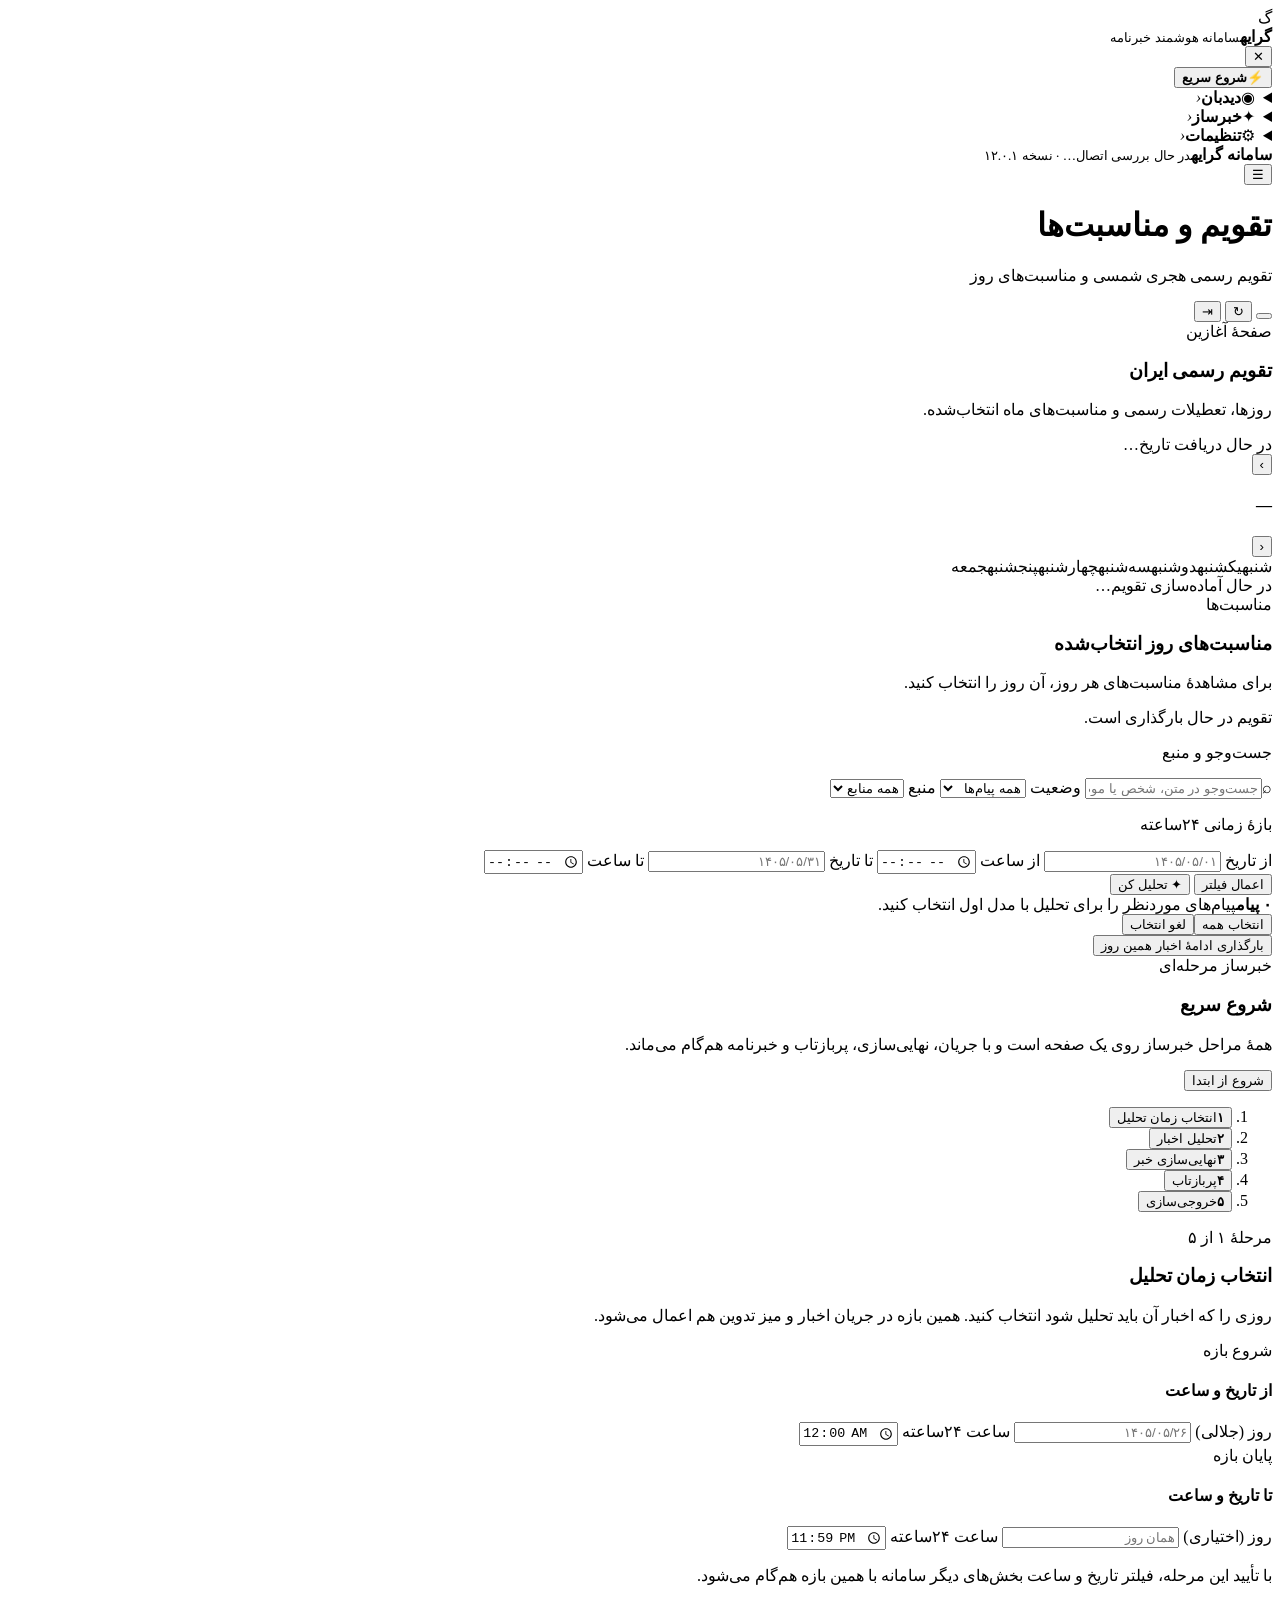
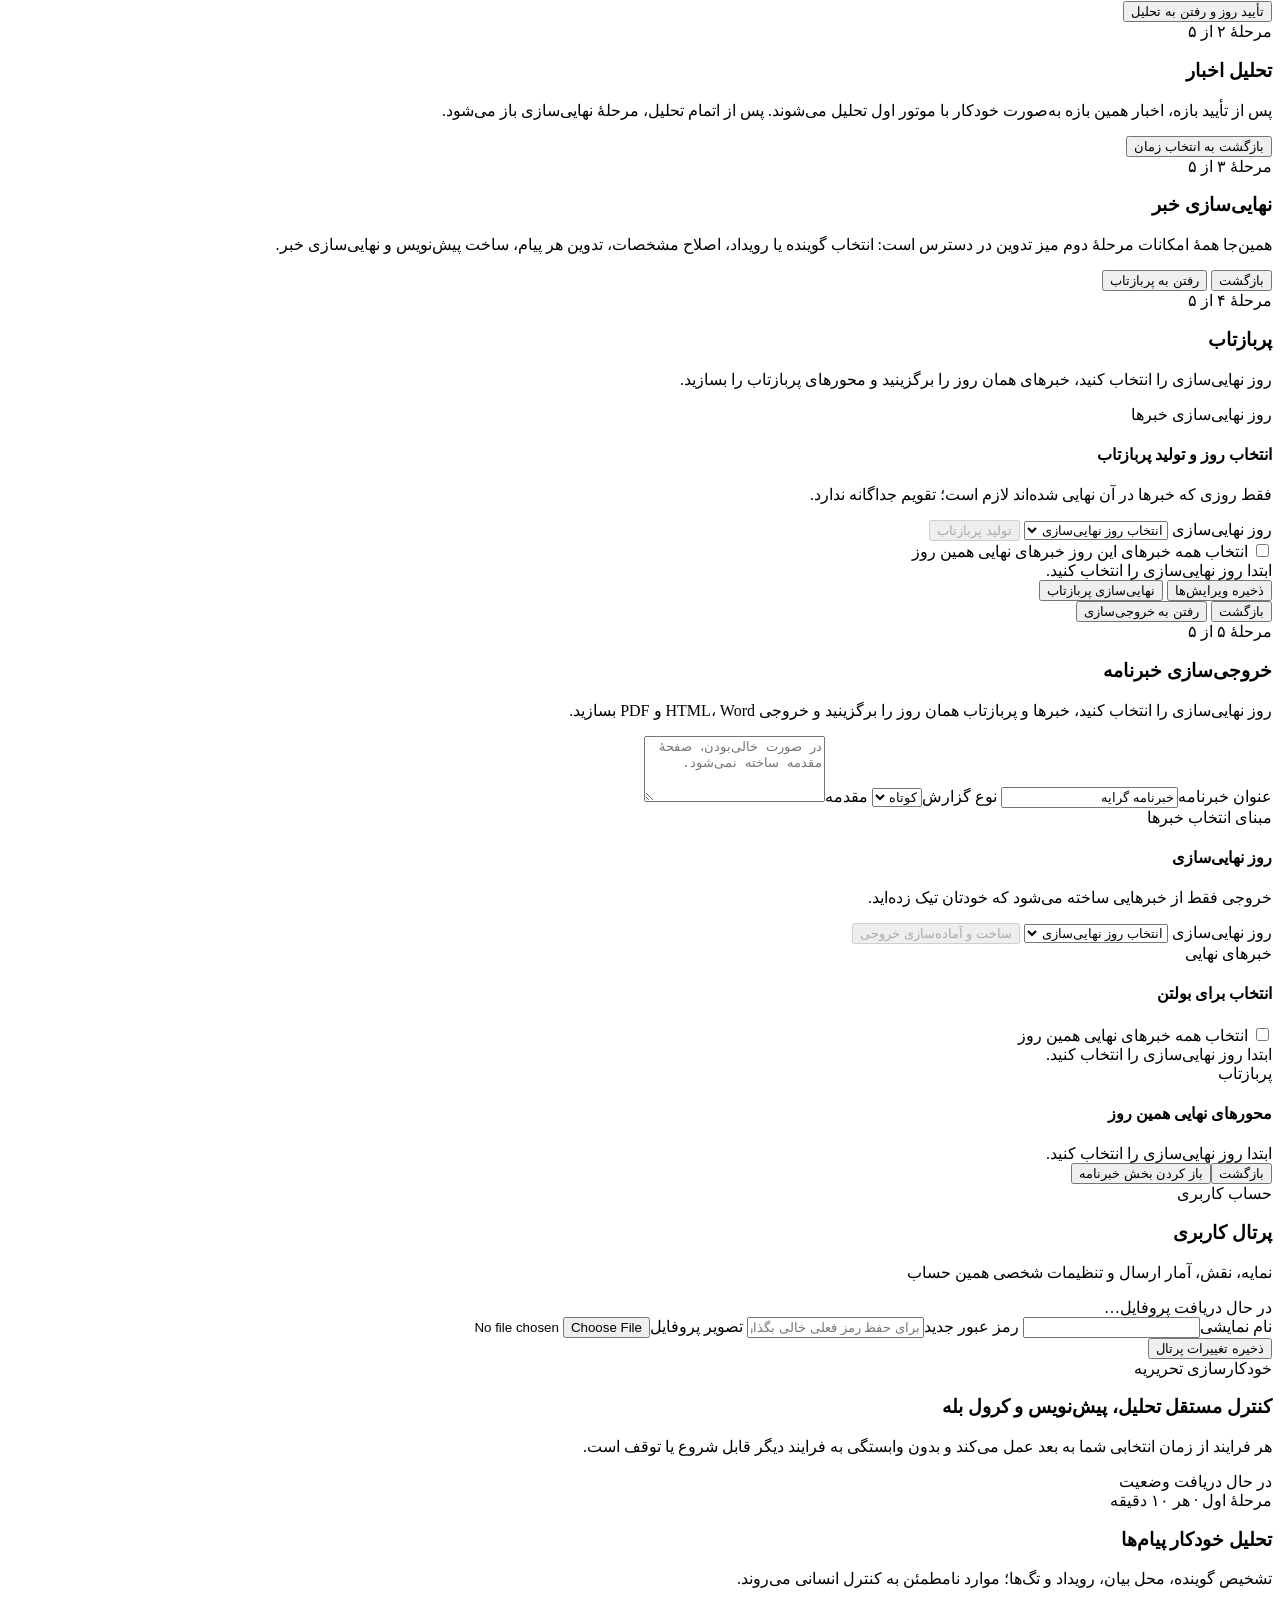
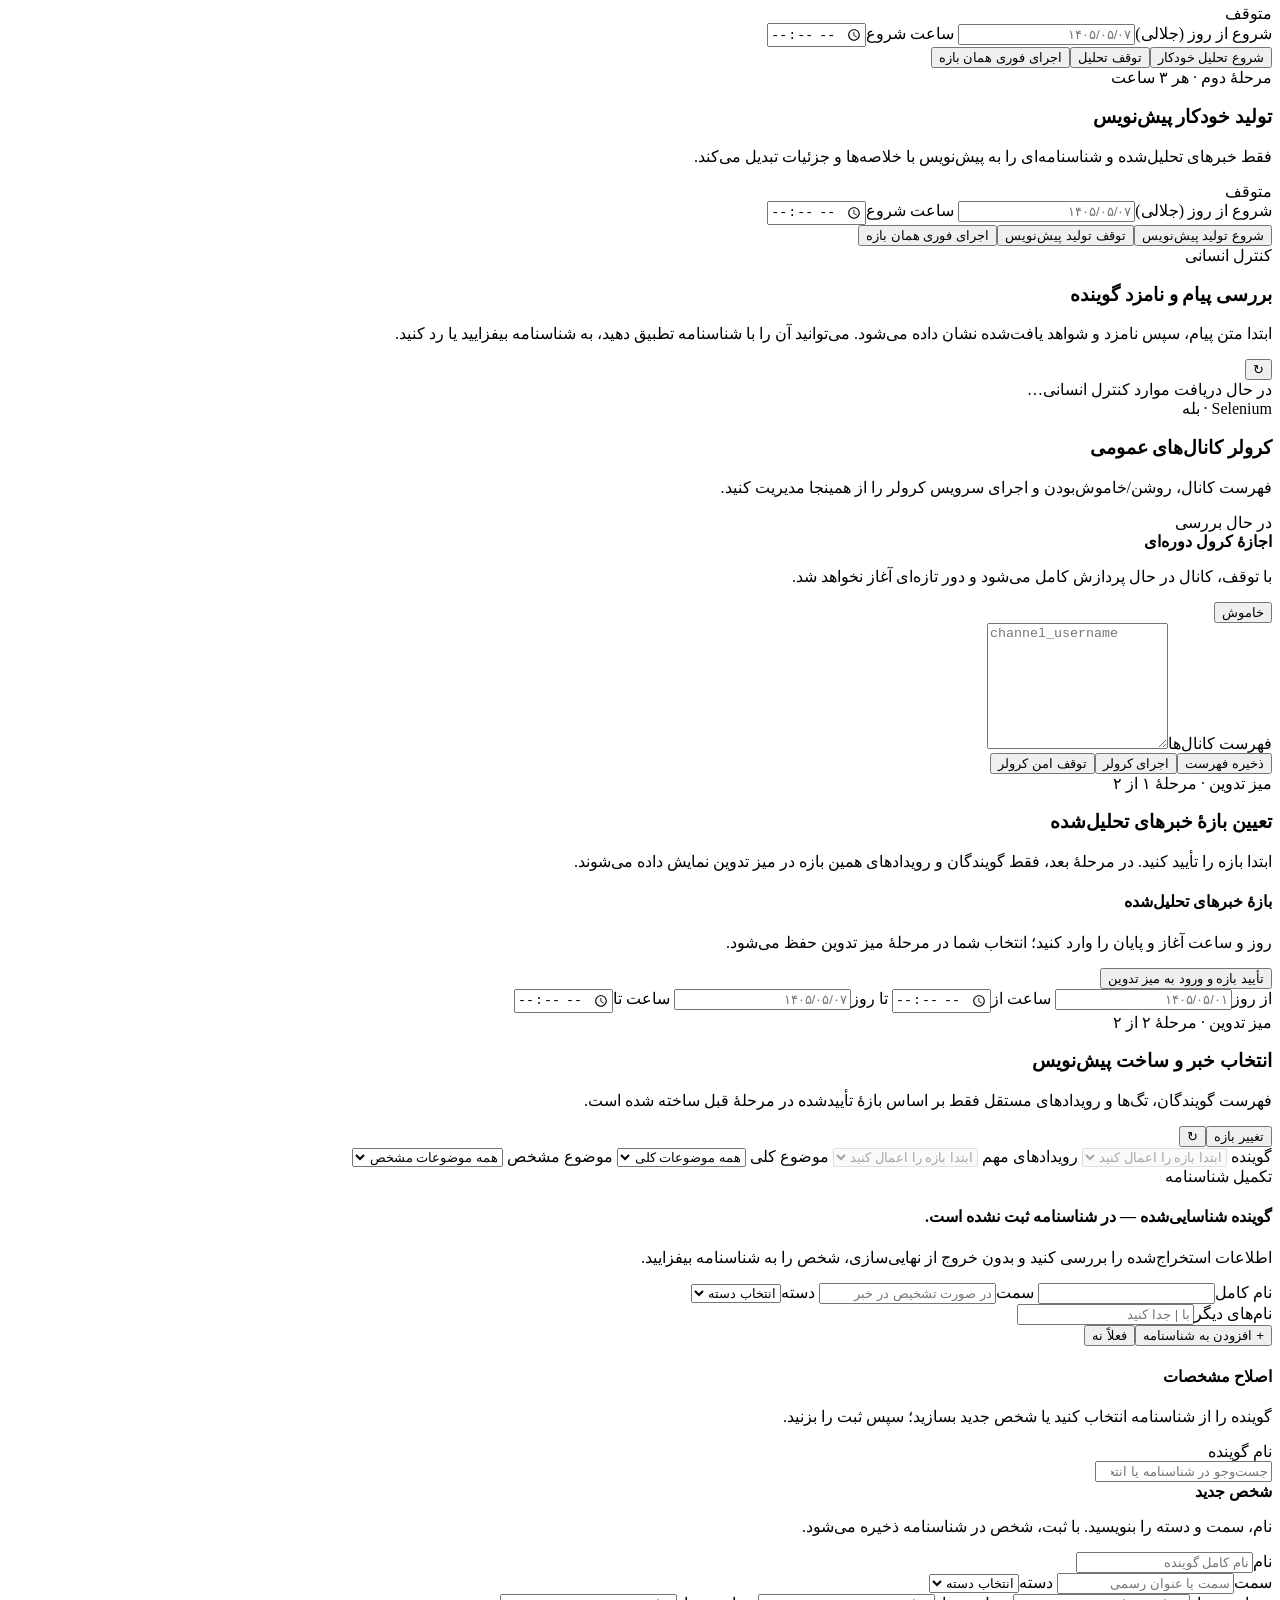
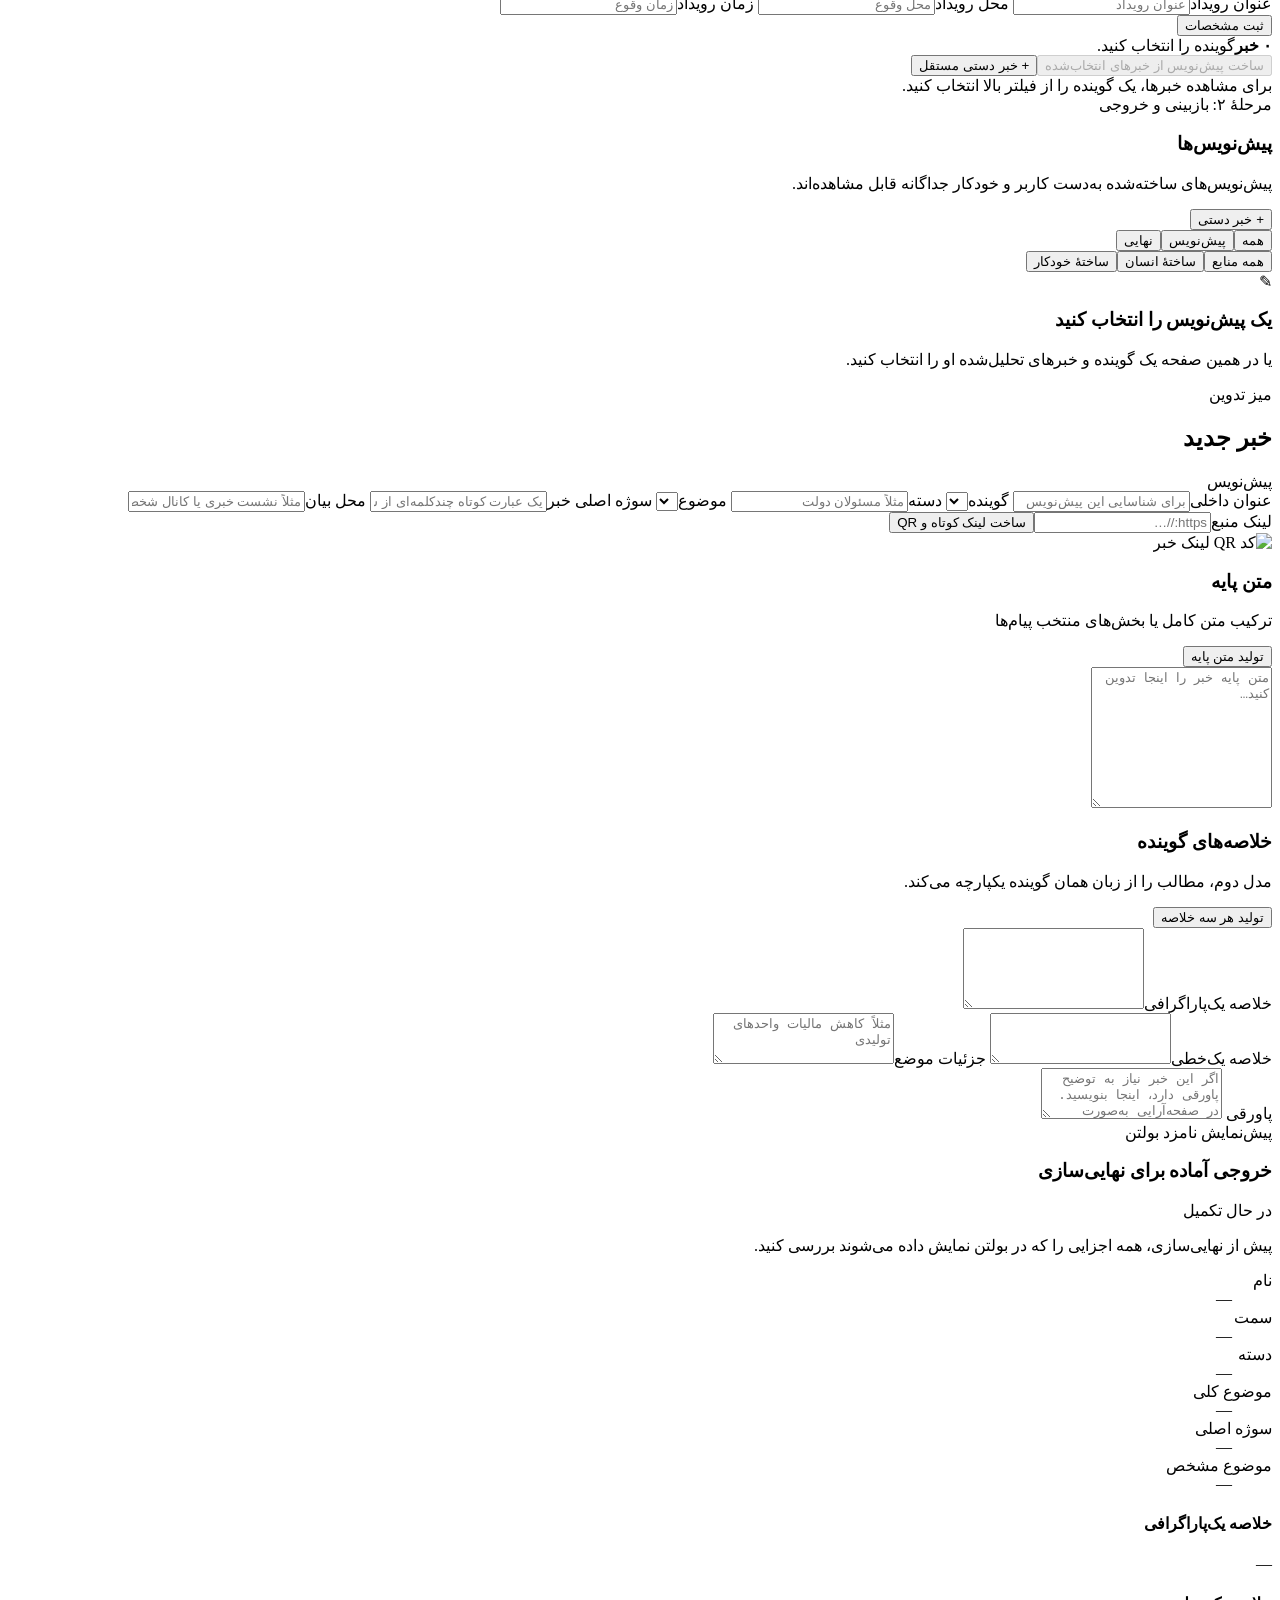
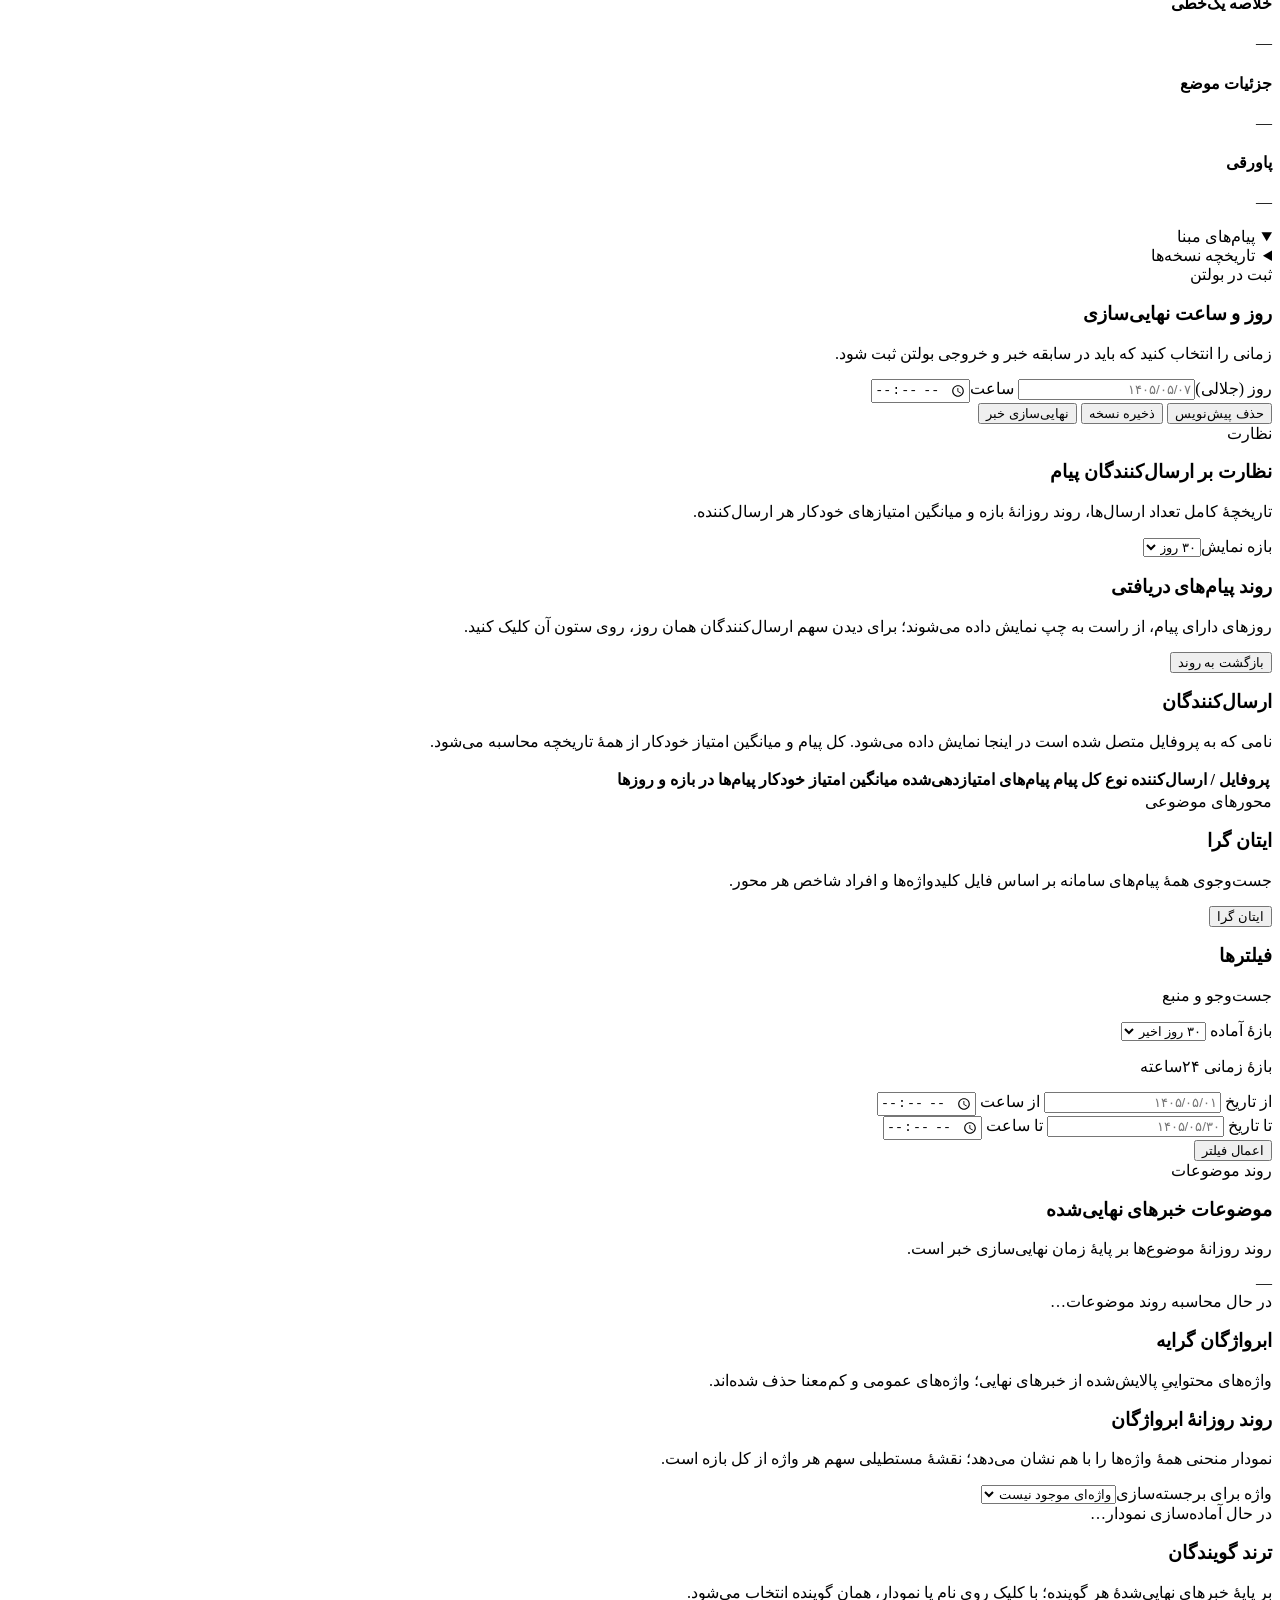
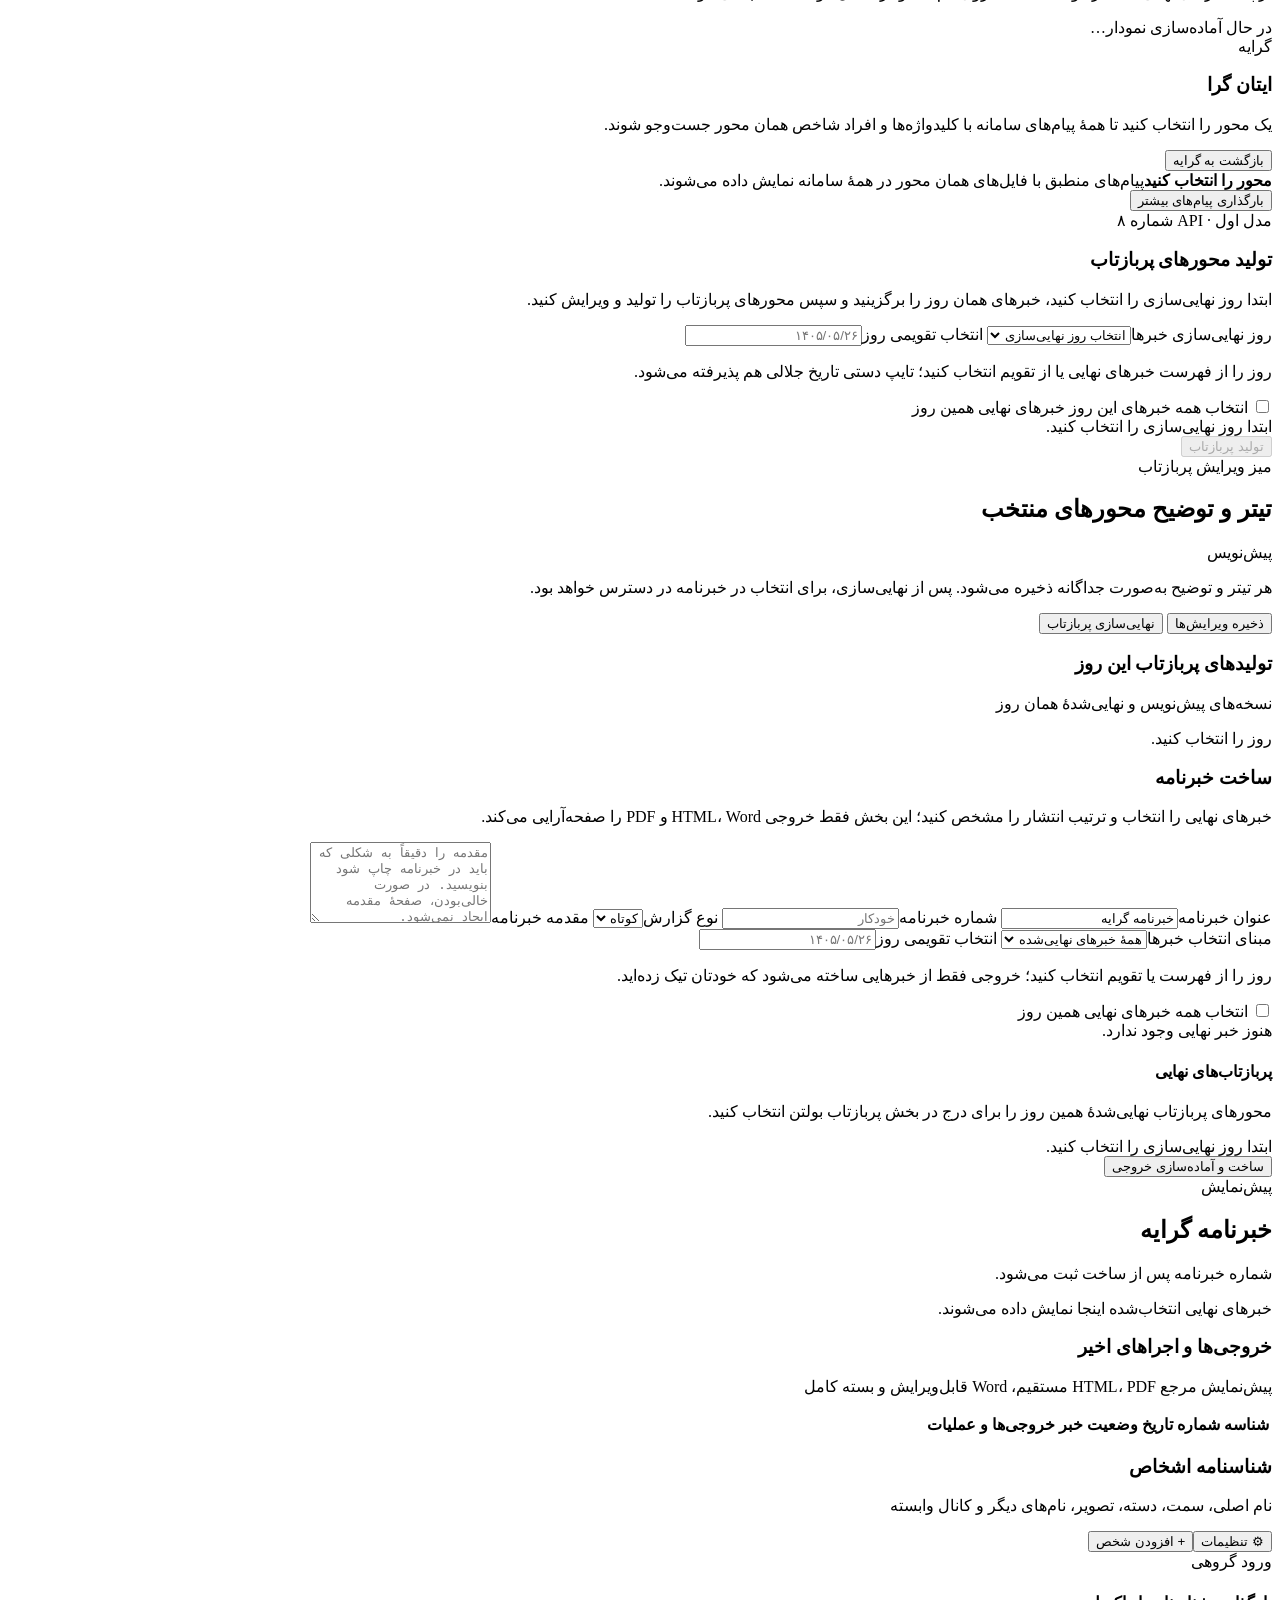
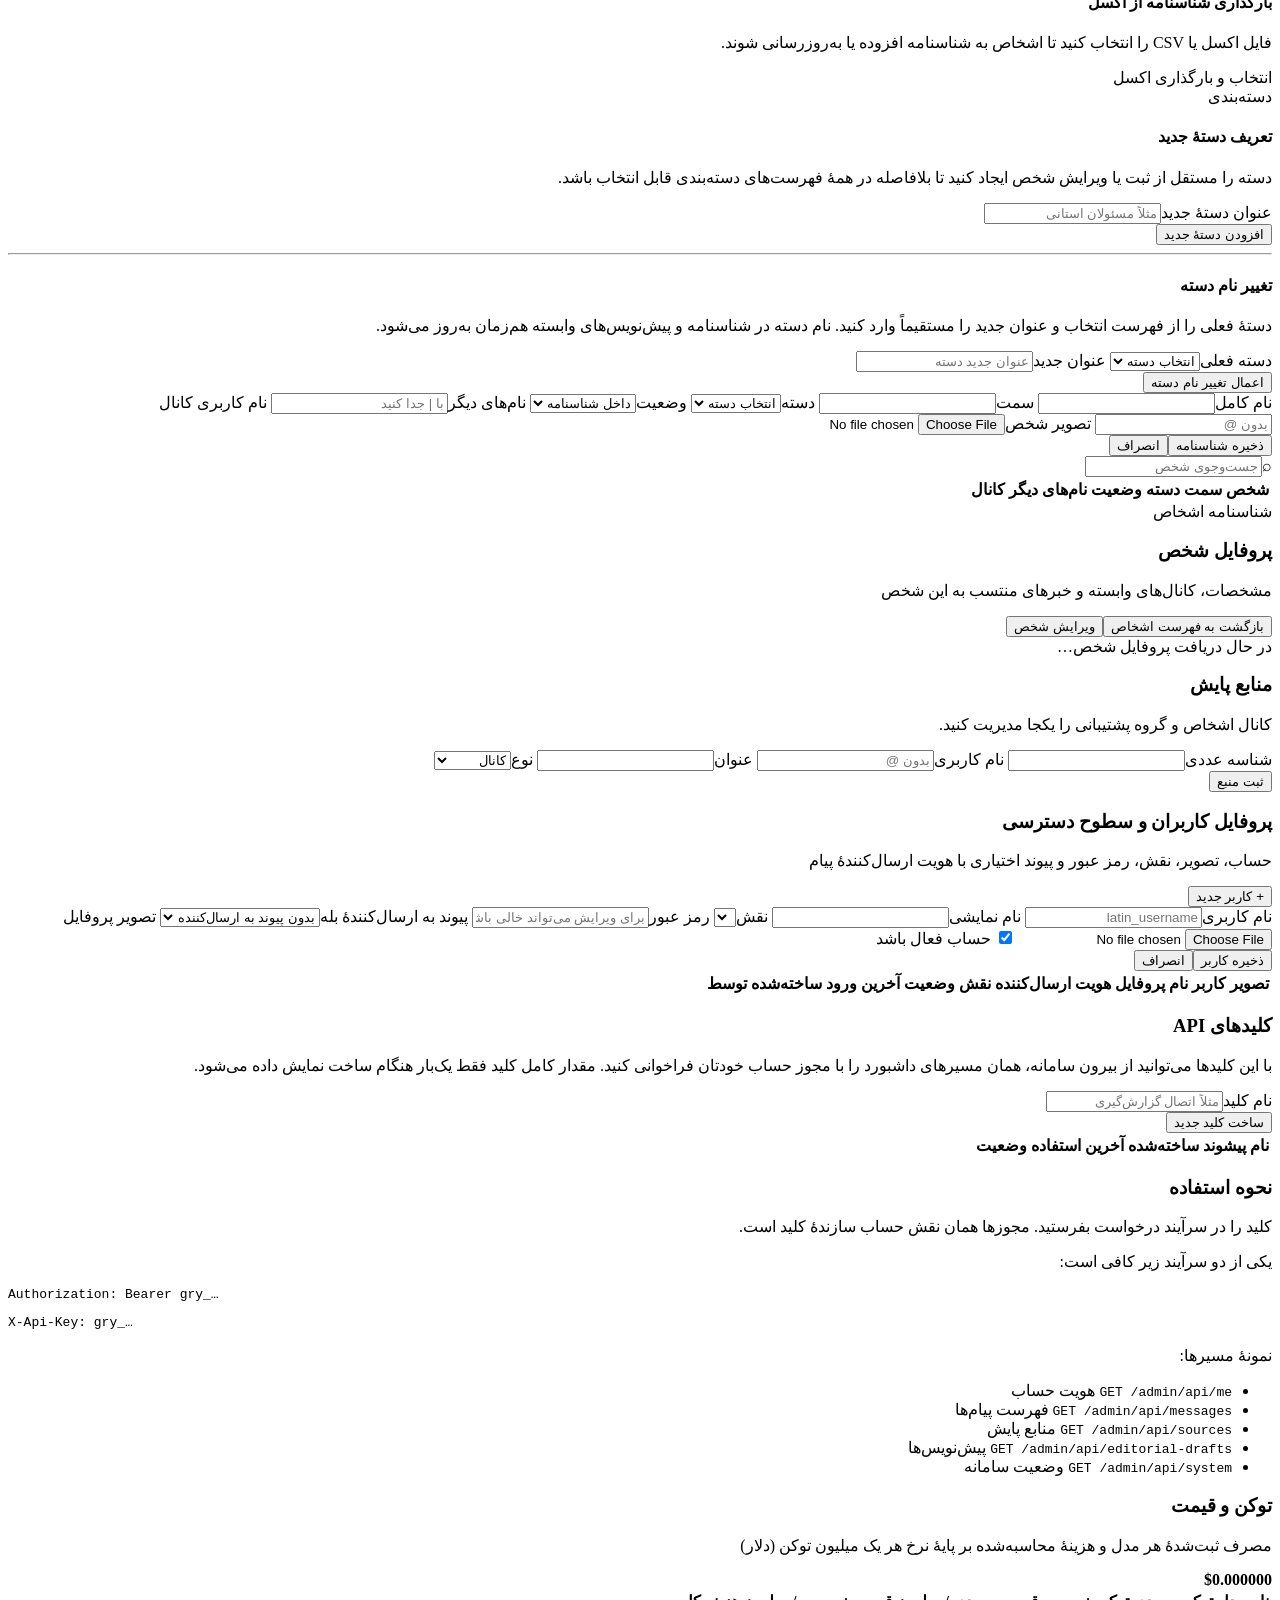
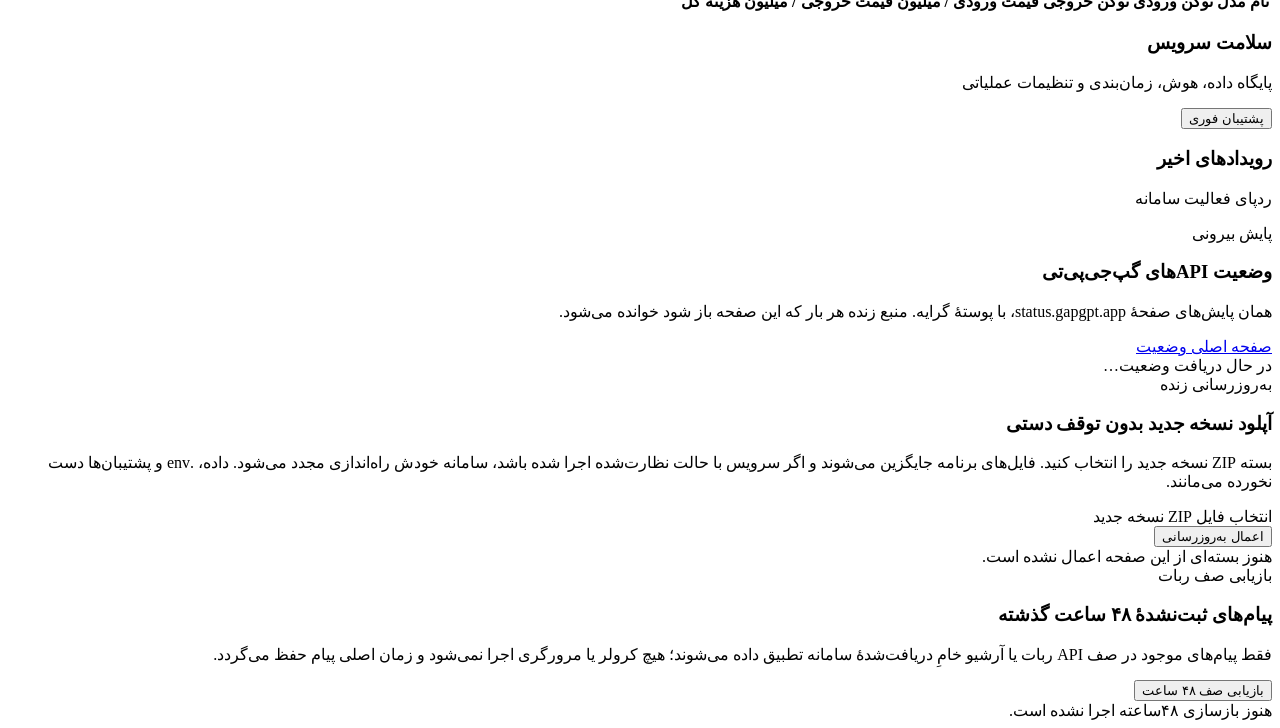
==== web/index.html @ dad5e042 "Fix stream photos and videos not loading (v12.0.1). Follow Bale file redirects, accept camelCase fil" ====
<!doctype html>
<html lang="fa" dir="rtl">
<head>
  <meta charset="utf-8">
  <meta name="viewport" content="width=device-width,initial-scale=1,viewport-fit=cover">
  <meta name="theme-color" content="#008080">
  <title>سامانه خبرنامه گرایه</title>
  <link rel="stylesheet" href="/admin/assets/app.css?v=12.0.1">
</head>
<body>
  <div class="app-shell">
    <div class="nav-backdrop" id="navBackdrop" hidden></div>
    <aside class="sidebar" id="sidebar">
      <div class="brand">
        <div class="brand-mark">گ</div>
        <div><strong>گرایه</strong><small>سامانه هوشمند خبرنامه</small></div>
        <button type="button" class="icon-button sidebar-close" id="closeNav" aria-label="بستن منو">✕</button>
      </div>
      <button type="button" class="quick-start-nav" data-page="quick-start"><span>⚡</span><b>شروع سریع</b></button>
      <nav class="main-nav" aria-label="بخش‌های سامانه">
        <details class="nav-disclosure nav-menu-group" id="watchNav" aria-label="دیدبان">
          <summary><span>◉</span><b>دیدبان</b><i aria-hidden="true">‹</i></summary>
          <div class="nav-submenu">
            <span class="nav-submenu-title">دیدبان</span>
            <button class="nav-item nav-sub-item" data-page="monitoring"><span>◫</span> نظارت</button>
            <button class="nav-item nav-sub-item" data-page="garaye"><span>✦</span> گرایه</button>
            <button class="nav-item nav-sub-item" data-page="eitan-gara"><span>▣</span> ایتان گرا</button>
          </div>
        </details>
        <details class="nav-disclosure nav-menu-group" id="newsmakerNav" aria-label="خبرساز">
          <summary><span>✦</span><b>خبرساز</b><i aria-hidden="true">‹</i></summary>
          <div class="nav-submenu">
            <span class="nav-submenu-title">خبرساز</span>
            <button class="nav-item nav-sub-item" data-page="stream"><span>◫</span> جریان</button>
            <details class="nav-sub-disclosure" aria-label="نهایی‌سازی خبر">
              <summary><span>✎</span><b>نهایی‌سازی خبر</b><i aria-hidden="true">‹</i></summary>
              <div class="nav-sub-submenu">
                <button class="nav-item nav-sub-item nav-sub-sub-item" data-page="finalization" data-section="workbench"><span>✎</span> میز تدوین</button>
                <button class="nav-item nav-sub-item nav-sub-sub-item" data-page="finalization" data-section="drafts"><span>▤</span> پیش‌نویس‌ها</button>
              </div>
            </details>
            <button class="nav-item nav-sub-item" data-page="high-attention"><span>◉</span> پربازتاب</button>
            <button class="nav-item nav-sub-item" data-page="bulletins"><span>▤</span> خبرنامه</button>
            <button class="nav-item nav-sub-item" data-page="people"><span>♙</span> شناسنامه اشخاص</button>
          </div>
        </details>
        <details class="nav-disclosure nav-menu-group" id="settingsNav" aria-label="تنظیمات">
          <summary><span>⚙</span><b>تنظیمات</b><i aria-hidden="true">‹</i></summary>
          <div class="nav-submenu">
            <span class="nav-submenu-title">تنظیمات</span>
            <button class="nav-item nav-sub-item" data-page="automation"><span>↻</span> خودکارسازی</button>
            <button class="nav-item nav-sub-item" data-page="sources"><span>⌁</span> منابع پایش</button>
            <button class="nav-item nav-sub-item" data-page="portal"><span>♟</span> پرتال کاربری</button>
            <button class="nav-item nav-sub-item" data-page="users" data-permission="users.manage"><span>♟</span> کاربران و دسترسی</button>
            <button class="nav-item nav-sub-item" data-page="api-keys"><span>⚿</span> کلیدهای API</button>
            <button class="nav-item nav-sub-item" data-page="system"><span>⚙</span> وضعیت سامانه</button>
          </div>
        </details>
      </nav>
      <div class="sidebar-foot">
          <span class="live-dot"></span>
        <div><b id="sidebarFooterTitle">سامانه گرایه</b><small><span id="connectionLabel">در حال بررسی اتصال…</span> · نسخه <span id="sidebarVersion">۱۲.۰.۱</span></small></div>
      </div>
    </aside>

    <main class="workspace">
      <header class="topbar">
        <button class="icon-button mobile-menu" id="mobileMenu" aria-label="بازکردن منو">☰</button>
        <div>
          <h1 id="pageTitle">تقویم و مناسبت‌ها</h1>
          <p id="pageSubtitle">تقویم رسمی هجری شمسی و مناسبت‌های روز</p>
        </div>
        <div class="top-actions">
          <button class="current-user" id="currentUser" type="button" title="پرتال کاربری"></button>
          <button class="icon-button" id="refreshPage" title="تازه‌سازی">↻</button>
          <button class="icon-button" id="logoutButton" title="خروج">⇥</button>
        </div>
      </header>

      <div class="page-wrap">
        <section class="page active" id="page-overview">
          <article class="panel calendar-hero">
            <div class="panel-heading calendar-heading">
              <div><span class="eyebrow">صفحهٔ آغازین</span><h3>تقویم رسمی ایران</h3><p>روزها، تعطیلات رسمی و مناسبت‌های ماه انتخاب‌شده.</p></div>
              <span class="calendar-today-label" id="calendarTodayLabel">در حال دریافت تاریخ…</span>
            </div>
            <div class="jalali-calendar" aria-live="polite">
              <div class="calendar-controls">
                <button type="button" class="icon-button" id="calendarNext" aria-label="ماه بعد">›</button>
                <h4 id="calendarMonthLabel">—</h4>
                <button type="button" class="icon-button" id="calendarPrevious" aria-label="ماه قبل">‹</button>
              </div>
              <div class="calendar-weekdays" aria-hidden="true"><span>شنبه</span><span>یکشنبه</span><span>دوشنبه</span><span>سه‌شنبه</span><span>چهارشنبه</span><span>پنجشنبه</span><span>جمعه</span></div>
              <div class="calendar-days" id="calendarDays"><div class="calendar-loading">در حال آماده‌سازی تقویم…</div></div>
            </div>
          </article>
          <article class="panel calendar-events-panel">
            <div class="panel-heading"><div><span class="eyebrow">مناسبت‌ها</span><h3 id="calendarEventsTitle">مناسبت‌های روز انتخاب‌شده</h3><p id="calendarEventsSubtitle">برای مشاهدهٔ مناسبت‌های هر روز، آن روز را انتخاب کنید.</p></div></div>
            <div id="calendarEvents" class="calendar-events"><div class="empty-mini">تقویم در حال بارگذاری است.</div></div>
          </article>
        </section>

        <section class="page" id="page-stream">
          <div class="stream-filters">
            <div class="stream-filter-block">
              <p class="stream-filter-label">جست‌وجو و منبع</p>
              <div class="stream-filter-fields">
                <label class="field search-field"><span>⌕</span><input id="streamQuery" placeholder="جست‌وجو در متن، شخص یا موضوع"></label>
                <label class="field">وضعیت
                  <select id="streamStatus"><option value="">همه پیام‌ها</option><option value="pending">دریافت‌شده</option><option value="analyzed">تحلیل‌شده</option></select>
                </label>
                <label class="field">منبع
                  <select id="streamSource"><option value="">همه منابع</option></select>
                </label>
              </div>
            </div>
            <div class="stream-filter-block">
              <p class="stream-filter-label">بازهٔ زمانی ۲۴ساعته</p>
              <div class="stream-filter-fields stream-filter-window">
                <label class="field">از تاریخ
                  <input id="streamFrom" class="jalali-date-input" type="text" inputmode="numeric" dir="rtl" placeholder="۱۴۰۵/۰۵/۰۱" title="تاریخ جلالی از" autocomplete="off" data-jalali-date>
                </label>
                <label class="field">از ساعت
                  <input id="streamTimeFrom" type="time" dir="ltr" step="60" title="ساعت شروع به‌صورت ۲۴ساعته">
                </label>
                <label class="field">تا تاریخ
                  <input id="streamTo" class="jalali-date-input" type="text" inputmode="numeric" dir="rtl" placeholder="۱۴۰۵/۰۵/۳۱" title="تاریخ جلالی تا" autocomplete="off" data-jalali-date>
                </label>
                <label class="field">تا ساعت
                  <input id="streamTimeTo" type="time" dir="ltr" step="60" title="ساعت پایان به‌صورت ۲۴ساعته">
                </label>
              </div>
            </div>
            <div class="stream-filter-actions">
              <button class="primary-button" id="applyStreamFilters">اعمال فیلتر</button>
              <button class="outline-button analyze-button" id="analyzeSelected">✦ تحلیل کن</button>
            </div>
          </div>
          <div class="selection-bar">
            <div><b id="streamCount">۰ پیام</b><span id="streamSelectionHint">پیام‌های موردنظر را برای تحلیل با مدل اول انتخاب کنید.</span></div>
            <div class="selection-actions" aria-label="کنترل انتخاب پیام‌ها"><button type="button" class="outline-button" id="selectVisibleMessages">انتخاب همه</button><button type="button" class="ghost-button" id="clearMessageSelection">لغو انتخاب</button></div>
          </div>
          <div id="messageGrid" class="message-grid"></div>
          <div class="stream-more-bar hidden" id="streamMoreBar"><span id="streamMoreHint"></span><button type="button" class="outline-button" id="loadMoreStream">بارگذاری ادامهٔ اخبار همین روز</button></div>
        </section>

        <section class="page" id="page-quick-start">
          <article class="panel quick-start-hero">
            <div class="panel-heading">
              <div><span class="eyebrow">خبرساز مرحله‌ای</span><h3>شروع سریع</h3><p>همهٔ مراحل خبرساز روی یک صفحه است و با جریان، نهایی‌سازی، پربازتاب و خبرنامه هم‌گام می‌ماند.</p></div>
              <button type="button" class="text-button" id="resetQuickStart">شروع از ابتدا</button>
            </div>
            <ol class="quick-start-stepper" id="quickStartStepper" aria-label="مراحل شروع سریع">
              <li><button type="button" class="qs-step-tab active" data-qs-step="1"><b>۱</b><span>انتخاب زمان تحلیل</span></button></li>
              <li><button type="button" class="qs-step-tab" data-qs-step="2"><b>۲</b><span>تحلیل اخبار</span></button></li>
              <li><button type="button" class="qs-step-tab" data-qs-step="3"><b>۳</b><span>نهایی‌سازی خبر</span></button></li>
              <li><button type="button" class="qs-step-tab" data-qs-step="4"><b>۴</b><span>پربازتاب</span></button></li>
              <li><button type="button" class="qs-step-tab" data-qs-step="5"><b>۵</b><span>خروجی‌سازی</span></button></li>
            </ol>
          </article>

          <section class="qs-panel" id="qsStep1">
            <article class="panel">
              <div class="panel-heading"><div><span class="eyebrow">مرحلهٔ ۱ از ۵</span><h3>انتخاب زمان تحلیل</h3><p>روزی را که اخبار آن باید تحلیل شود انتخاب کنید. همین بازه در جریان اخبار و میز تدوین هم اعمال می‌شود.</p></div></div>
              <div class="qs-window-grid">
                <article class="qs-window-card">
                  <header><span class="eyebrow">شروع بازه</span><h4>از تاریخ و ساعت</h4></header>
                  <label class="field">روز (جلالی)
                    <input id="qsDate" class="jalali-date-input" type="text" inputmode="numeric" dir="rtl" placeholder="۱۴۰۵/۰۵/۲۶" autocomplete="off" data-jalali-date>
                  </label>
                  <label class="field">ساعت ۲۴ساعته
                    <input id="qsTimeFrom" type="time" dir="ltr" step="60" value="00:00">
                  </label>
                </article>
                <article class="qs-window-card">
                  <header><span class="eyebrow">پایان بازه</span><h4>تا تاریخ و ساعت</h4></header>
                  <label class="field">روز (اختیاری)
                    <input id="qsDateTo" class="jalali-date-input" type="text" inputmode="numeric" dir="rtl" placeholder="همان روز" autocomplete="off" data-jalali-date>
                  </label>
                  <label class="field">ساعت ۲۴ساعته
                    <input id="qsTimeTo" type="time" dir="ltr" step="60" value="23:59">
                  </label>
                </article>
              </div>
              <p class="qs-sync-note" id="qsWindowHint">با تأیید این مرحله، فیلتر تاریخ و ساعت بخش‌های دیگر سامانه با همین بازه هم‌گام می‌شود.</p>
              <div class="button-row"><button type="button" class="primary-button" id="qsConfirmWindow">تأیید روز و رفتن به تحلیل</button></div>
            </article>
          </section>

          <section class="qs-panel hidden" id="qsStep2">
            <article class="panel">
              <div class="panel-heading"><div><span class="eyebrow">مرحلهٔ ۲ از ۵</span><h3>تحلیل اخبار</h3><p>پس از تأیید بازه، اخبار همین بازه به‌صورت خودکار با موتور اول تحلیل می‌شوند. پس از اتمام تحلیل، مرحلهٔ نهایی‌سازی باز می‌شود.</p></div></div>
              <div id="qsAnalysisProgress" class="qs-progress" aria-live="polite"></div>
              <div class="button-row">
                <button type="button" class="ghost-button" id="qsBackToWindow">بازگشت به انتخاب زمان</button>
              </div>
            </article>
          </section>

          <section class="qs-panel hidden" id="qsStep3">
            <article class="panel qs-finalization-hero">
              <div class="panel-heading"><div><span class="eyebrow">مرحلهٔ ۳ از ۵</span><h3>نهایی‌سازی خبر</h3><p>همین‌جا همهٔ امکانات مرحلهٔ دوم میز تدوین در دسترس است: انتخاب گوینده یا رویداد، اصلاح مشخصات، تدوین هر پیام، ساخت پیش‌نویس و نهایی‌سازی خبر.</p></div></div>
            </article>
            <div id="qsDeskHost" class="qs-desk-host"></div>
            <div class="button-row qs-step-nav">
              <button type="button" class="ghost-button" id="qsBackToAnalysis">بازگشت</button>
              <button type="button" class="primary-button" id="qsGoHighAttention">رفتن به پربازتاب</button>
            </div>
          </section>

          <section class="qs-panel hidden" id="qsStep4">
            <article class="panel">
              <div class="panel-heading"><div><span class="eyebrow">مرحلهٔ ۴ از ۵</span><h3>پربازتاب</h3><p>روز نهایی‌سازی را انتخاب کنید، خبرهای همان روز را برگزینید و محورهای پربازتاب را بسازید.</p></div></div>
              <div class="qs-picker-card">
                <div class="qs-picker-copy">
                  <span class="eyebrow">روز نهایی‌سازی خبرها</span>
                  <h4>انتخاب روز و تولید پربازتاب</h4>
                  <p id="qsHighAttentionDayHint">فقط روزی که خبرها در آن نهایی شده‌اند لازم است؛ تقویم جداگانه ندارد.</p>
                </div>
                <div class="qs-picker-controls">
                  <label class="qs-picker-select">روز نهایی‌سازی
                    <select id="qsHighAttentionDay"><option value="">انتخاب روز نهایی‌سازی</option></select>
                  </label>
                  <button type="button" class="primary-button" id="qsGenerateHighAttention" disabled>تولید پربازتاب</button>
                </div>
              </div>
              <div class="bulletin-drafts-toolbar hidden" id="qsHighAttentionToolbar">
                <label class="select-all-label"><input id="qsSelectAllHighAttention" type="checkbox"> انتخاب همه خبرهای این روز</label>
                <span id="qsHighAttentionHint">خبرهای نهایی همین روز</span>
              </div>
              <div id="qsHighAttentionDrafts" class="sortable-list"><div class="empty-mini">ابتدا روز نهایی‌سازی را انتخاب کنید.</div></div>
              <div id="qsHighAttentionEditor" class="high-attention-editor hidden">
                <div id="qsHighAttentionItems" class="high-attention-items"></div>
                <div class="sticky-actions">
                  <button type="button" class="outline-button" id="qsSaveHighAttention">ذخیره ویرایش‌ها</button>
                  <button type="button" class="primary-button" id="qsFinalizeHighAttention">نهایی‌سازی پربازتاب</button>
                </div>
              </div>
              <div class="button-row">
                <button type="button" class="ghost-button" id="qsBackToFinalization">بازگشت</button>
                <button type="button" class="primary-button" id="qsGoOutput">رفتن به خروجی‌سازی</button>
              </div>
            </article>
          </section>

          <section class="qs-panel hidden" id="qsStep5">
            <article class="panel">
              <div class="panel-heading"><div><span class="eyebrow">مرحلهٔ ۵ از ۵</span><h3>خروجی‌سازی خبرنامه</h3><p>روز نهایی‌سازی را انتخاب کنید، خبرها و پربازتاب همان روز را برگزینید و خروجی HTML، Word و PDF بسازید.</p></div></div>
              <div class="qs-output-meta">
                <label class="qs-output-field">عنوان خبرنامه<input id="qsBulletinTitle" value="خبرنامه گرایه"></label>
                <label class="qs-output-field">نوع گزارش<select id="qsBulletinMode"><option value="concise">کوتاه</option><option value="full">کامل</option></select></label>
                <label class="qs-output-field qs-output-intro">مقدمه<textarea id="qsBulletinIntroduction" rows="4" maxlength="8000" placeholder="در صورت خالی‌بودن، صفحهٔ مقدمه ساخته نمی‌شود."></textarea></label>
              </div>
              <div class="qs-picker-card">
                <div class="qs-picker-copy">
                  <span class="eyebrow">مبنای انتخاب خبرها</span>
                  <h4>روز نهایی‌سازی</h4>
                  <p id="qsOutputDayHint">خروجی فقط از خبرهایی ساخته می‌شود که خودتان تیک زده‌اید.</p>
                </div>
                <div class="qs-picker-controls">
                  <label class="qs-picker-select">روز نهایی‌سازی
                    <select id="qsOutputDay"><option value="">انتخاب روز نهایی‌سازی</option></select>
                  </label>
                  <button type="button" class="primary-button" id="qsCreateBulletin" disabled>ساخت و آماده‌سازی خروجی</button>
                </div>
              </div>
              <div class="qs-output-split">
                <section class="qs-output-box">
                  <div class="qs-output-box-head">
                    <div><span class="eyebrow">خبرهای نهایی</span><h4>انتخاب برای بولتن</h4></div>
                    <div class="bulletin-drafts-toolbar hidden" id="qsOutputToolbar">
                      <label class="select-all-label"><input id="qsSelectAllBulletin" type="checkbox"> انتخاب همه</label>
                      <span id="qsOutputHint">خبرهای نهایی همین روز</span>
                    </div>
                  </div>
                  <div id="qsBulletinDrafts" class="sortable-list bulletin-drafts-scroll"><div class="empty-mini">ابتدا روز نهایی‌سازی را انتخاب کنید.</div></div>
                </section>
                <section class="qs-output-box" aria-labelledby="qsBulletinHighAttentionTitle">
                  <div class="qs-output-box-head">
                    <div><span class="eyebrow">پربازتاب</span><h4 id="qsBulletinHighAttentionTitle">محورهای نهایی همین روز</h4></div>
                  </div>
                  <div id="qsBulletinHighAttention" class="sortable-list"><div class="empty-mini">ابتدا روز نهایی‌سازی را انتخاب کنید.</div></div>
                </section>
              </div>
              <div id="qsBulletinRuns" class="table-wrap qs-output-runs"></div>
              <div class="button-row"><button type="button" class="ghost-button" id="qsBackToHighAttention">بازگشت</button><button type="button" class="outline-button" id="qsOpenBulletins">باز کردن بخش خبرنامه</button></div>
            </article>
          </section>
        </section>

        <section class="page" id="page-portal">
          <article class="panel">
            <div class="panel-heading"><div><span class="eyebrow">حساب کاربری</span><h3>پرتال کاربری</h3><p>نمایه، نقش، آمار ارسال و تنظیمات شخصی همین حساب</p></div></div>
            <div id="userPortalProfile" class="person-profile-content"><div class="empty-mini">در حال دریافت پروفایل…</div></div>
            <form id="portalProfileForm" class="inline-form always-visible">
              <div class="form-grid three">
                <label>نام نمایشی<input id="portalFullName" required></label>
                <label>رمز عبور جدید<input id="portalPassword" type="password" minlength="10" autocomplete="new-password" placeholder="برای حفظ رمز فعلی خالی بگذارید"></label>
                <label>تصویر پروفایل<input id="portalPortrait" type="file" accept="image/png,image/jpeg,image/webp"></label>
              </div>
              <div class="button-row"><button type="submit" class="primary-button">ذخیره تغییرات پرتال</button></div>
            </form>
          </article>
        </section>

        <section class="page" id="page-automation">
          <article class="panel automation-overview">
            <div class="panel-heading"><div><span class="eyebrow">خودکارسازی تحریریه</span><h3>کنترل مستقل تحلیل، پیش‌نویس و کرول بله</h3><p>هر فرایند از زمان انتخابی شما به بعد عمل می‌کند و بدون وابستگی به فرایند دیگر قابل شروع یا توقف است.</p></div><span id="automationStatusBadge" class="status-pill pending">در حال دریافت وضعیت</span></div>
            <div id="automationStatusDetails" class="automation-status-details"></div>
          </article>

          <div class="automation-stage-grid">
            <article class="panel automation-panel" id="automationAnalysis">
              <div class="panel-heading"><div><span class="eyebrow">مرحلهٔ اول · هر ۱۰ دقیقه</span><h3>تحلیل خودکار پیام‌ها</h3><p>تشخیص گوینده، محل بیان، رویداد و تگ‌ها؛ موارد نامطمئن به کنترل انسانی می‌روند.</p></div><span id="analysisAutomationBadge" class="status-pill pending">متوقف</span></div>
              <div class="form-grid two automation-start-fields">
                <label>شروع از روز (جلالی)<input id="analysisAutomationStartDate" class="jalali-date-input" type="text" inputmode="numeric" dir="rtl" placeholder="۱۴۰۵/۰۵/۰۷" autocomplete="off" data-jalali-date></label>
                <label>ساعت شروع<input id="analysisAutomationStartTime" type="time" dir="ltr" step="60"></label>
              </div>
              <div class="automation-actions"><button type="button" class="primary-button" id="startEditorialAutomation">شروع تحلیل خودکار</button><button type="button" class="ghost-button" id="stopEditorialAutomation">توقف تحلیل</button><button type="button" class="outline-button" id="runEditorialAnalysisNow">اجرای فوری همان بازه</button></div>
            </article>
            <article class="panel automation-panel" id="automationDrafts">
              <div class="panel-heading"><div><span class="eyebrow">مرحلهٔ دوم · هر ۳ ساعت</span><h3>تولید خودکار پیش‌نویس</h3><p>فقط خبرهای تحلیل‌شده و شناسنامه‌ای را به پیش‌نویس با خلاصه‌ها و جزئیات تبدیل می‌کند.</p></div><span id="draftAutomationBadge" class="status-pill pending">متوقف</span></div>
              <div class="form-grid two automation-start-fields">
                <label>شروع از روز (جلالی)<input id="draftAutomationStartDate" class="jalali-date-input" type="text" inputmode="numeric" dir="rtl" placeholder="۱۴۰۵/۰۵/۰۷" autocomplete="off" data-jalali-date></label>
                <label>ساعت شروع<input id="draftAutomationStartTime" type="time" dir="ltr" step="60"></label>
              </div>
              <div class="automation-actions"><button type="button" class="primary-button" id="startEditorialDraftAutomation">شروع تولید پیش‌نویس</button><button type="button" class="ghost-button" id="stopEditorialDraftAutomation">توقف تولید پیش‌نویس</button><button type="button" class="outline-button" id="runEditorialDraftsNow">اجرای فوری همان بازه</button></div>
            </article>
          </div>

          <article class="panel human-control-panel" id="automationHumanControl">
            <div class="panel-heading"><div><span class="eyebrow">کنترل انسانی</span><h3>بررسی پیام و نامزد گوینده</h3><p>ابتدا متن پیام، سپس نامزد و شواهد یافت‌شده نشان داده می‌شود. می‌توانید آن را با شناسنامه تطبیق دهید، به شناسنامه بیفزایید یا رد کنید.</p></div><button type="button" class="icon-button" id="refreshHumanControl" title="تازه‌سازی">↻</button></div>
            <div id="humanControlList" class="human-control-list"><div class="empty-mini">در حال دریافت موارد کنترل انسانی…</div></div>
          </article>

          <article class="panel crawler-automation-panel" id="automationCrawler">
            <div class="panel-heading"><div><span class="eyebrow">Selenium · بله</span><h3>کرولر کانال‌های عمومی</h3><p>فهرست کانال، روشن/خاموش‌بودن و اجرای سرویس کرولر را از همینجا مدیریت کنید.</p></div><span id="crawlerBadge" class="status-pill pending">در حال بررسی</span></div>
            <form id="crawlerChannelsForm" class="inline-form always-visible">
              <div class="crawler-runtime-control"><div><b>اجازهٔ کرول دوره‌ای</b><p>با توقف، کانال در حال پردازش کامل می‌شود و دور تازه‌ای آغاز نخواهد شد.</p></div><button type="button" id="crawlerEnabledToggle" class="switch off" aria-pressed="false">خاموش</button></div>
              <label>فهرست کانال‌ها<textarea id="crawlerChannels" rows="8" dir="ltr" placeholder="channel_username"></textarea></label>
              <div id="crawlerHelp" class="permission-box"></div>
              <div class="button-row"><button type="submit" class="outline-button">ذخیره فهرست</button><button type="button" class="primary-button" id="startCrawler">اجرای کرولر</button><button type="button" class="ghost-button" id="stopCrawler">توقف امن کرولر</button></div>
            </form>
          </article>
        </section>

        <section class="page" id="page-finalization">
          <section class="finalization-view finalization-range-view" id="finalizationRangeView" aria-labelledby="finalizationRangeTitle">
          <article class="panel analysis-workbench">
            <div class="panel-heading">
              <div>
                <span class="eyebrow">میز تدوین · مرحلهٔ ۱ از ۲</span>
                <h3 id="finalizationRangeTitle">تعیین بازهٔ خبرهای تحلیل‌شده</h3>
                <p>ابتدا بازه را تأیید کنید. در مرحلهٔ بعد، فقط گویندگان و رویدادهای همین بازه در میز تدوین نمایش داده می‌شوند.</p>
              </div>
            </div>
            <div class="finalization-window">
              <div class="block-head"><div><h4>بازهٔ خبرهای تحلیل‌شده</h4><p id="finalizationWindowHint">روز و ساعت آغاز و پایان را وارد کنید؛ انتخاب شما در مرحلهٔ میز تدوین حفظ می‌شود.</p></div><button type="button" class="primary-button" id="applyFinalizationWindow">تأیید بازه و ورود به میز تدوین</button></div>
              <div class="analysis-filter-grid">
                <label>از روز<input id="finalizationDateFrom" class="jalali-date-input" type="text" inputmode="numeric" dir="rtl" placeholder="۱۴۰۵/۰۵/۰۱" autocomplete="off" data-jalali-date></label>
                <label>ساعت از<input id="finalizationTimeFrom" type="time" dir="ltr" step="60"></label>
                <label>تا روز<input id="finalizationDateTo" class="jalali-date-input" type="text" inputmode="numeric" dir="rtl" placeholder="۱۴۰۵/۰۵/۰۷" autocomplete="off" data-jalali-date></label>
                <label>ساعت تا<input id="finalizationTimeTo" type="time" dir="ltr" step="60"></label>
              </div>
            </div>
          </article>
          </section>
          <section class="finalization-view finalization-desk-view hidden" id="finalizationDeskView" aria-labelledby="finalizationDeskTitle">
          <article class="panel analysis-workbench">
            <div class="panel-heading">
              <div>
                <span class="eyebrow">میز تدوین · مرحلهٔ ۲ از ۲</span>
                <h3 id="finalizationDeskTitle">انتخاب خبر و ساخت پیش‌نویس</h3>
                <p id="finalizationDeskHint">فهرست گویندگان، تگ‌ها و رویدادهای مستقل فقط بر اساس بازهٔ تأییدشده در مرحلهٔ قبل ساخته شده است.</p>
              </div>
              <div class="finalization-desk-actions"><button type="button" class="text-button" id="changeFinalizationRange">تغییر بازه</button><button type="button" class="icon-button" id="refreshAnalysisFilters" title="تازه‌سازی تگ‌ها">↻</button></div>
            </div>
            <aside id="finalizationProgress" class="finalization-progress hidden" aria-live="polite"></aside>
            <div class="analysis-filter-grid">
              <label>گوینده
                <select id="finalizationSpeaker" disabled><option value="">ابتدا بازه را اعمال کنید</option></select>
              </label>
              <label>رویدادهای مهم
                <select id="finalizationEvent" disabled><option value="">ابتدا بازه را اعمال کنید</option></select>
              </label>
              <label>موضوع کلی
                <select id="finalizationGeneralTopic"><option value="">همه موضوعات کلی</option></select>
              </label>
              <label>موضوع مشخص
                <select id="finalizationSpecificTopic"><option value="">همه موضوعات مشخص</option></select>
              </label>
            </div>
            <aside id="detectedPersonRegistryPrompt" class="registry-inline-prompt hidden" aria-live="polite">
              <div class="registry-prompt-copy">
                <span class="eyebrow">تکمیل شناسنامه</span>
                <h4>گوینده شناسایی‌شده <b id="quickRegistryDetectedName">—</b> در شناسنامه ثبت نشده است.</h4>
                <p>اطلاعات استخراج‌شده را بررسی کنید و بدون خروج از نهایی‌سازی، شخص را به شناسنامه بیفزایید.</p>
              </div>
              <form id="quickRegistryPersonForm" class="quick-registry-form">
                <input id="quickRegistrySourceMessageId" type="hidden">
                <div class="form-grid three">
                  <label>نام کامل<input id="quickRegistryPersonName" required></label>
                  <label>سمت<input id="quickRegistryPersonPosition" placeholder="در صورت تشخیص در خبر"></label>
                  <label>دسته<select id="quickRegistryPersonCategory"><option value="">انتخاب دسته</option></select></label>
                </div>
                <label>نام‌های دیگر<input id="quickRegistryPersonAliases" placeholder="با | جدا کنید"></label>
                <div class="button-row"><button type="submit" class="outline-button" id="addDetectedPersonToRegistry">+ افزودن به شناسنامه</button><button type="button" class="text-button" id="cancelQuickRegistryPerson">فعلاً نه</button></div>
              </form>
            </aside>
            <aside id="deskSubjectEditor" class="desk-subject-editor hidden" aria-live="polite">
              <div class="desk-subject-copy">
                <h4 id="deskSubjectHeading">اصلاح مشخصات</h4>
                <p id="deskSubjectHint">گوینده را از شناسنامه انتخاب کنید یا شخص جدید بسازید؛ سپس ثبت را بزنید.</p>
              </div>
              <div id="deskPersonFields" class="hidden">
                <label>نام گوینده
                  <div class="desk-combobox" id="deskPersonCombobox">
                    <input id="deskPersonSearch" type="search" autocomplete="off" placeholder="جست‌وجو در شناسنامه یا انتخاب «شخص جدید»">
                    <div id="deskPersonOptions" class="desk-combobox-options hidden" role="listbox"></div>
                  </div>
                </label>
                <input id="deskPersonId" type="hidden">
                <input id="deskPersonName" type="hidden">
                <input id="deskPersonMode" type="hidden">
                <div id="deskNewPersonBox" class="desk-new-person-box hidden">
                  <b>شخص جدید</b>
                  <p>نام، سمت و دسته را بنویسید. با ثبت، شخص در شناسنامه ذخیره می‌شود.</p>
                  <label>نام<input id="deskNewPersonName" placeholder="نام کامل گوینده"></label>
                </div>
                <div id="deskPersonMetaFields" class="form-grid two hidden">
                  <label>سمت<input id="deskPersonPosition" placeholder="سمت یا عنوان رسمی"></label>
                  <label>دسته<select id="deskPersonCategory"><option value="">انتخاب دسته</option></select></label>
                </div>
              </div>
              <div id="deskEventFields" class="form-grid three hidden">
                <label>عنوان رویداد<input id="deskEventTitle" placeholder="عنوان رویداد"></label>
                <label>محل رویداد<input id="deskEventLocation" placeholder="محل وقوع"></label>
                <label>زمان رویداد<input id="deskEventTime" placeholder="زمان وقوع"></label>
              </div>
              <div class="button-row desk-subject-actions">
                <button type="button" class="primary-button" id="confirmDeskSubject">ثبت مشخصات</button>
                <span id="deskSubjectConfirmHint" class="desk-subject-confirm-hint"></span>
              </div>
            </aside>
            <div class="analysis-selection-bar">
              <div><b id="analyzedMessageCount">۰ خبر</b><span id="analyzedSelectionHint">گوینده را انتخاب کنید.</span></div>
              <div class="button-row"><button type="button" class="primary-button" id="createDraftFromAnalysis" disabled>ساخت پیش‌نویس از خبرهای انتخاب‌شده</button><button type="button" class="outline-button" data-create-manual-draft>+ خبر دستی مستقل</button></div>
            </div>
            <div id="analyzedMessageList" class="analyzed-message-list">
              <div class="empty-mini">برای مشاهده خبرها، یک گوینده را از فیلتر بالا انتخاب کنید.</div>
            </div>
          </article>
          </section>
          <section class="finalization-view finalization-drafts-view hidden" id="finalizationDrafts" aria-labelledby="finalizationDraftsTitle">
          <div class="editor-layout">
            <aside class="panel drafts-panel">
              <div class="panel-heading"><div><span class="eyebrow">مرحلهٔ ۲: بازبینی و خروجی</span><h3 id="finalizationDraftsTitle">پیش‌نویس‌ها</h3><p>پیش‌نویس‌های ساخته‌شده به‌دست کاربر و خودکار جداگانه قابل مشاهده‌اند.</p></div></div>
              <button type="button" class="primary-button" data-create-manual-draft>+ خبر دستی</button>
              <div class="segmented"><button class="active" data-draft-filter="">همه</button><button data-draft-filter="draft">پیش‌نویس</button><button data-draft-filter="finalized">نهایی</button></div>
              <div class="segmented draft-origin-filter"><button class="active" data-draft-origin="">همه منابع</button><button data-draft-origin="manual">ساختهٔ انسان</button><button data-draft-origin="automation">ساختهٔ خودکار</button></div>
              <div id="draftList" class="draft-list"></div>
            </aside>
            <article class="panel editor-panel">
              <div id="emptyEditor" class="empty-state"><div class="empty-icon">✎</div><h3>یک پیش‌نویس را انتخاب کنید</h3><p>یا در همین صفحه یک گوینده و خبرهای تحلیل‌شده او را انتخاب کنید.</p></div>
              <form id="draftEditor" class="hidden">
                <div class="editor-head">
                  <div><span class="eyebrow">میز تدوین</span><h2 id="draftHeading">خبر جدید</h2></div>
                  <span class="status-pill draft" id="draftStatus">پیش‌نویس</span>
                </div>
                <div class="form-grid two">
                  <label>عنوان داخلی<input id="draftTitle" placeholder="برای شناسایی این پیش‌نویس"></label>
                  <label>گوینده<select id="draftPerson"></select></label>
                  <label>دسته<input id="draftCategory" placeholder="مثلاً مسئولان دولت"></label>
                  <label>موضوع<select id="draftTopic"></select></label>
                  <label>سوژه اصلی خبر<input id="mainSubject" placeholder="یک عبارت کوتاه چندکلمه‌ای از سوژهٔ اصلی خبر"></label>
                  <label>محل بیان<input id="draftLocation" placeholder="مثلاً نشست خبری یا کانال شخصی"></label>
                </div>
                <div class="source-link-row"><label>لینک منبع<input id="draftSourceUrl" type="url" placeholder="https://…"></label><button type="button" class="outline-button" id="createShortLink">ساخت لینک کوتاه و QR</button></div>
                <div id="shortLinkPreview" class="short-link-preview hidden"><a id="shortLinkAnchor" target="_blank" rel="noopener"></a><img id="draftQrCode" alt="کد QR لینک خبر"></div>
                <div class="editor-block">
                  <div class="block-head"><div><h3>متن پایه</h3><p>ترکیب متن کامل یا بخش‌های منتخب پیام‌ها</p></div><button type="button" class="outline-button" id="generateBase">تولید متن پایه</button></div>
                  <textarea id="draftBase" rows="9" placeholder="متن پایه خبر را اینجا تدوین کنید…"></textarea>
                </div>
                <div class="editor-block">
                  <div class="block-head"><div><h3 id="summaryBlockHeading">خلاصه‌های گوینده</h3><p id="summaryBlockHint">مدل دوم، مطالب را از زبان همان گوینده یکپارچه می‌کند.</p></div><button type="button" class="outline-button" id="generateAllSummaries">تولید هر سه خلاصه</button></div>
                  <label>خلاصه یک‌پاراگرافی<textarea id="summaryParagraph" rows="5"></textarea></label>
                  <div class="form-grid two">
                    <label>خلاصه یک‌خطی<textarea id="summarySentence" rows="3"></textarea></label>
                    <label>جزئیات موضع<textarea id="summaryTitle" rows="3" placeholder="مثلاً کاهش مالیات واحدهای تولیدی"></textarea></label>
                  </div>
                  <label class="field footnote-field">پاورقی
                    <textarea id="deskFootnote" rows="3" placeholder="اگر این خبر نیاز به توضیح پاورقی دارد، اینجا بنویسید. در صفحه‌آرایی به‌صورت پاورقی پایین صفحه می‌آید."></textarea>
                  </label>
                </div>
                <section id="bulletinCandidatePreview" class="bulletin-candidate-preview" aria-live="polite" aria-labelledby="bulletinCandidateTitle">
                  <div class="candidate-preview-head">
                    <div><span class="eyebrow">پیش‌نمایش نامزد بولتن</span><h3 id="bulletinCandidateTitle">خروجی آماده برای نهایی‌سازی</h3></div>
                    <span class="status-pill draft" id="bulletinCandidateStatus">در حال تکمیل</span>
                  </div>
                  <p class="candidate-preview-note">پیش از نهایی‌سازی، همه اجزایی را که در بولتن نمایش داده می‌شوند بررسی کنید.</p>
                  <dl class="candidate-meta-grid">
                    <div><dt>نام</dt><dd id="candidatePersonName">—</dd></div>
                    <div><dt>سمت</dt><dd id="candidatePersonPosition">—</dd></div>
                    <div><dt>دسته</dt><dd id="candidateCategory">—</dd></div>
                    <div><dt>موضوع کلی</dt><dd id="candidateGeneralTopic">—</dd></div>
                    <div><dt>سوژه اصلی</dt><dd id="candidateMainSubject">—</dd></div>
                    <div><dt>موضوع مشخص</dt><dd id="candidateSpecificTopic">—</dd></div>
                  </dl>
                  <div class="candidate-summary-list">
                    <article><h4>خلاصه یک‌پاراگرافی</h4><p id="candidateSummaryParagraph">—</p></article>
                    <article><h4>خلاصه یک‌خطی</h4><p id="candidateSummarySentence">—</p></article>
                    <article><h4>جزئیات موضع</h4><p id="candidateSummaryTitle">—</p></article>
                    <article><h4>پاورقی</h4><p id="candidateFootnote">—</p></article>
                  </div>
                </section>
                <details class="source-box" open><summary>پیام‌های مبنا <span id="inputCount"></span></summary><div id="draftInputs"></div></details>
                <details class="source-box"><summary>تاریخچه نسخه‌ها</summary><div id="draftVersions"></div></details>
                <div class="finalization-datetime">
                  <div><span class="eyebrow">ثبت در بولتن</span><h3>روز و ساعت نهایی‌سازی</h3><p>زمانی را انتخاب کنید که باید در سابقه خبر و خروجی بولتن ثبت شود.</p></div>
                  <div class="form-grid two">
                    <label>روز (جلالی)<input id="draftFinalizationDate" class="jalali-date-input" type="text" inputmode="numeric" dir="rtl" placeholder="۱۴۰۵/۰۵/۰۷" autocomplete="off" data-jalali-date></label>
                    <label>ساعت<input id="draftFinalizationTime" type="time" dir="ltr" step="60"></label>
                  </div>
                </div>
                <div class="sticky-actions">
                  <button type="button" class="danger-button" id="deleteDraft">حذف پیش‌نویس</button>
                  <button type="button" class="outline-button" id="saveDraft">ذخیره نسخه</button>
                  <button type="button" class="primary-button" id="finalizeDraft">نهایی‌سازی خبر</button>
                </div>
              </form>
            </article>
          </div>
          </section>
        </section>

        <section class="page" id="page-monitoring">
          <div class="panel monitoring-head">
            <div class="panel-heading">
              <div><span class="eyebrow">نظارت</span><h3>نظارت بر ارسال‌کنندگان پیام</h3><p>تاریخچهٔ کامل تعداد ارسال‌ها، روند روزانهٔ بازه و میانگین امتیازهای خودکار هر ارسال‌کننده.</p></div>
              <label class="monitoring-window">بازه نمایش<select id="monitoringDays"><option value="14">۱۴ روز</option><option value="30" selected>۳۰ روز</option><option value="60">۶۰ روز</option><option value="90">۹۰ روز</option></select></label>
            </div>
            <div id="monitoringMetrics" class="metrics-grid"></div>
          </div>
          <div class="content-grid monitoring-layout">
            <article class="panel"><div class="panel-heading"><div><h3 id="monitoringChartTitle">روند پیام‌های دریافتی</h3><p id="monitoringChartSubtitle">روزهای دارای پیام، از راست به چپ نمایش داده می‌شوند؛ برای دیدن سهم ارسال‌کنندگان همان روز، روی ستون آن کلیک کنید.</p></div><button id="monitoringResetChart" class="text-button hidden" type="button">بازگشت به روند</button></div><div id="monitoringDailyChart" class="monitoring-daily-chart" dir="rtl"></div></article>
          </div>
          <article class="panel monitoring-senders-panel"><div class="panel-heading"><div><h3>ارسال‌کنندگان</h3><p>نامی که به پروفایل متصل شده است در اینجا نمایش داده می‌شود. کل پیام و میانگین امتیاز خودکار از همهٔ تاریخچه محاسبه می‌شود.</p></div></div><div class="table-wrap"><table><thead><tr><th>پروفایل / ارسال‌کننده</th><th>نوع</th><th>کل پیام</th><th>پیام‌های امتیازدهی‌شده</th><th>میانگین امتیاز خودکار</th><th>پیام‌ها در بازه و روزها</th></tr></thead><tbody id="monitoringRows"></tbody></table></div></article>
        </section>

        <section class="page" id="page-garaye">
          <article class="panel eitan-gara-entry">
            <div class="panel-heading">
              <div><span class="eyebrow">محورهای موضوعی</span><h3>ایتان گرا</h3><p>جست‌وجوی همهٔ پیام‌های سامانه بر اساس فایل کلیدواژه‌ها و افراد شاخص هر محور.</p></div>
              <button type="button" class="primary-button" id="openEitanGara">ایتان گرا</button>
            </div>
          </article>
          <article class="panel garaye-filter-card">
            <h3>فیلترها</h3>
            <div class="stream-filters">
              <div class="stream-filter-block">
                <p class="stream-filter-label">جست‌وجو و منبع</p>
                <div class="stream-filter-fields garaye-preset-fields">
                  <label class="field">بازهٔ آماده
                    <select id="garayeRangePreset">
                      <option value="today">امروز</option>
                      <option value="week">هفتهٔ جاری</option>
                      <option value="last7">۷ روز اخیر</option>
                      <option value="last30" selected>۳۰ روز اخیر</option>
                      <option value="last90">۹۰ روز اخیر</option>
                      <option value="year">سال جاری</option>
                      <option value="custom">بازهٔ دلخواه</option>
                    </select>
                  </label>
                </div>
              </div>
              <div class="stream-filter-block">
                <p class="stream-filter-label">بازهٔ زمانی ۲۴ساعته</p>
                <div class="garaye-window">
                  <div class="garaye-window-half">
                    <label class="field">از تاریخ
                      <input id="garayeFrom" class="jalali-date-input" type="text" inputmode="numeric" dir="rtl" placeholder="۱۴۰۵/۰۵/۰۱" title="تاریخ جلالی از" autocomplete="off" data-jalali-date>
                    </label>
                    <label class="field">از ساعت
                      <input id="garayeFromTime" type="time" dir="ltr" step="60" title="ساعت شروع به‌صورت ۲۴ساعته">
                    </label>
                  </div>
                  <div class="garaye-window-half">
                    <label class="field">تا تاریخ
                      <input id="garayeTo" class="jalali-date-input" type="text" inputmode="numeric" dir="rtl" placeholder="۱۴۰۵/۰۵/۳۰" title="تاریخ جلالی تا" autocomplete="off" data-jalali-date>
                    </label>
                    <label class="field">تا ساعت
                      <input id="garayeToTime" type="time" dir="ltr" step="60" title="ساعت پایان به‌صورت ۲۴ساعته">
                    </label>
                  </div>
                </div>
              </div>
              <div class="stream-filter-actions">
                <button class="primary-button" id="applyGarayeFilters" type="button">اعمال فیلتر</button>
              </div>
            </div>
          </article>
          <div id="metrics" class="metrics-grid"></div>
          <article class="panel trend-panel">
            <div class="panel-heading trend-heading"><div><span class="eyebrow">روند موضوعات</span><h3>موضوعات خبرهای نهایی‌شده</h3><p>روند روزانهٔ موضوع‌ها بر پایهٔ زمان نهایی‌سازی خبر است.</p></div><span class="trend-window" id="trendWindow">—</span></div>
            <div id="topicTrendChart" class="trend-chart skeleton-box">در حال محاسبه روند موضوعات…</div><div id="topicTrendLegend" class="trend-legend"></div>
          </article>
          <article class="panel garaye-full-panel">
            <div class="panel-heading"><div><h3>ابرواژگان گرایه</h3><p>واژه‌های محتواییِ پالایش‌شده از خبرهای نهایی؛ واژه‌های عمومی و کم‌معنا حذف شده‌اند.</p></div></div>
            <div id="garayeWordCloud" class="garaye-word-cloud" aria-live="polite"></div>
          </article>
          <article class="panel garaye-full-panel">
            <div class="panel-heading">
              <div><h3>روند روزانهٔ ابرواژگان</h3><p>نمودار منحنی همهٔ واژه‌ها را با هم نشان می‌دهد؛ نقشهٔ مستطیلی سهم هر واژه از کل بازه است.</p></div>
              <label class="word-trend-select">واژه برای برجسته‌سازی<select id="garayeWordTrendSelect"><option value="">واژه‌ای موجود نیست</option></select></label>
            </div>
            <div id="garayeWordTrendChart" class="trend-chart">در حال آماده‌سازی نمودار…</div>
            <div id="garayeWordTrendLegend" class="trend-legend"></div>
            <div id="garayeWordTreemap" class="garaye-treemap" aria-label="نقشهٔ مستطیلی ابرواژگان"></div>
          </article>
          <article class="panel garaye-full-panel">
            <div class="panel-heading"><div><h3>ترند گویندگان</h3><p>بر پایهٔ خبرهای نهایی‌شدهٔ هر گوینده؛ با کلیک روی نام یا نمودار، همان گوینده انتخاب می‌شود.</p></div></div>
            <div id="garayeSpeakerChart" class="trend-chart">در حال آماده‌سازی نمودار…</div>
            <div id="garayeSpeakerLegend" class="trend-legend"></div>
            <div id="garayeSpeakerPeople" class="garaye-speaker-people"></div>
          </article>
        </section>

        <section class="page" id="page-eitan-gara">
          <article class="panel">
            <div class="panel-heading">
              <div><span class="eyebrow">گرایه</span><h3>ایتان گرا</h3><p>یک محور را انتخاب کنید تا همهٔ پیام‌های سامانه با کلیدواژه‌ها و افراد شاخص همان محور جست‌وجو شوند.</p></div>
              <button type="button" class="outline-button" id="backToGarayeFromEitan">بازگشت به گرایه</button>
            </div>
            <div id="eitanAxisButtons" class="eitan-axis-buttons"></div>
            <form id="eitanCreatePanel" class="inline-form eitan-create-form" hidden>
              <h4>محور جدید</h4>
              <p>عنوان محور را بنویسید و دو فایل «کلیدواژه‌ها» و «افراد شاخص» را بارگذاری کنید.</p>
              <label>عنوان محور<input id="eitanAxisTitle" name="title" maxlength="80" required placeholder="مثلاً امنیت غذایی"></label>
              <div class="form-grid two">
                <label>فایل کلیدواژه‌ها<input id="eitanKeywordsFile" name="keywords_file" type="file" accept=".txt,.csv,.xlsx,.xls" required></label>
                <label>فایل افراد شاخص<input id="eitanPeopleFile" name="people_file" type="file" accept=".txt,.csv,.xlsx,.xls" required></label>
              </div>
              <div class="button-row">
                <button type="submit" class="primary-button" id="submitEitanCreate">ثبت</button>
                <button type="button" class="ghost-button" id="cancelEitanCreate">انصراف</button>
              </div>
            </form>
          </article>
          <div class="selection-bar">
            <div><b id="eitanCount">محور را انتخاب کنید</b><span id="eitanSelectionHint">پیام‌های منطبق با فایل‌های همان محور در همهٔ سامانه نمایش داده می‌شوند.</span></div>
          </div>
          <div id="eitanMessageGrid" class="message-grid"></div>
          <div class="stream-more-bar hidden" id="eitanMoreBar"><span id="eitanMoreHint"></span><button type="button" class="outline-button" id="loadMoreEitan">بارگذاری پیام‌های بیشتر</button></div>
        </section>

        <section class="page" id="page-high-attention">
          <article class="panel analysis-workbench">
            <div class="panel-heading">
              <div>
                <span class="eyebrow">مدل اول · API شماره ۸</span>
                <h3>تولید محورهای پربازتاب</h3>
                <p>ابتدا روز نهایی‌سازی را انتخاب کنید، خبرهای همان روز را برگزینید و سپس محورهای پربازتاب را تولید و ویرایش کنید.</p>
              </div>
            </div>
            <div class="bulletin-day-picker">
              <label>روز نهایی‌سازی خبرها<select id="highAttentionDay"><option value="">انتخاب روز نهایی‌سازی</option></select></label>
              <label>انتخاب تقویمی روز<input id="highAttentionJalaliDate" class="jalali-date-input" type="text" inputmode="numeric" dir="rtl" placeholder="۱۴۰۵/۰۵/۲۶" autocomplete="off" data-jalali-date></label>
              <p id="highAttentionDayHint">روز را از فهرست خبرهای نهایی یا از تقویم انتخاب کنید؛ تایپ دستی تاریخ جلالی هم پذیرفته می‌شود.</p>
            </div>
            <div class="bulletin-drafts-toolbar hidden" id="highAttentionDraftsToolbar">
              <label class="select-all-label"><input id="selectAllHighAttentionDrafts" type="checkbox"> انتخاب همه خبرهای این روز</label>
              <span id="highAttentionDraftsSelectionHint">خبرهای نهایی همین روز</span>
            </div>
            <div id="highAttentionDrafts" class="sortable-list"><div class="empty-mini">ابتدا روز نهایی‌سازی را انتخاب کنید.</div></div>
            <button type="button" class="primary-button" id="generateHighAttention" disabled>تولید پربازتاب</button>
          </article>
          <article class="panel high-attention-editor hidden" id="highAttentionEditor">
            <div class="editor-head">
              <div><span class="eyebrow">میز ویرایش پربازتاب</span><h2>تیتر و توضیح محورهای منتخب</h2></div>
              <span class="status-pill draft" id="highAttentionStatus">پیش‌نویس</span>
            </div>
            <p class="editor-help">هر تیتر و توضیح به‌صورت جداگانه ذخیره می‌شود. پس از نهایی‌سازی، برای انتخاب در خبرنامه در دسترس خواهد بود.</p>
            <div id="highAttentionItems" class="high-attention-items"></div>
            <div class="sticky-actions">
              <button type="button" class="outline-button" id="saveHighAttention">ذخیره ویرایش‌ها</button>
              <button type="button" class="primary-button" id="finalizeHighAttention">نهایی‌سازی پربازتاب</button>
            </div>
          </article>
          <article class="panel">
            <div class="panel-heading"><div><h3>تولیدهای پربازتاب این روز</h3><p>نسخه‌های پیش‌نویس و نهایی‌شدهٔ همان روز</p></div></div>
            <div id="highAttentionRuns" class="draft-list"><div class="empty-mini">روز را انتخاب کنید.</div></div>
          </article>
        </section>

        <section class="page" id="page-bulletins">
          <div class="content-grid bulletin-grid">
            <article class="panel">
              <div class="panel-heading"><div><h3>ساخت خبرنامه</h3><p>خبرهای نهایی را انتخاب و ترتیب انتشار را مشخص کنید؛ این بخش فقط خروجی HTML، Word و PDF را صفحه‌آرایی می‌کند.</p></div></div>
              <div class="form-grid two bulletin-meta-fields">
                <label>عنوان خبرنامه<input id="bulletinTitle" value="خبرنامه گرایه"></label>
                <label>شماره خبرنامه<input id="bulletinIssue" type="number" min="1" placeholder="خودکار"></label>
                <label>نوع گزارش<select id="bulletinMode"><option value="concise">کوتاه</option><option value="full">کامل</option></select></label>
                <label class="full">مقدمه خبرنامه<textarea id="bulletinIntroduction" rows="5" maxlength="8000" placeholder="مقدمه را دقیقاً به شکلی که باید در خبرنامه چاپ شود بنویسید. در صورت خالی‌بودن، صفحهٔ مقدمه ایجاد نمی‌شود."></textarea></label>
              </div>
              <div class="bulletin-day-picker">
                <label>مبنای انتخاب خبرها<select id="bulletinFinalizationDay"><option value="">همهٔ خبرهای نهایی‌شده</option></select></label>
                <label>انتخاب تقویمی روز<input id="bulletinJalaliDate" class="jalali-date-input" type="text" inputmode="numeric" dir="rtl" placeholder="۱۴۰۵/۰۵/۲۶" autocomplete="off" data-jalali-date></label>
                <p id="bulletinDayHint">روز را از فهرست یا تقویم انتخاب کنید؛ خروجی فقط از خبرهایی ساخته می‌شود که خودتان تیک زده‌اید.</p>
              </div>
              <div class="bulletin-drafts-toolbar hidden" id="bulletinDraftsToolbar">
                <label class="select-all-label"><input id="selectAllFinalizedDrafts" type="checkbox"> انتخاب همه</label>
                <span id="bulletinDraftsSelectionHint">خبرهای نهایی همین روز</span>
              </div>
              <div id="finalizedDrafts" class="sortable-list bulletin-drafts-scroll"><div class="empty-mini">هنوز خبر نهایی وجود ندارد.</div></div>
              <section class="bulletin-high-attention-picker" aria-labelledby="bulletinHighAttentionTitle">
                <div class="block-head"><div><h4 id="bulletinHighAttentionTitle">پربازتاب‌های نهایی</h4><p>محورهای پربازتاب نهایی‌شدهٔ همین روز را برای درج در بخش پربازتاب بولتن انتخاب کنید.</p></div></div>
                <div id="finalizedHighAttentionItems" class="sortable-list"><div class="empty-mini">ابتدا روز نهایی‌سازی را انتخاب کنید.</div></div>
              </section>
              <button class="primary-button wide" id="createManualBulletin">ساخت و آماده‌سازی خروجی</button>
            </article>
            <article class="panel preview-card">
              <span class="eyebrow">پیش‌نمایش</span><h2 id="previewTitle">خبرنامه گرایه</h2><div class="preview-line"></div>
              <p id="previewMeta">شماره خبرنامه پس از ساخت ثبت می‌شود.</p>
              <div id="previewItems" class="preview-items"><div class="empty-mini">خبرهای نهایی انتخاب‌شده اینجا نمایش داده می‌شوند.</div></div>
            </article>
          </div>
          <article class="panel">
            <div class="panel-heading"><div><h3>خروجی‌ها و اجراهای اخیر</h3><p>پیش‌نمایش مرجع HTML، PDF مستقیم، Word قابل‌ویرایش و بسته کامل</p></div></div>
            <div class="table-wrap"><table><thead><tr><th>شناسه</th><th>شماره</th><th>تاریخ</th><th>وضعیت</th><th>خبر</th><th>خروجی‌ها و عملیات</th></tr></thead><tbody id="bulletinRows"></tbody></table></div>
          </article>
        </section>

        <section class="page" id="page-people">
          <article class="panel people-registry-panel">
            <div class="panel-heading"><div><h3>شناسنامه اشخاص</h3><p>نام اصلی، سمت، دسته، تصویر، نام‌های دیگر و کانال وابسته</p></div><div class="button-row"><button type="button" class="outline-button" id="showPeopleSettings" aria-expanded="false" aria-controls="peopleSettingsPanel">⚙ تنظیمات</button><button class="primary-button" id="showPersonForm">+ افزودن شخص</button></div></div>
            <section class="people-settings-panel hidden" id="peopleSettingsPanel" aria-label="تنظیمات شناسنامه">
              <article>
                <span class="eyebrow">ورود گروهی</span>
                <h4>بارگذاری شناسنامه از اکسل</h4>
                <p>فایل اکسل یا CSV را انتخاب کنید تا اشخاص به شناسنامه افزوده یا به‌روزرسانی شوند.</p>
                <label class="outline-button import-file-button">انتخاب و بارگذاری اکسل<input id="peopleImportFile" type="file" accept=".xlsx,.xlsm,.csv" hidden></label>
              </article>
              <article>
                <span class="eyebrow">دسته‌بندی</span>
                <h4>تعریف دستهٔ جدید</h4>
                <p>دسته را مستقل از ثبت یا ویرایش شخص ایجاد کنید تا بلافاصله در همهٔ فهرست‌های دسته‌بندی قابل انتخاب باشد.</p>
                <div class="form-grid two">
                  <label>عنوان دستهٔ جدید<input id="categoryCreateNew" maxlength="120" placeholder="مثلاً مسئولان استانی"></label>
                </div>
                <div class="button-row"><button type="button" class="outline-button" id="createPersonCategory">افزودن دستهٔ جدید</button></div>
                <hr>
                <h4>تغییر نام دسته</h4>
                <p>دستهٔ فعلی را از فهرست انتخاب و عنوان جدید را مستقیماً وارد کنید. نام دسته در شناسنامه و پیش‌نویس‌های وابسته هم‌زمان به‌روز می‌شود.</p>
                <div class="form-grid two">
                  <label>دسته فعلی<select id="categoryRenameOld"><option value="">انتخاب دسته</option></select></label>
                  <label>عنوان جدید<input id="categoryRenameNew" maxlength="120" placeholder="عنوان جدید دسته"></label>
                </div>
                <div class="button-row"><button type="button" class="outline-button" id="renamePersonCategory">اعمال تغییر نام دسته</button></div>
              </article>
            </section>
            <form id="personForm" class="inline-form hidden">
              <input id="personId" type="hidden">
              <div class="form-grid three">
                <label>نام کامل<input id="personName" required></label>
                <label>سمت<input id="personPosition"></label>
                <label>دسته<select id="personCategory"><option value="">انتخاب دسته</option></select></label>
                <label>وضعیت<select id="personRegistry"><option value="inside">داخل شناسنامه</option><option value="outside">خارج شناسنامه</option></select></label>
                <label>نام‌های دیگر<input id="personAliases" placeholder="با | جدا کنید"></label>
                <label>نام کاربری کانال<input id="personUsername" placeholder="بدون @"></label>
                <label>تصویر شخص<input id="personPortrait" type="file" accept="image/jpeg,image/png,image/webp"></label>
              </div>
              <div class="button-row"><button type="submit" class="primary-button">ذخیره شناسنامه</button><button type="button" class="ghost-button" id="cancelPerson">انصراف</button></div>
            </form>
            <label class="search-field standalone"><span>⌕</span><input id="peopleSearch" placeholder="جست‌وجوی شخص"></label>
            <div class="table-wrap people-table-wrap"><table><thead><tr><th>شخص</th><th>سمت</th><th>دسته</th><th>وضعیت</th><th>نام‌های دیگر</th><th>کانال</th><th></th></tr></thead><tbody id="peopleRows"></tbody></table></div>
          </article>
        </section>

        <section class="page" id="page-person-profile">
          <article class="panel person-profile-page">
            <div class="panel-heading person-profile-page-heading">
              <div><span class="eyebrow">شناسنامه اشخاص</span><h3>پروفایل شخص</h3><p>مشخصات، کانال‌های وابسته و خبرهای منتسب به این شخص</p></div>
              <div class="button-row"><button type="button" class="outline-button" id="backToPeople">بازگشت به فهرست اشخاص</button><button type="button" class="primary-button" id="editProfilePerson">ویرایش شخص</button></div>
            </div>
            <div id="personProfileContent" class="person-profile-content"><div class="empty-mini">در حال دریافت پروفایل شخص…</div></div>
          </article>
        </section>

        <section class="page" id="page-sources">
          <article class="panel">
            <div class="panel-heading"><div><h3>منابع پایش</h3><p>کانال اشخاص و گروه پشتیبانی را یکجا مدیریت کنید.</p></div></div>
            <form id="sourceForm" class="inline-form always-visible">
              <div class="form-grid four">
                <label>شناسه عددی<input id="sourceChatId" type="number"></label>
                <label>نام کاربری<input id="sourceUsername" placeholder="بدون @"></label>
                <label>عنوان<input id="sourceTitle"></label>
                <label>نوع<select id="sourceType"><option value="channel">کانال</option><option value="group">گروه</option><option value="supergroup">سوپرگروه</option></select></label>
              </div>
              <button type="submit" class="primary-button">ثبت منبع</button>
            </form>
            <div id="sourcesGrid" class="source-cards"></div>
          </article>
        </section>

        <section class="page" id="page-users">
          <article class="panel">
            <div class="panel-heading"><div><h3>پروفایل کاربران و سطوح دسترسی</h3><p>حساب، تصویر، نقش، رمز عبور و پیوند اختیاری با هویت ارسال‌کنندهٔ پیام</p></div><button class="primary-button" id="showUserForm">+ کاربر جدید</button></div>
            <form id="userForm" class="inline-form hidden">
              <input id="adminUserId" type="hidden">
              <div class="form-grid three">
                <label>نام کاربری<input id="adminUsername" required autocomplete="off" placeholder="latin_username"></label>
                <label>نام نمایشی<input id="adminFullName" required></label>
                <label>نقش<select id="adminRole"></select></label>
                <label>رمز عبور<input id="adminPassword" type="password" minlength="10" autocomplete="new-password" placeholder="برای ویرایش می‌تواند خالی باشد"></label>
                <label>پیوند به ارسال‌کنندهٔ بله<select id="adminSenderKey"><option value="">بدون پیوند به ارسال‌کننده</option></select></label>
                <label>تصویر پروفایل<input id="adminUserPortrait" type="file" accept="image/png,image/jpeg,image/webp"></label>
                <label class="check-label"><input id="adminActive" type="checkbox" checked> حساب فعال باشد</label>
              </div>
              <div id="rolePermissions" class="permission-box"></div>
              <div class="button-row"><button type="submit" class="primary-button">ذخیره کاربر</button><button type="button" class="ghost-button" id="cancelUser">انصراف</button></div>
            </form>
            <div class="table-wrap"><table><thead><tr><th>تصویر</th><th>کاربر</th><th>نام پروفایل</th><th>هویت ارسال‌کننده</th><th>نقش</th><th>وضعیت</th><th>آخرین ورود</th><th>ساخته‌شده توسط</th><th></th></tr></thead><tbody id="usersRows"></tbody></table></div>
          </article>
        </section>

        <section class="page" id="page-api-keys">
          <article class="panel">
            <div class="panel-heading">
              <div>
                <h3>کلیدهای API</h3>
                <p>با این کلیدها می‌توانید از بیرون سامانه، همان مسیرهای داشبورد را با مجوز حساب خودتان فراخوانی کنید. مقدار کامل کلید فقط یک‌بار هنگام ساخت نمایش داده می‌شود.</p>
              </div>
            </div>
            <form id="apiKeyForm" class="inline-form always-visible">
              <div class="form-grid two">
                <label>نام کلید<input id="apiKeyName" required maxlength="80" placeholder="مثلاً اتصال گزارش‌گیری"></label>
              </div>
              <div class="button-row"><button type="submit" class="primary-button">ساخت کلید جدید</button></div>
            </form>
            <div id="apiKeySecretBox" class="api-key-secret hidden" role="status"></div>
            <div class="table-wrap"><table><thead><tr><th>نام</th><th>پیشوند</th><th>ساخته‌شده</th><th>آخرین استفاده</th><th>وضعیت</th><th></th></tr></thead><tbody id="apiKeyRows"></tbody></table></div>
          </article>
          <article class="panel">
            <div class="panel-heading"><div><h3>نحوه استفاده</h3><p>کلید را در سرآیند درخواست بفرستید. مجوزها همان نقش حساب سازندهٔ کلید است.</p></div></div>
            <div class="api-key-docs">
              <p>یکی از دو سرآیند زیر کافی است:</p>
              <pre dir="ltr">Authorization: Bearer gry_…</pre>
              <pre dir="ltr">X-Api-Key: gry_…</pre>
              <p>نمونهٔ مسیرها:</p>
              <ul>
                <li><code dir="ltr">GET /admin/api/me</code> هویت حساب</li>
                <li><code dir="ltr">GET /admin/api/messages</code> فهرست پیام‌ها</li>
                <li><code dir="ltr">GET /admin/api/sources</code> منابع پایش</li>
                <li><code dir="ltr">GET /admin/api/editorial-drafts</code> پیش‌نویس‌ها</li>
                <li><code dir="ltr">GET /admin/api/system</code> وضعیت سامانه</li>
              </ul>
            </div>
          </article>
        </section>

        <section class="page" id="page-system">
          <div class="metrics-grid" id="systemMetrics"></div>
          <article class="panel"><div class="panel-heading"><div><h3>توکن و قیمت</h3><p>مصرف ثبت‌شدهٔ هر مدل و هزینهٔ محاسبه‌شده بر پایهٔ نرخ هر یک میلیون توکن (دلار)</p></div><b id="aiUsageTotal">$0.000000</b></div><div class="table-wrap"><table><thead><tr><th>نام مدل</th><th>توکن ورودی</th><th>توکن خروجی</th><th>قیمت ورودی / میلیون</th><th>قیمت خروجی / میلیون</th><th>هزینه کل</th></tr></thead><tbody id="aiUsageRows"></tbody></table></div></article>
          <div class="content-grid two-thirds">
            <article class="panel"><div class="panel-heading"><div><h3>سلامت سرویس</h3><p>پایگاه داده، هوش، زمان‌بندی و تنظیمات عملیاتی</p></div><button class="outline-button" id="backupNow">پشتیبان فوری</button></div><div id="healthChecks" class="health-list"></div></article>
            <article class="panel"><div class="panel-heading"><div><h3>رویدادهای اخیر</h3><p>ردپای فعالیت سامانه</p></div></div>            <div id="eventList" class="event-list"></div></article>
          </div>
          <article class="panel gapgpt-status-panel">
            <div class="panel-heading">
              <div>
                <span class="eyebrow">پایش بیرونی</span>
                <h3>وضعیت APIهای گپ‌جی‌پی‌تی</h3>
                <p>همان پایش‌های صفحهٔ status.gapgpt.app، با پوستهٔ گرایه. منبع زنده هر بار که این صفحه باز شود خوانده می‌شود.</p>
              </div>
              <a class="outline-button" href="https://status.gapgpt.app/status" target="_blank" rel="noopener">صفحه اصلی وضعیت</a>
            </div>
            <div id="gapgptStatus" class="gapgpt-status">در حال دریافت وضعیت…</div>
          </article>
          <article class="panel live-update-panel" data-permission="system.manage">
            <div class="panel-heading"><div><span class="eyebrow">به‌روزرسانی زنده</span><h3>آپلود نسخه جدید بدون توقف دستی</h3><p>بسته ZIP نسخه جدید را انتخاب کنید. فایل‌های برنامه جایگزین می‌شوند و اگر سرویس با حالت نظارت‌شده اجرا شده باشد، سامانه خودش راه‌اندازی مجدد می‌شود. داده، .env و پشتیبان‌ها دست نخورده می‌مانند.</p></div></div>
            <form id="liveUpdateForm" class="inline-form always-visible">
              <label class="outline-button import-file-button">انتخاب فایل ZIP نسخه جدید<input id="liveUpdateFile" type="file" accept=".zip,application/zip" hidden></label>
              <div class="button-row"><button type="submit" class="primary-button" id="applyLiveUpdate">اعمال به‌روزرسانی</button></div>
              <div id="liveUpdateStatus" class="crawler-recovery-status">هنوز بسته‌ای از این صفحه اعمال نشده است.</div>
            </form>
          </article>
          <article class="panel crawler-recovery-panel">
            <div class="panel-heading"><div><span class="eyebrow">بازیابی صف ربات</span><h3>پیام‌های ثبت‌نشدهٔ ۴۸ ساعت گذشته</h3><p>فقط پیام‌های موجود در صف API ربات یا آرشیو خامِ دریافت‌شدهٔ سامانه تطبیق داده می‌شوند؛ هیچ کرولر یا مرورگری اجرا نمی‌شود و زمان اصلی پیام حفظ می‌گردد.</p></div><button class="primary-button" id="startCrawlerRecovery">بازیابی صف ۴۸ ساعت</button></div>
            <div id="crawlerRecoveryStatus" class="crawler-recovery-status" aria-live="polite">هنوز بازسازی ۴۸ساعته اجرا نشده است.</div>
          </article>
        </section>
      </div>
    </main>
  </div>

  <dialog id="messageDialog">
    <div class="dialog-head"><h3>جزئیات پیام</h3><button class="icon-button" data-close-dialog>×</button></div>
    <div id="messageDetail"></div>
  </dialog>
  <dialog id="userProfileDialog">
    <div class="dialog-head"><h3>نمایه و عملکرد کاربر</h3><button class="icon-button" data-close-dialog>×</button></div>
    <div id="userProfileDetail"></div>
  </dialog>
  <div class="jalali-picker" id="jalaliPicker" hidden>
    <div class="jalali-picker-head">
      <button type="button" class="icon-button" id="jalaliPickerNext" aria-label="ماه بعد">›</button>
      <b id="jalaliPickerMonth">—</b>
      <button type="button" class="icon-button" id="jalaliPickerPrev" aria-label="ماه قبل">‹</button>
    </div>
    <div class="jalali-picker-weekdays" aria-hidden="true"><span>ش</span><span>ی</span><span>د</span><span>س</span><span>چ</span><span>پ</span><span>ج</span></div>
    <div class="jalali-picker-days" id="jalaliPickerDays"></div>
    <div class="jalali-picker-actions"><button type="button" class="text-button" id="jalaliPickerToday">امروز</button><button type="button" class="text-button" id="jalaliPickerClose">بستن</button></div>
  </div>
  <div class="toast" id="toast" role="status"></div>
  <script src="/admin/assets/wordcloud-layout.js?v=12.0.1" defer></script>
  <script src="/admin/assets/app.js?v=12.0.1" defer></script>
</body>
</html>
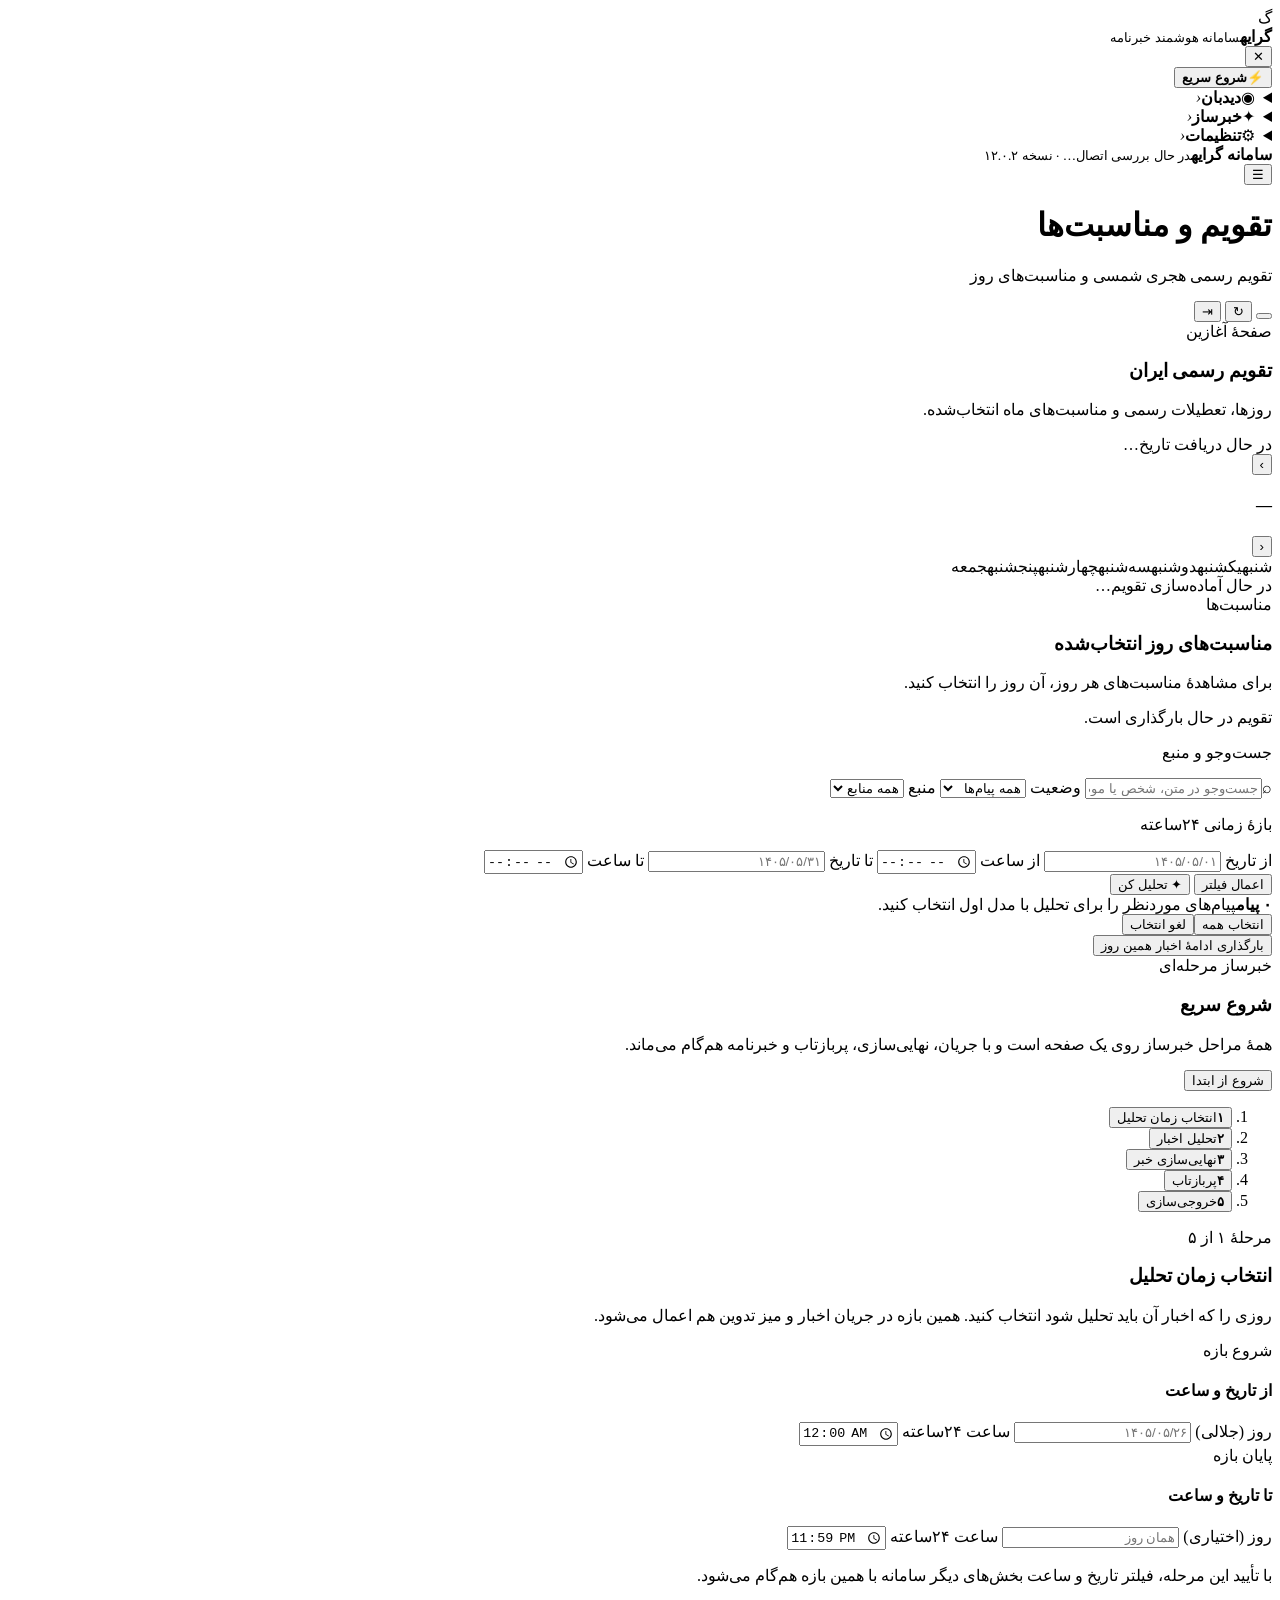
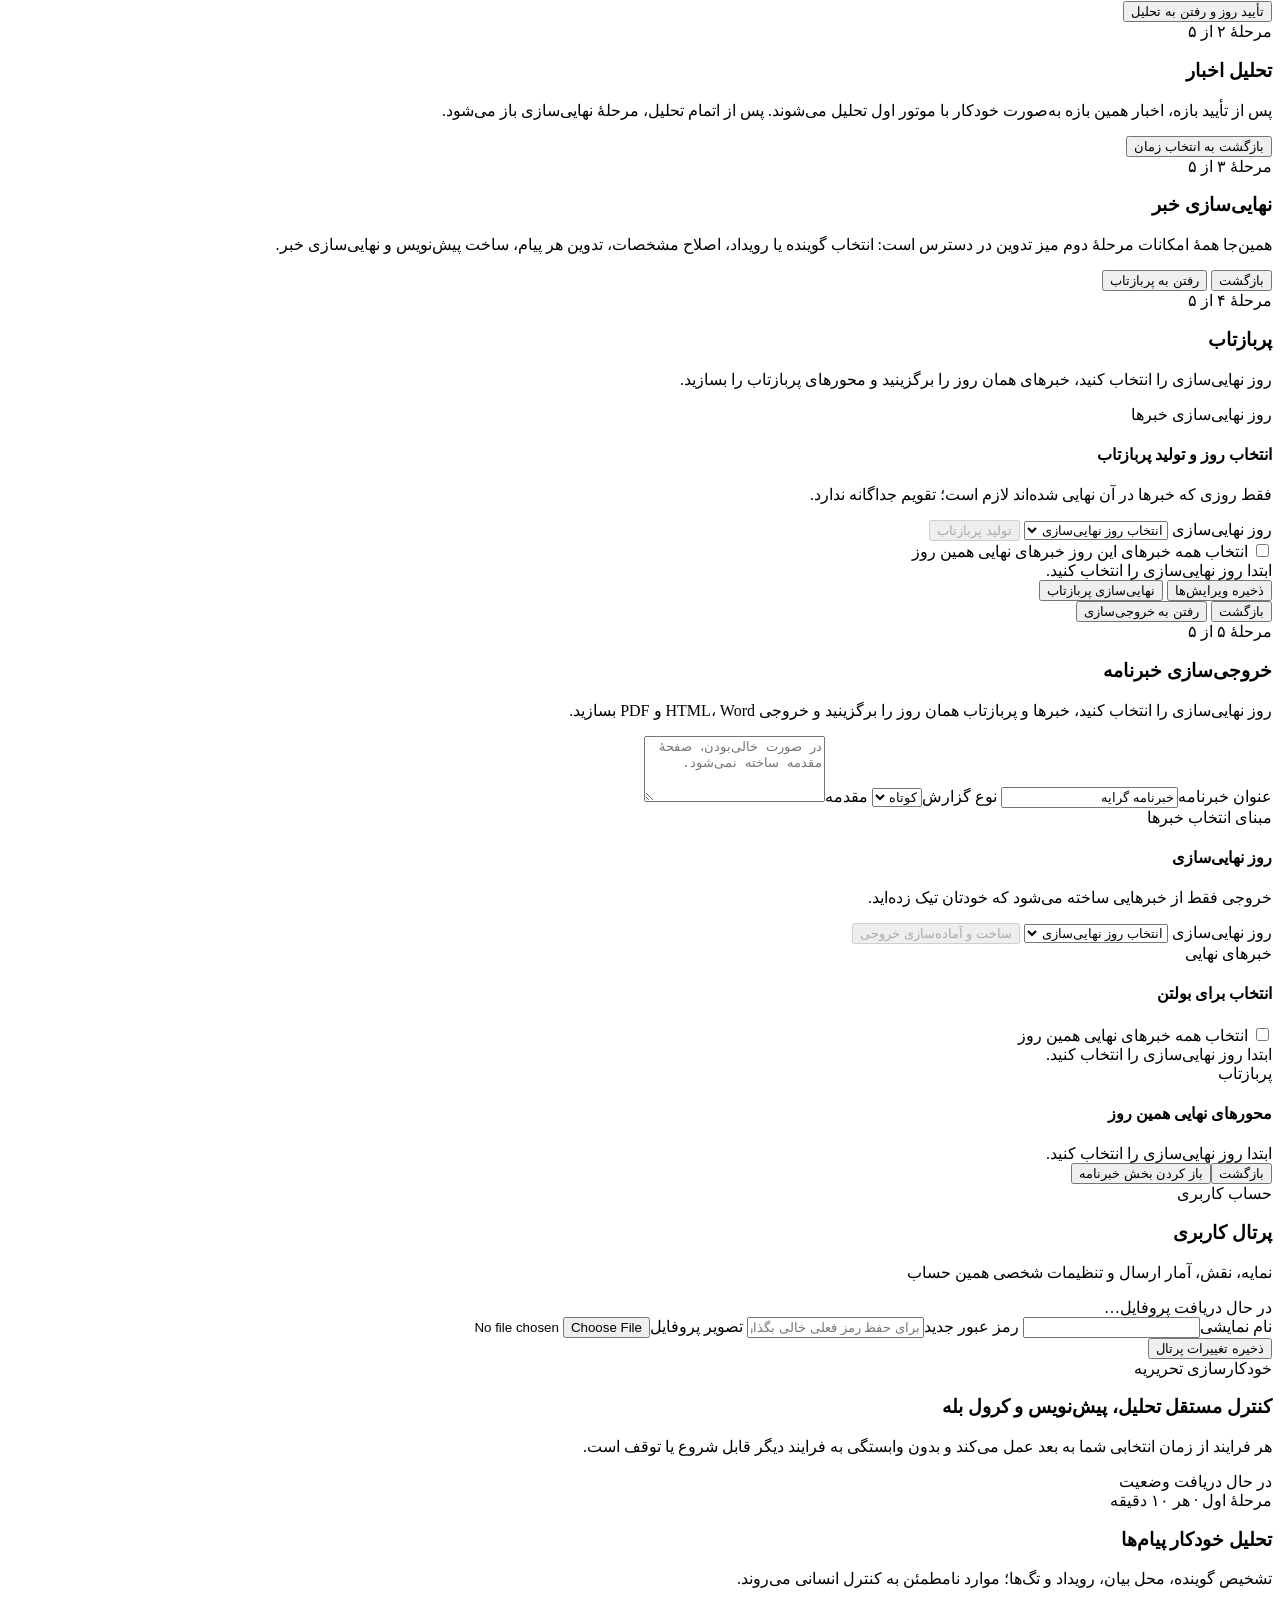
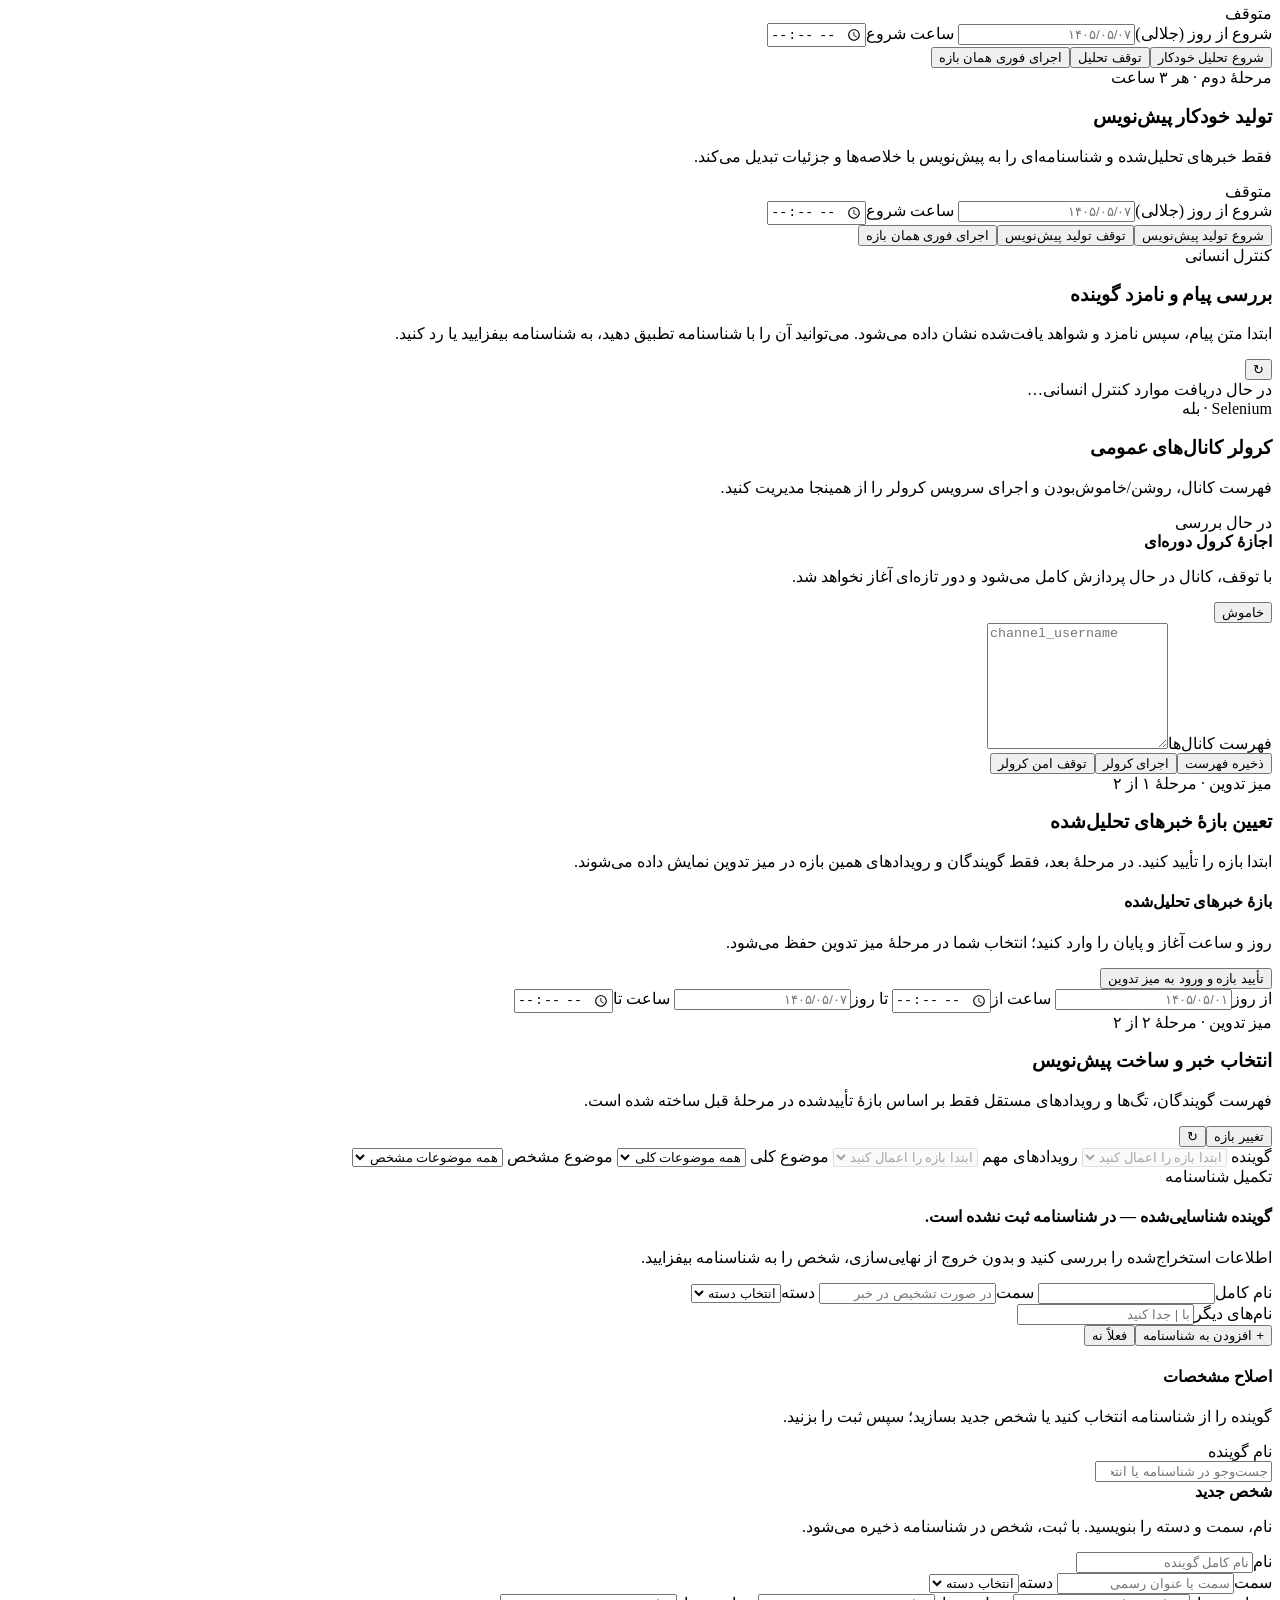
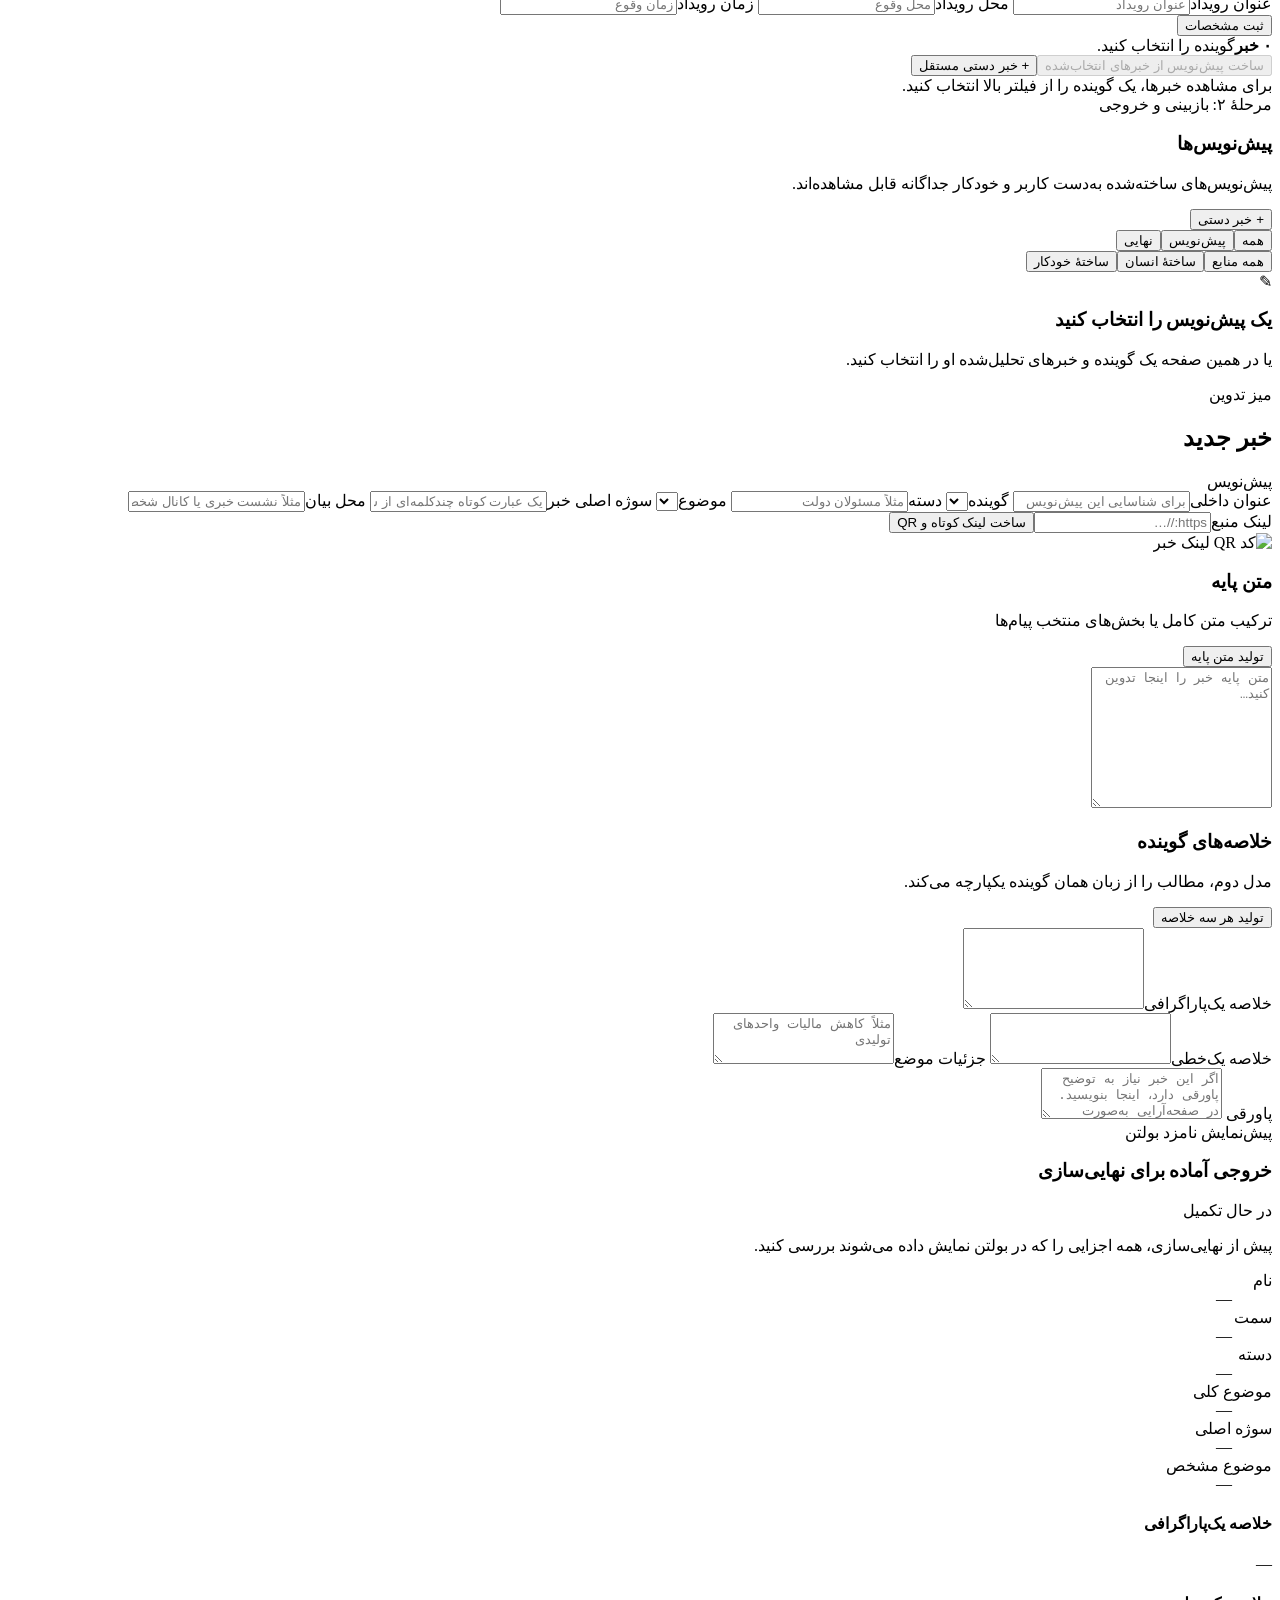
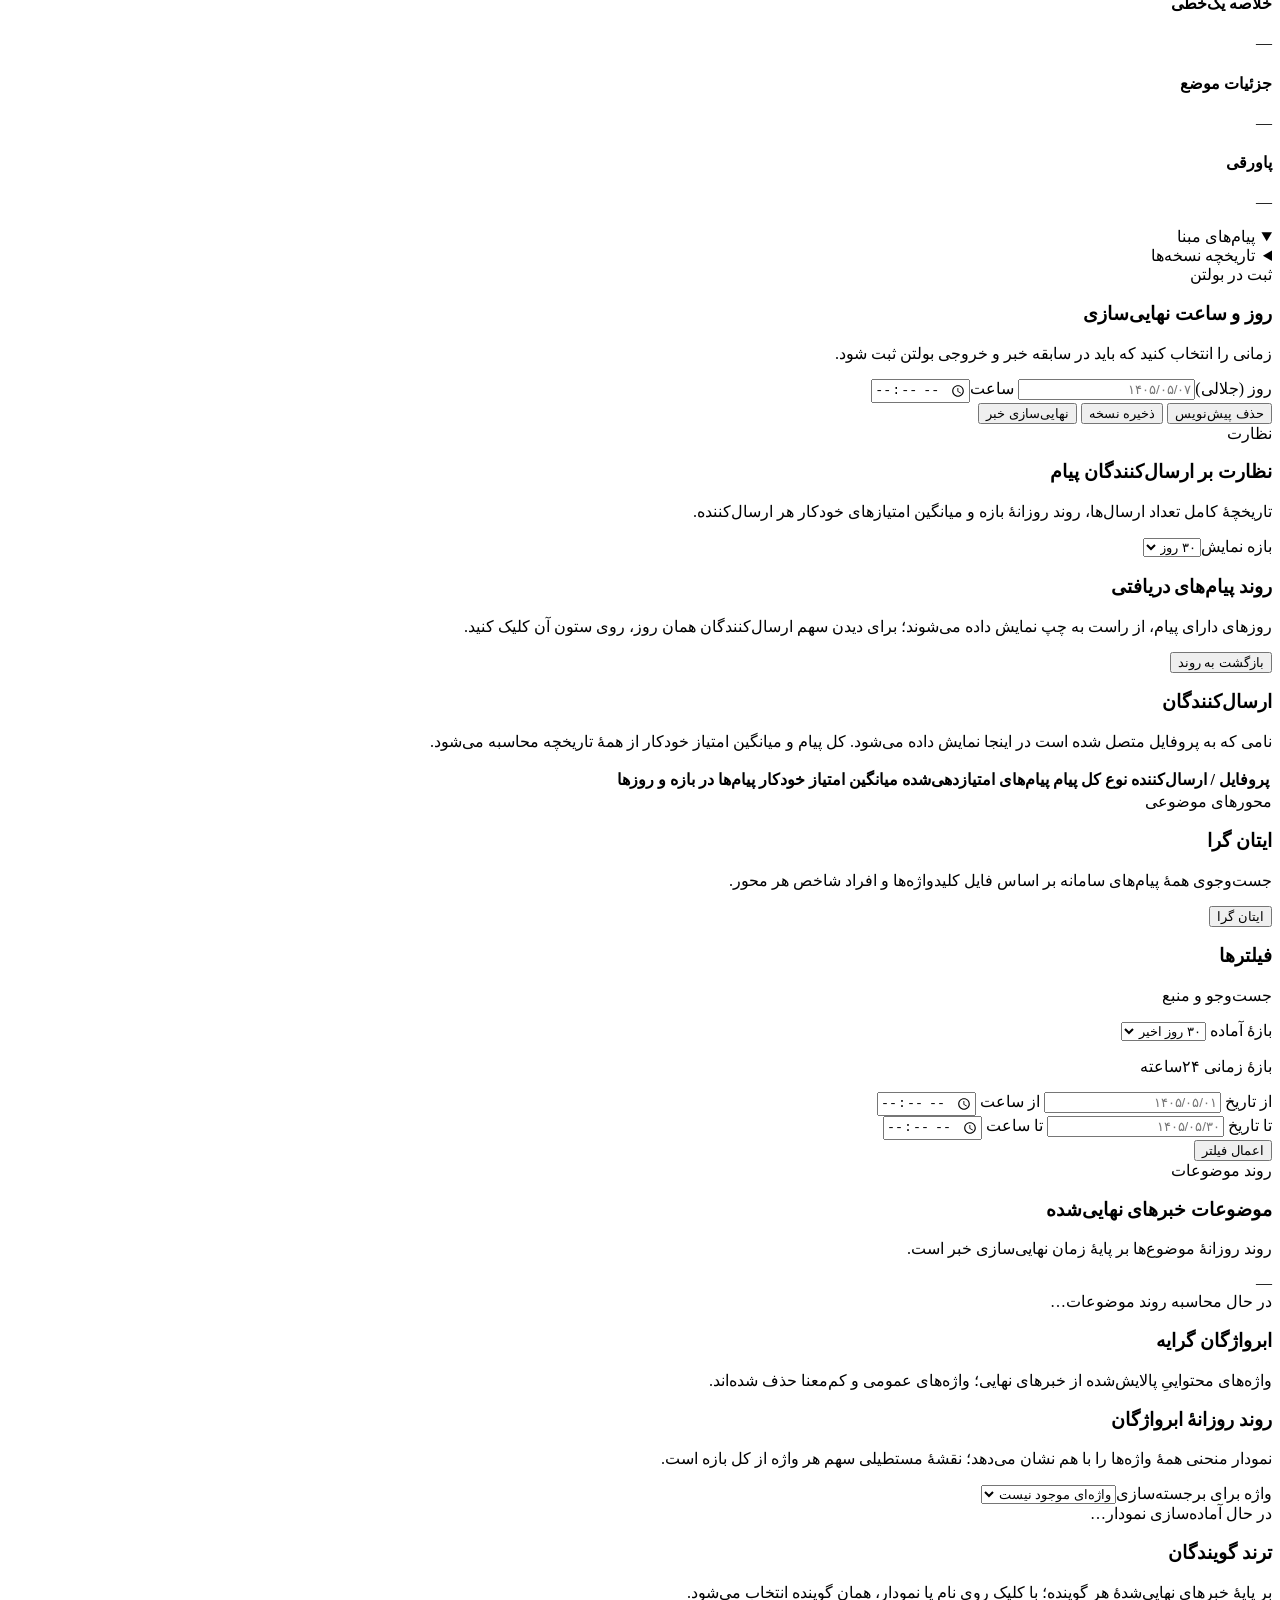
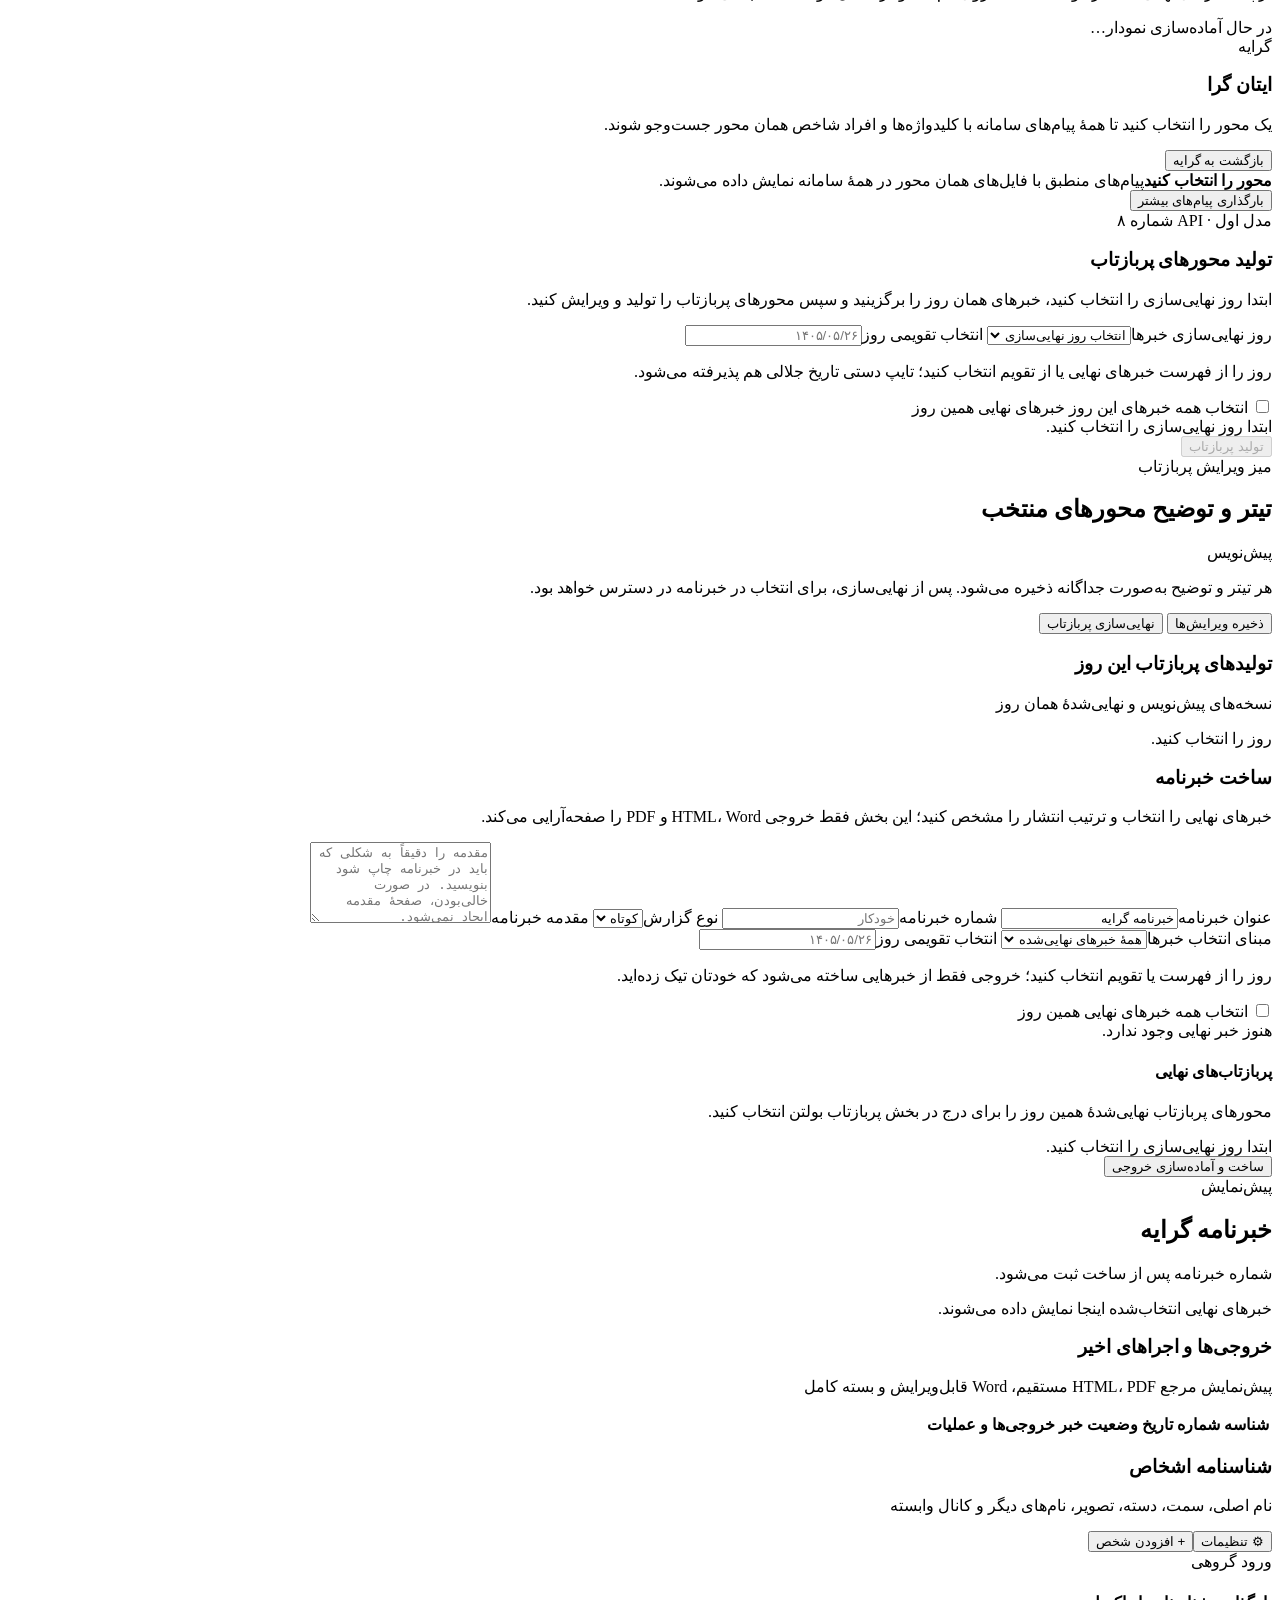
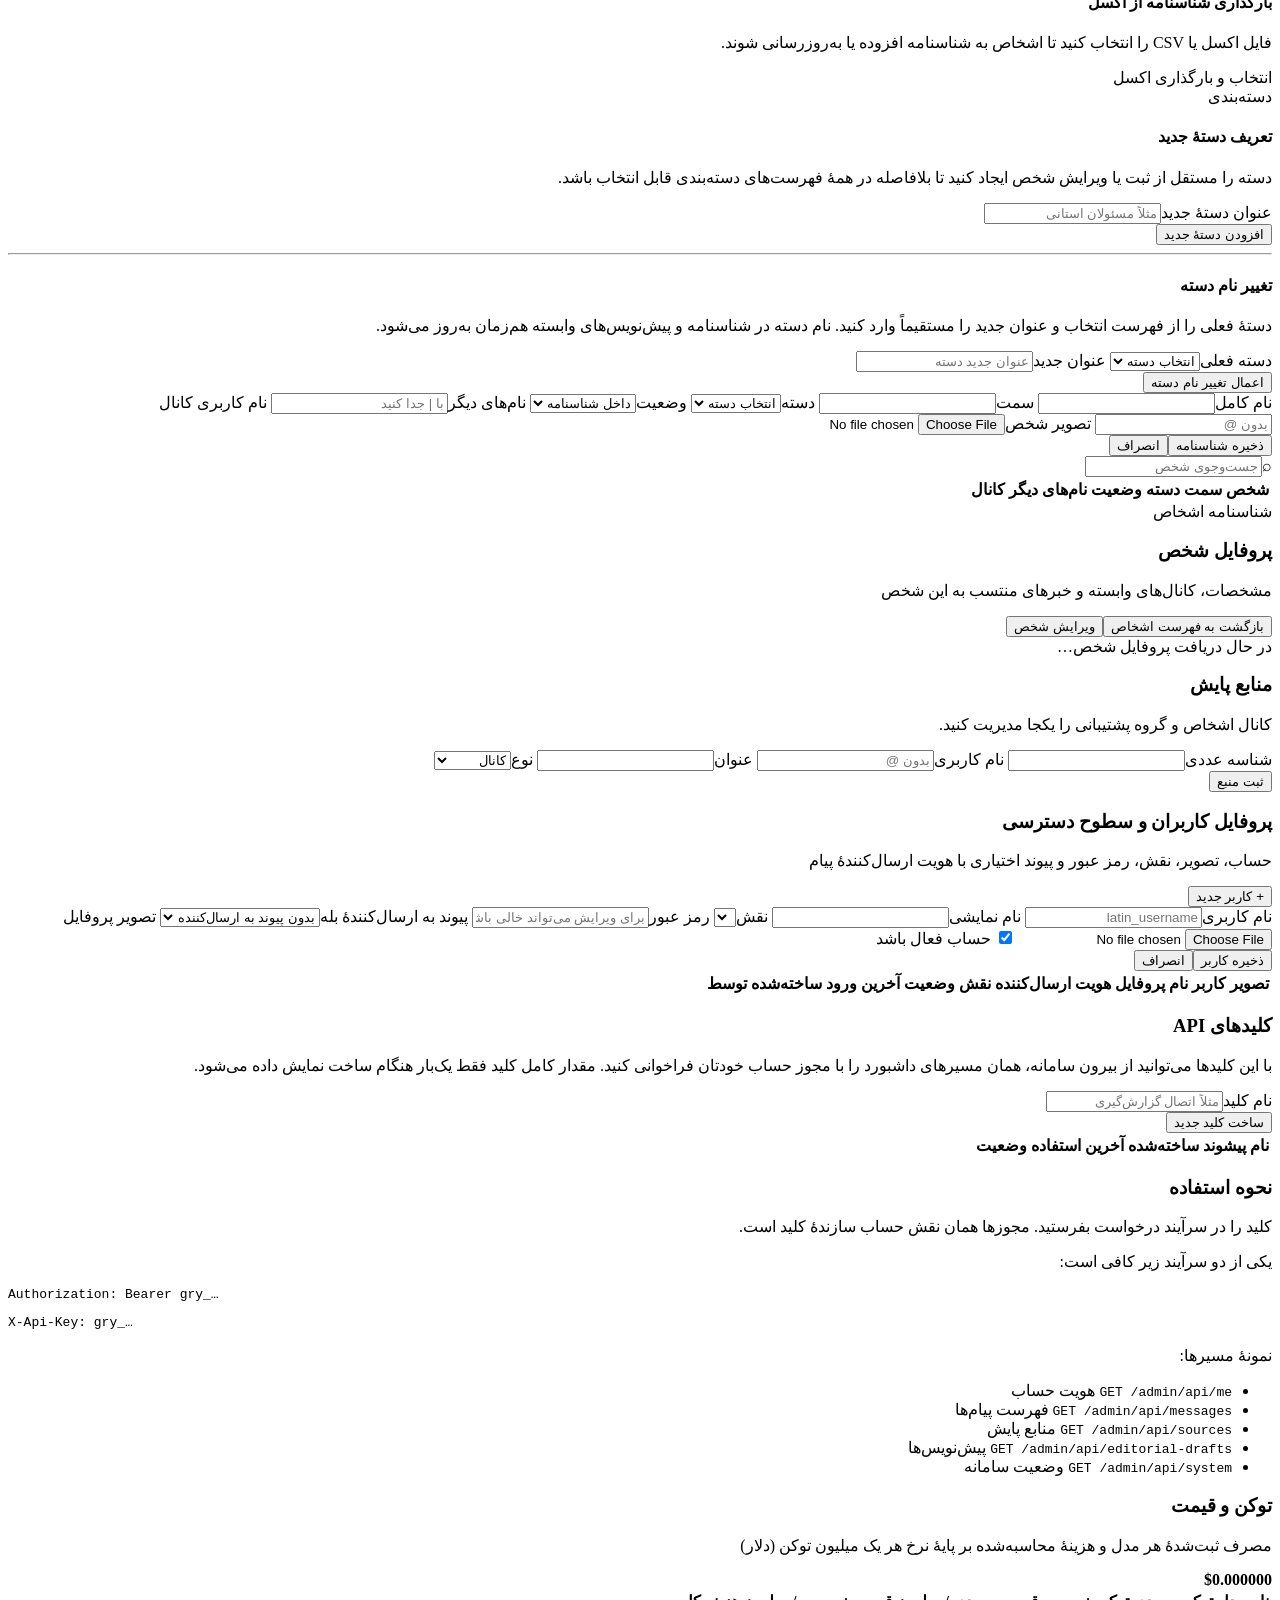
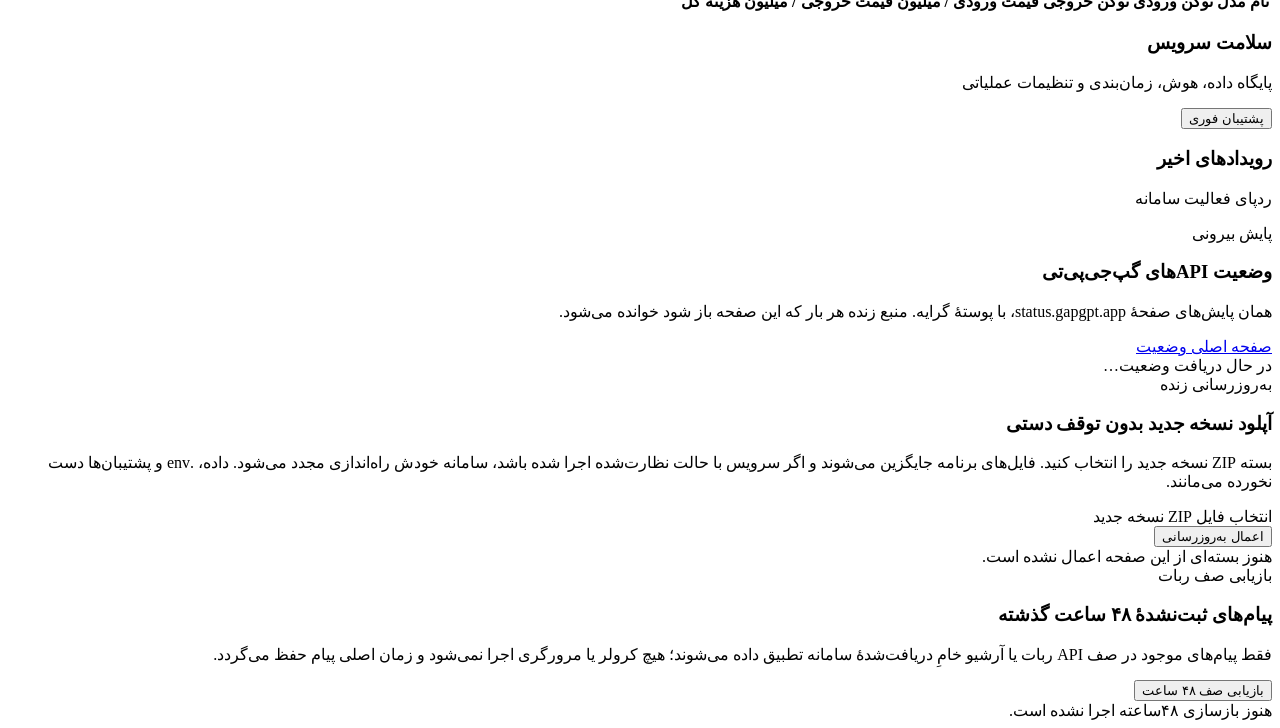
==== commit 89ca54c1: "Show each stream photo and video only once (v12.0.2). Bale often attaches the same image or clip bot" ====
--- a/web/index.html
+++ b/web/index.html
@@ -5,7 +5,7 @@
   <meta name="viewport" content="width=device-width,initial-scale=1,viewport-fit=cover">
   <meta name="theme-color" content="#008080">
   <title>سامانه خبرنامه گرایه</title>
-  <link rel="stylesheet" href="/admin/assets/app.css?v=12.0.1">
+  <link rel="stylesheet" href="/admin/assets/app.css?v=12.0.2">
 </head>
 <body>
   <div class="app-shell">
@@ -59,7 +59,7 @@
       </nav>
       <div class="sidebar-foot">
           <span class="live-dot"></span>
-        <div><b id="sidebarFooterTitle">سامانه گرایه</b><small><span id="connectionLabel">در حال بررسی اتصال…</span> · نسخه <span id="sidebarVersion">۱۲.۰.۱</span></small></div>
+        <div><b id="sidebarFooterTitle">سامانه گرایه</b><small><span id="connectionLabel">در حال بررسی اتصال…</span> · نسخه <span id="sidebarVersion">۱۲.۰.۲</span></small></div>
       </div>
     </aside>
 
@@ -912,7 +912,7 @@
     <div class="jalali-picker-actions"><button type="button" class="text-button" id="jalaliPickerToday">امروز</button><button type="button" class="text-button" id="jalaliPickerClose">بستن</button></div>
   </div>
   <div class="toast" id="toast" role="status"></div>
-  <script src="/admin/assets/wordcloud-layout.js?v=12.0.1" defer></script>
-  <script src="/admin/assets/app.js?v=12.0.1" defer></script>
+  <script src="/admin/assets/wordcloud-layout.js?v=12.0.2" defer></script>
+  <script src="/admin/assets/app.js?v=12.0.2" defer></script>
 </body>
 </html>
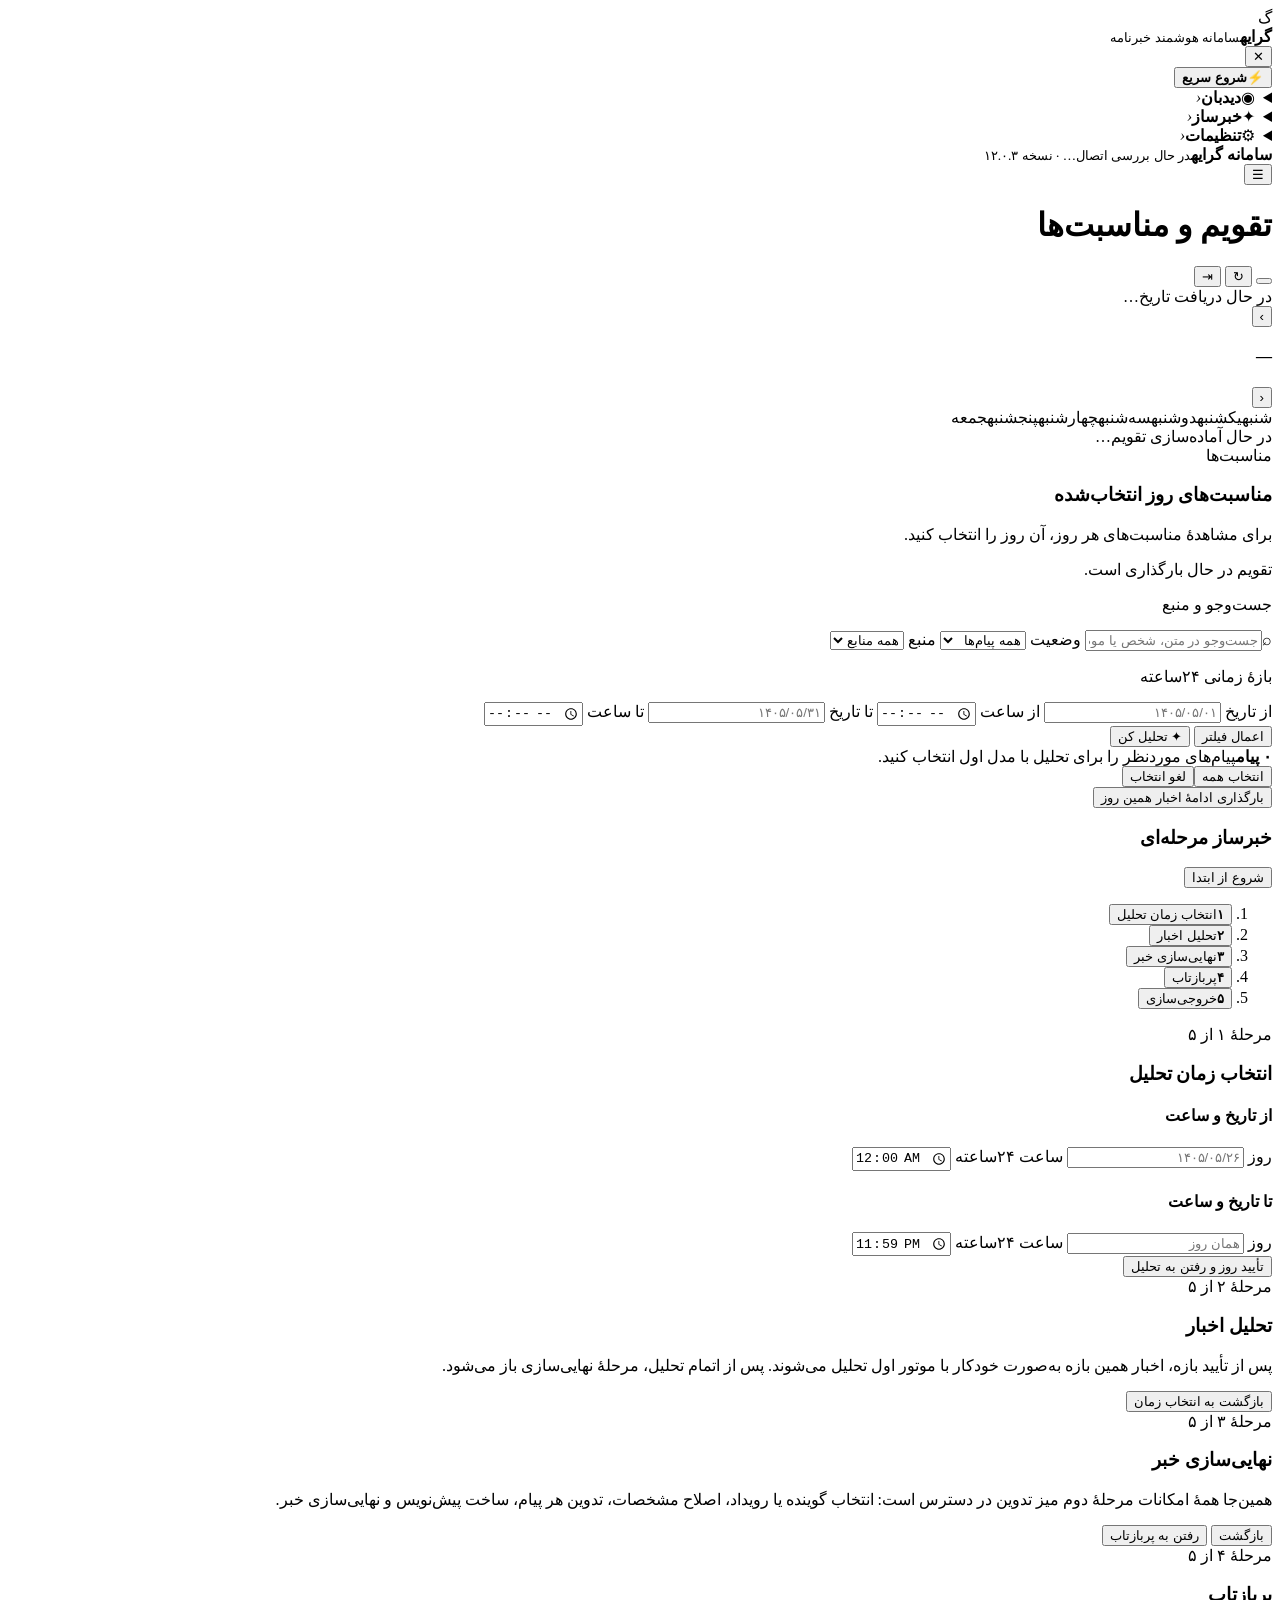
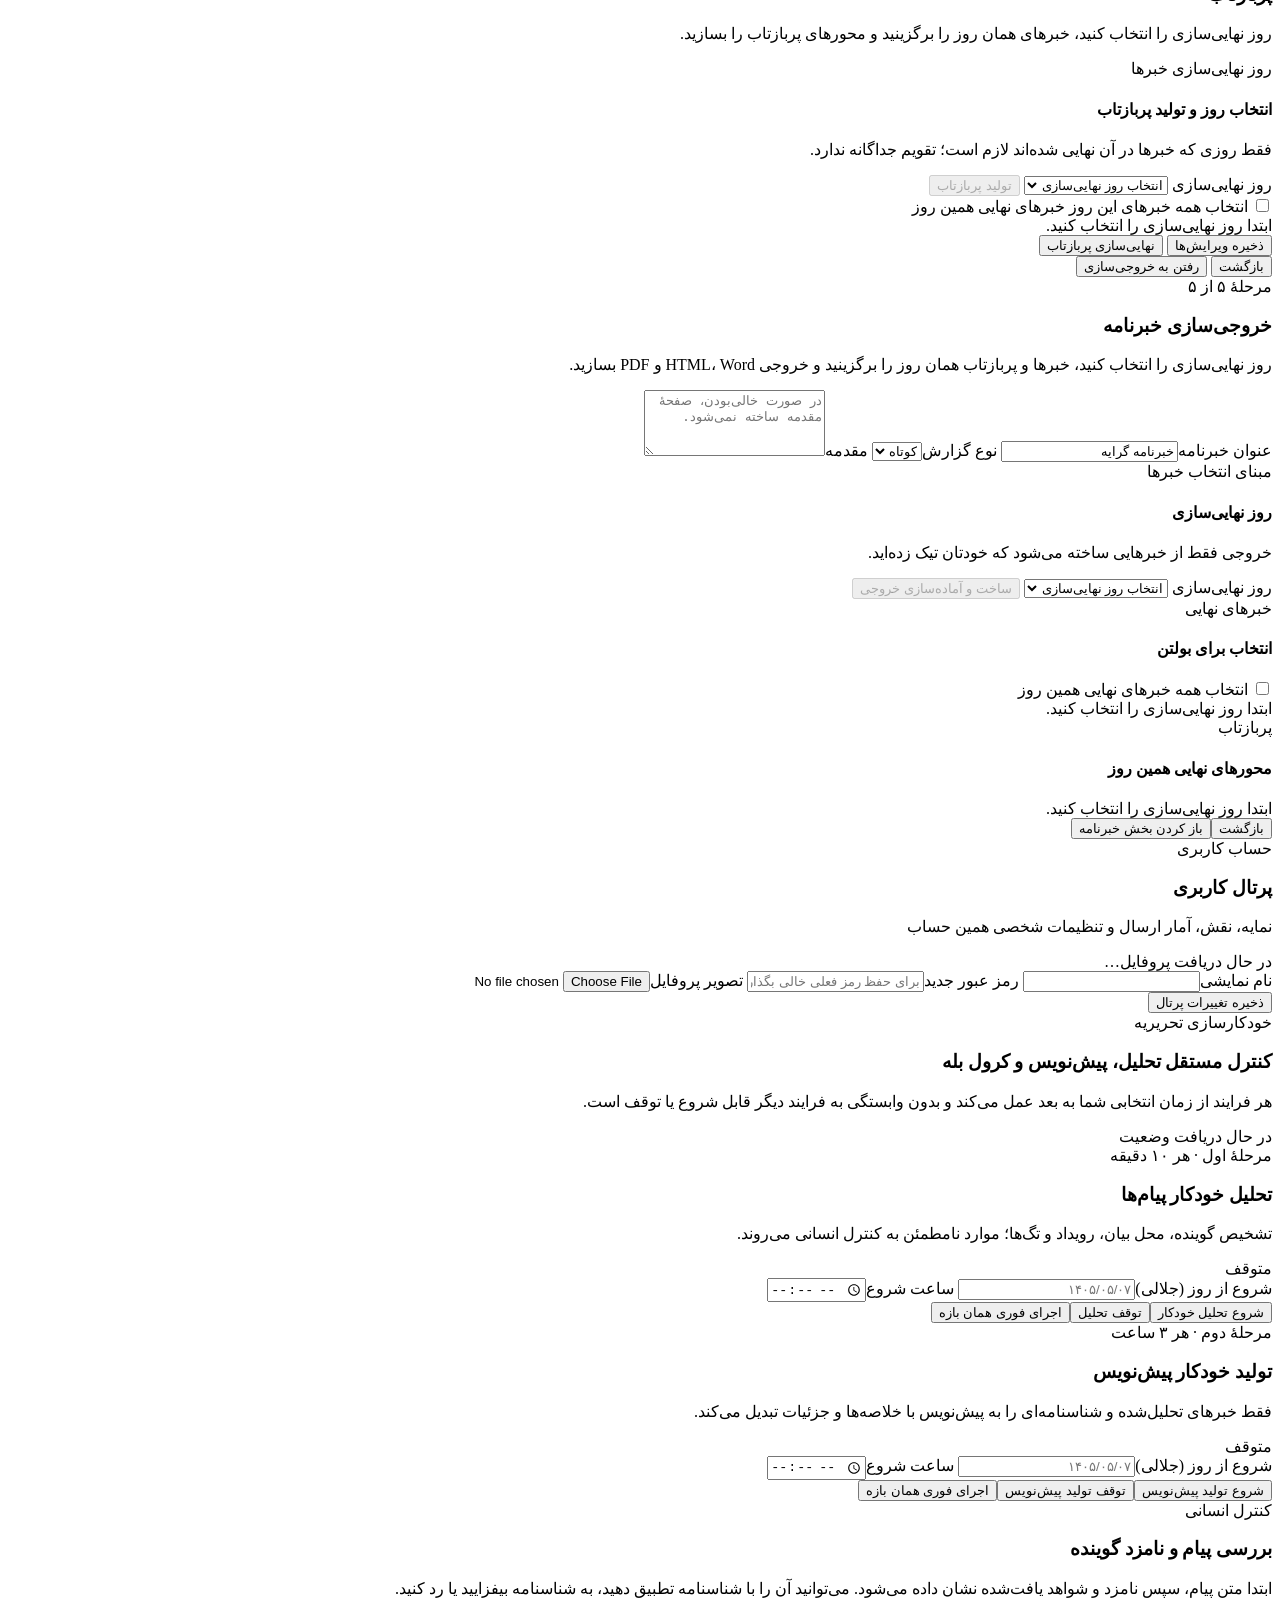
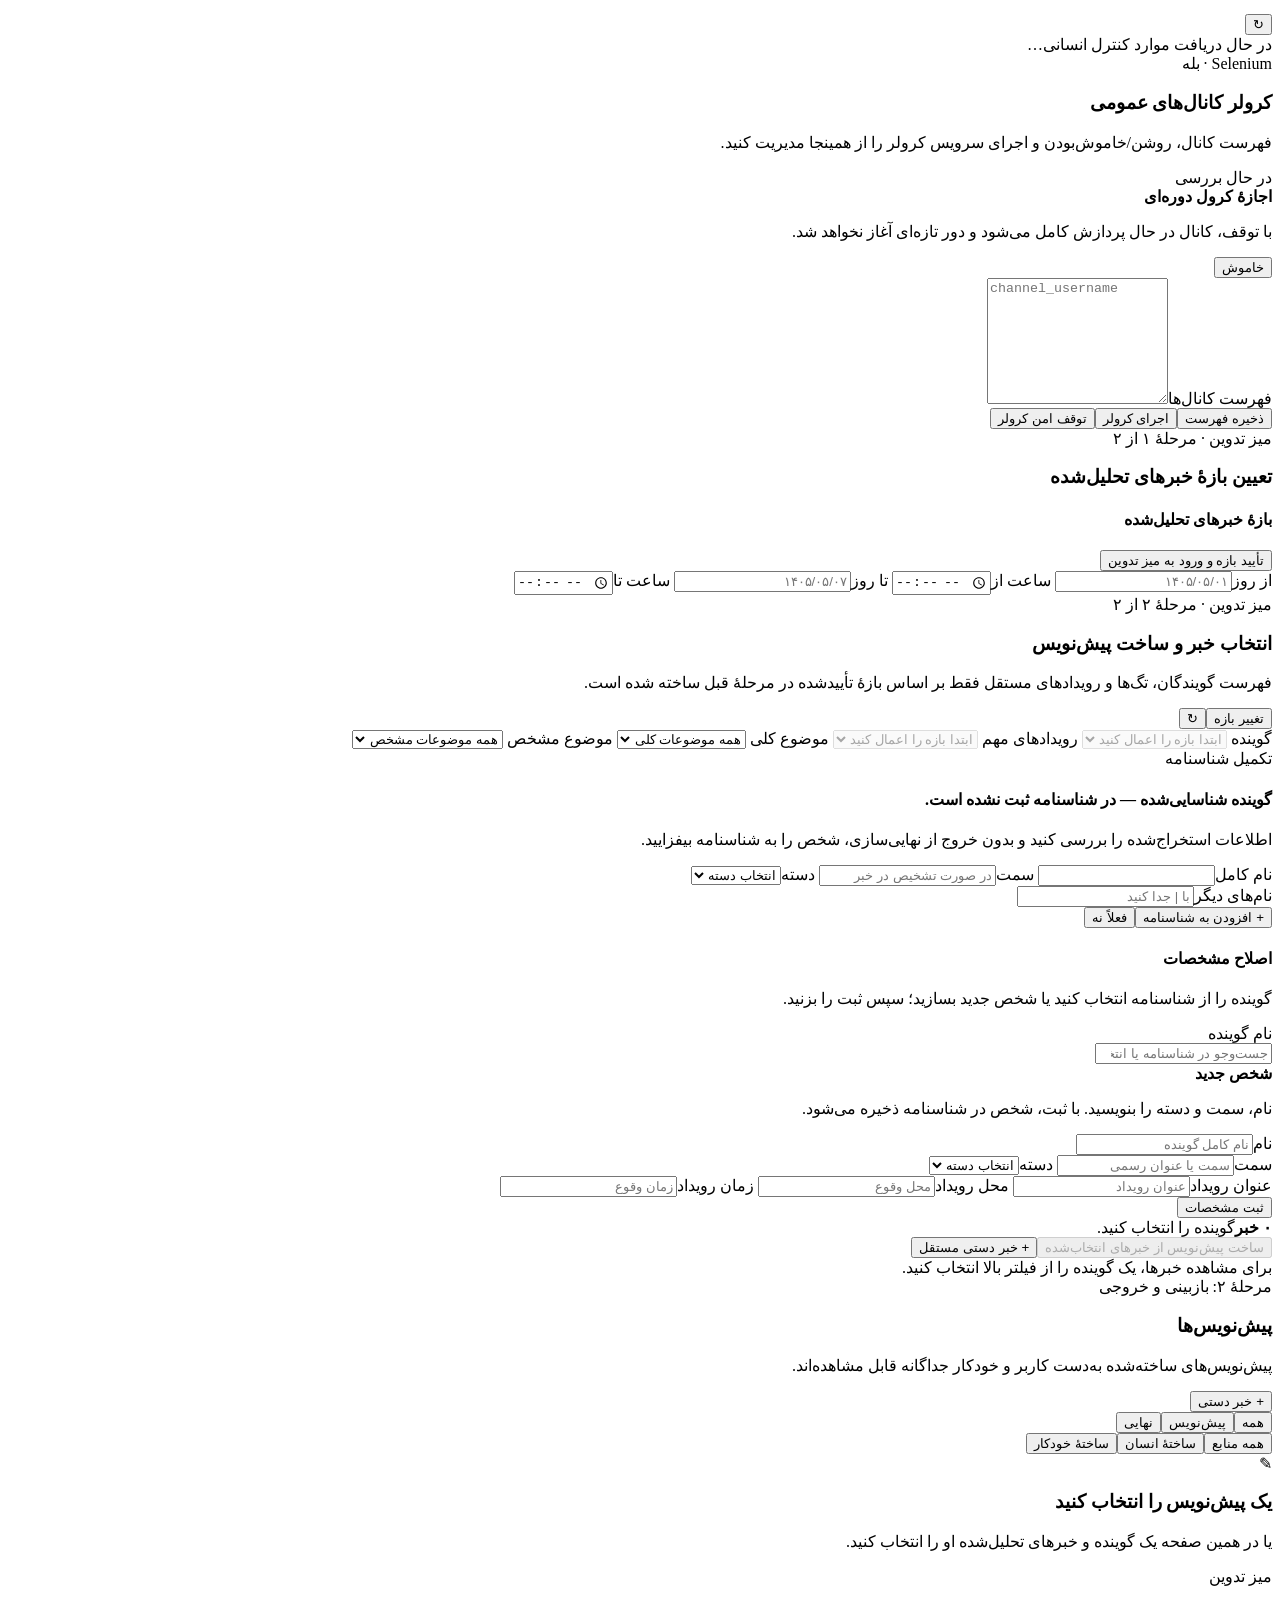
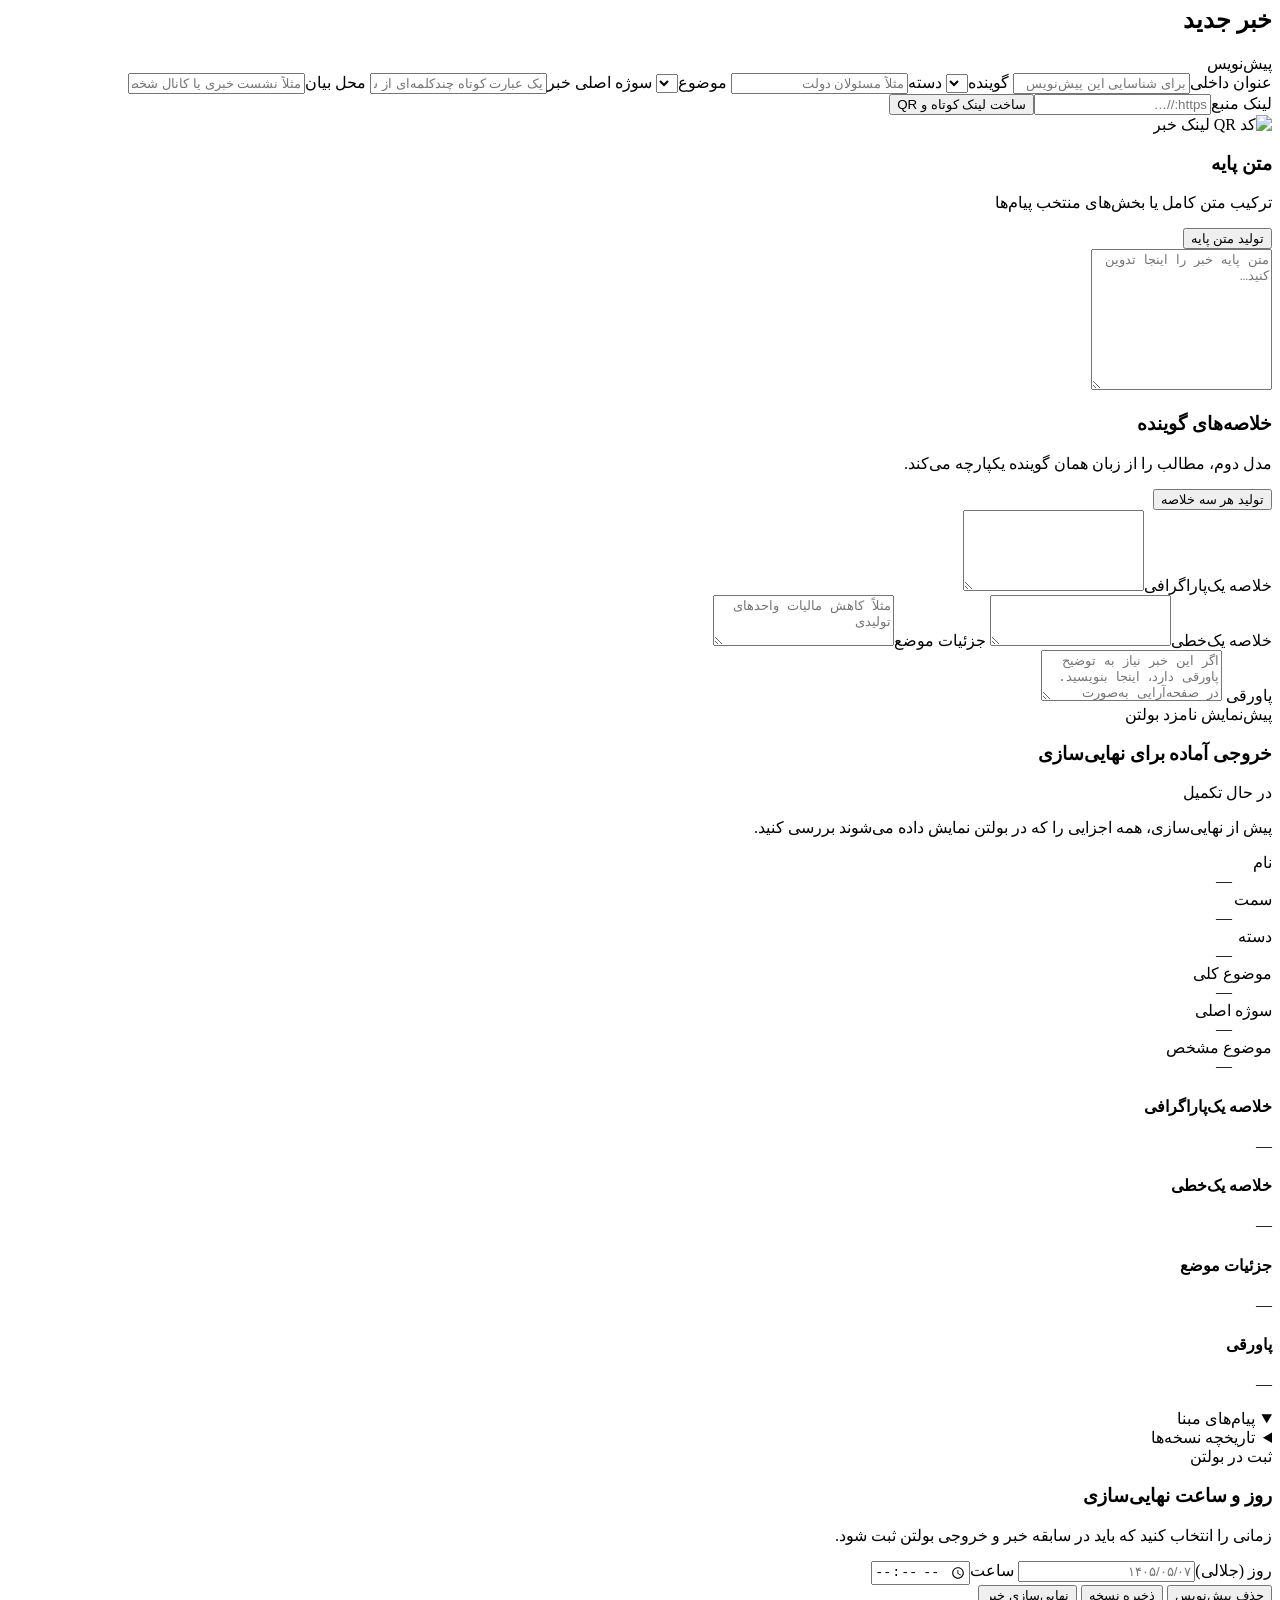
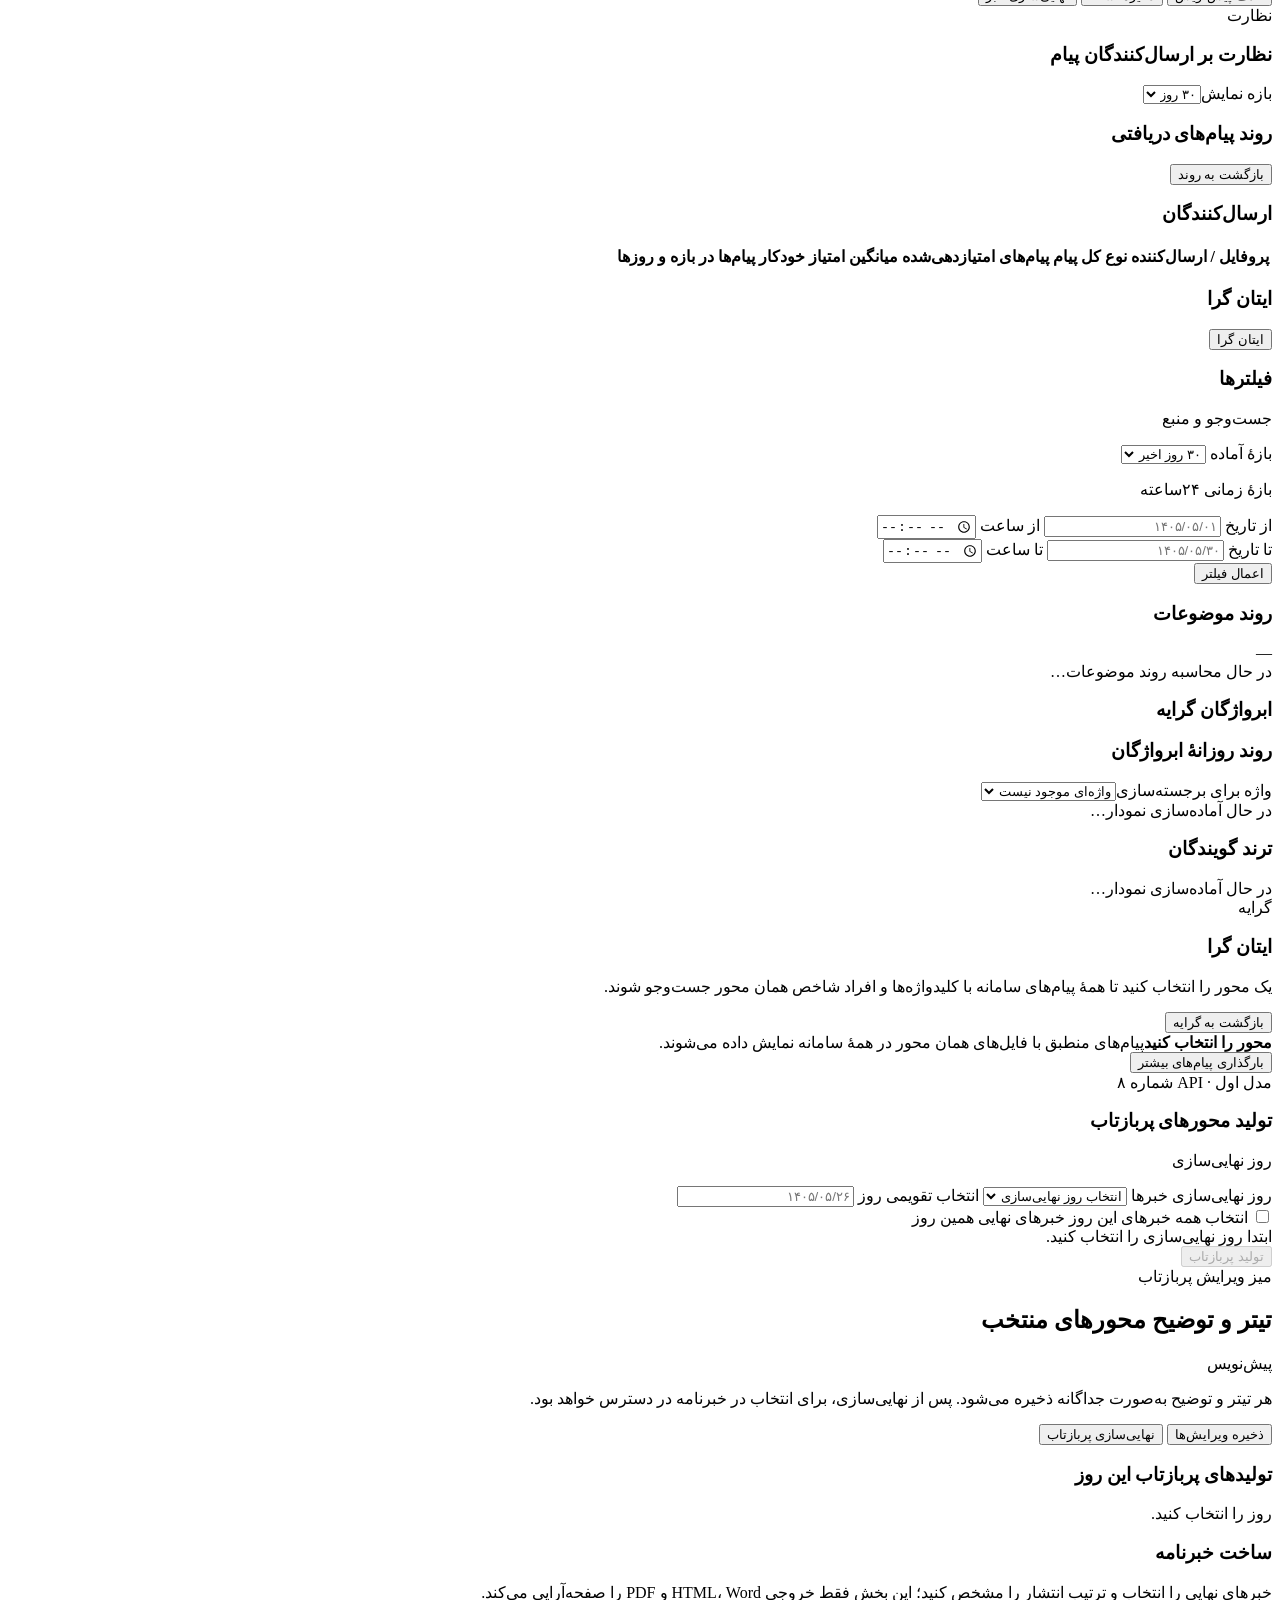
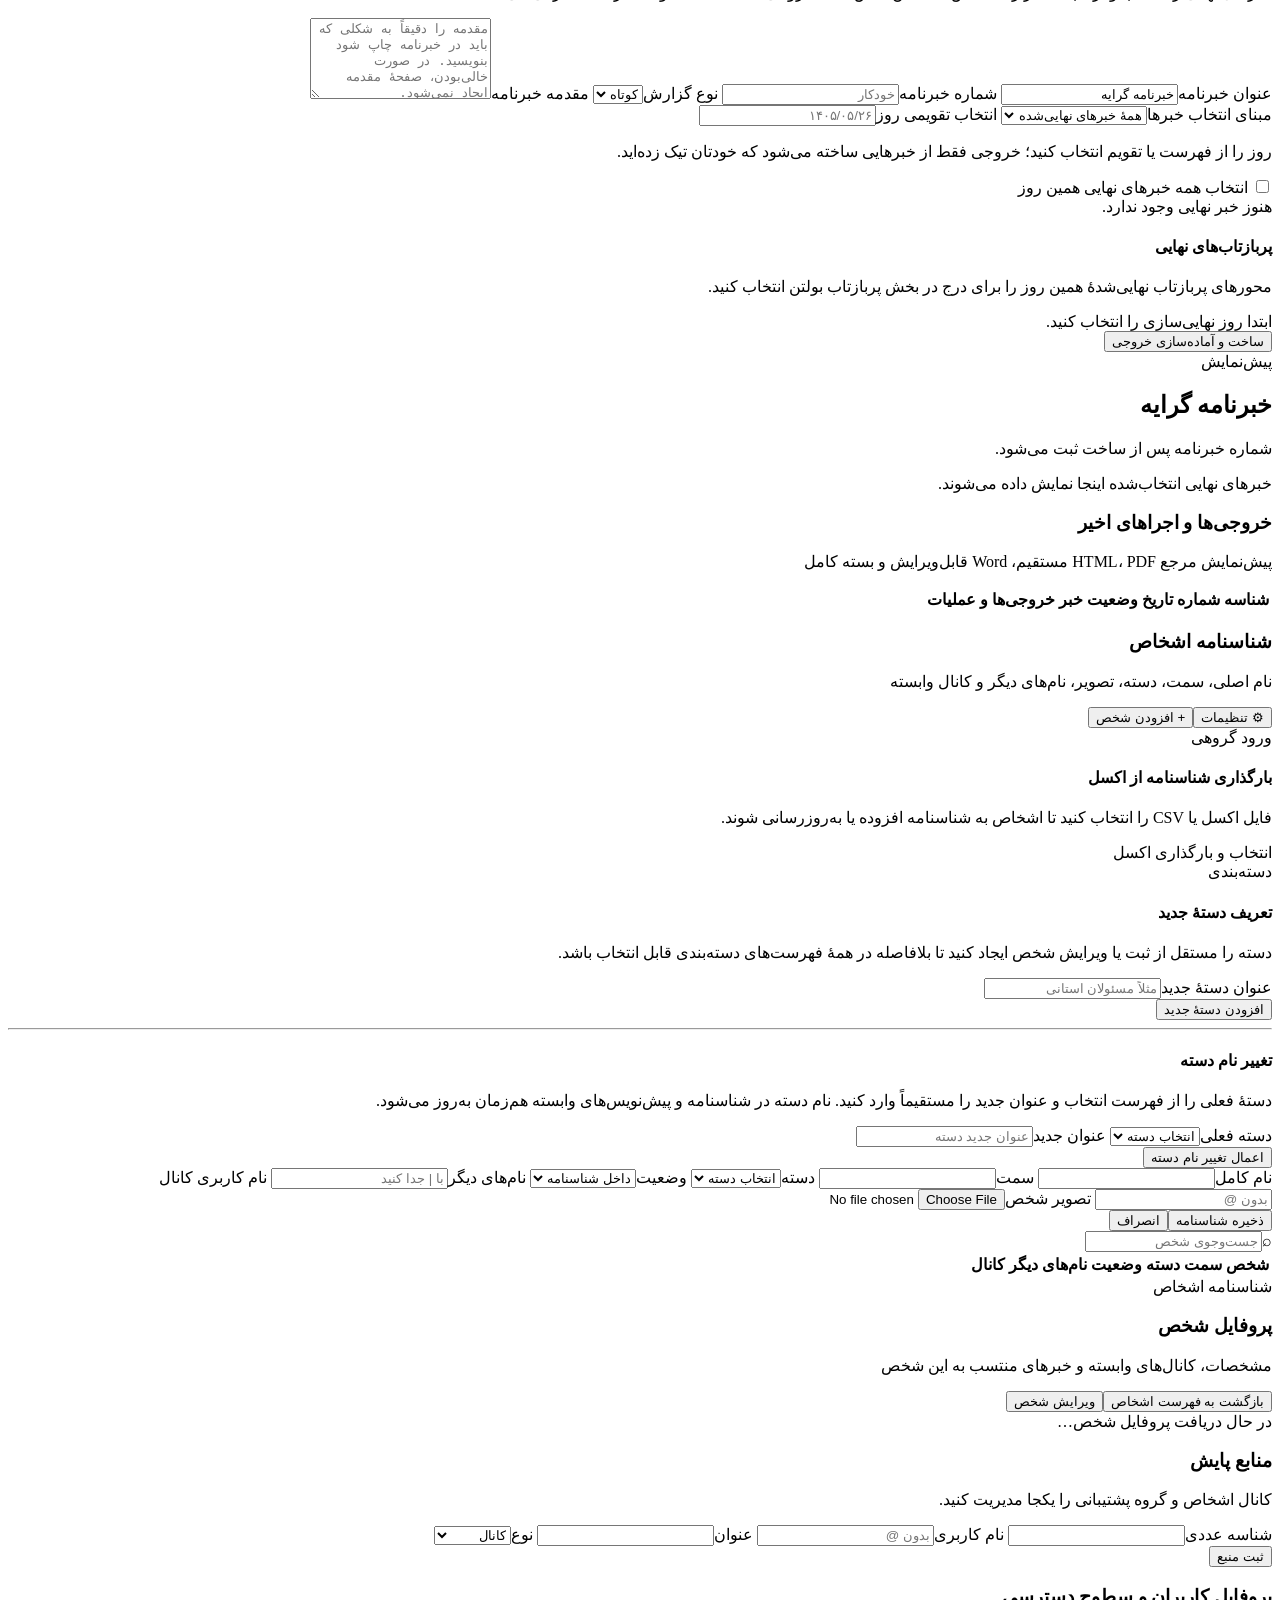
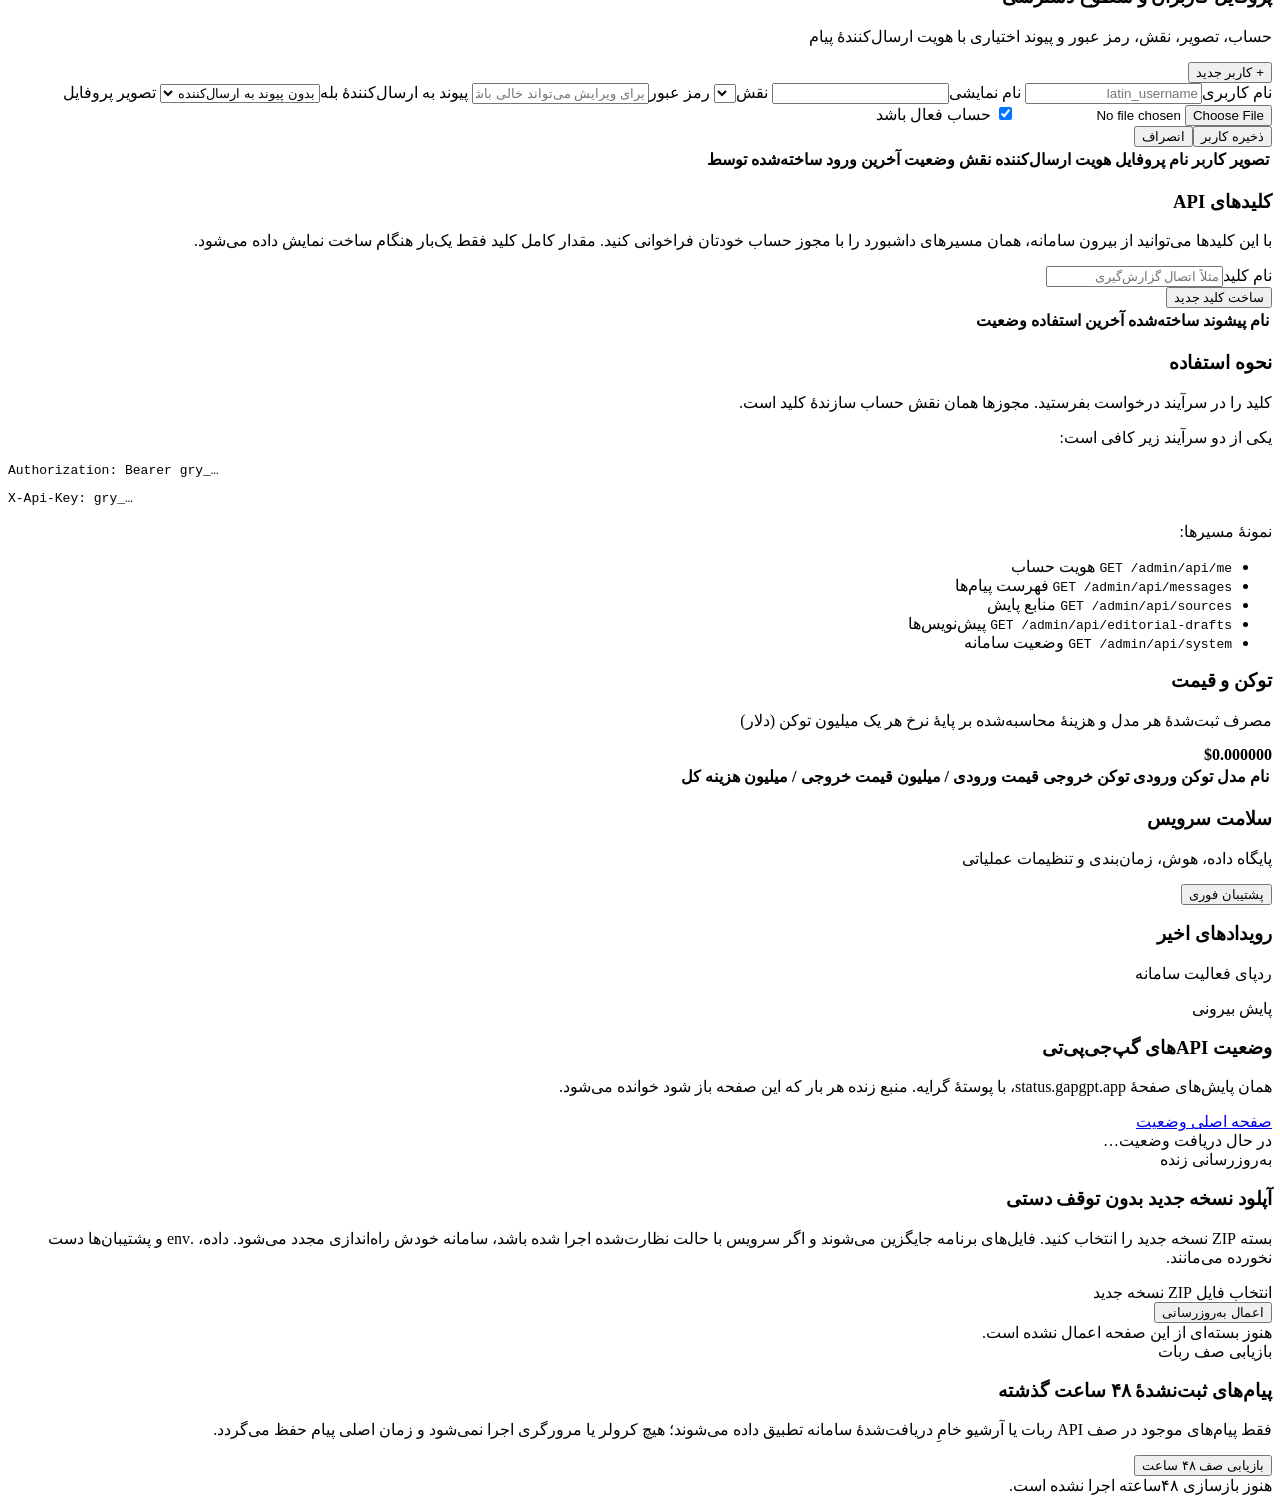
==== commit ad490755: "Tighten dashboard copy and restyle high-attention filters (v12.0.3). Drop extra login and page blurb" ====
--- a/web/index.html
+++ b/web/index.html
@@ -5,7 +5,7 @@
   <meta name="viewport" content="width=device-width,initial-scale=1,viewport-fit=cover">
   <meta name="theme-color" content="#008080">
   <title>سامانه خبرنامه گرایه</title>
-  <link rel="stylesheet" href="/admin/assets/app.css?v=12.0.2">
+  <link rel="stylesheet" href="/admin/assets/app.css?v=12.0.3">
 </head>
 <body>
   <div class="app-shell">
@@ -59,7 +59,7 @@
       </nav>
       <div class="sidebar-foot">
           <span class="live-dot"></span>
-        <div><b id="sidebarFooterTitle">سامانه گرایه</b><small><span id="connectionLabel">در حال بررسی اتصال…</span> · نسخه <span id="sidebarVersion">۱۲.۰.۲</span></small></div>
+        <div><b id="sidebarFooterTitle">سامانه گرایه</b><small><span id="connectionLabel">در حال بررسی اتصال…</span> · نسخه <span id="sidebarVersion">۱۲.۰.۳</span></small></div>
       </div>
     </aside>
 
@@ -68,7 +68,7 @@
         <button class="icon-button mobile-menu" id="mobileMenu" aria-label="بازکردن منو">☰</button>
         <div>
           <h1 id="pageTitle">تقویم و مناسبت‌ها</h1>
-          <p id="pageSubtitle">تقویم رسمی هجری شمسی و مناسبت‌های روز</p>
+          <p id="pageSubtitle" hidden></p>
         </div>
         <div class="top-actions">
           <button class="current-user" id="currentUser" type="button" title="پرتال کاربری"></button>
@@ -81,7 +81,6 @@
         <section class="page active" id="page-overview">
           <article class="panel calendar-hero">
             <div class="panel-heading calendar-heading">
-              <div><span class="eyebrow">صفحهٔ آغازین</span><h3>تقویم رسمی ایران</h3><p>روزها، تعطیلات رسمی و مناسبت‌های ماه انتخاب‌شده.</p></div>
               <span class="calendar-today-label" id="calendarTodayLabel">در حال دریافت تاریخ…</span>
             </div>
             <div class="jalali-calendar" aria-live="polite">
@@ -147,7 +146,7 @@
         <section class="page" id="page-quick-start">
           <article class="panel quick-start-hero">
             <div class="panel-heading">
-              <div><span class="eyebrow">خبرساز مرحله‌ای</span><h3>شروع سریع</h3><p>همهٔ مراحل خبرساز روی یک صفحه است و با جریان، نهایی‌سازی، پربازتاب و خبرنامه هم‌گام می‌ماند.</p></div>
+              <h3 class="qs-hero-title">خبرساز مرحله‌ای</h3>
               <button type="button" class="text-button" id="resetQuickStart">شروع از ابتدا</button>
             </div>
             <ol class="quick-start-stepper" id="quickStartStepper" aria-label="مراحل شروع سریع">
@@ -161,11 +160,11 @@
 
           <section class="qs-panel" id="qsStep1">
             <article class="panel">
-              <div class="panel-heading"><div><span class="eyebrow">مرحلهٔ ۱ از ۵</span><h3>انتخاب زمان تحلیل</h3><p>روزی را که اخبار آن باید تحلیل شود انتخاب کنید. همین بازه در جریان اخبار و میز تدوین هم اعمال می‌شود.</p></div></div>
+              <div class="panel-heading"><div><span class="eyebrow">مرحلهٔ ۱ از ۵</span><h3>انتخاب زمان تحلیل</h3></div></div>
               <div class="qs-window-grid">
                 <article class="qs-window-card">
-                  <header><span class="eyebrow">شروع بازه</span><h4>از تاریخ و ساعت</h4></header>
-                  <label class="field">روز (جلالی)
+                  <header><h4>از تاریخ و ساعت</h4></header>
+                  <label class="field">روز
                     <input id="qsDate" class="jalali-date-input" type="text" inputmode="numeric" dir="rtl" placeholder="۱۴۰۵/۰۵/۲۶" autocomplete="off" data-jalali-date>
                   </label>
                   <label class="field">ساعت ۲۴ساعته
@@ -173,8 +172,8 @@
                   </label>
                 </article>
                 <article class="qs-window-card">
-                  <header><span class="eyebrow">پایان بازه</span><h4>تا تاریخ و ساعت</h4></header>
-                  <label class="field">روز (اختیاری)
+                  <header><h4>تا تاریخ و ساعت</h4></header>
+                  <label class="field">روز
                     <input id="qsDateTo" class="jalali-date-input" type="text" inputmode="numeric" dir="rtl" placeholder="همان روز" autocomplete="off" data-jalali-date>
                   </label>
                   <label class="field">ساعت ۲۴ساعته
@@ -182,7 +181,6 @@
                   </label>
                 </article>
               </div>
-              <p class="qs-sync-note" id="qsWindowHint">با تأیید این مرحله، فیلتر تاریخ و ساعت بخش‌های دیگر سامانه با همین بازه هم‌گام می‌شود.</p>
               <div class="button-row"><button type="button" class="primary-button" id="qsConfirmWindow">تأیید روز و رفتن به تحلیل</button></div>
             </article>
           </section>
@@ -351,11 +349,10 @@
               <div>
                 <span class="eyebrow">میز تدوین · مرحلهٔ ۱ از ۲</span>
                 <h3 id="finalizationRangeTitle">تعیین بازهٔ خبرهای تحلیل‌شده</h3>
-                <p>ابتدا بازه را تأیید کنید. در مرحلهٔ بعد، فقط گویندگان و رویدادهای همین بازه در میز تدوین نمایش داده می‌شوند.</p>
               </div>
             </div>
             <div class="finalization-window">
-              <div class="block-head"><div><h4>بازهٔ خبرهای تحلیل‌شده</h4><p id="finalizationWindowHint">روز و ساعت آغاز و پایان را وارد کنید؛ انتخاب شما در مرحلهٔ میز تدوین حفظ می‌شود.</p></div><button type="button" class="primary-button" id="applyFinalizationWindow">تأیید بازه و ورود به میز تدوین</button></div>
+              <div class="block-head"><div><h4>بازهٔ خبرهای تحلیل‌شده</h4><p id="finalizationWindowHint" hidden></p></div><button type="button" class="primary-button" id="applyFinalizationWindow">تأیید بازه و ورود به میز تدوین</button></div>
               <div class="analysis-filter-grid">
                 <label>از روز<input id="finalizationDateFrom" class="jalali-date-input" type="text" inputmode="numeric" dir="rtl" placeholder="۱۴۰۵/۰۵/۰۱" autocomplete="off" data-jalali-date></label>
                 <label>ساعت از<input id="finalizationTimeFrom" type="time" dir="ltr" step="60"></label>
@@ -536,21 +533,21 @@
         <section class="page" id="page-monitoring">
           <div class="panel monitoring-head">
             <div class="panel-heading">
-              <div><span class="eyebrow">نظارت</span><h3>نظارت بر ارسال‌کنندگان پیام</h3><p>تاریخچهٔ کامل تعداد ارسال‌ها، روند روزانهٔ بازه و میانگین امتیازهای خودکار هر ارسال‌کننده.</p></div>
+              <div><span class="eyebrow">نظارت</span><h3>نظارت بر ارسال‌کنندگان پیام</h3></div>
               <label class="monitoring-window">بازه نمایش<select id="monitoringDays"><option value="14">۱۴ روز</option><option value="30" selected>۳۰ روز</option><option value="60">۶۰ روز</option><option value="90">۹۰ روز</option></select></label>
             </div>
             <div id="monitoringMetrics" class="metrics-grid"></div>
           </div>
           <div class="content-grid monitoring-layout">
-            <article class="panel"><div class="panel-heading"><div><h3 id="monitoringChartTitle">روند پیام‌های دریافتی</h3><p id="monitoringChartSubtitle">روزهای دارای پیام، از راست به چپ نمایش داده می‌شوند؛ برای دیدن سهم ارسال‌کنندگان همان روز، روی ستون آن کلیک کنید.</p></div><button id="monitoringResetChart" class="text-button hidden" type="button">بازگشت به روند</button></div><div id="monitoringDailyChart" class="monitoring-daily-chart" dir="rtl"></div></article>
-          </div>
-          <article class="panel monitoring-senders-panel"><div class="panel-heading"><div><h3>ارسال‌کنندگان</h3><p>نامی که به پروفایل متصل شده است در اینجا نمایش داده می‌شود. کل پیام و میانگین امتیاز خودکار از همهٔ تاریخچه محاسبه می‌شود.</p></div></div><div class="table-wrap"><table><thead><tr><th>پروفایل / ارسال‌کننده</th><th>نوع</th><th>کل پیام</th><th>پیام‌های امتیازدهی‌شده</th><th>میانگین امتیاز خودکار</th><th>پیام‌ها در بازه و روزها</th></tr></thead><tbody id="monitoringRows"></tbody></table></div></article>
+            <article class="panel"><div class="panel-heading"><div><h3 id="monitoringChartTitle">روند پیام‌های دریافتی</h3><p id="monitoringChartSubtitle" hidden></p></div><button id="monitoringResetChart" class="text-button hidden" type="button">بازگشت به روند</button></div><div id="monitoringDailyChart" class="monitoring-daily-chart" dir="rtl"></div></article>
+          </div>
+          <article class="panel monitoring-senders-panel"><div class="panel-heading"><div><h3>ارسال‌کنندگان</h3></div></div><div class="table-wrap"><table><thead><tr><th>پروفایل / ارسال‌کننده</th><th>نوع</th><th>کل پیام</th><th>پیام‌های امتیازدهی‌شده</th><th>میانگین امتیاز خودکار</th><th>پیام‌ها در بازه و روزها</th></tr></thead><tbody id="monitoringRows"></tbody></table></div></article>
         </section>
 
         <section class="page" id="page-garaye">
           <article class="panel eitan-gara-entry">
             <div class="panel-heading">
-              <div><span class="eyebrow">محورهای موضوعی</span><h3>ایتان گرا</h3><p>جست‌وجوی همهٔ پیام‌های سامانه بر اساس فایل کلیدواژه‌ها و افراد شاخص هر محور.</p></div>
+              <h3>ایتان گرا</h3>
               <button type="button" class="primary-button" id="openEitanGara">ایتان گرا</button>
             </div>
           </article>
@@ -601,16 +598,16 @@
           </article>
           <div id="metrics" class="metrics-grid"></div>
           <article class="panel trend-panel">
-            <div class="panel-heading trend-heading"><div><span class="eyebrow">روند موضوعات</span><h3>موضوعات خبرهای نهایی‌شده</h3><p>روند روزانهٔ موضوع‌ها بر پایهٔ زمان نهایی‌سازی خبر است.</p></div><span class="trend-window" id="trendWindow">—</span></div>
+            <div class="panel-heading trend-heading"><h3 class="trend-topics-title">روند موضوعات</h3><span class="trend-window" id="trendWindow">—</span></div>
             <div id="topicTrendChart" class="trend-chart skeleton-box">در حال محاسبه روند موضوعات…</div><div id="topicTrendLegend" class="trend-legend"></div>
           </article>
           <article class="panel garaye-full-panel">
-            <div class="panel-heading"><div><h3>ابرواژگان گرایه</h3><p>واژه‌های محتواییِ پالایش‌شده از خبرهای نهایی؛ واژه‌های عمومی و کم‌معنا حذف شده‌اند.</p></div></div>
+            <div class="panel-heading"><h3>ابرواژگان گرایه</h3></div>
             <div id="garayeWordCloud" class="garaye-word-cloud" aria-live="polite"></div>
           </article>
           <article class="panel garaye-full-panel">
             <div class="panel-heading">
-              <div><h3>روند روزانهٔ ابرواژگان</h3><p>نمودار منحنی همهٔ واژه‌ها را با هم نشان می‌دهد؛ نقشهٔ مستطیلی سهم هر واژه از کل بازه است.</p></div>
+              <h3>روند روزانهٔ ابرواژگان</h3>
               <label class="word-trend-select">واژه برای برجسته‌سازی<select id="garayeWordTrendSelect"><option value="">واژه‌ای موجود نیست</option></select></label>
             </div>
             <div id="garayeWordTrendChart" class="trend-chart">در حال آماده‌سازی نمودار…</div>
@@ -618,7 +615,7 @@
             <div id="garayeWordTreemap" class="garaye-treemap" aria-label="نقشهٔ مستطیلی ابرواژگان"></div>
           </article>
           <article class="panel garaye-full-panel">
-            <div class="panel-heading"><div><h3>ترند گویندگان</h3><p>بر پایهٔ خبرهای نهایی‌شدهٔ هر گوینده؛ با کلیک روی نام یا نمودار، همان گوینده انتخاب می‌شود.</p></div></div>
+            <div class="panel-heading"><h3>ترند گویندگان</h3></div>
             <div id="garayeSpeakerChart" class="trend-chart">در حال آماده‌سازی نمودار…</div>
             <div id="garayeSpeakerLegend" class="trend-legend"></div>
             <div id="garayeSpeakerPeople" class="garaye-speaker-people"></div>
@@ -659,14 +656,22 @@
               <div>
                 <span class="eyebrow">مدل اول · API شماره ۸</span>
                 <h3>تولید محورهای پربازتاب</h3>
-                <p>ابتدا روز نهایی‌سازی را انتخاب کنید، خبرهای همان روز را برگزینید و سپس محورهای پربازتاب را تولید و ویرایش کنید.</p>
-              </div>
-            </div>
-            <div class="bulletin-day-picker">
-              <label>روز نهایی‌سازی خبرها<select id="highAttentionDay"><option value="">انتخاب روز نهایی‌سازی</option></select></label>
-              <label>انتخاب تقویمی روز<input id="highAttentionJalaliDate" class="jalali-date-input" type="text" inputmode="numeric" dir="rtl" placeholder="۱۴۰۵/۰۵/۲۶" autocomplete="off" data-jalali-date></label>
-              <p id="highAttentionDayHint">روز را از فهرست خبرهای نهایی یا از تقویم انتخاب کنید؛ تایپ دستی تاریخ جلالی هم پذیرفته می‌شود.</p>
-            </div>
+              </div>
+            </div>
+            <div class="stream-filters high-attention-filters">
+              <div class="stream-filter-block">
+                <p class="stream-filter-label">روز نهایی‌سازی</p>
+                <div class="stream-filter-fields stream-filter-window">
+                  <label class="field">روز نهایی‌سازی خبرها
+                    <select id="highAttentionDay"><option value="">انتخاب روز نهایی‌سازی</option></select>
+                  </label>
+                  <label class="field">انتخاب تقویمی روز
+                    <input id="highAttentionJalaliDate" class="jalali-date-input" type="text" inputmode="numeric" dir="rtl" placeholder="۱۴۰۵/۰۵/۲۶" autocomplete="off" data-jalali-date>
+                  </label>
+                </div>
+              </div>
+            </div>
+            <p id="highAttentionDayHint" class="stream-filter-hint" hidden></p>
             <div class="bulletin-drafts-toolbar hidden" id="highAttentionDraftsToolbar">
               <label class="select-all-label"><input id="selectAllHighAttentionDrafts" type="checkbox"> انتخاب همه خبرهای این روز</label>
               <span id="highAttentionDraftsSelectionHint">خبرهای نهایی همین روز</span>
@@ -687,7 +692,7 @@
             </div>
           </article>
           <article class="panel">
-            <div class="panel-heading"><div><h3>تولیدهای پربازتاب این روز</h3><p>نسخه‌های پیش‌نویس و نهایی‌شدهٔ همان روز</p></div></div>
+            <div class="panel-heading"><h3>تولیدهای پربازتاب این روز</h3></div>
             <div id="highAttentionRuns" class="draft-list"><div class="empty-mini">روز را انتخاب کنید.</div></div>
           </article>
         </section>
@@ -912,7 +917,7 @@
     <div class="jalali-picker-actions"><button type="button" class="text-button" id="jalaliPickerToday">امروز</button><button type="button" class="text-button" id="jalaliPickerClose">بستن</button></div>
   </div>
   <div class="toast" id="toast" role="status"></div>
-  <script src="/admin/assets/wordcloud-layout.js?v=12.0.2" defer></script>
-  <script src="/admin/assets/app.js?v=12.0.2" defer></script>
+  <script src="/admin/assets/wordcloud-layout.js?v=12.0.3" defer></script>
+  <script src="/admin/assets/app.js?v=12.0.3" defer></script>
 </body>
 </html>
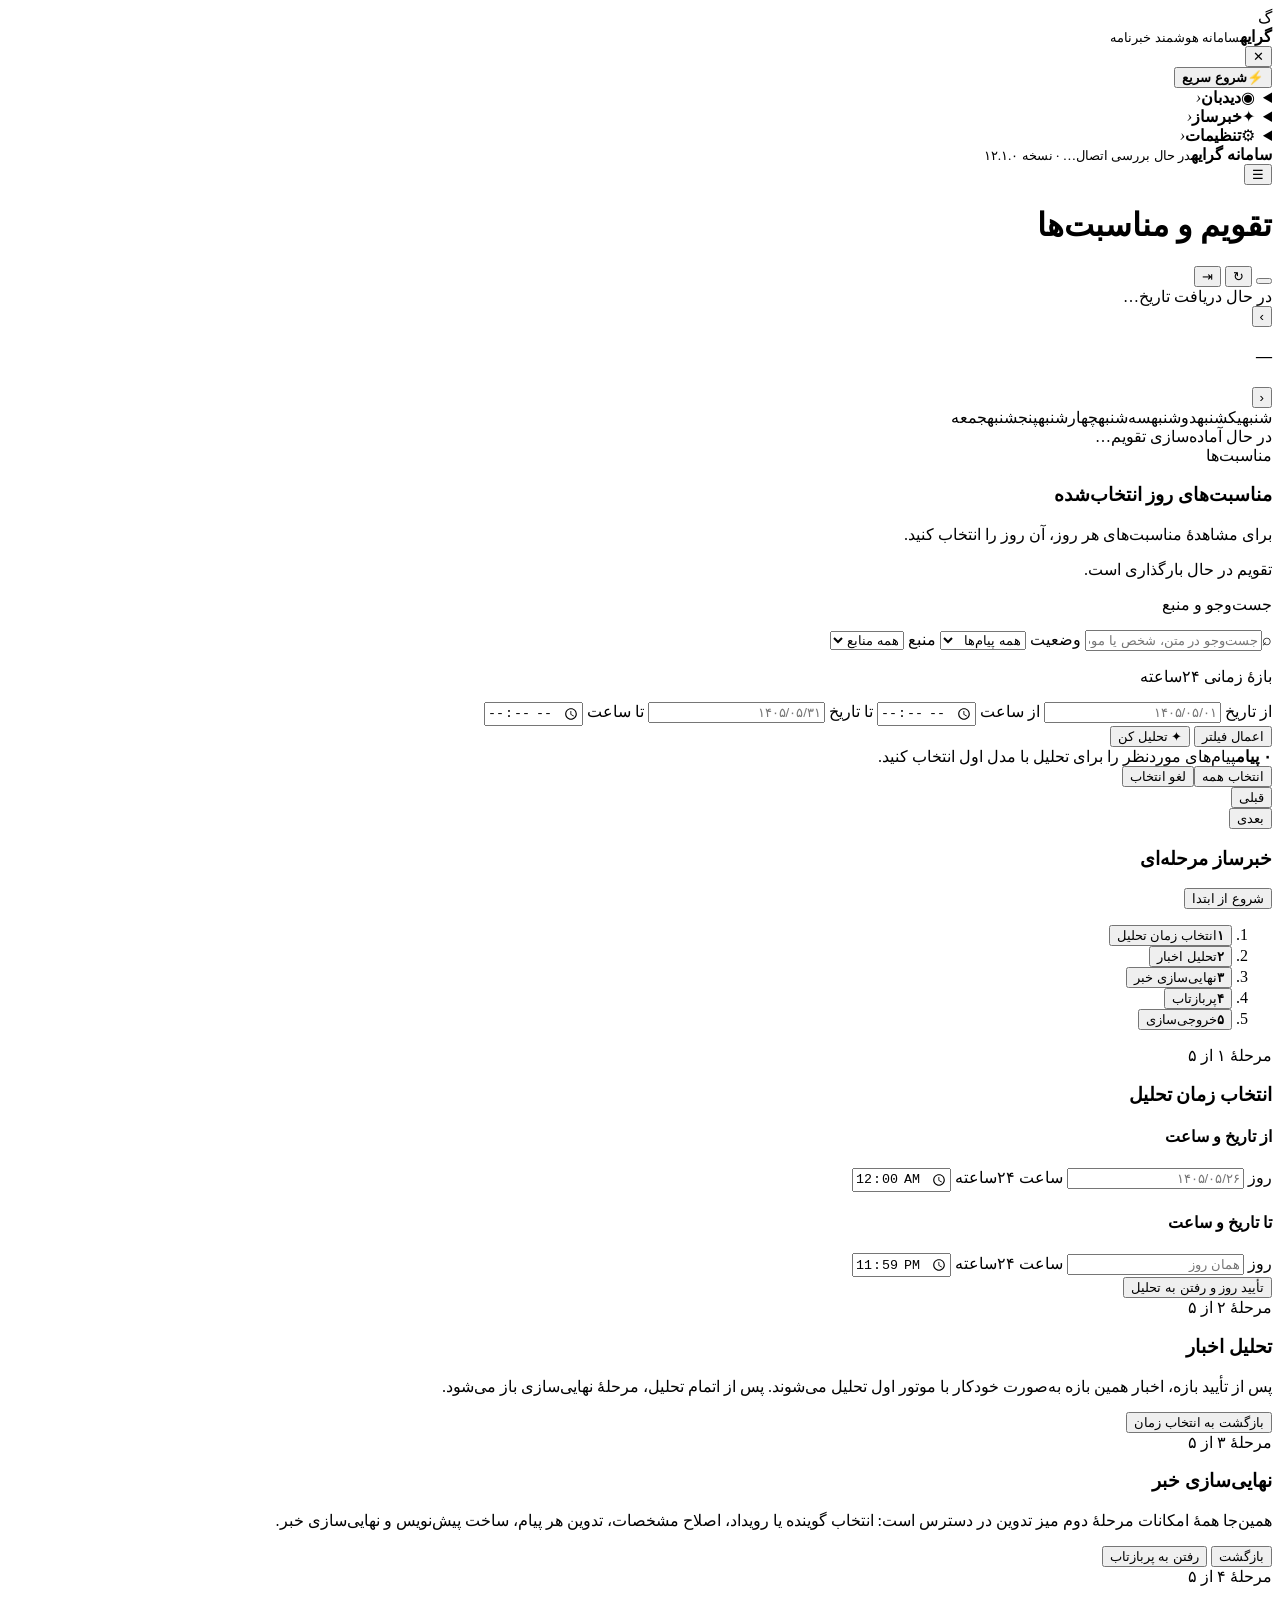
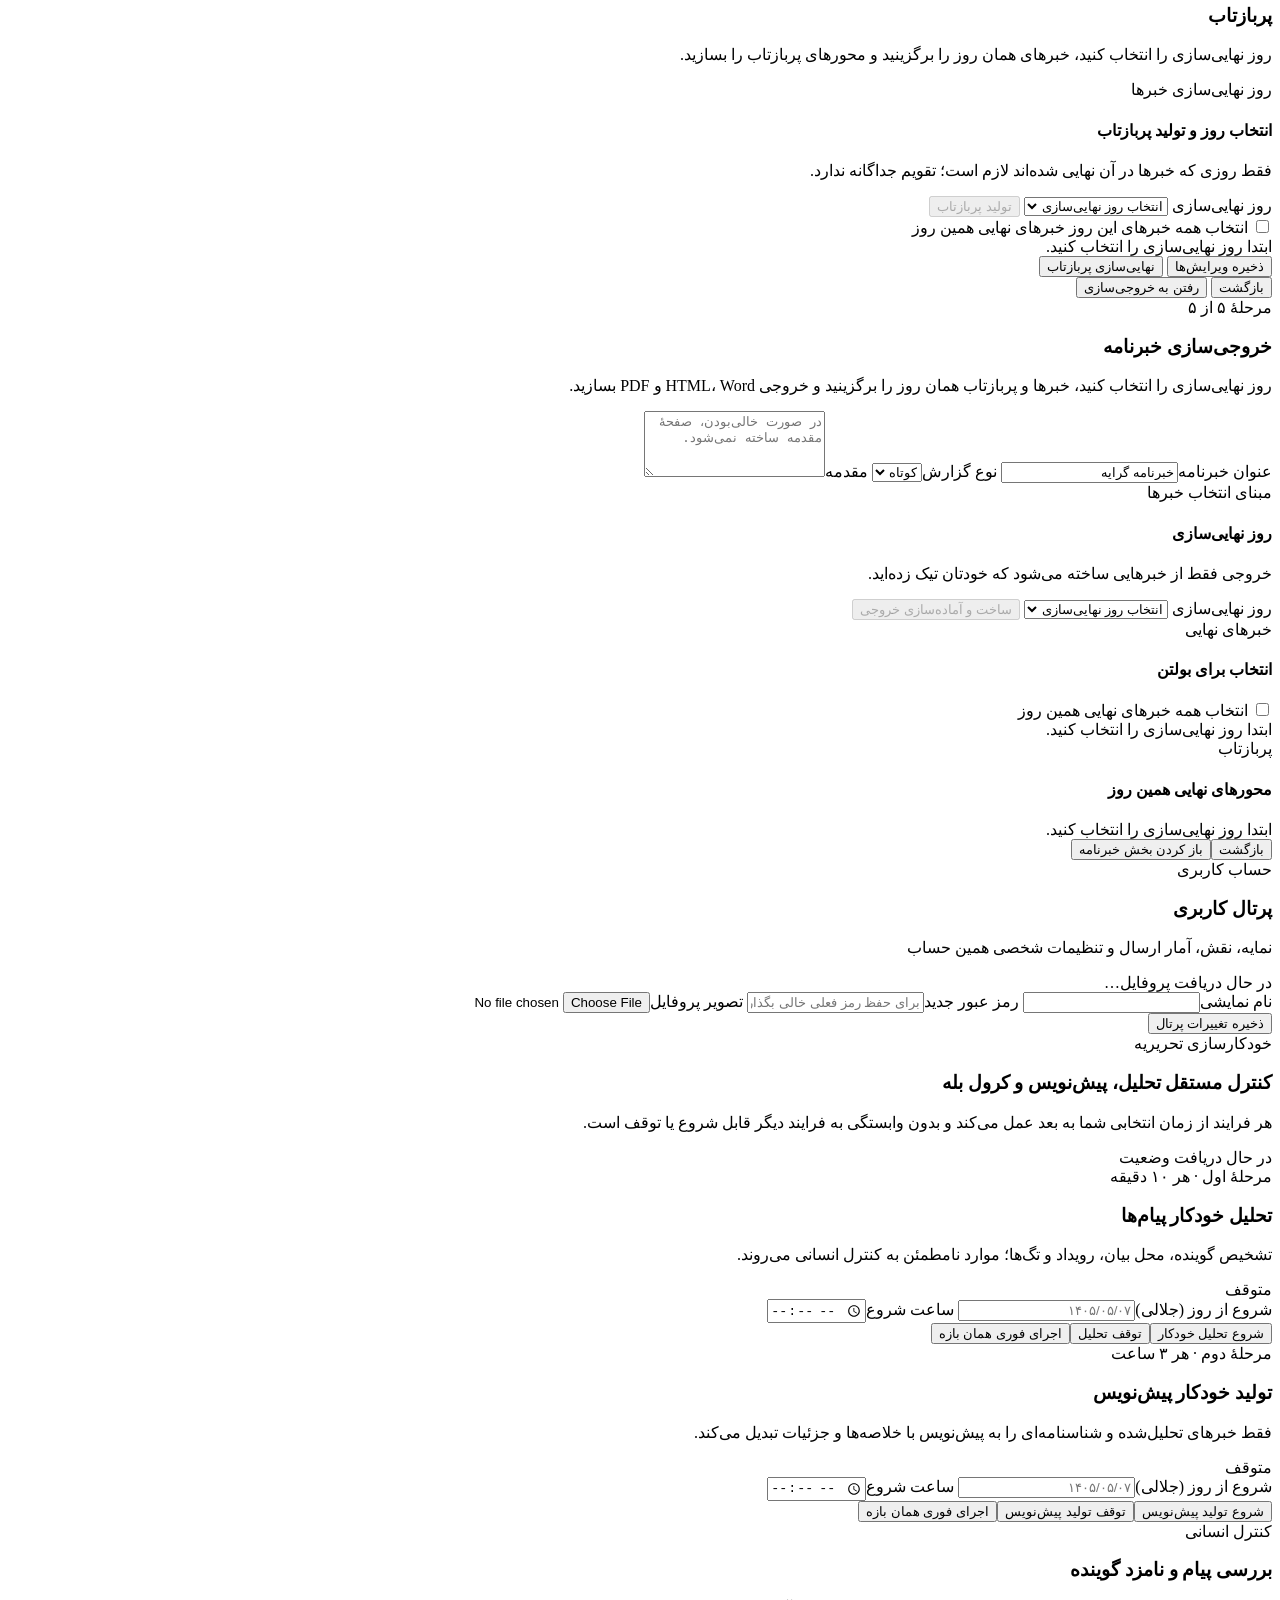
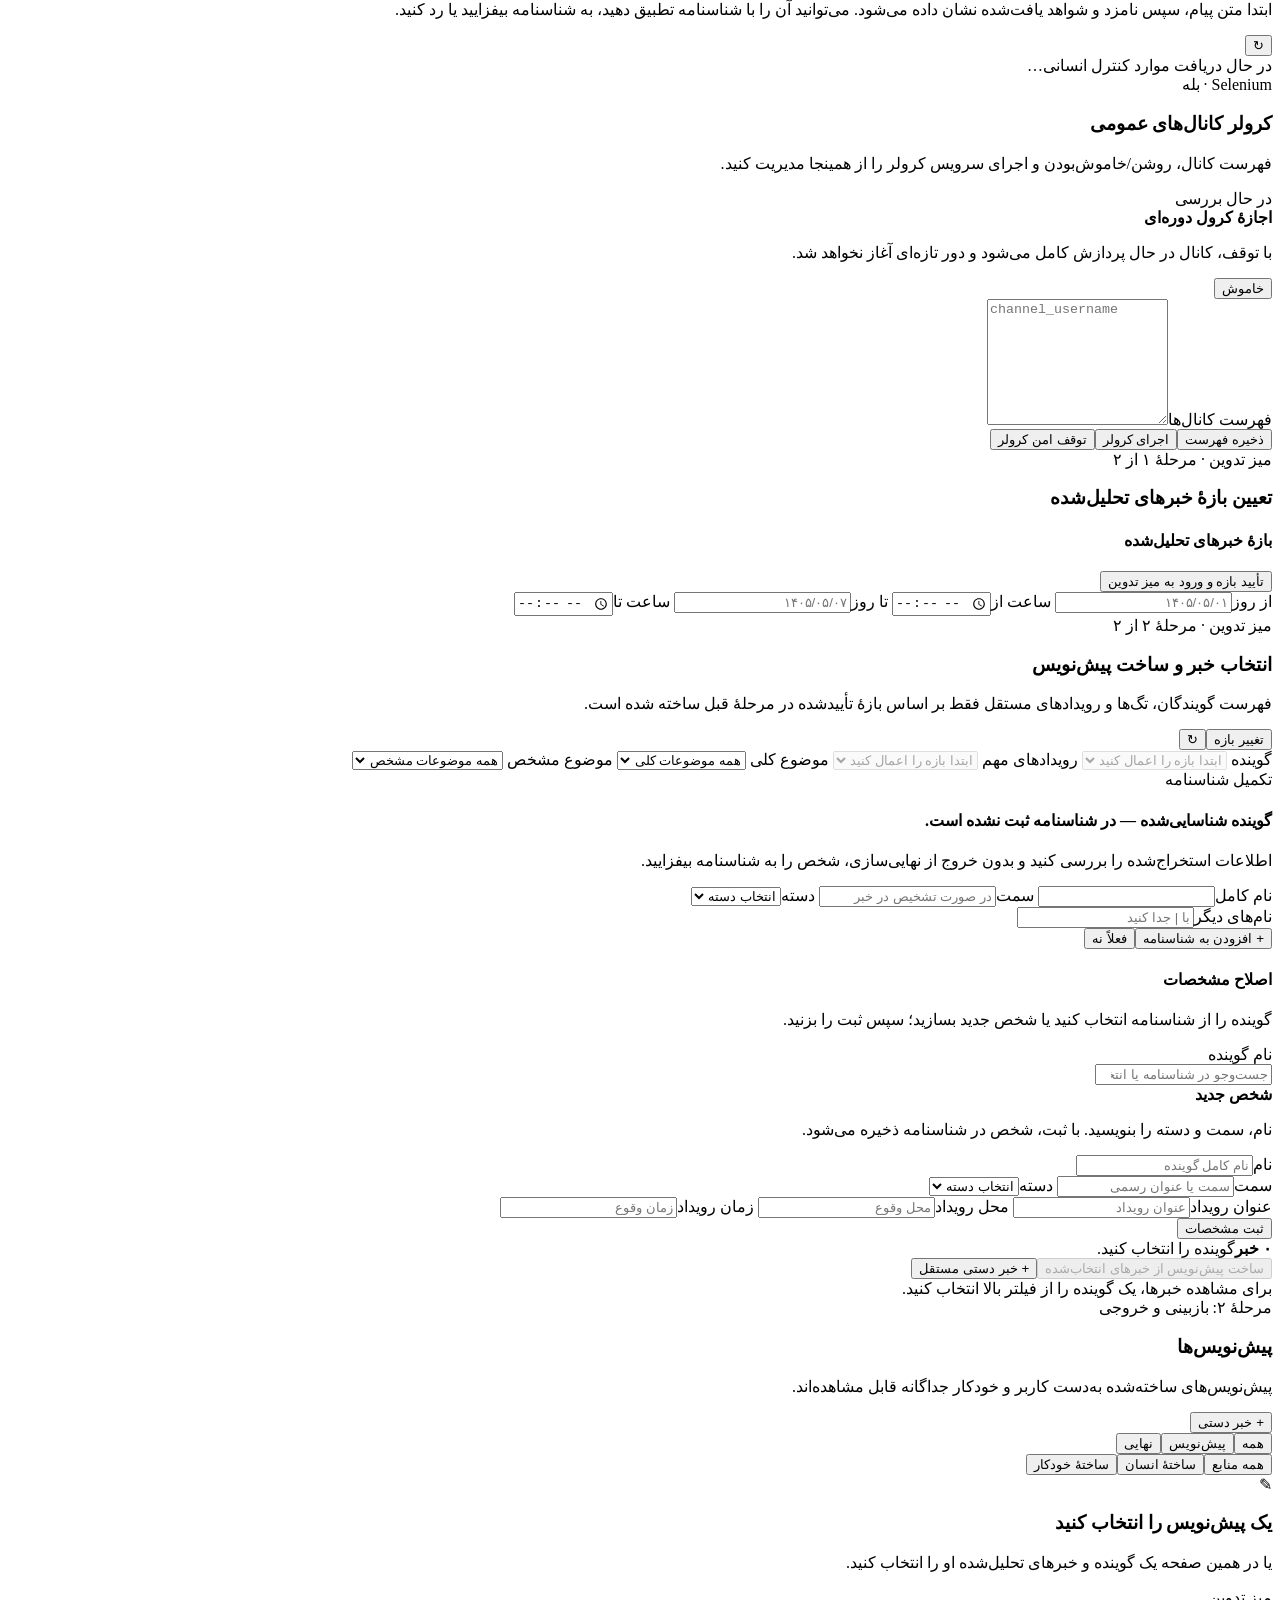
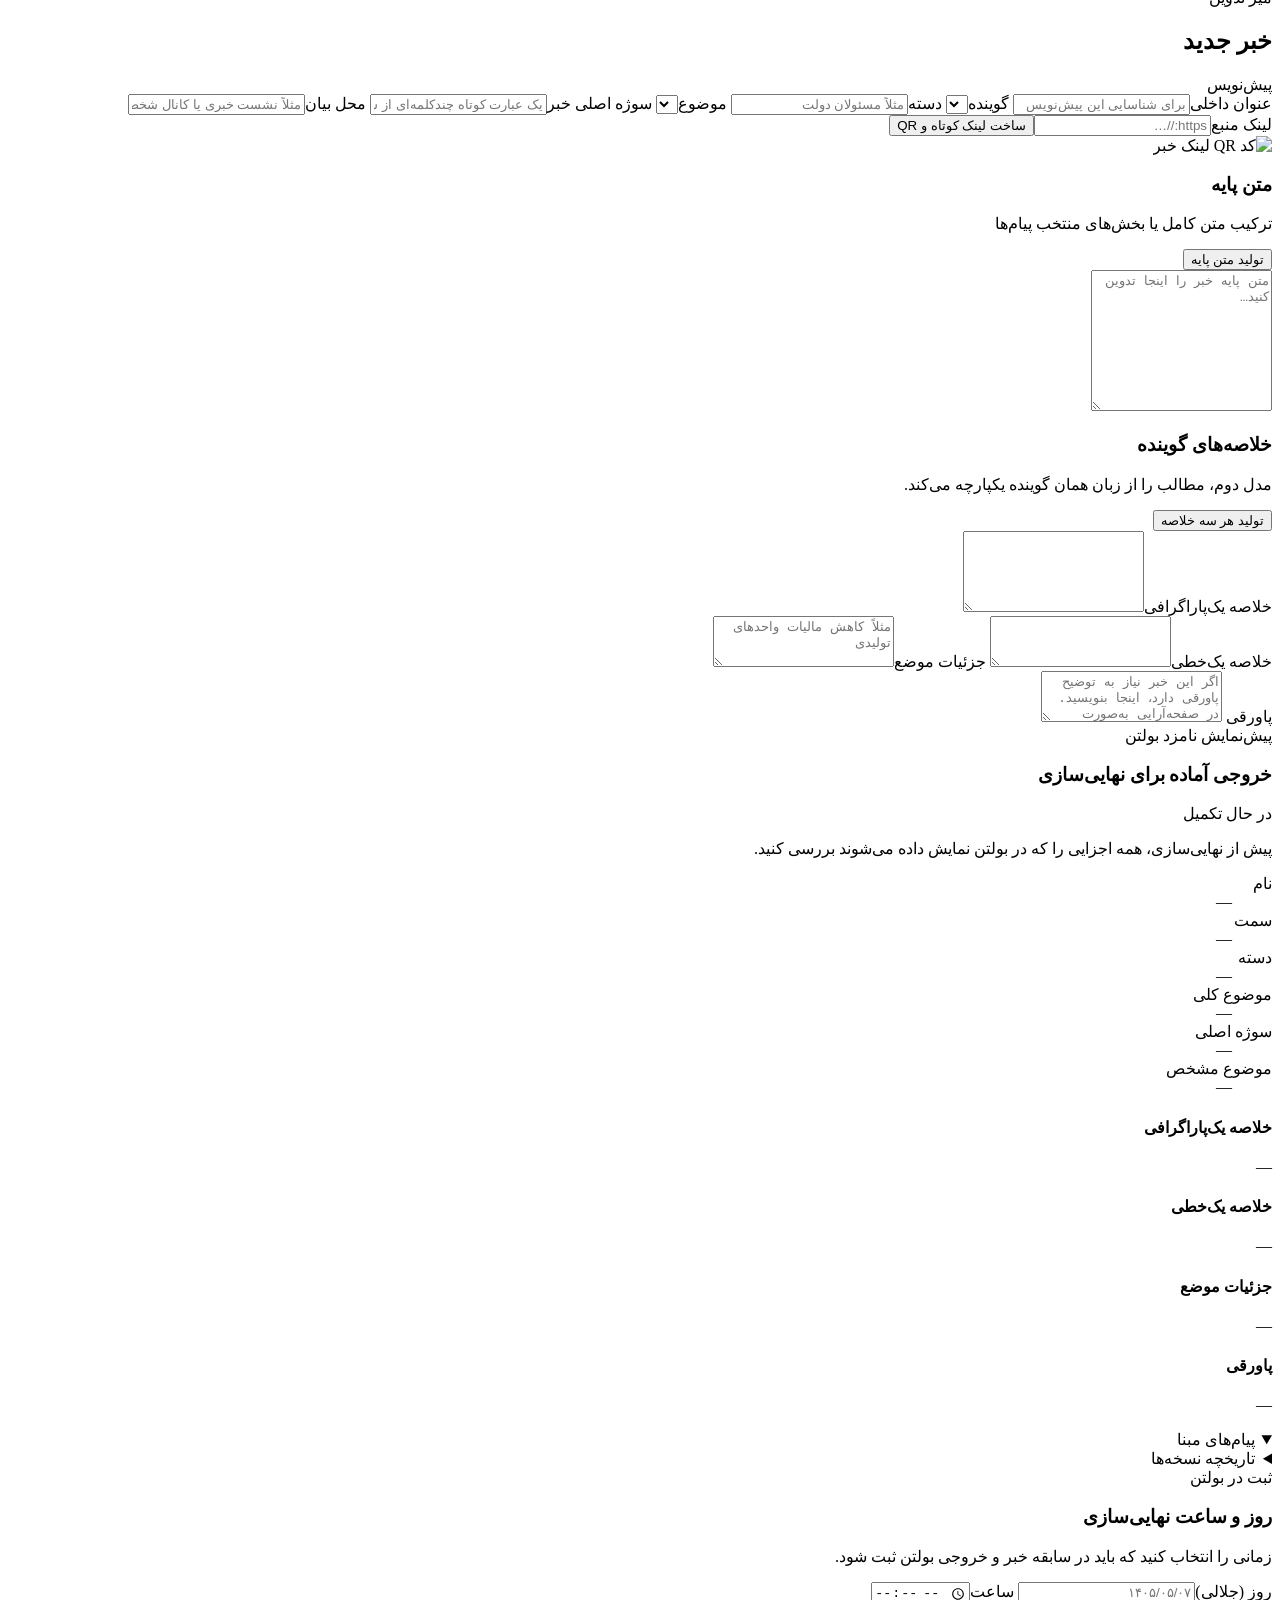
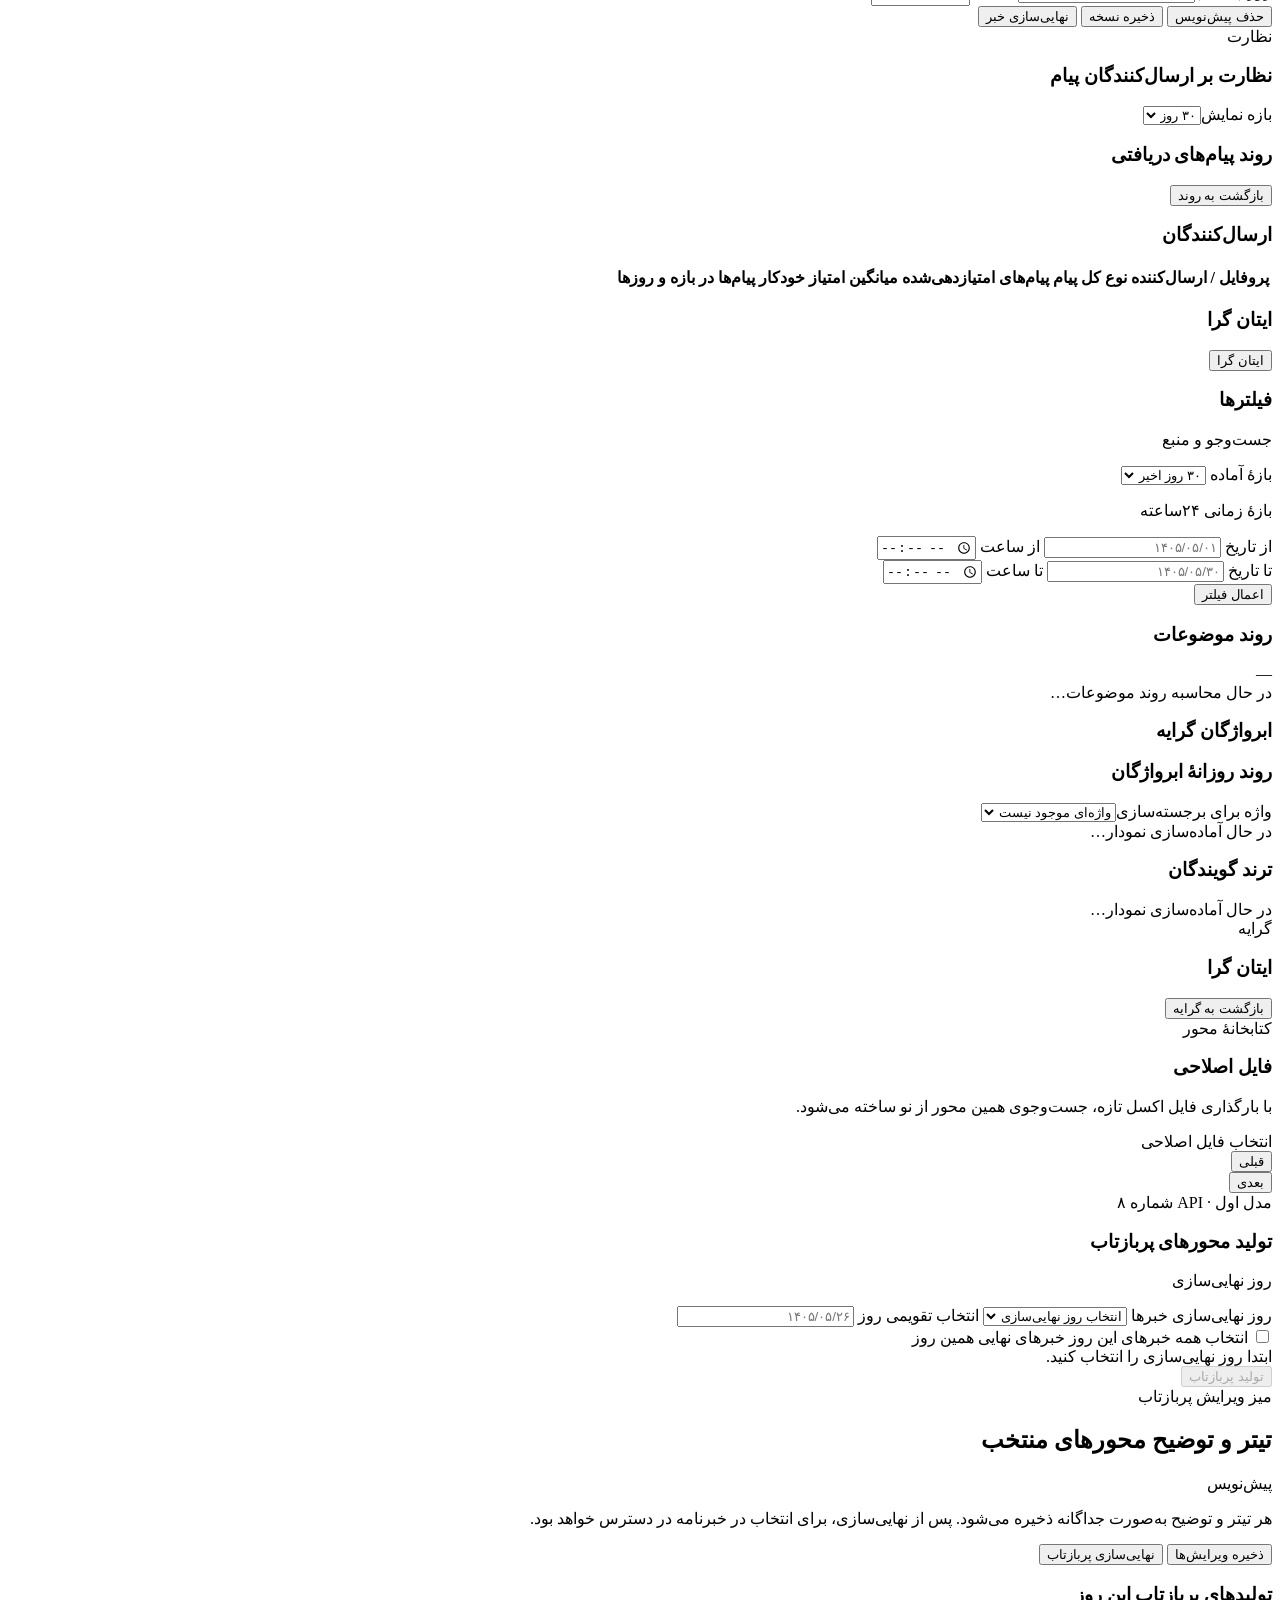
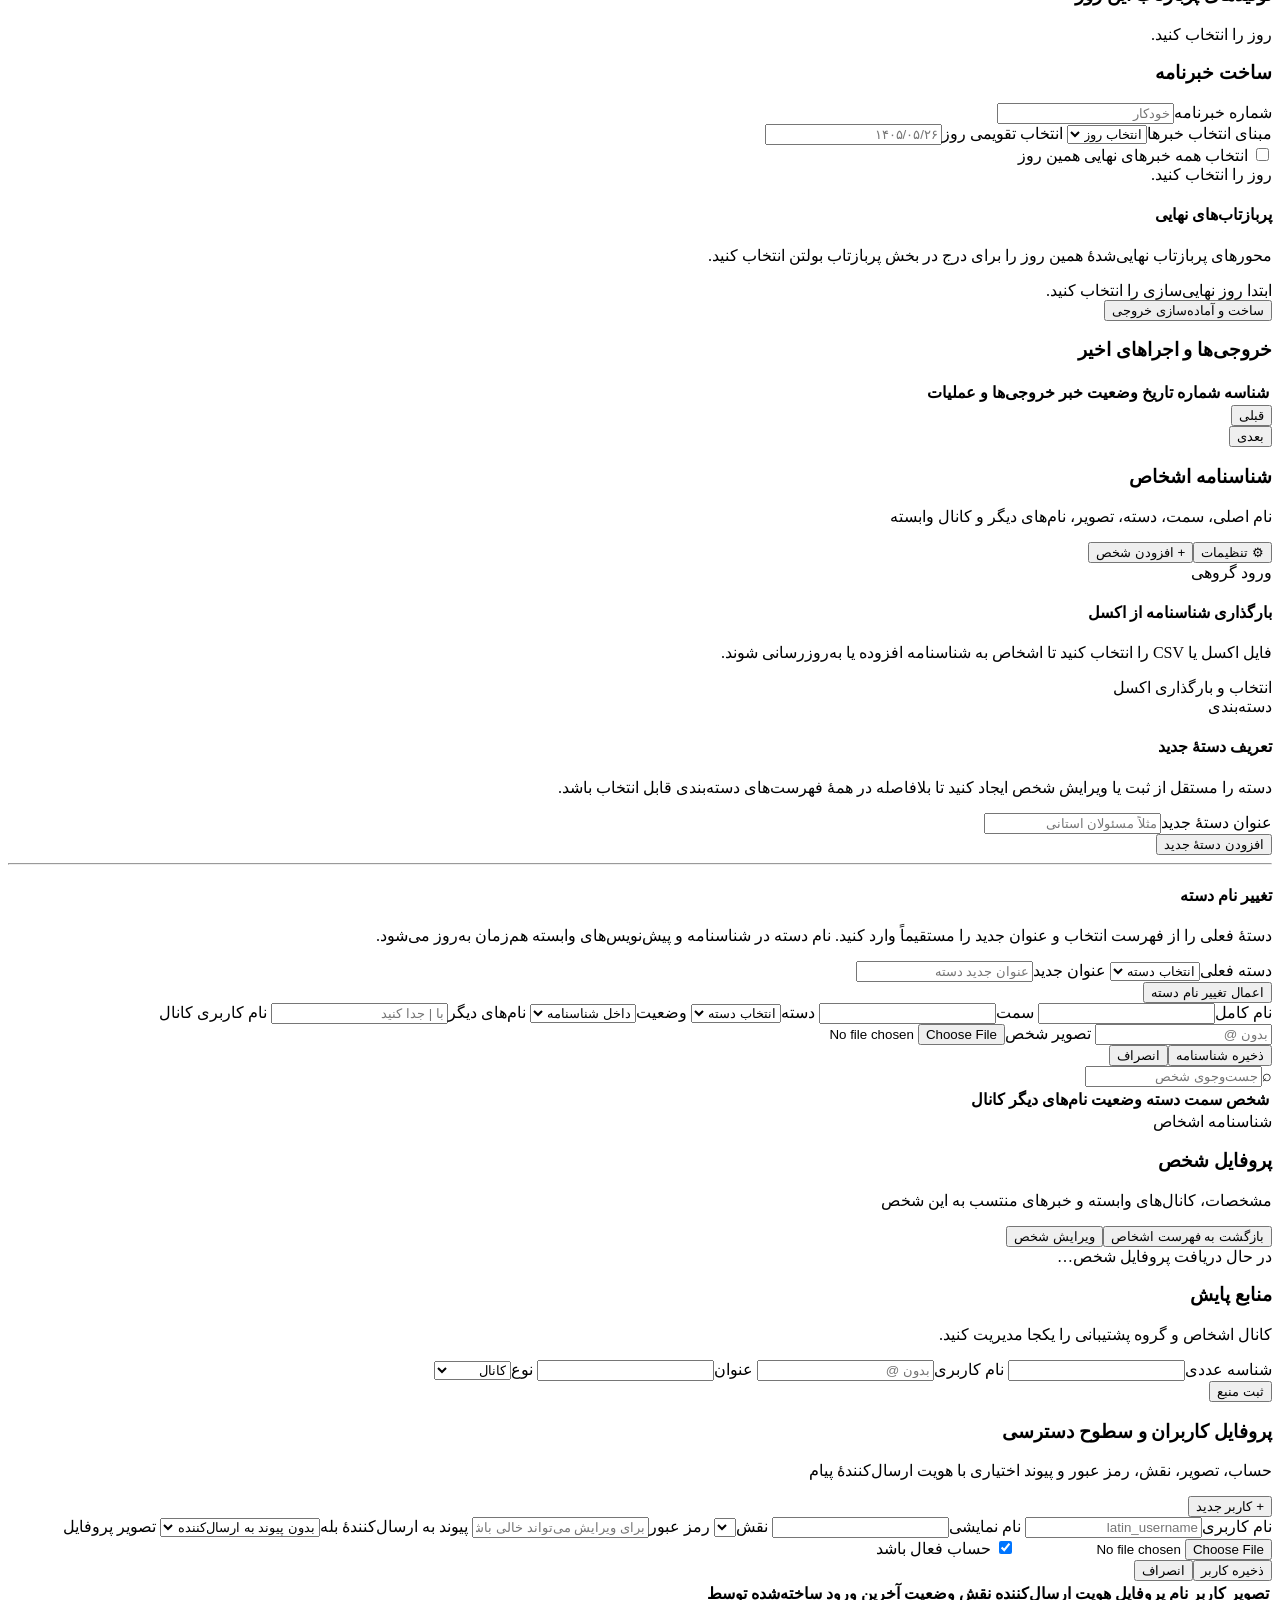
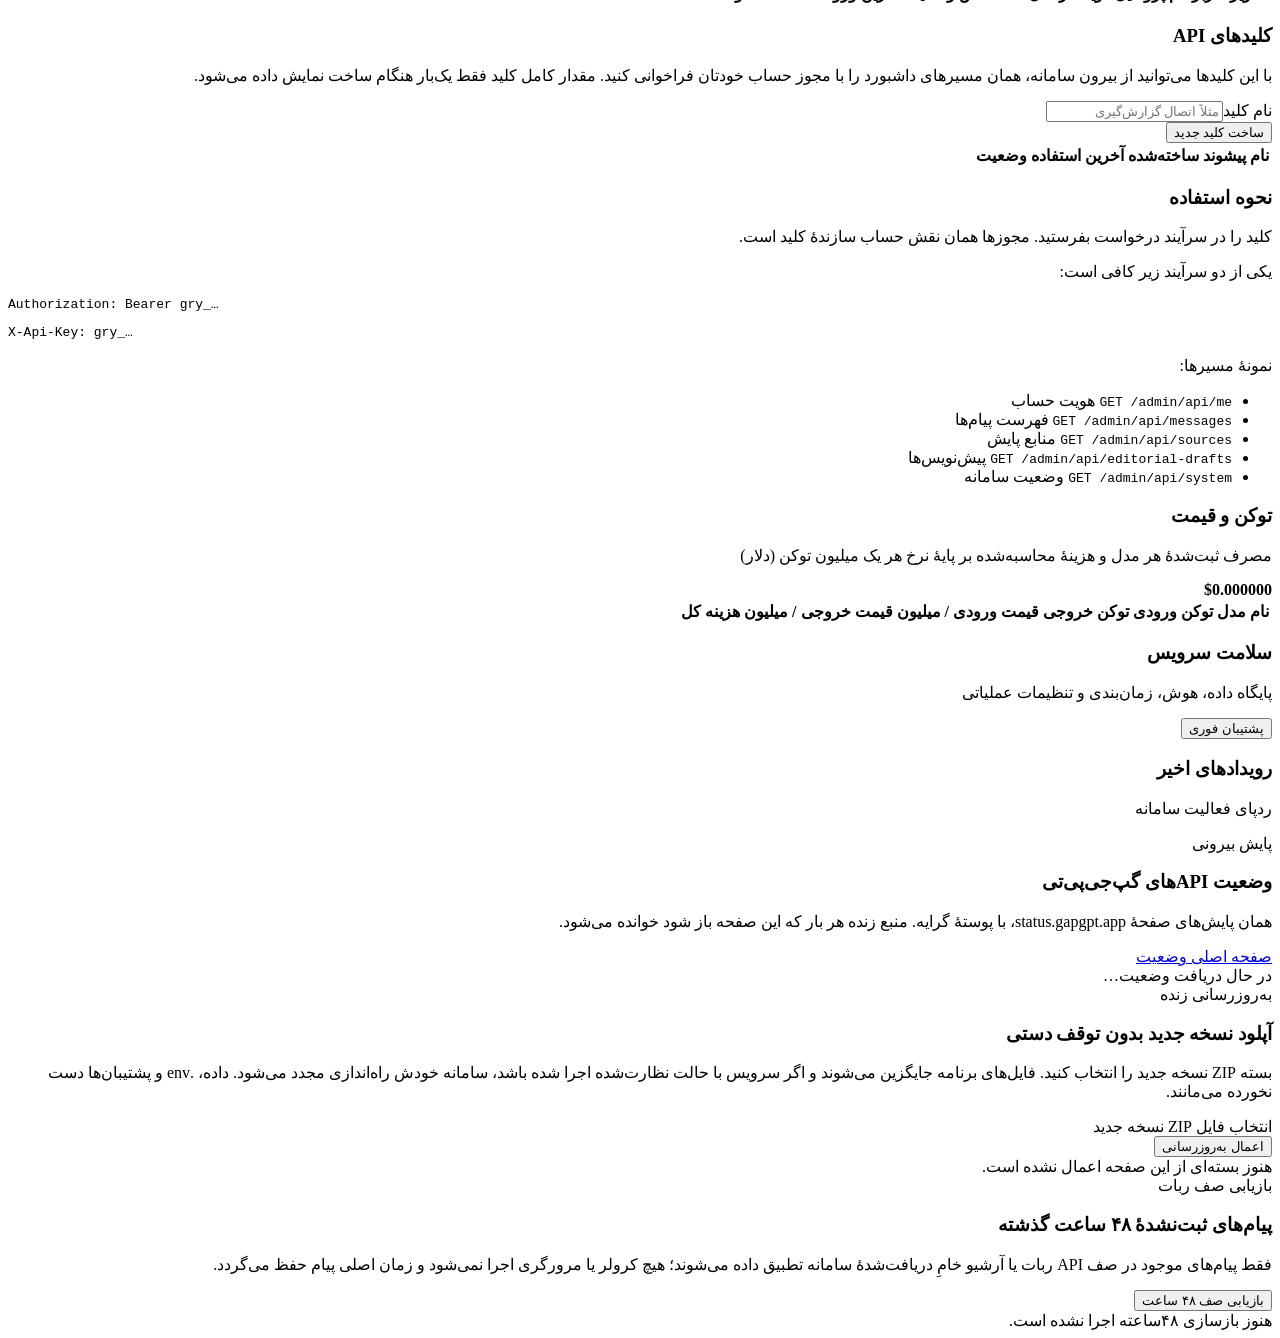
==== commit 77066028: "Paginate stream media, rebuild Eitan Gara libraries, and restyle Word output (v12.1.0). Eitan Gara n" ====
--- a/web/index.html
+++ b/web/index.html
@@ -5,7 +5,7 @@
   <meta name="viewport" content="width=device-width,initial-scale=1,viewport-fit=cover">
   <meta name="theme-color" content="#008080">
   <title>سامانه خبرنامه گرایه</title>
-  <link rel="stylesheet" href="/admin/assets/app.css?v=12.0.3">
+  <link rel="stylesheet" href="/admin/assets/app.css?v=12.1.0">
 </head>
 <body>
   <div class="app-shell">
@@ -59,7 +59,7 @@
       </nav>
       <div class="sidebar-foot">
           <span class="live-dot"></span>
-        <div><b id="sidebarFooterTitle">سامانه گرایه</b><small><span id="connectionLabel">در حال بررسی اتصال…</span> · نسخه <span id="sidebarVersion">۱۲.۰.۳</span></small></div>
+        <div><b id="sidebarFooterTitle">سامانه گرایه</b><small><span id="connectionLabel">در حال بررسی اتصال…</span> · نسخه <span id="sidebarVersion">۱۲.۱.۰</span></small></div>
       </div>
     </aside>
 
@@ -140,7 +140,12 @@
             <div class="selection-actions" aria-label="کنترل انتخاب پیام‌ها"><button type="button" class="outline-button" id="selectVisibleMessages">انتخاب همه</button><button type="button" class="ghost-button" id="clearMessageSelection">لغو انتخاب</button></div>
           </div>
           <div id="messageGrid" class="message-grid"></div>
-          <div class="stream-more-bar hidden" id="streamMoreBar"><span id="streamMoreHint"></span><button type="button" class="outline-button" id="loadMoreStream">بارگذاری ادامهٔ اخبار همین روز</button></div>
+          <div class="pager-bar hidden" id="streamPager">
+            <button type="button" class="outline-button" id="streamPrevPage">قبلی</button>
+            <div class="pager-numbers" id="streamPageNumbers"></div>
+            <button type="button" class="outline-button" id="streamNextPage">بعدی</button>
+            <span id="streamMoreHint"></span>
+          </div>
         </section>
 
         <section class="page" id="page-quick-start">
@@ -625,29 +630,44 @@
         <section class="page" id="page-eitan-gara">
           <article class="panel">
             <div class="panel-heading">
-              <div><span class="eyebrow">گرایه</span><h3>ایتان گرا</h3><p>یک محور را انتخاب کنید تا همهٔ پیام‌های سامانه با کلیدواژه‌ها و افراد شاخص همان محور جست‌وجو شوند.</p></div>
+              <div><span class="eyebrow">گرایه</span><h3>ایتان گرا</h3></div>
               <button type="button" class="outline-button" id="backToGarayeFromEitan">بازگشت به گرایه</button>
             </div>
             <div id="eitanAxisButtons" class="eitan-axis-buttons"></div>
             <form id="eitanCreatePanel" class="inline-form eitan-create-form" hidden>
               <h4>محور جدید</h4>
-              <p>عنوان محور را بنویسید و دو فایل «کلیدواژه‌ها» و «افراد شاخص» را بارگذاری کنید.</p>
+              <p>عنوان محور و فایل اکسل کتابخانه را بارگذاری کنید. ستون‌های کلیدواژه، افراد، دسته و وزن خوانده می‌شوند.</p>
               <label>عنوان محور<input id="eitanAxisTitle" name="title" maxlength="80" required placeholder="مثلاً امنیت غذایی"></label>
-              <div class="form-grid two">
-                <label>فایل کلیدواژه‌ها<input id="eitanKeywordsFile" name="keywords_file" type="file" accept=".txt,.csv,.xlsx,.xls" required></label>
-                <label>فایل افراد شاخص<input id="eitanPeopleFile" name="people_file" type="file" accept=".txt,.csv,.xlsx,.xls" required></label>
-              </div>
+              <label>فایل کتابخانه<input id="eitanLibraryFile" name="library_file" type="file" accept=".txt,.csv,.xlsx,.xls" required></label>
               <div class="button-row">
                 <button type="submit" class="primary-button" id="submitEitanCreate">ثبت</button>
                 <button type="button" class="ghost-button" id="cancelEitanCreate">انصراف</button>
               </div>
             </form>
           </article>
-          <div class="selection-bar">
-            <div><b id="eitanCount">محور را انتخاب کنید</b><span id="eitanSelectionHint">پیام‌های منطبق با فایل‌های همان محور در همهٔ سامانه نمایش داده می‌شوند.</span></div>
-          </div>
-          <div id="eitanMessageGrid" class="message-grid"></div>
-          <div class="stream-more-bar hidden" id="eitanMoreBar"><span id="eitanMoreHint"></span><button type="button" class="outline-button" id="loadMoreEitan">بارگذاری پیام‌های بیشتر</button></div>
+          <section id="eitanWorkspace" class="eitan-workspace hidden">
+            <article class="panel eitan-library-panel">
+              <div class="panel-heading">
+                <div>
+                  <span class="eyebrow">کتابخانهٔ محور</span>
+                  <h3 id="eitanLibraryTitle">فایل اصلاحی</h3>
+                  <p id="eitanLibraryHint">با بارگذاری فایل اکسل تازه، جست‌وجوی همین محور از نو ساخته می‌شود.</p>
+                </div>
+                <label class="outline-button import-file-button">انتخاب فایل اصلاحی<input id="eitanReplaceLibraryFile" type="file" accept=".txt,.csv,.xlsx,.xls" hidden></label>
+              </div>
+            </article>
+            <div id="eitanCharts" class="eitan-charts hidden"></div>
+            <div class="selection-bar">
+              <div><b id="eitanCount"></b><span id="eitanSelectionHint"></span></div>
+            </div>
+            <div id="eitanMessageGrid" class="message-grid"></div>
+            <div class="pager-bar hidden" id="eitanPager">
+              <button type="button" class="outline-button" id="eitanPrevPage">قبلی</button>
+              <div class="pager-numbers" id="eitanPageNumbers"></div>
+              <button type="button" class="outline-button" id="eitanNextPage">بعدی</button>
+              <span id="eitanMoreHint"></span>
+            </div>
+          </section>
         </section>
 
         <section class="page" id="page-high-attention">
@@ -700,38 +720,36 @@
         <section class="page" id="page-bulletins">
           <div class="content-grid bulletin-grid">
             <article class="panel">
-              <div class="panel-heading"><div><h3>ساخت خبرنامه</h3><p>خبرهای نهایی را انتخاب و ترتیب انتشار را مشخص کنید؛ این بخش فقط خروجی HTML، Word و PDF را صفحه‌آرایی می‌کند.</p></div></div>
+              <div class="panel-heading"><div><h3>ساخت خبرنامه</h3></div></div>
               <div class="form-grid two bulletin-meta-fields">
-                <label>عنوان خبرنامه<input id="bulletinTitle" value="خبرنامه گرایه"></label>
                 <label>شماره خبرنامه<input id="bulletinIssue" type="number" min="1" placeholder="خودکار"></label>
-                <label>نوع گزارش<select id="bulletinMode"><option value="concise">کوتاه</option><option value="full">کامل</option></select></label>
-                <label class="full">مقدمه خبرنامه<textarea id="bulletinIntroduction" rows="5" maxlength="8000" placeholder="مقدمه را دقیقاً به شکلی که باید در خبرنامه چاپ شود بنویسید. در صورت خالی‌بودن، صفحهٔ مقدمه ایجاد نمی‌شود."></textarea></label>
               </div>
               <div class="bulletin-day-picker">
-                <label>مبنای انتخاب خبرها<select id="bulletinFinalizationDay"><option value="">همهٔ خبرهای نهایی‌شده</option></select></label>
+                <label>مبنای انتخاب خبرها<select id="bulletinFinalizationDay"><option value="">انتخاب روز</option></select></label>
                 <label>انتخاب تقویمی روز<input id="bulletinJalaliDate" class="jalali-date-input" type="text" inputmode="numeric" dir="rtl" placeholder="۱۴۰۵/۰۵/۲۶" autocomplete="off" data-jalali-date></label>
-                <p id="bulletinDayHint">روز را از فهرست یا تقویم انتخاب کنید؛ خروجی فقط از خبرهایی ساخته می‌شود که خودتان تیک زده‌اید.</p>
+                <p id="bulletinDayHint" hidden></p>
               </div>
               <div class="bulletin-drafts-toolbar hidden" id="bulletinDraftsToolbar">
                 <label class="select-all-label"><input id="selectAllFinalizedDrafts" type="checkbox"> انتخاب همه</label>
                 <span id="bulletinDraftsSelectionHint">خبرهای نهایی همین روز</span>
               </div>
-              <div id="finalizedDrafts" class="sortable-list bulletin-drafts-scroll"><div class="empty-mini">هنوز خبر نهایی وجود ندارد.</div></div>
+              <div id="finalizedDrafts" class="sortable-list bulletin-drafts-scroll"><div class="empty-mini">روز را انتخاب کنید.</div></div>
               <section class="bulletin-high-attention-picker" aria-labelledby="bulletinHighAttentionTitle">
                 <div class="block-head"><div><h4 id="bulletinHighAttentionTitle">پربازتاب‌های نهایی</h4><p>محورهای پربازتاب نهایی‌شدهٔ همین روز را برای درج در بخش پربازتاب بولتن انتخاب کنید.</p></div></div>
                 <div id="finalizedHighAttentionItems" class="sortable-list"><div class="empty-mini">ابتدا روز نهایی‌سازی را انتخاب کنید.</div></div>
               </section>
               <button class="primary-button wide" id="createManualBulletin">ساخت و آماده‌سازی خروجی</button>
             </article>
-            <article class="panel preview-card">
-              <span class="eyebrow">پیش‌نمایش</span><h2 id="previewTitle">خبرنامه گرایه</h2><div class="preview-line"></div>
-              <p id="previewMeta">شماره خبرنامه پس از ساخت ثبت می‌شود.</p>
-              <div id="previewItems" class="preview-items"><div class="empty-mini">خبرهای نهایی انتخاب‌شده اینجا نمایش داده می‌شوند.</div></div>
-            </article>
           </div>
           <article class="panel">
-            <div class="panel-heading"><div><h3>خروجی‌ها و اجراهای اخیر</h3><p>پیش‌نمایش مرجع HTML، PDF مستقیم، Word قابل‌ویرایش و بسته کامل</p></div></div>
+            <div class="panel-heading"><div><h3>خروجی‌ها و اجراهای اخیر</h3></div></div>
             <div class="table-wrap"><table><thead><tr><th>شناسه</th><th>شماره</th><th>تاریخ</th><th>وضعیت</th><th>خبر</th><th>خروجی‌ها و عملیات</th></tr></thead><tbody id="bulletinRows"></tbody></table></div>
+            <div class="pager-bar hidden" id="bulletinPager">
+              <button type="button" class="outline-button" id="bulletinPrevPage">قبلی</button>
+              <div class="pager-numbers" id="bulletinPageNumbers"></div>
+              <button type="button" class="outline-button" id="bulletinNextPage">بعدی</button>
+              <span id="bulletinPageHint"></span>
+            </div>
           </article>
         </section>
 
@@ -917,7 +935,7 @@
     <div class="jalali-picker-actions"><button type="button" class="text-button" id="jalaliPickerToday">امروز</button><button type="button" class="text-button" id="jalaliPickerClose">بستن</button></div>
   </div>
   <div class="toast" id="toast" role="status"></div>
-  <script src="/admin/assets/wordcloud-layout.js?v=12.0.3" defer></script>
-  <script src="/admin/assets/app.js?v=12.0.3" defer></script>
+  <script src="/admin/assets/wordcloud-layout.js?v=12.1.0" defer></script>
+  <script src="/admin/assets/app.js?v=12.1.0" defer></script>
 </body>
 </html>
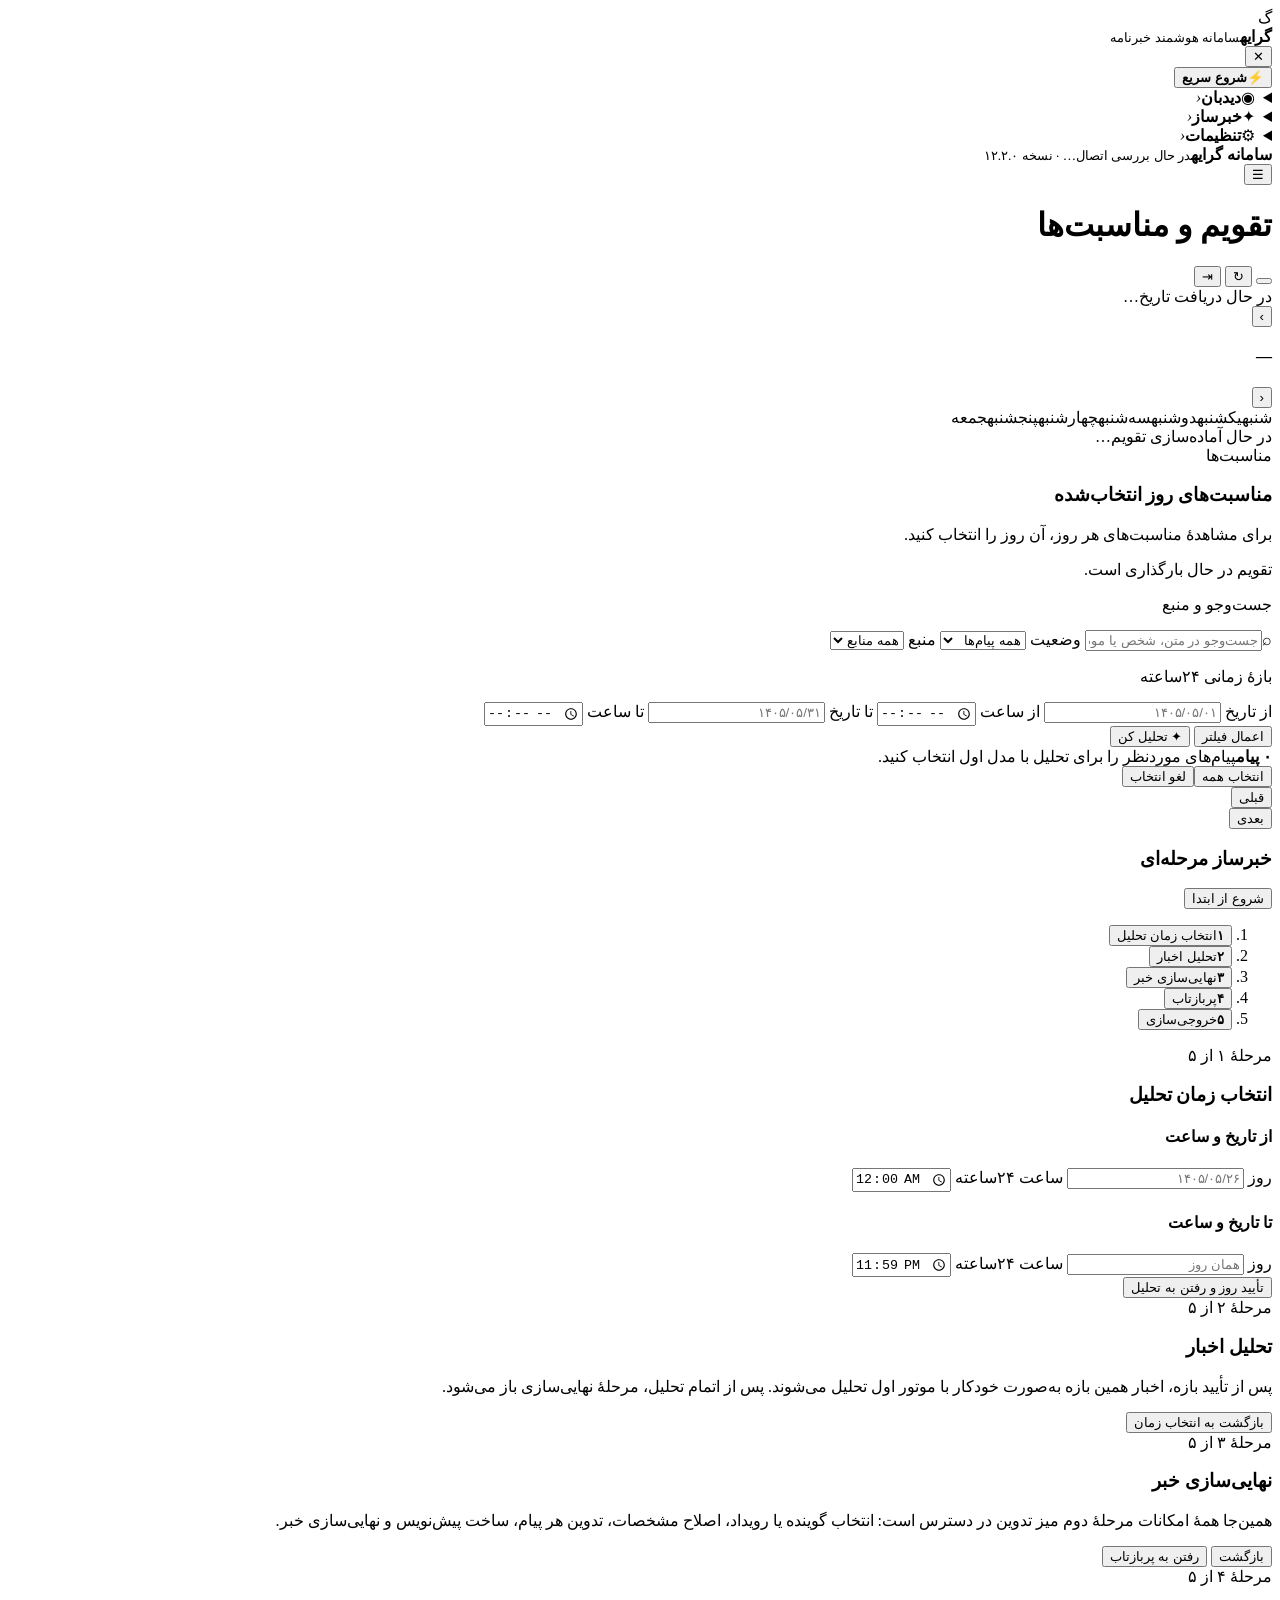
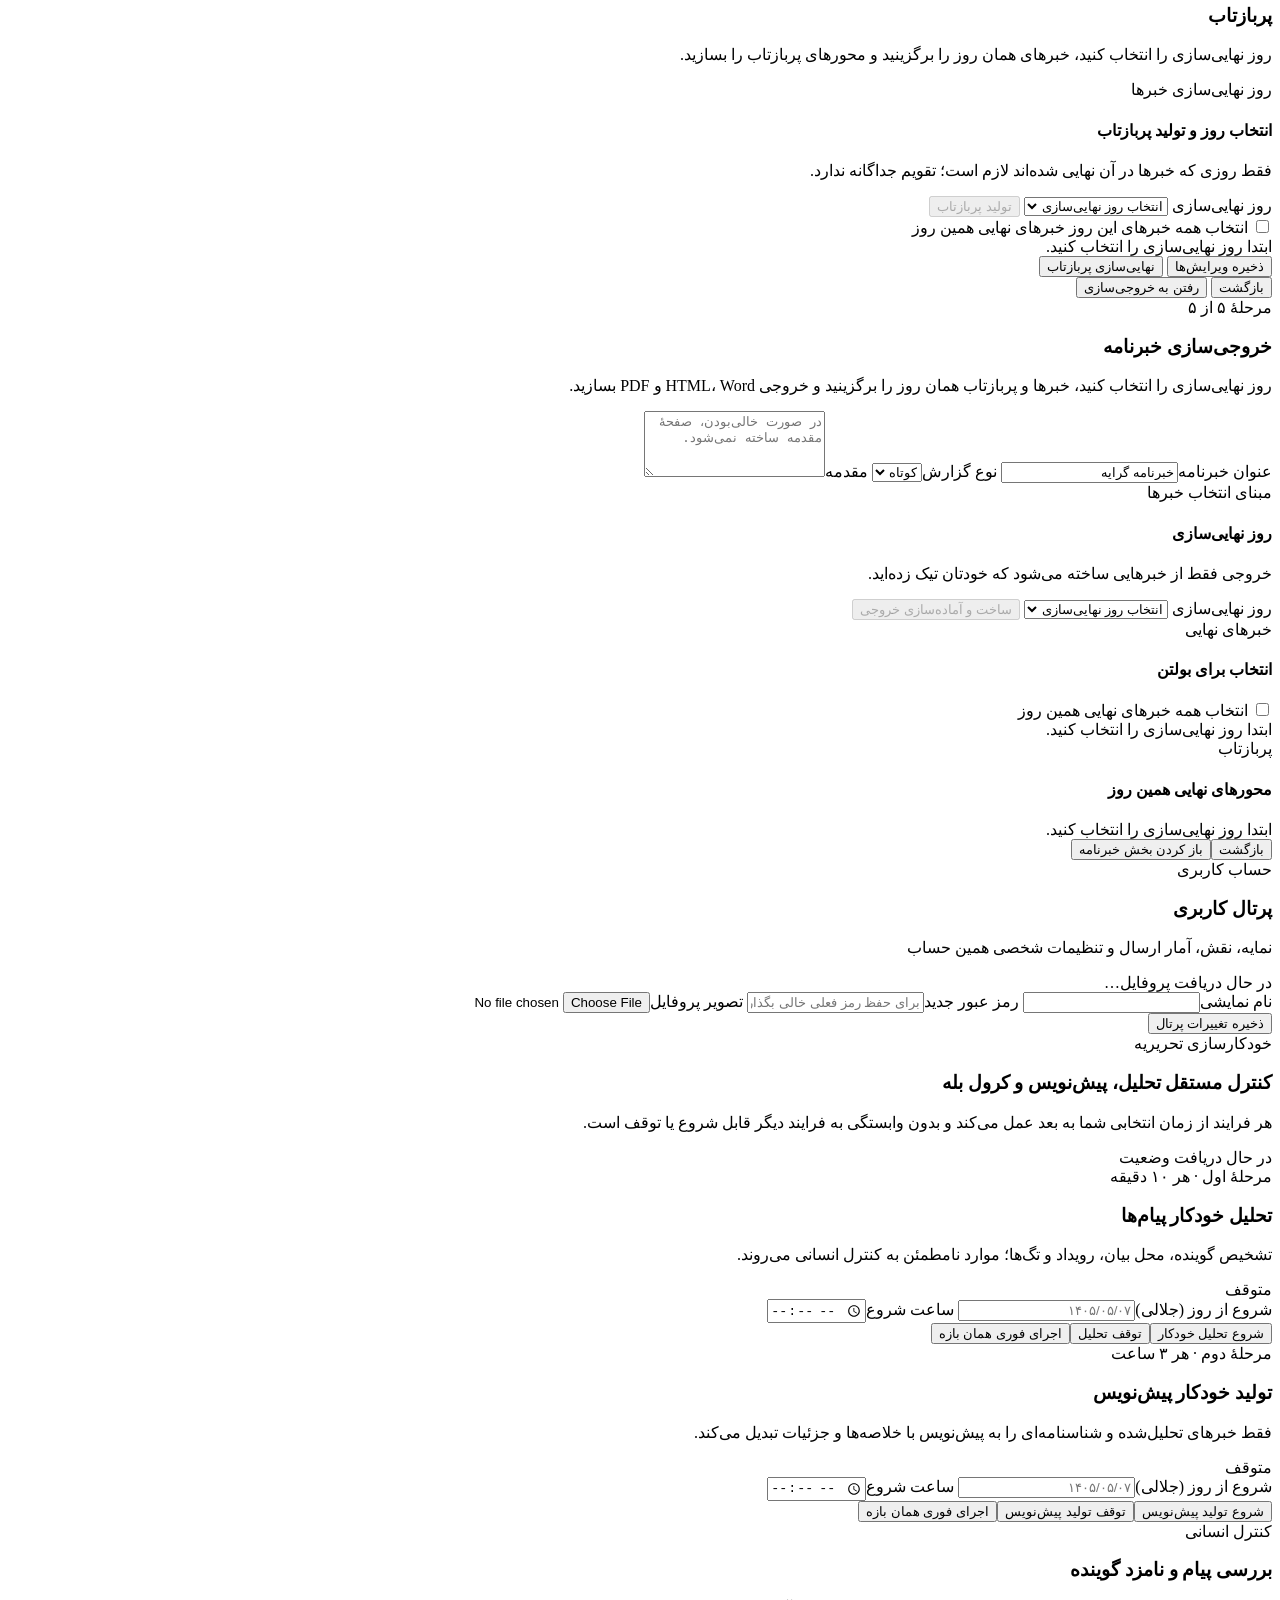
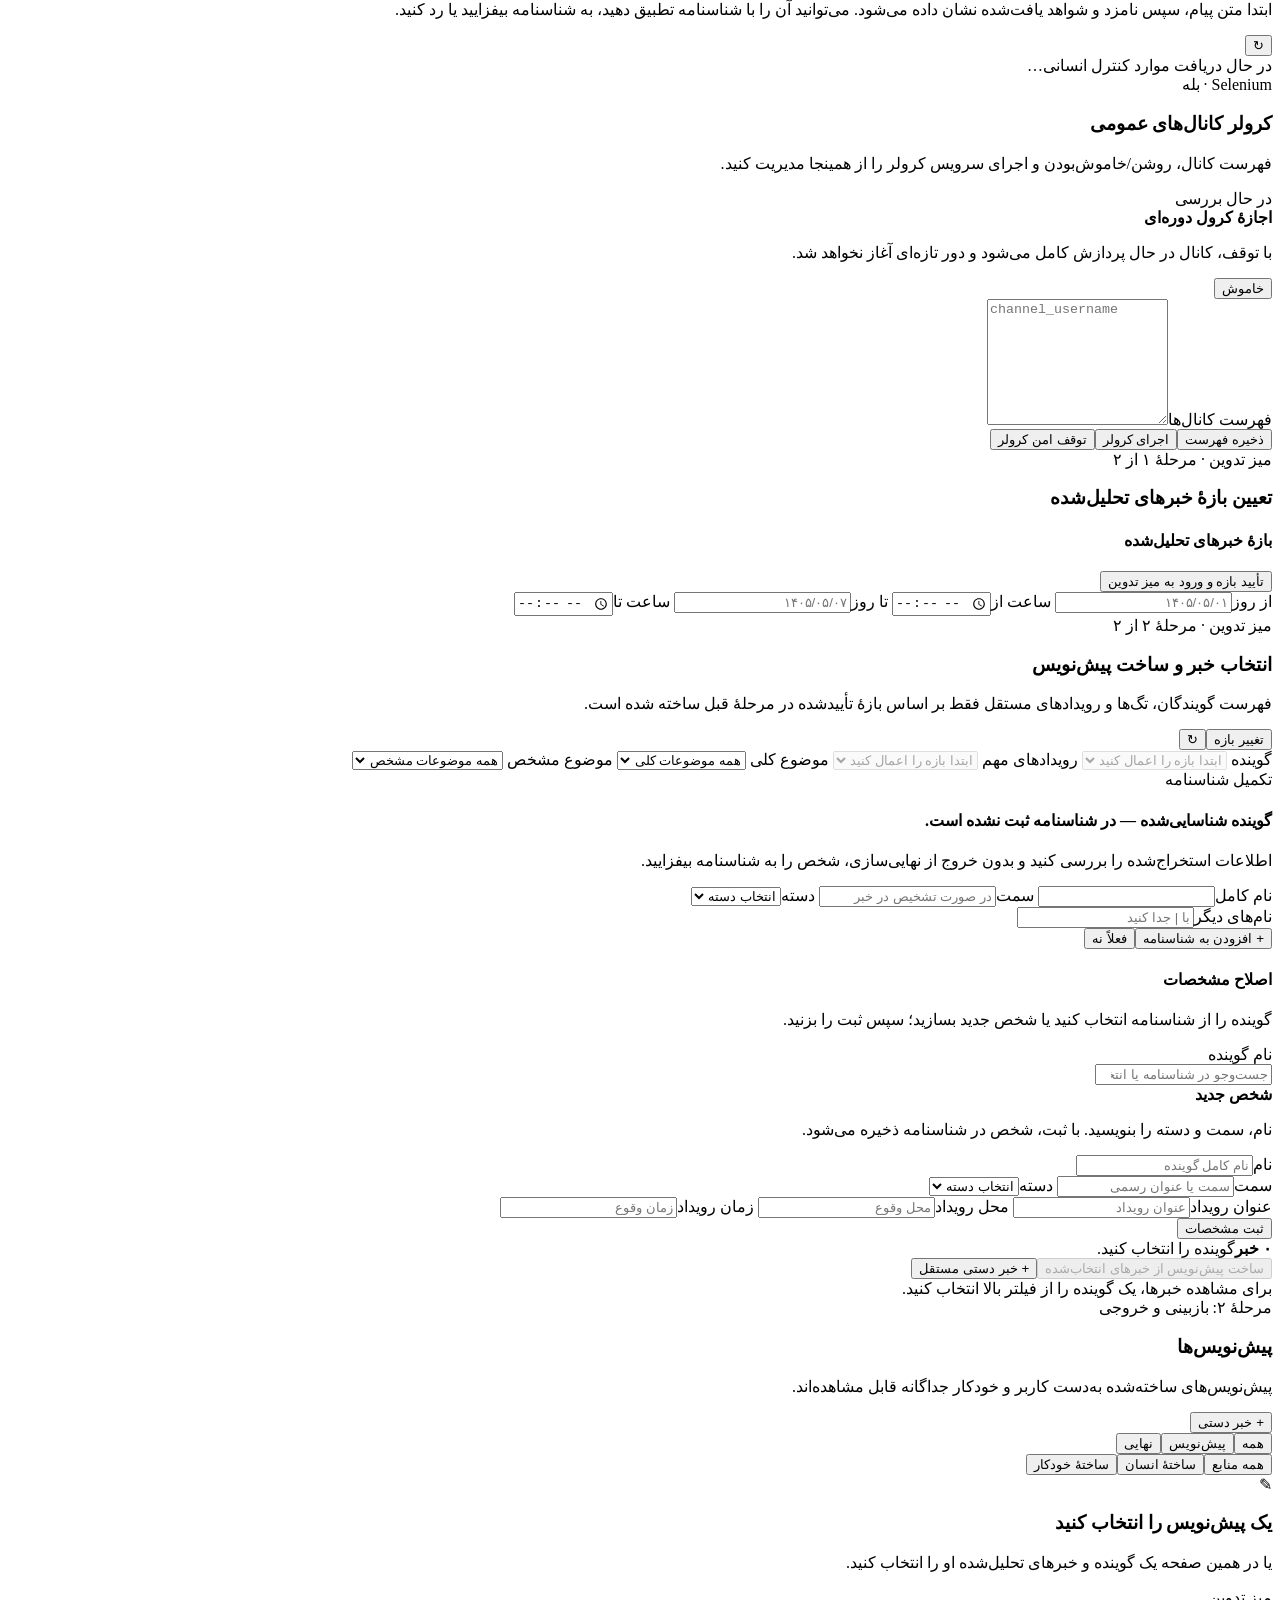
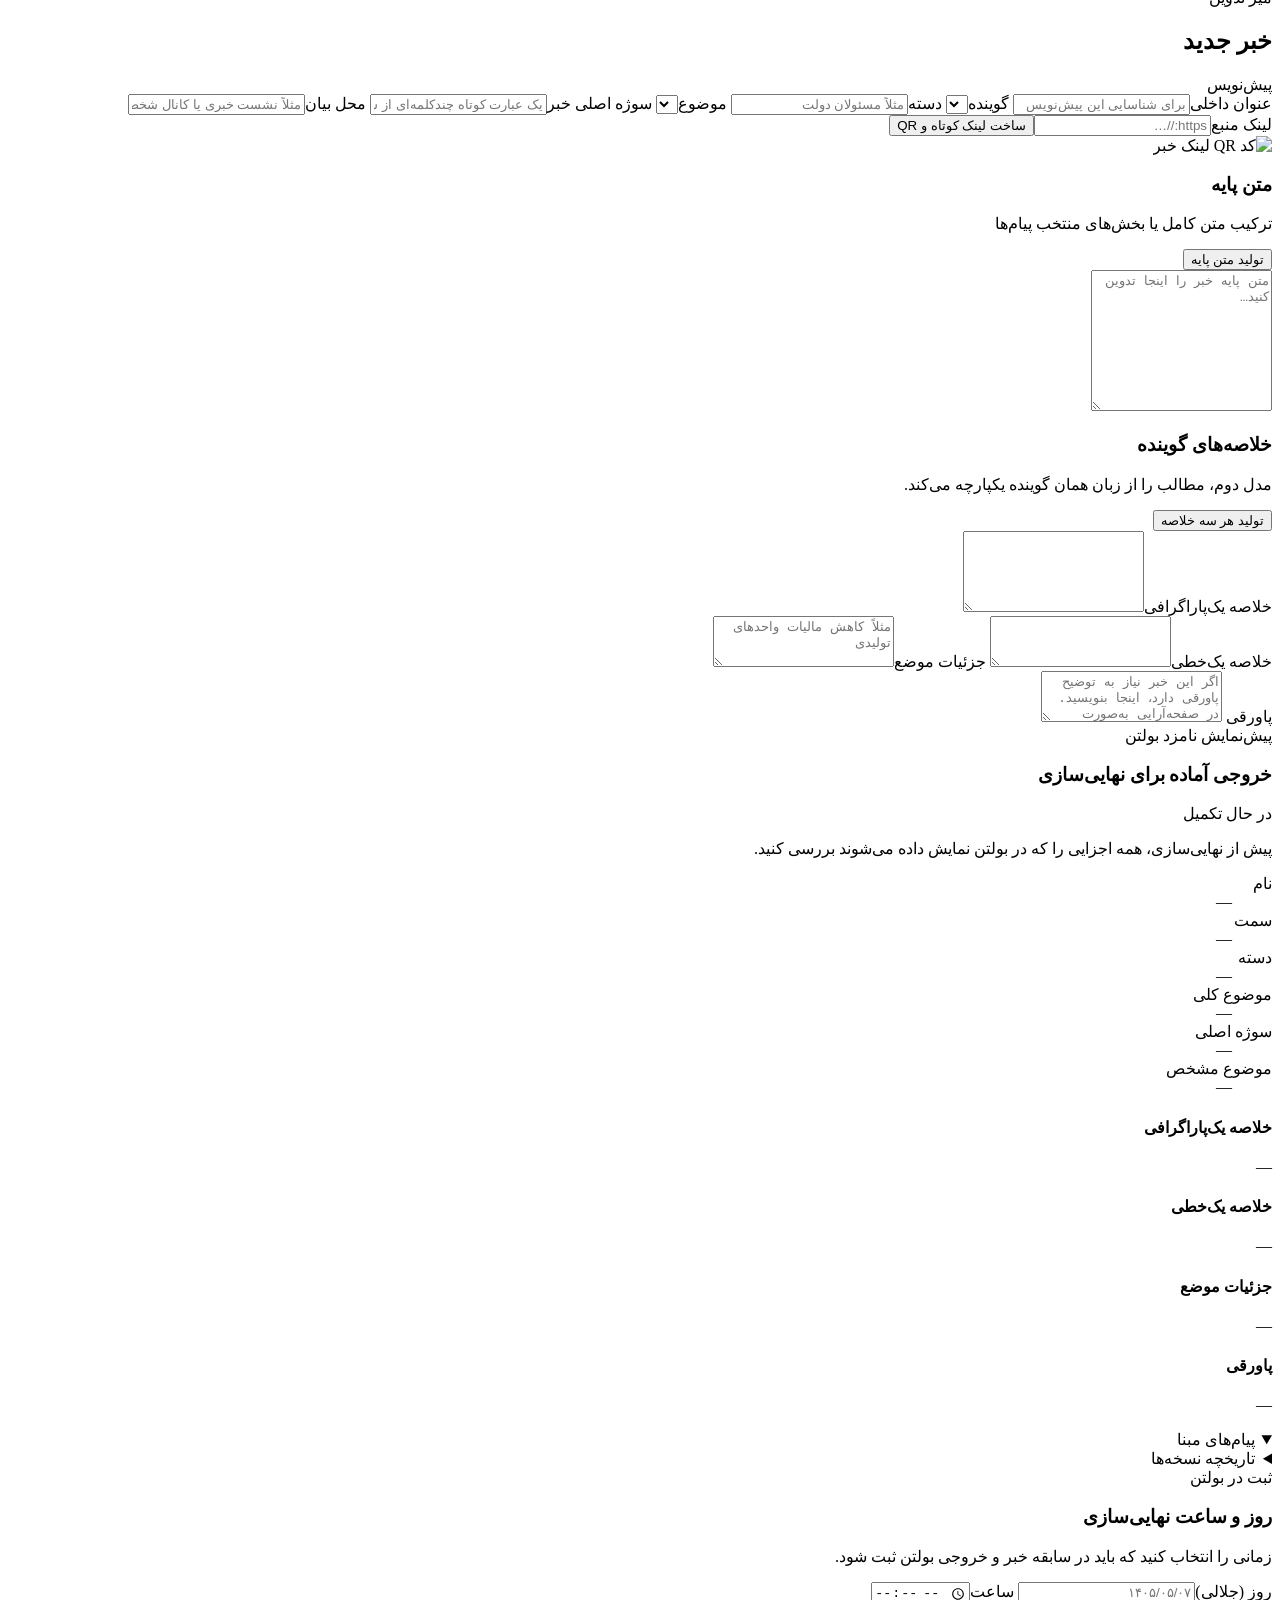
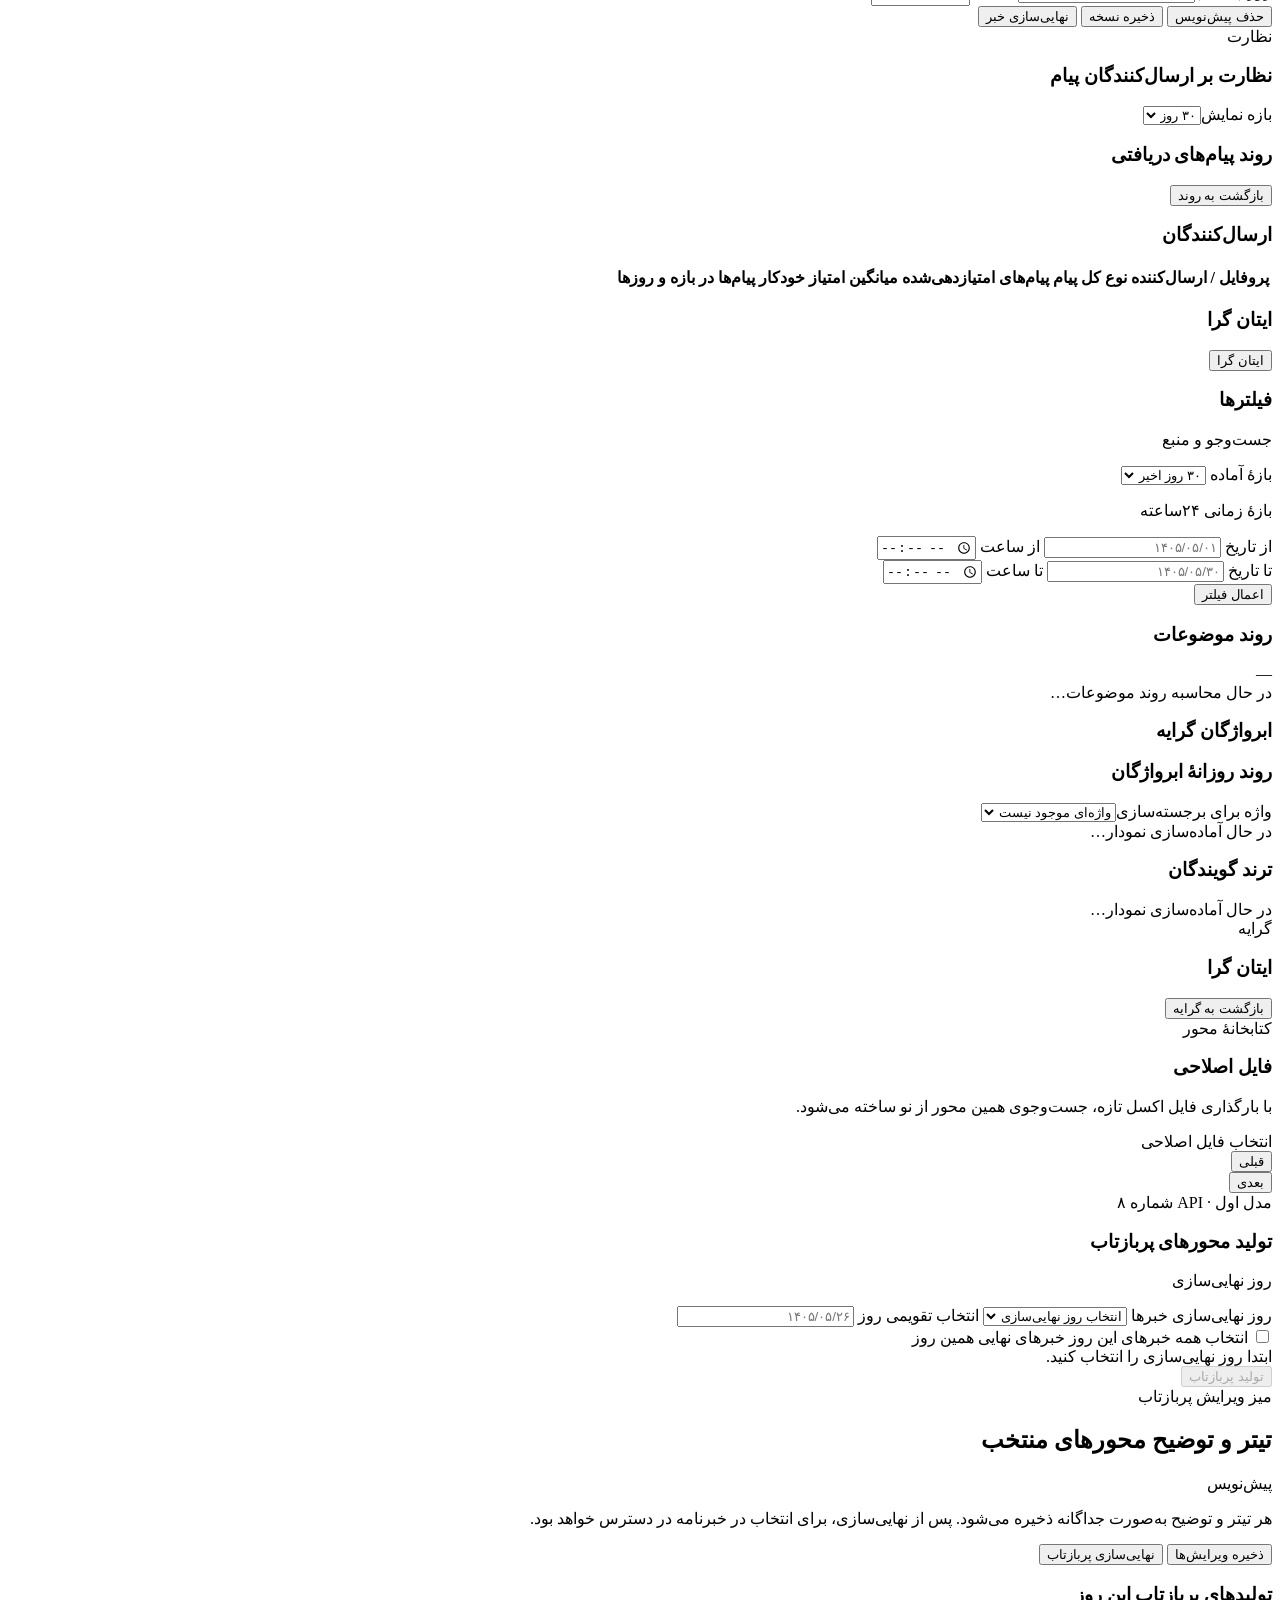
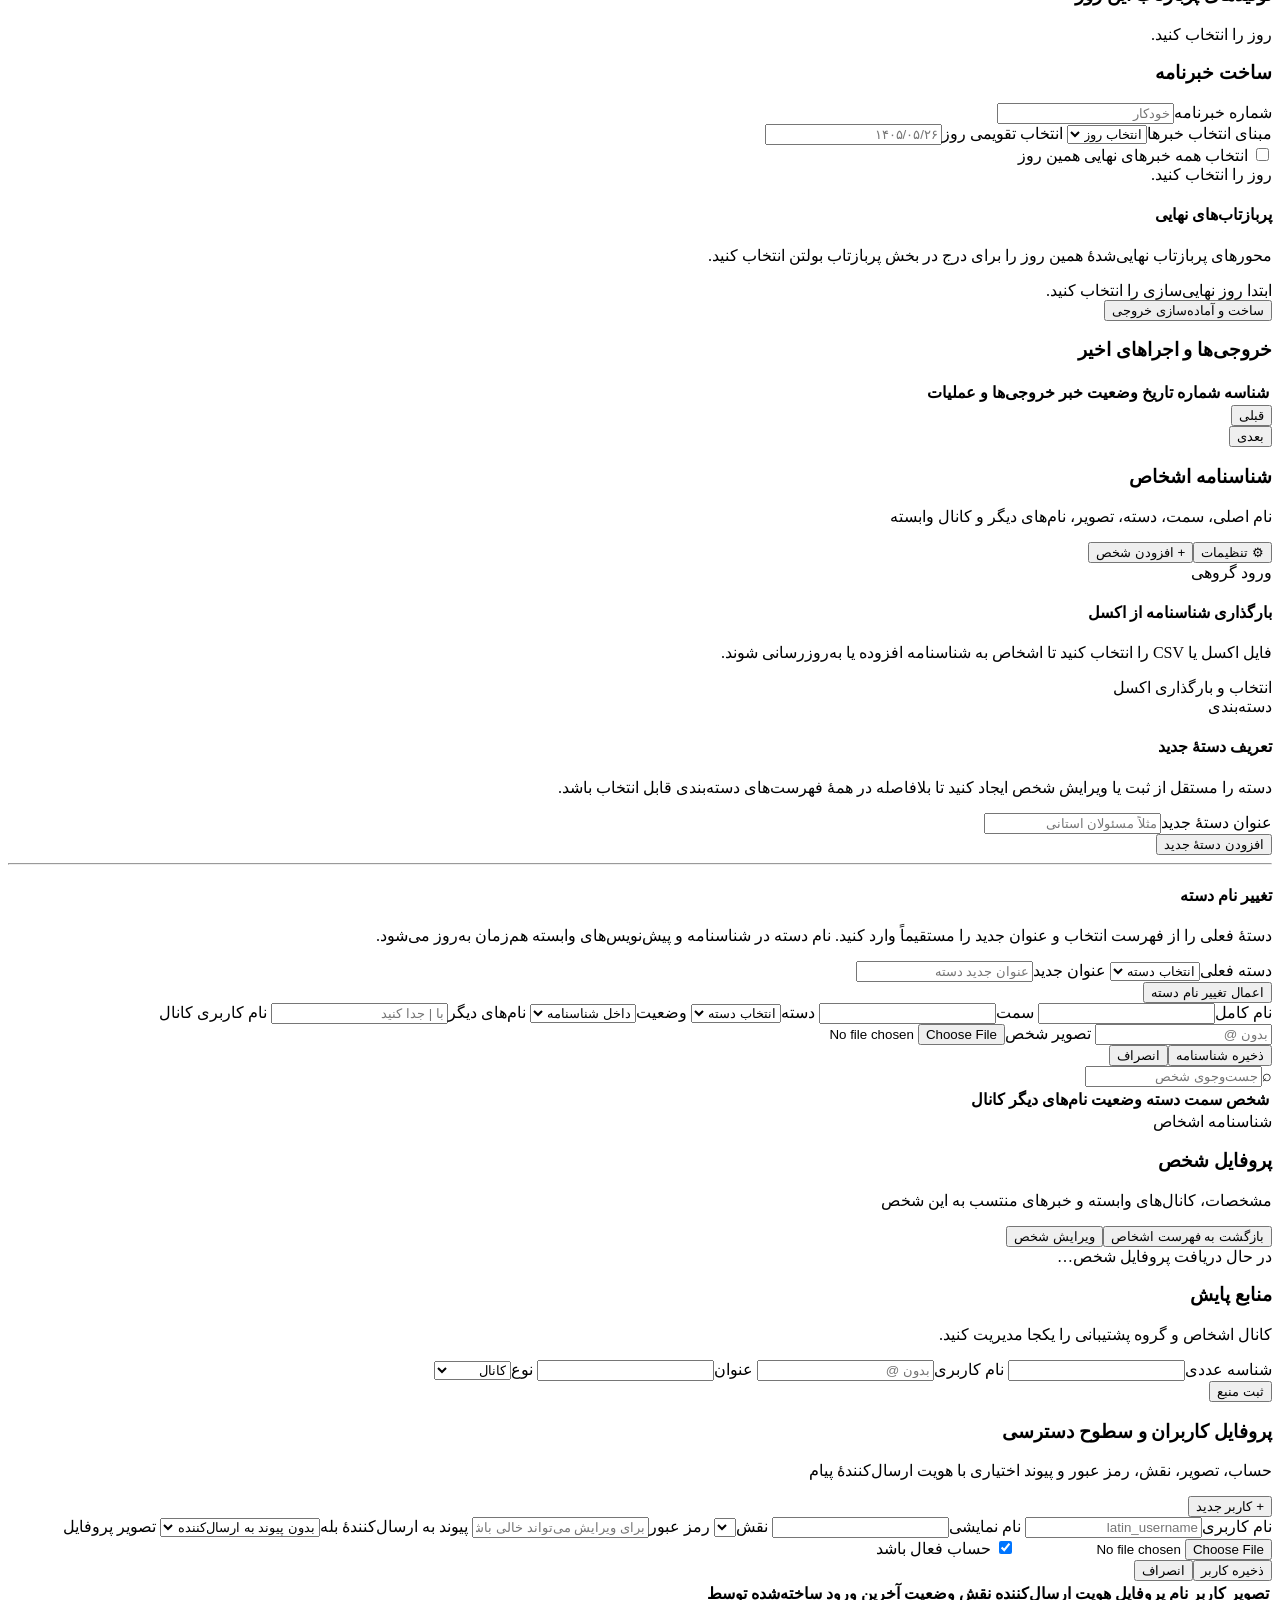
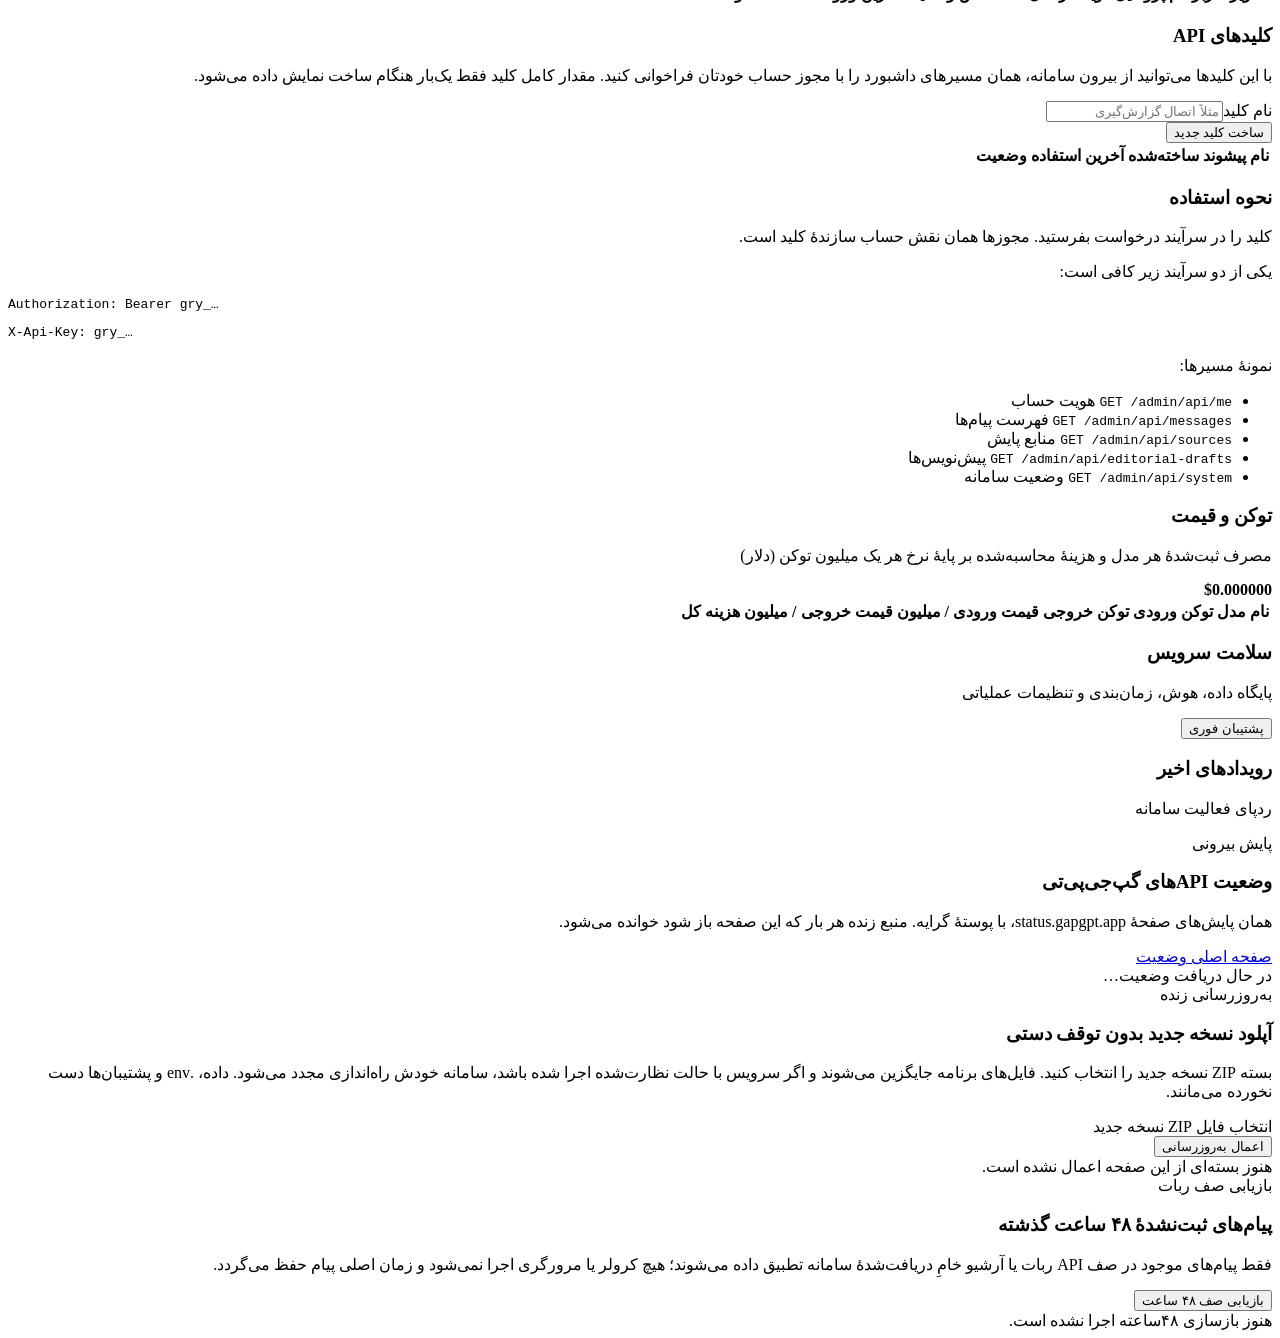
==== commit 9819e9f3: "Search Eitan Gara from Keyword_Library and Person_Library sheets (v12.2.0). Parse the two-sheet Exce" ====
--- a/web/index.html
+++ b/web/index.html
@@ -5,7 +5,7 @@
   <meta name="viewport" content="width=device-width,initial-scale=1,viewport-fit=cover">
   <meta name="theme-color" content="#008080">
   <title>سامانه خبرنامه گرایه</title>
-  <link rel="stylesheet" href="/admin/assets/app.css?v=12.1.0">
+  <link rel="stylesheet" href="/admin/assets/app.css?v=12.2.0">
 </head>
 <body>
   <div class="app-shell">
@@ -59,7 +59,7 @@
       </nav>
       <div class="sidebar-foot">
           <span class="live-dot"></span>
-        <div><b id="sidebarFooterTitle">سامانه گرایه</b><small><span id="connectionLabel">در حال بررسی اتصال…</span> · نسخه <span id="sidebarVersion">۱۲.۱.۰</span></small></div>
+        <div><b id="sidebarFooterTitle">سامانه گرایه</b><small><span id="connectionLabel">در حال بررسی اتصال…</span> · نسخه <span id="sidebarVersion">۱۲.۲.۰</span></small></div>
       </div>
     </aside>
 
@@ -636,7 +636,7 @@
             <div id="eitanAxisButtons" class="eitan-axis-buttons"></div>
             <form id="eitanCreatePanel" class="inline-form eitan-create-form" hidden>
               <h4>محور جدید</h4>
-              <p>عنوان محور و فایل اکسل کتابخانه را بارگذاری کنید. ستون‌های کلیدواژه، افراد، دسته و وزن خوانده می‌شوند.</p>
+              <p>فایل اکسل باید دو شیت داشته باشد: Keyword_Library و Person_Library. جست‌وجو از canonical_term، aliases، helper_terms، topic_keywords و search_query ساخته می‌شود و نمودارها بعد از انتخاب محور می‌آیند.</p>
               <label>عنوان محور<input id="eitanAxisTitle" name="title" maxlength="80" required placeholder="مثلاً امنیت غذایی"></label>
               <label>فایل کتابخانه<input id="eitanLibraryFile" name="library_file" type="file" accept=".txt,.csv,.xlsx,.xls" required></label>
               <div class="button-row">
@@ -935,7 +935,7 @@
     <div class="jalali-picker-actions"><button type="button" class="text-button" id="jalaliPickerToday">امروز</button><button type="button" class="text-button" id="jalaliPickerClose">بستن</button></div>
   </div>
   <div class="toast" id="toast" role="status"></div>
-  <script src="/admin/assets/wordcloud-layout.js?v=12.1.0" defer></script>
-  <script src="/admin/assets/app.js?v=12.1.0" defer></script>
+  <script src="/admin/assets/wordcloud-layout.js?v=12.2.0" defer></script>
+  <script src="/admin/assets/app.js?v=12.2.0" defer></script>
 </body>
 </html>
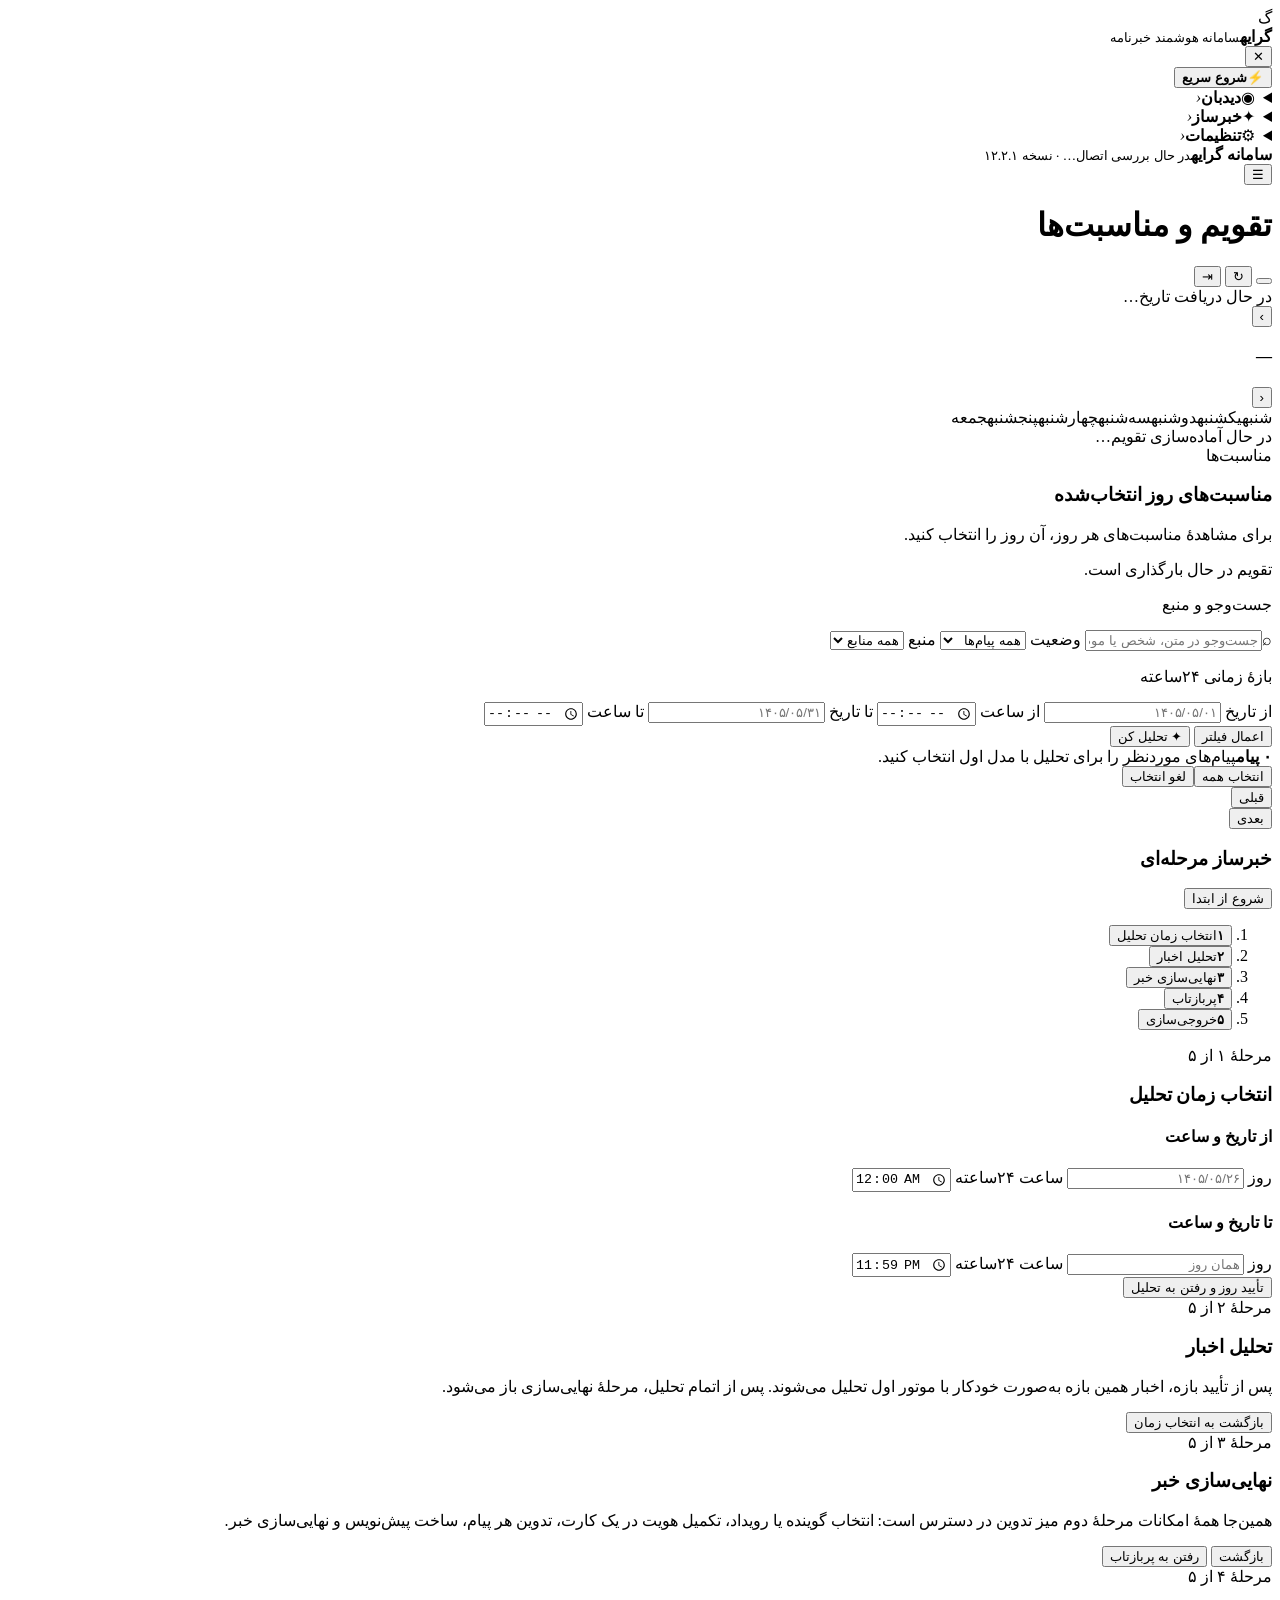
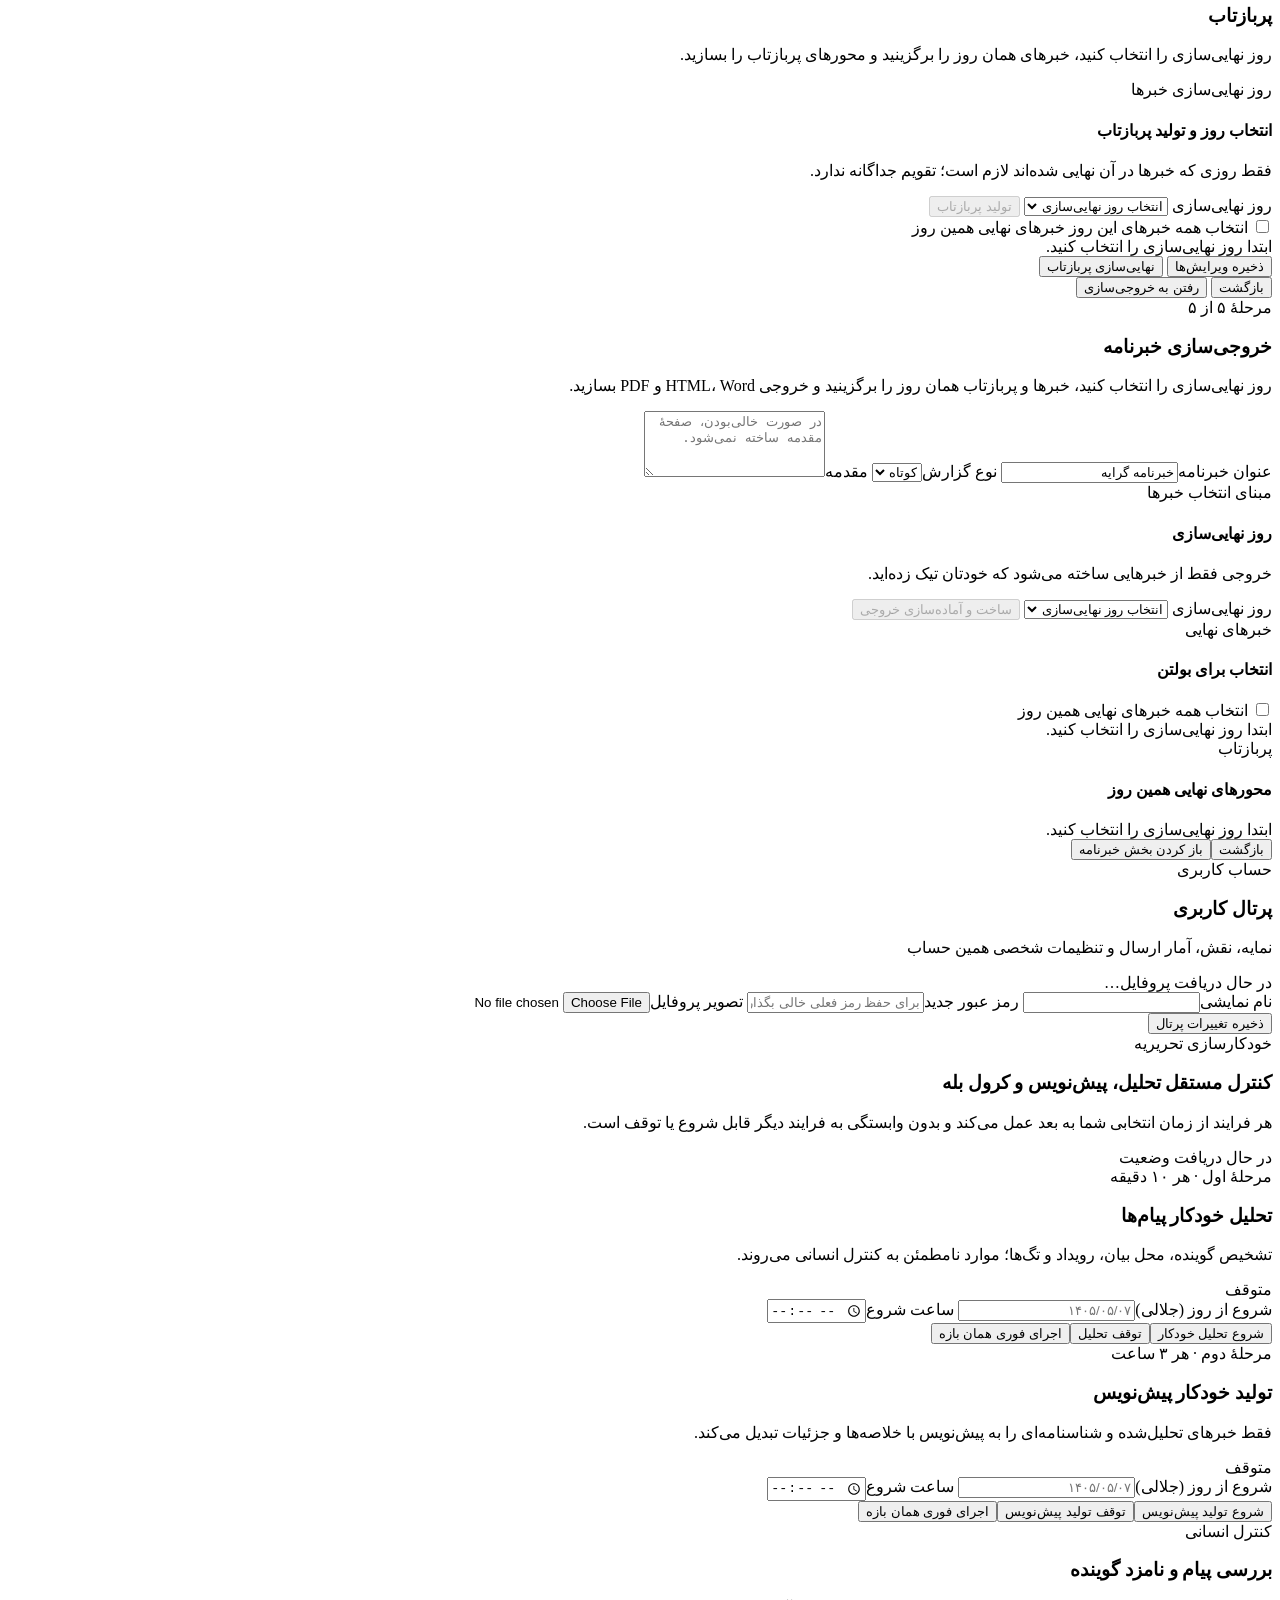
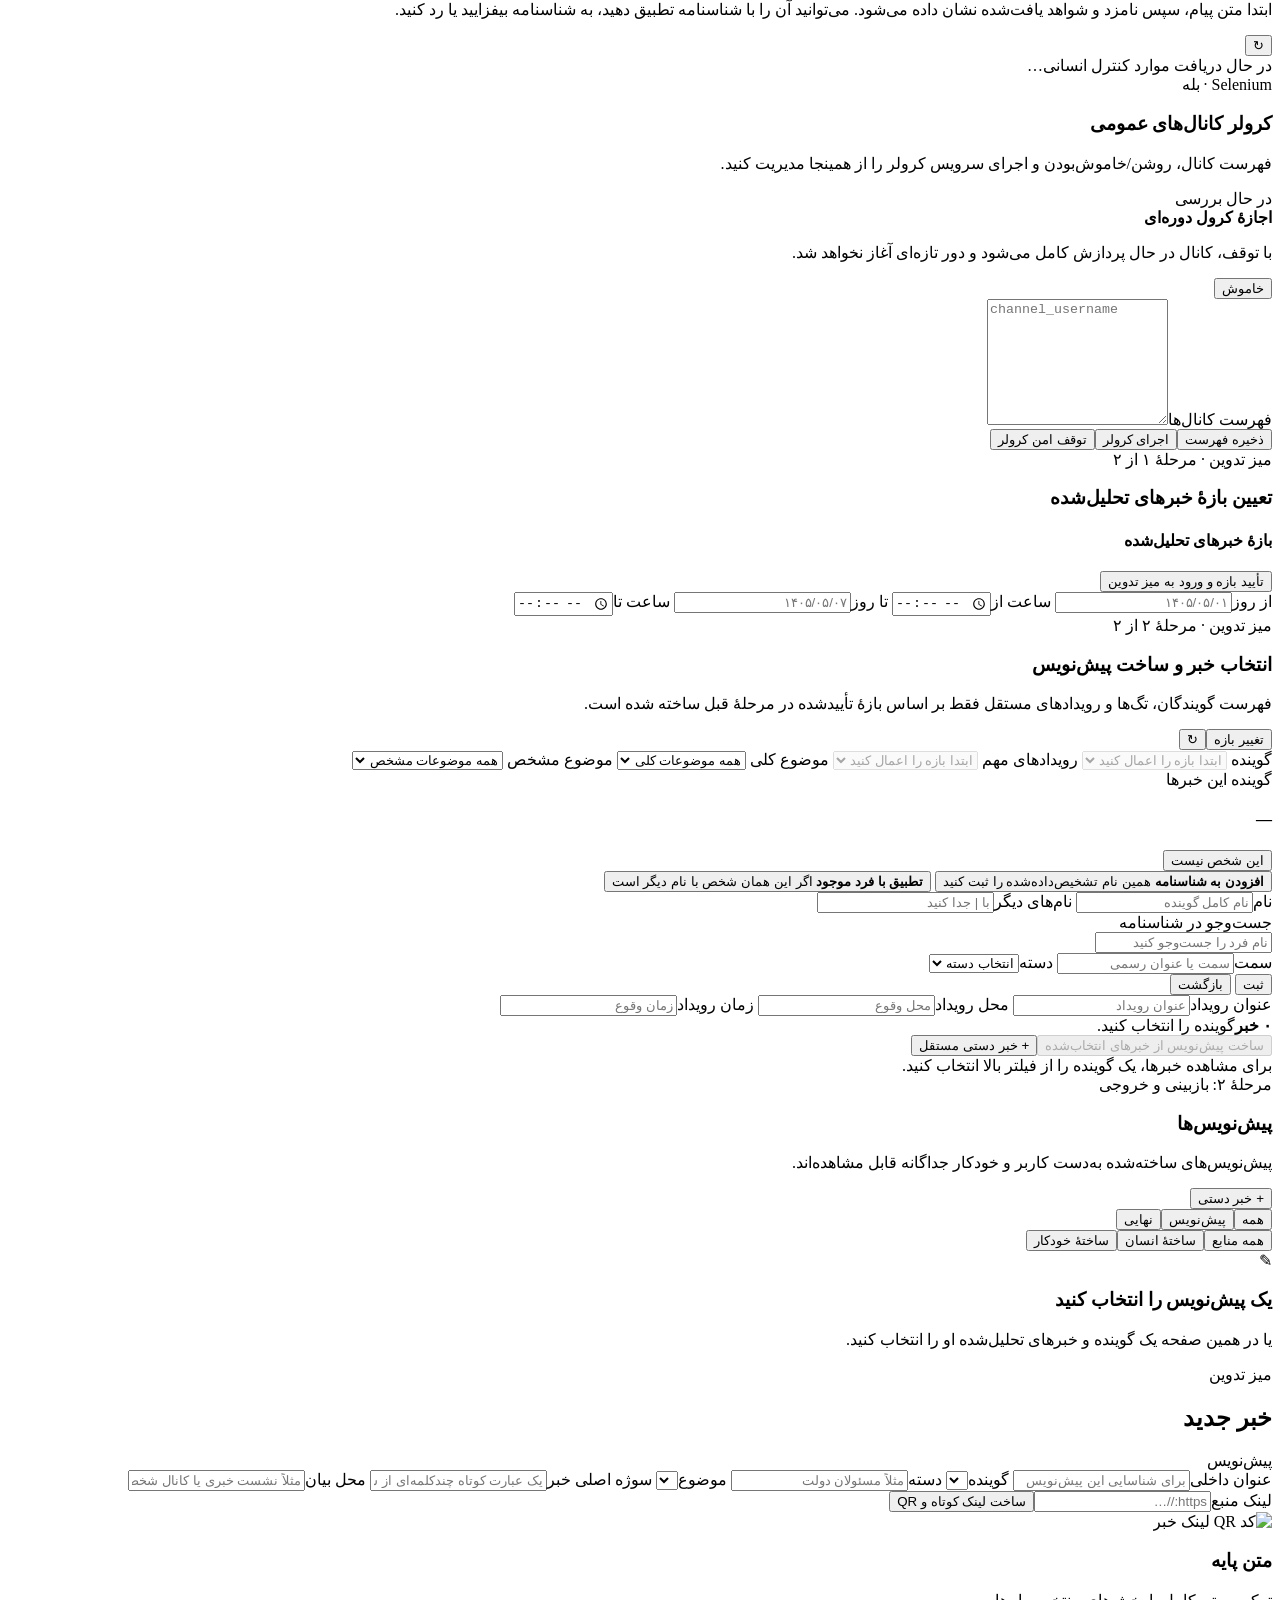
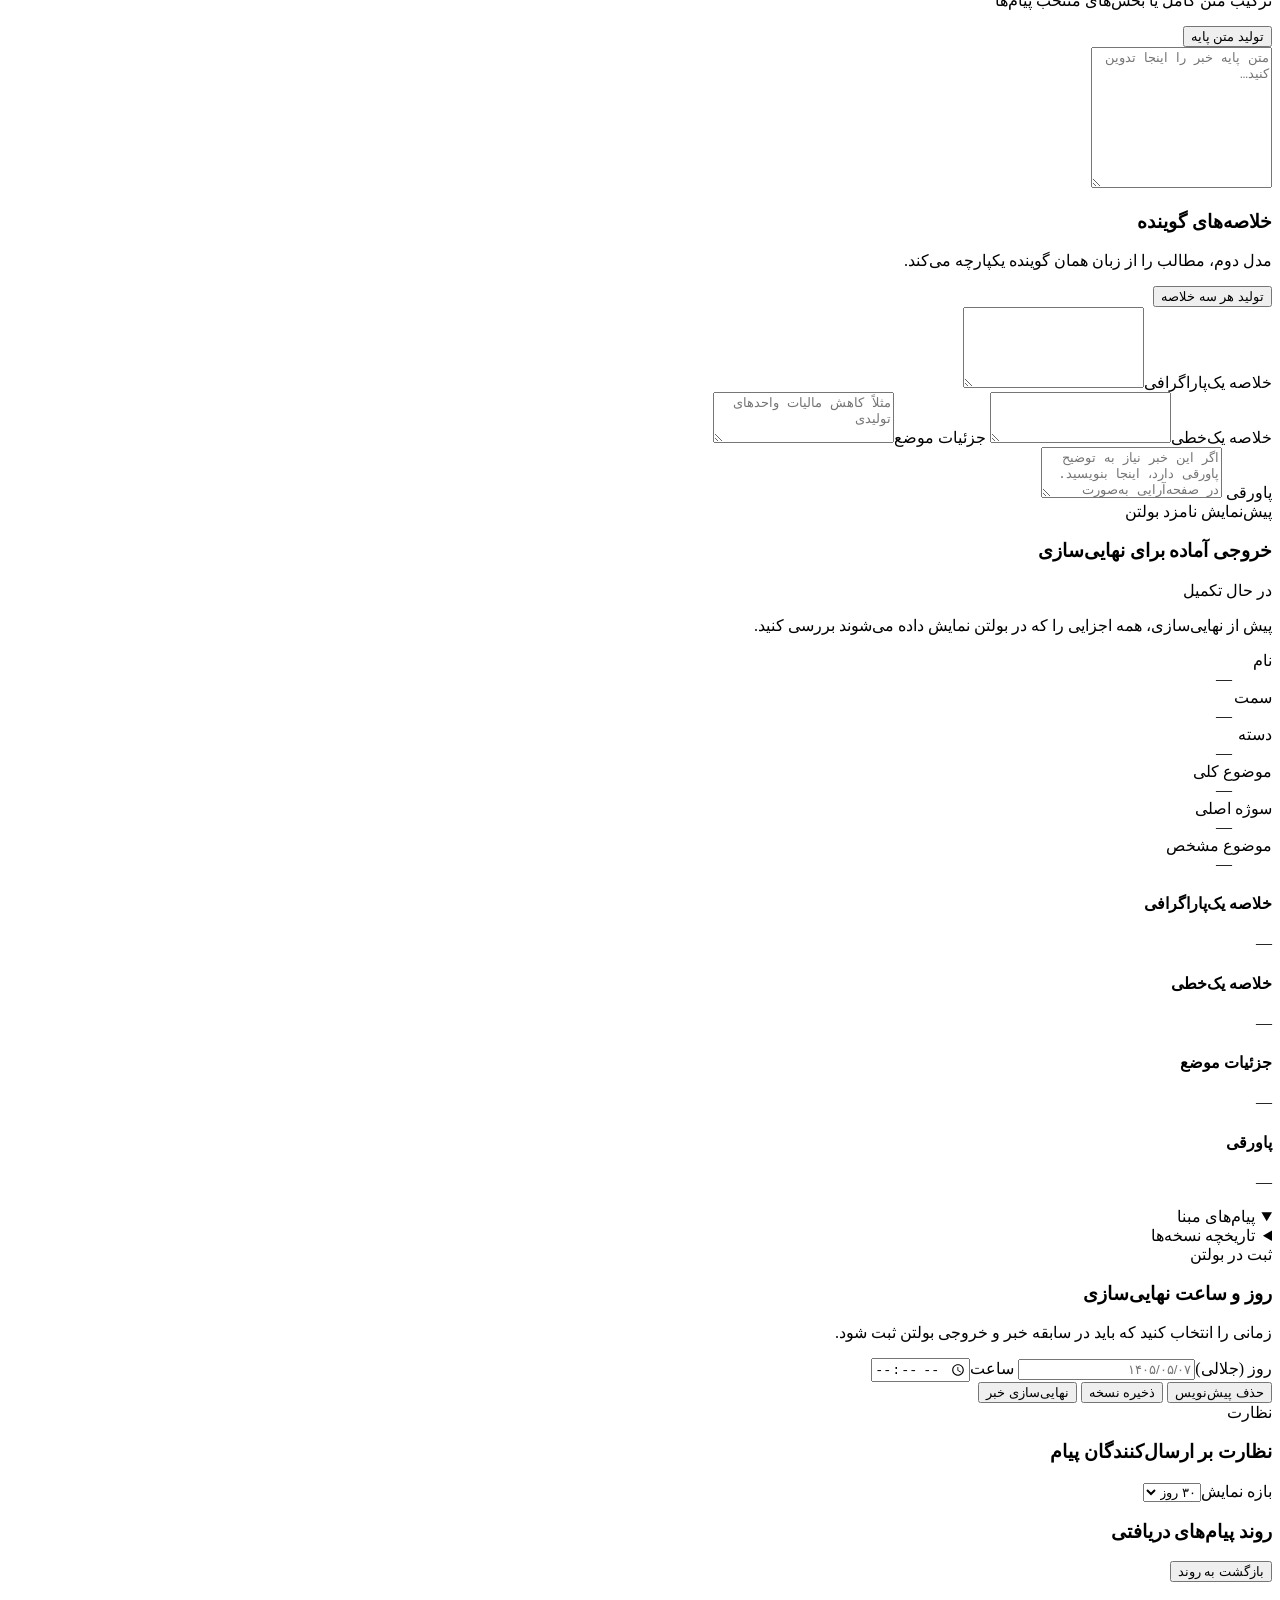
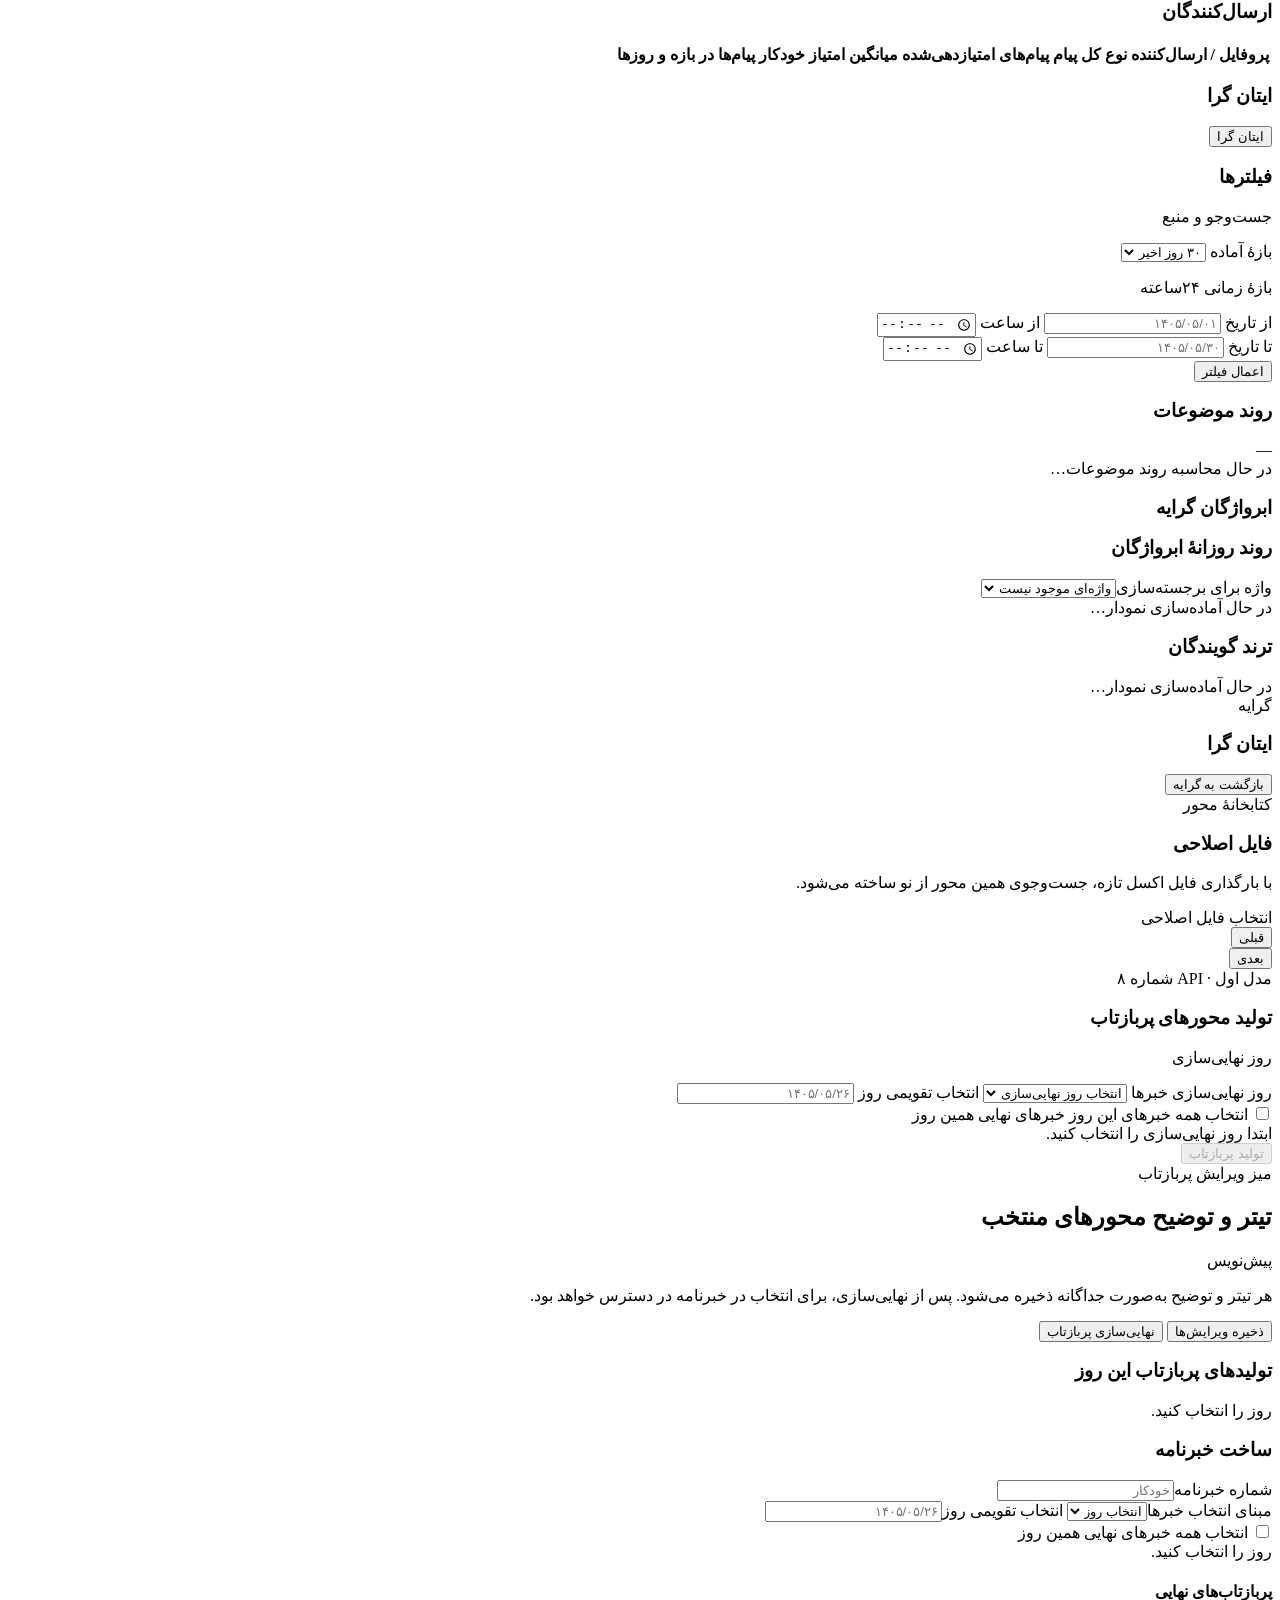
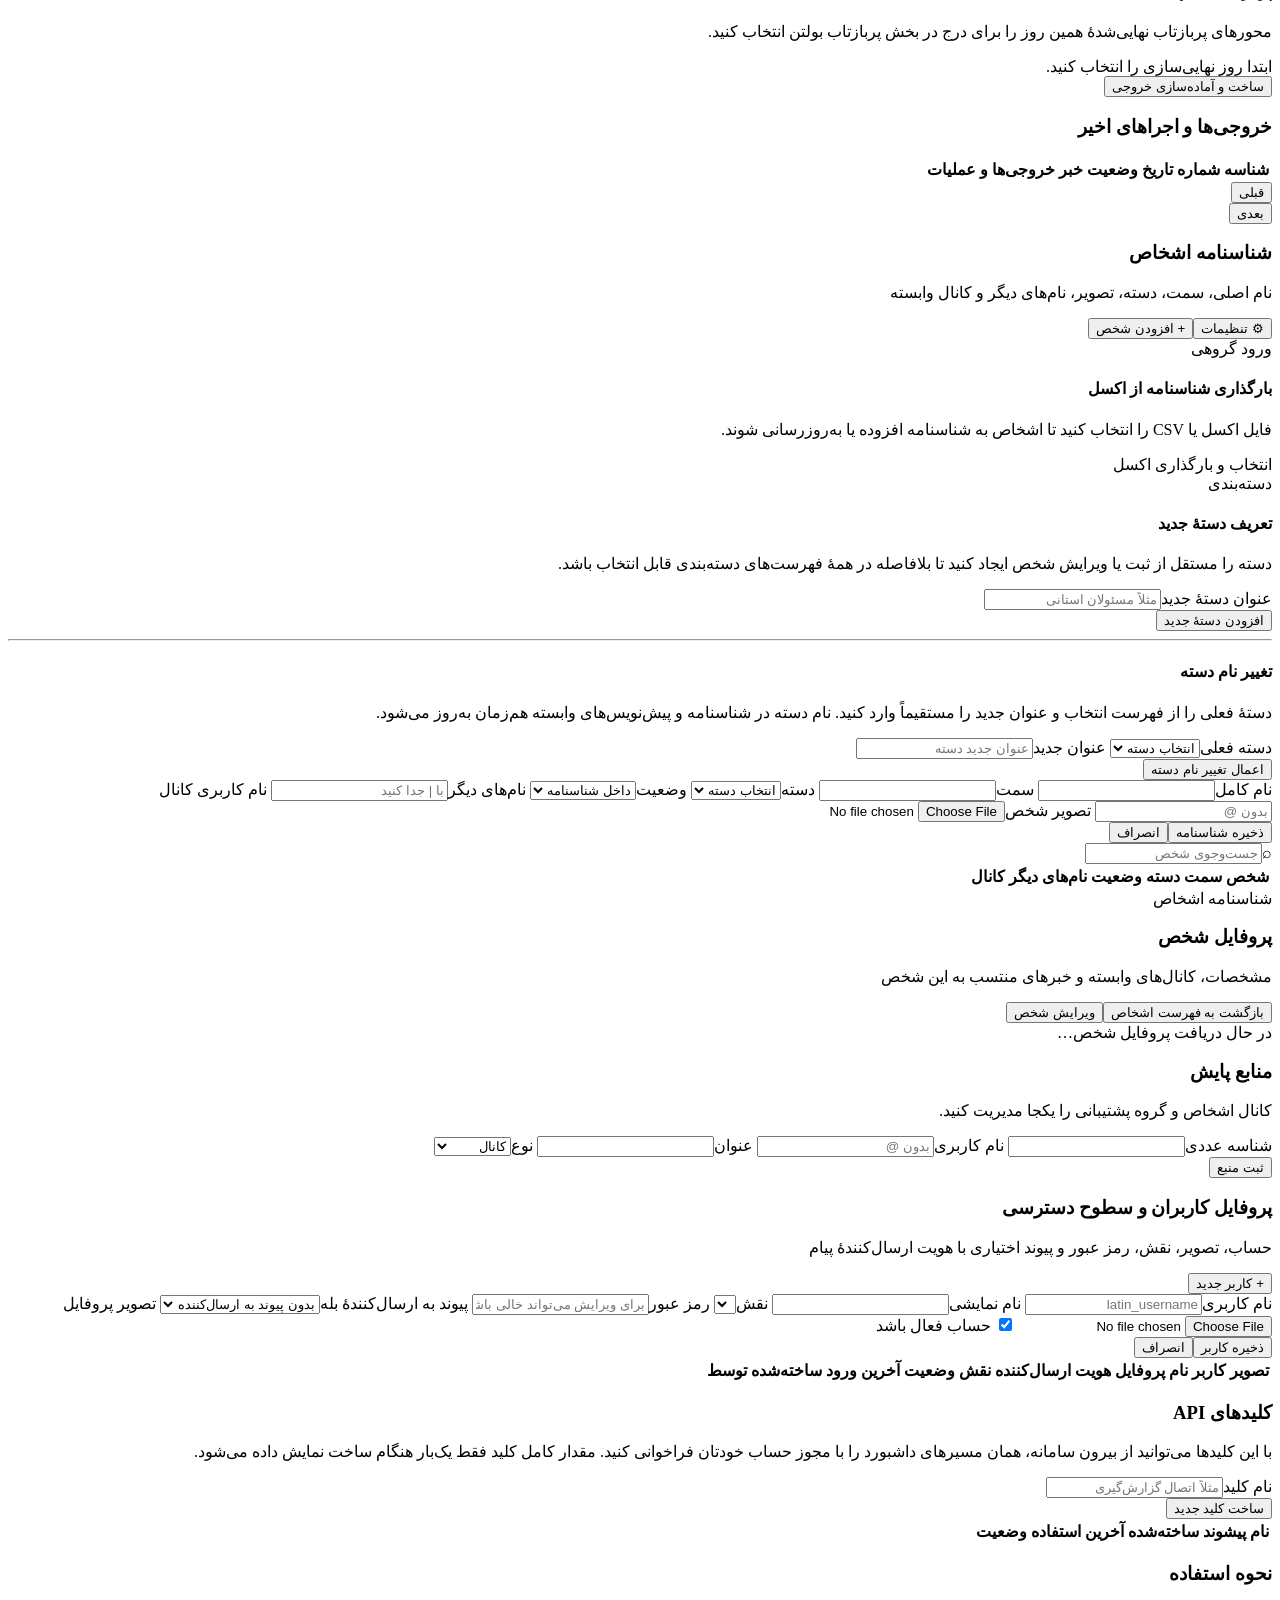
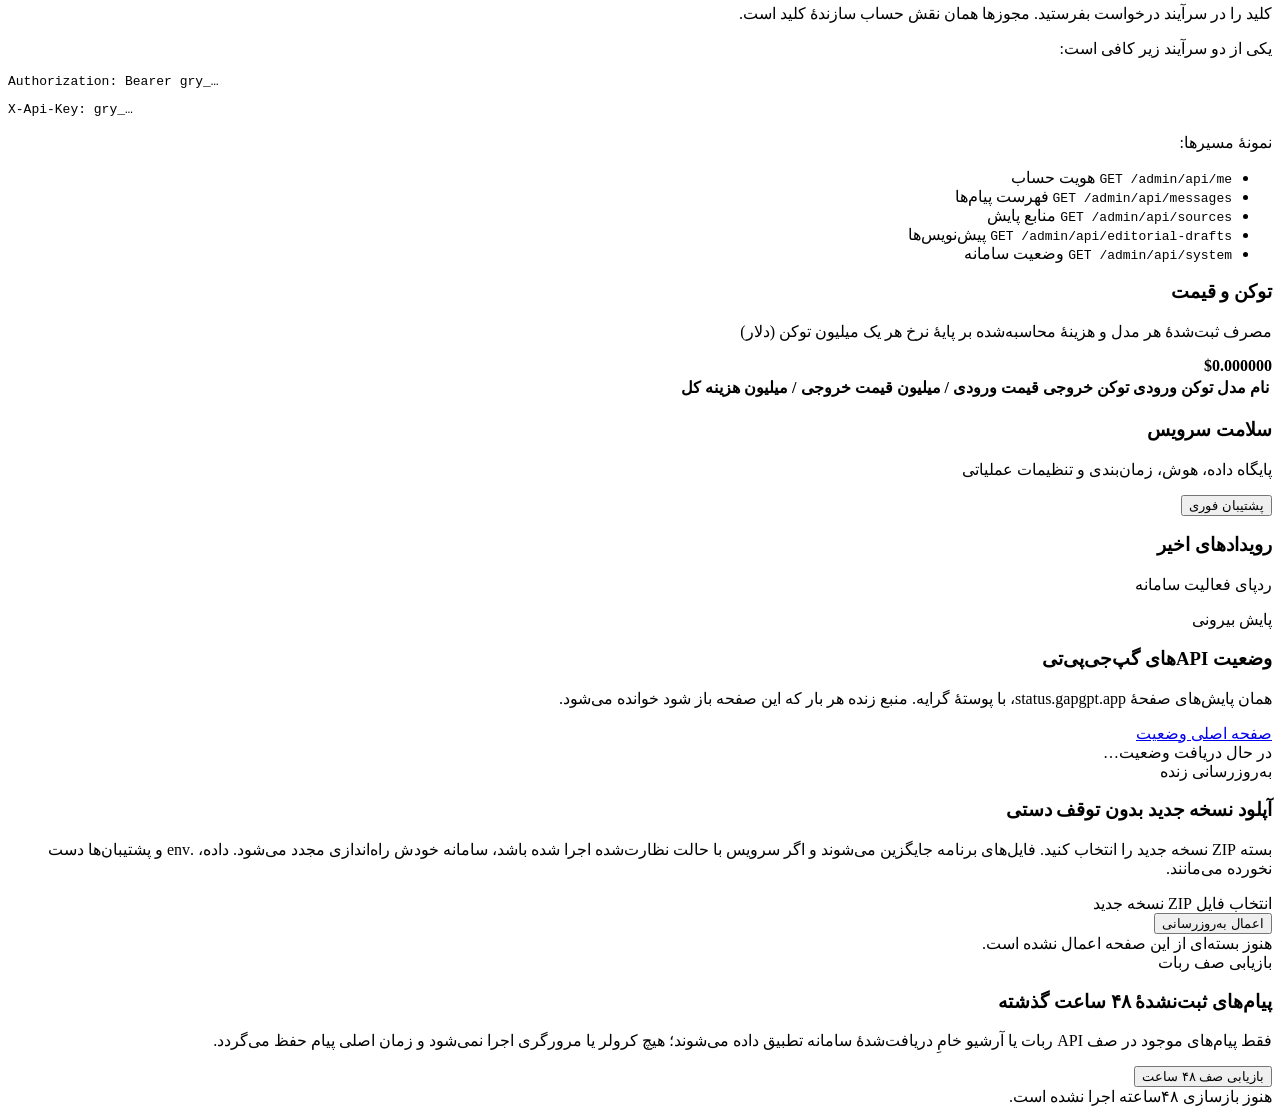
==== commit 0c01bcdf: "Unify the finalization desk identity card (v12.2.1). Replace the overlapping registry and correction" ====
--- a/web/index.html
+++ b/web/index.html
@@ -5,7 +5,7 @@
   <meta name="viewport" content="width=device-width,initial-scale=1,viewport-fit=cover">
   <meta name="theme-color" content="#008080">
   <title>سامانه خبرنامه گرایه</title>
-  <link rel="stylesheet" href="/admin/assets/app.css?v=12.2.0">
+  <link rel="stylesheet" href="/admin/assets/app.css?v=12.2.1">
 </head>
 <body>
   <div class="app-shell">
@@ -59,7 +59,7 @@
       </nav>
       <div class="sidebar-foot">
           <span class="live-dot"></span>
-        <div><b id="sidebarFooterTitle">سامانه گرایه</b><small><span id="connectionLabel">در حال بررسی اتصال…</span> · نسخه <span id="sidebarVersion">۱۲.۲.۰</span></small></div>
+        <div><b id="sidebarFooterTitle">سامانه گرایه</b><small><span id="connectionLabel">در حال بررسی اتصال…</span> · نسخه <span id="sidebarVersion">۱۲.۲.۱</span></small></div>
       </div>
     </aside>
 
@@ -202,7 +202,7 @@
 
           <section class="qs-panel hidden" id="qsStep3">
             <article class="panel qs-finalization-hero">
-              <div class="panel-heading"><div><span class="eyebrow">مرحلهٔ ۳ از ۵</span><h3>نهایی‌سازی خبر</h3><p>همین‌جا همهٔ امکانات مرحلهٔ دوم میز تدوین در دسترس است: انتخاب گوینده یا رویداد، اصلاح مشخصات، تدوین هر پیام، ساخت پیش‌نویس و نهایی‌سازی خبر.</p></div></div>
+              <div class="panel-heading"><div><span class="eyebrow">مرحلهٔ ۳ از ۵</span><h3>نهایی‌سازی خبر</h3><p>همین‌جا همهٔ امکانات مرحلهٔ دوم میز تدوین در دسترس است: انتخاب گوینده یا رویداد، تکمیل هویت در یک کارت، تدوین هر پیام، ساخت پیش‌نویس و نهایی‌سازی خبر.</p></div></div>
             </article>
             <div id="qsDeskHost" class="qs-desk-host"></div>
             <div class="button-row qs-step-nav">
@@ -392,56 +392,65 @@
                 <select id="finalizationSpecificTopic"><option value="">همه موضوعات مشخص</option></select>
               </label>
             </div>
-            <aside id="detectedPersonRegistryPrompt" class="registry-inline-prompt hidden" aria-live="polite">
-              <div class="registry-prompt-copy">
-                <span class="eyebrow">تکمیل شناسنامه</span>
-                <h4>گوینده شناسایی‌شده <b id="quickRegistryDetectedName">—</b> در شناسنامه ثبت نشده است.</h4>
-                <p>اطلاعات استخراج‌شده را بررسی کنید و بدون خروج از نهایی‌سازی، شخص را به شناسنامه بیفزایید.</p>
-              </div>
-              <form id="quickRegistryPersonForm" class="quick-registry-form">
-                <input id="quickRegistrySourceMessageId" type="hidden">
-                <div class="form-grid three">
-                  <label>نام کامل<input id="quickRegistryPersonName" required></label>
-                  <label>سمت<input id="quickRegistryPersonPosition" placeholder="در صورت تشخیص در خبر"></label>
-                  <label>دسته<select id="quickRegistryPersonCategory"><option value="">انتخاب دسته</option></select></label>
-                </div>
-                <label>نام‌های دیگر<input id="quickRegistryPersonAliases" placeholder="با | جدا کنید"></label>
-                <div class="button-row"><button type="submit" class="outline-button" id="addDetectedPersonToRegistry">+ افزودن به شناسنامه</button><button type="button" class="text-button" id="cancelQuickRegistryPerson">فعلاً نه</button></div>
-              </form>
-            </aside>
-            <aside id="deskSubjectEditor" class="desk-subject-editor hidden" aria-live="polite">
-              <div class="desk-subject-copy">
-                <h4 id="deskSubjectHeading">اصلاح مشخصات</h4>
-                <p id="deskSubjectHint">گوینده را از شناسنامه انتخاب کنید یا شخص جدید بسازید؛ سپس ثبت را بزنید.</p>
-              </div>
-              <div id="deskPersonFields" class="hidden">
-                <label>نام گوینده
-                  <div class="desk-combobox" id="deskPersonCombobox">
-                    <input id="deskPersonSearch" type="search" autocomplete="off" placeholder="جست‌وجو در شناسنامه یا انتخاب «شخص جدید»">
-                    <div id="deskPersonOptions" class="desk-combobox-options hidden" role="listbox"></div>
+            <aside id="deskIdentityCard" class="desk-identity-card hidden" aria-live="polite">
+              <div class="desk-identity-head">
+                <span class="eyebrow" id="deskIdentityEyebrow">گوینده این خبرها</span>
+                <h4 id="deskIdentityHeading">—</h4>
+                <p id="deskIdentityHint"></p>
+              </div>
+              <input id="deskPersonId" type="hidden">
+              <input id="deskPersonName" type="hidden">
+              <input id="deskPersonMode" type="hidden">
+              <input id="deskIdentityAction" type="hidden">
+              <input id="deskIdentityTagId" type="hidden">
+              <input id="deskIdentityMessageId" type="hidden">
+              <div id="deskIdentityKnown" class="desk-identity-known hidden">
+                <div class="desk-identity-summary">
+                  <span class="person-avatar" id="deskIdentityAvatar"></span>
+                  <div>
+                    <b id="deskIdentityKnownName"></b>
+                    <small id="deskIdentityKnownMeta"></small>
                   </div>
-                </label>
-                <input id="deskPersonId" type="hidden">
-                <input id="deskPersonName" type="hidden">
-                <input id="deskPersonMode" type="hidden">
+                  <button type="button" class="text-button" id="deskWrongPerson">این شخص نیست</button>
+                </div>
+              </div>
+              <div id="deskIdentityChoices" class="desk-identity-choices hidden">
+                <button type="button" class="desk-identity-choice" id="deskChoiceCreate">
+                  <b>افزودن به شناسنامه</b>
+                  <span>همین نام تشخیص‌داده‌شده را ثبت کنید</span>
+                </button>
+                <button type="button" class="desk-identity-choice" id="deskChoiceMatch">
+                  <b>تطبیق با فرد موجود</b>
+                  <span>اگر این همان شخص با نام دیگر است</span>
+                </button>
+              </div>
+              <div id="deskIdentityForm" class="desk-identity-form hidden">
                 <div id="deskNewPersonBox" class="desk-new-person-box hidden">
-                  <b>شخص جدید</b>
-                  <p>نام، سمت و دسته را بنویسید. با ثبت، شخص در شناسنامه ذخیره می‌شود.</p>
                   <label>نام<input id="deskNewPersonName" placeholder="نام کامل گوینده"></label>
+                  <label>نام‌های دیگر<input id="deskPersonAliases" placeholder="با | جدا کنید"></label>
+                </div>
+                <div id="deskPersonComboboxWrap" class="hidden">
+                  <label>جست‌وجو در شناسنامه
+                    <div class="desk-combobox" id="deskPersonCombobox">
+                      <input id="deskPersonSearch" type="search" autocomplete="off" placeholder="نام فرد را جست‌وجو کنید">
+                      <div id="deskPersonOptions" class="desk-combobox-options hidden" role="listbox"></div>
+                    </div>
+                  </label>
                 </div>
                 <div id="deskPersonMetaFields" class="form-grid two hidden">
                   <label>سمت<input id="deskPersonPosition" placeholder="سمت یا عنوان رسمی"></label>
                   <label>دسته<select id="deskPersonCategory"><option value="">انتخاب دسته</option></select></label>
+                </div>
+                <div class="button-row desk-identity-actions">
+                  <button type="button" class="primary-button" id="confirmDeskIdentity">ثبت</button>
+                  <button type="button" class="ghost-button" id="cancelDeskIdentity">بازگشت</button>
+                  <span id="deskIdentityStatus" class="desk-identity-status"></span>
                 </div>
               </div>
               <div id="deskEventFields" class="form-grid three hidden">
                 <label>عنوان رویداد<input id="deskEventTitle" placeholder="عنوان رویداد"></label>
                 <label>محل رویداد<input id="deskEventLocation" placeholder="محل وقوع"></label>
                 <label>زمان رویداد<input id="deskEventTime" placeholder="زمان وقوع"></label>
-              </div>
-              <div class="button-row desk-subject-actions">
-                <button type="button" class="primary-button" id="confirmDeskSubject">ثبت مشخصات</button>
-                <span id="deskSubjectConfirmHint" class="desk-subject-confirm-hint"></span>
               </div>
             </aside>
             <div class="analysis-selection-bar">
@@ -935,7 +944,7 @@
     <div class="jalali-picker-actions"><button type="button" class="text-button" id="jalaliPickerToday">امروز</button><button type="button" class="text-button" id="jalaliPickerClose">بستن</button></div>
   </div>
   <div class="toast" id="toast" role="status"></div>
-  <script src="/admin/assets/wordcloud-layout.js?v=12.2.0" defer></script>
-  <script src="/admin/assets/app.js?v=12.2.0" defer></script>
+  <script src="/admin/assets/wordcloud-layout.js?v=12.2.1" defer></script>
+  <script src="/admin/assets/app.js?v=12.2.1" defer></script>
 </body>
 </html>
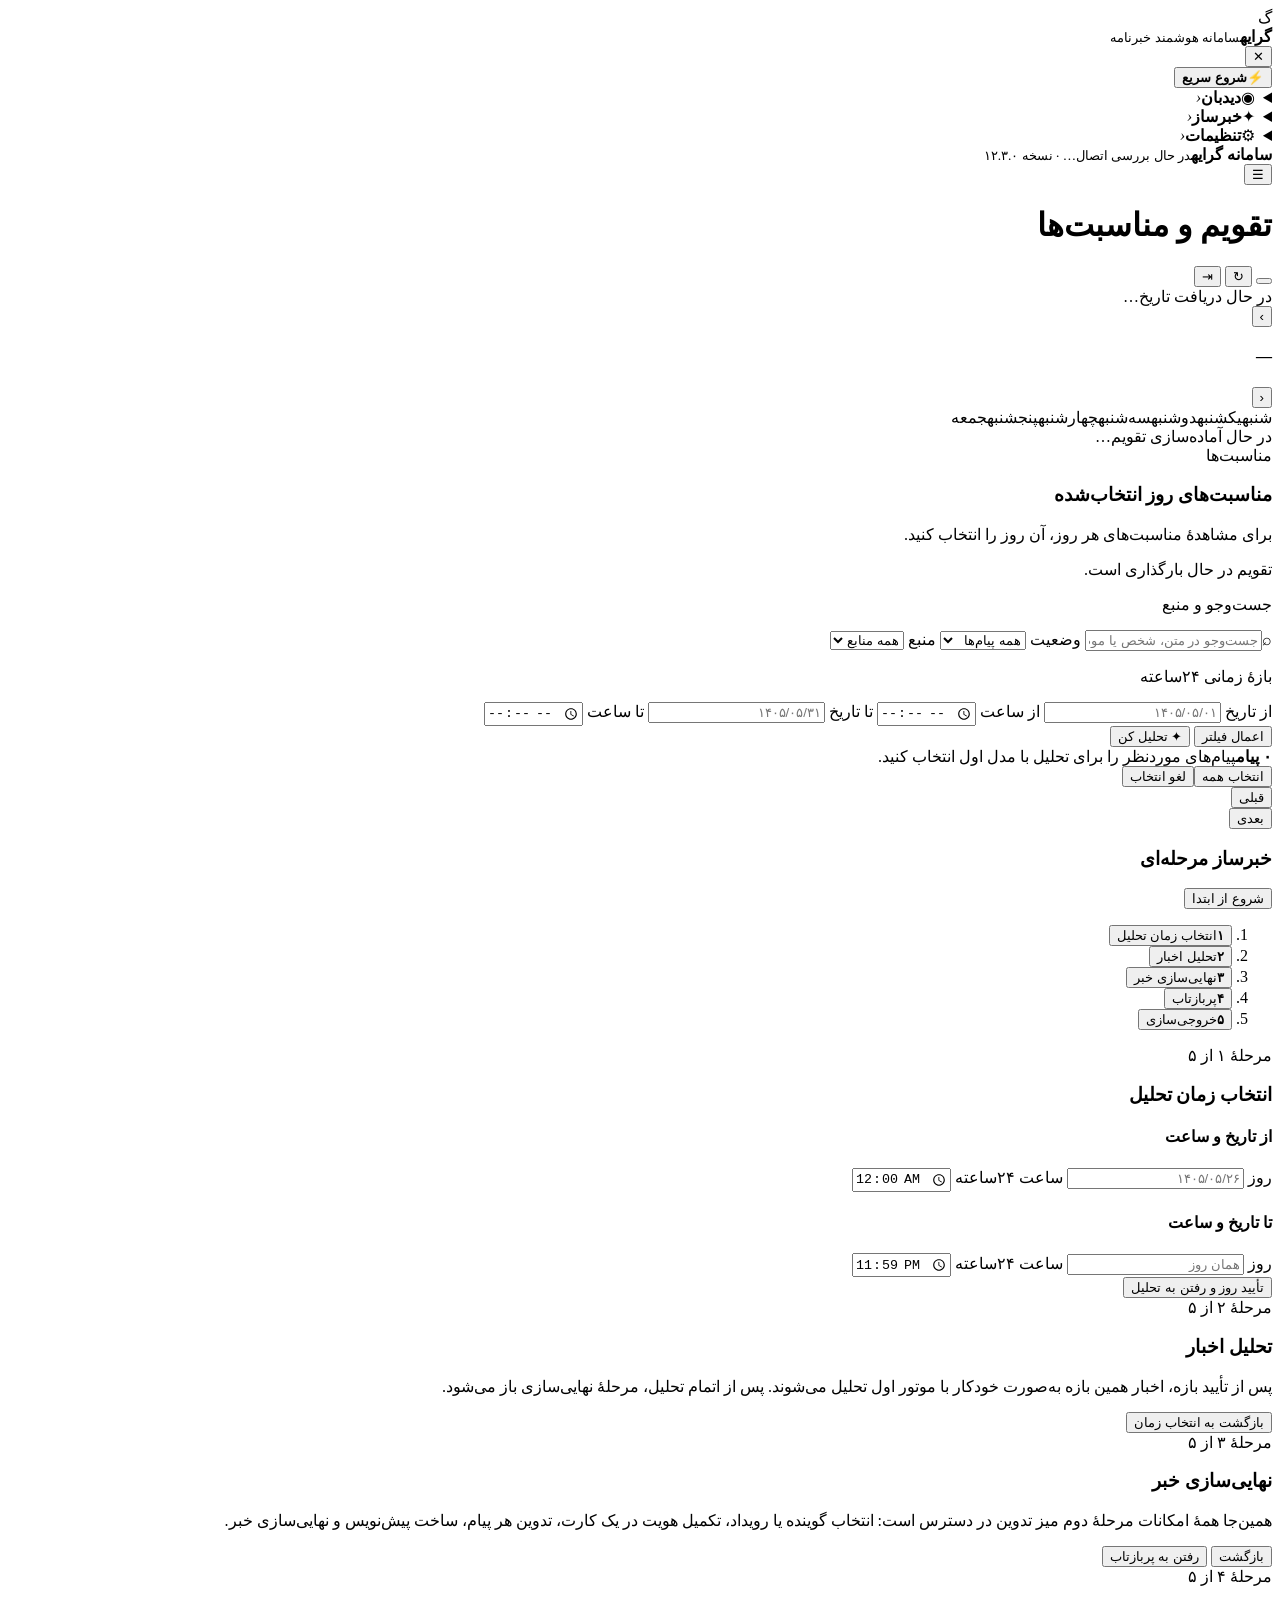
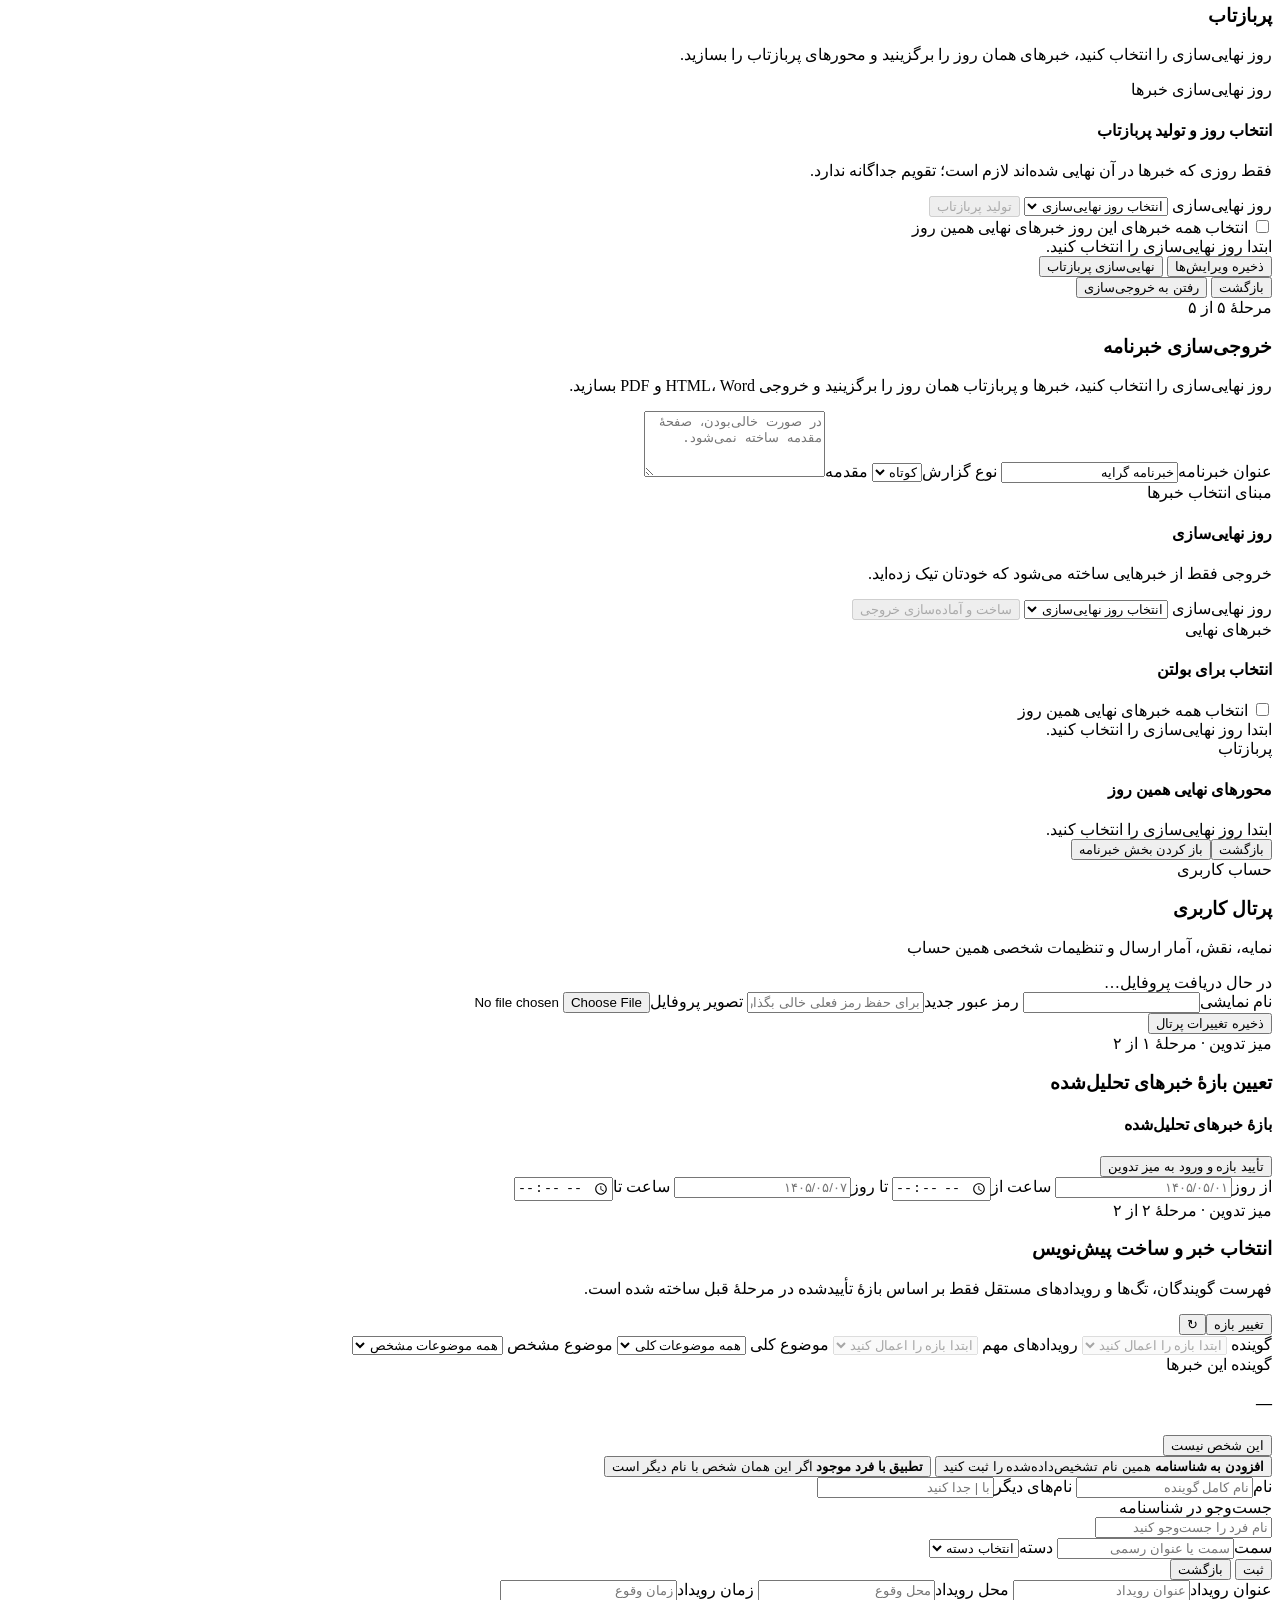
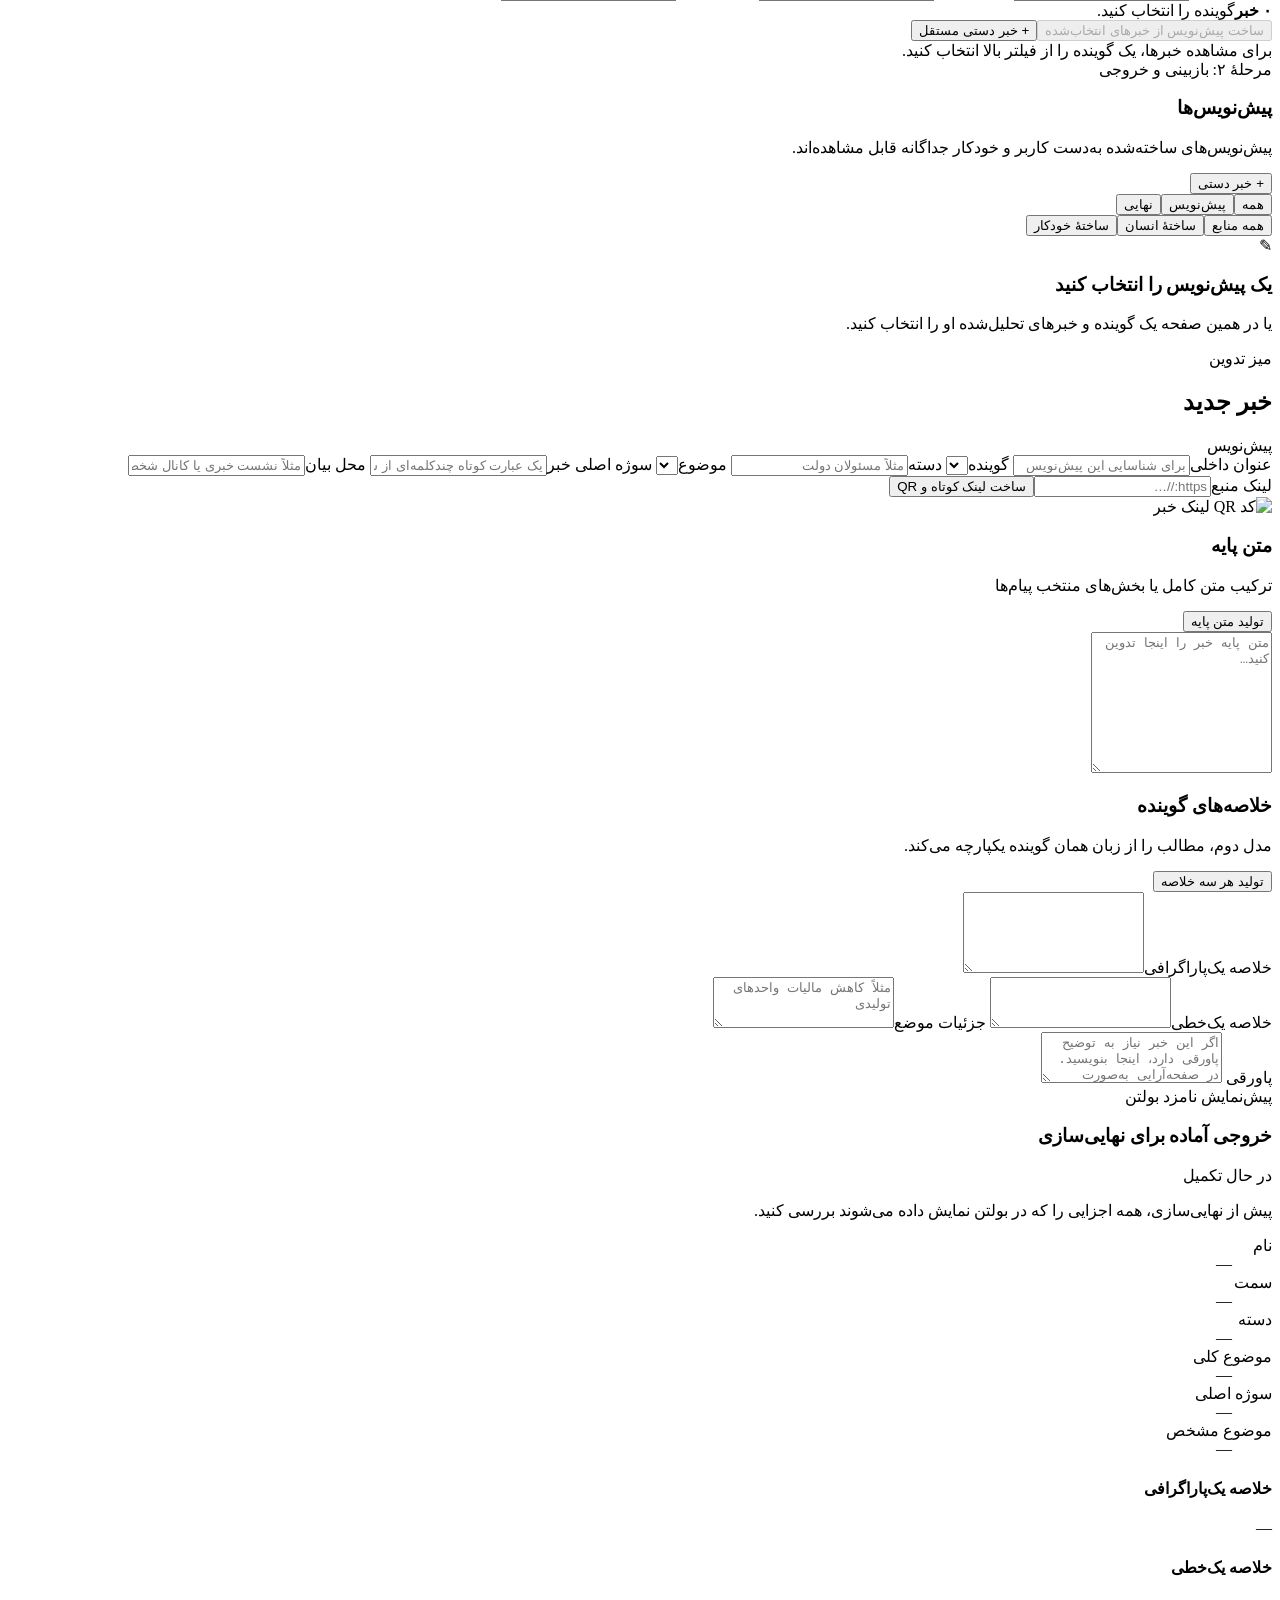
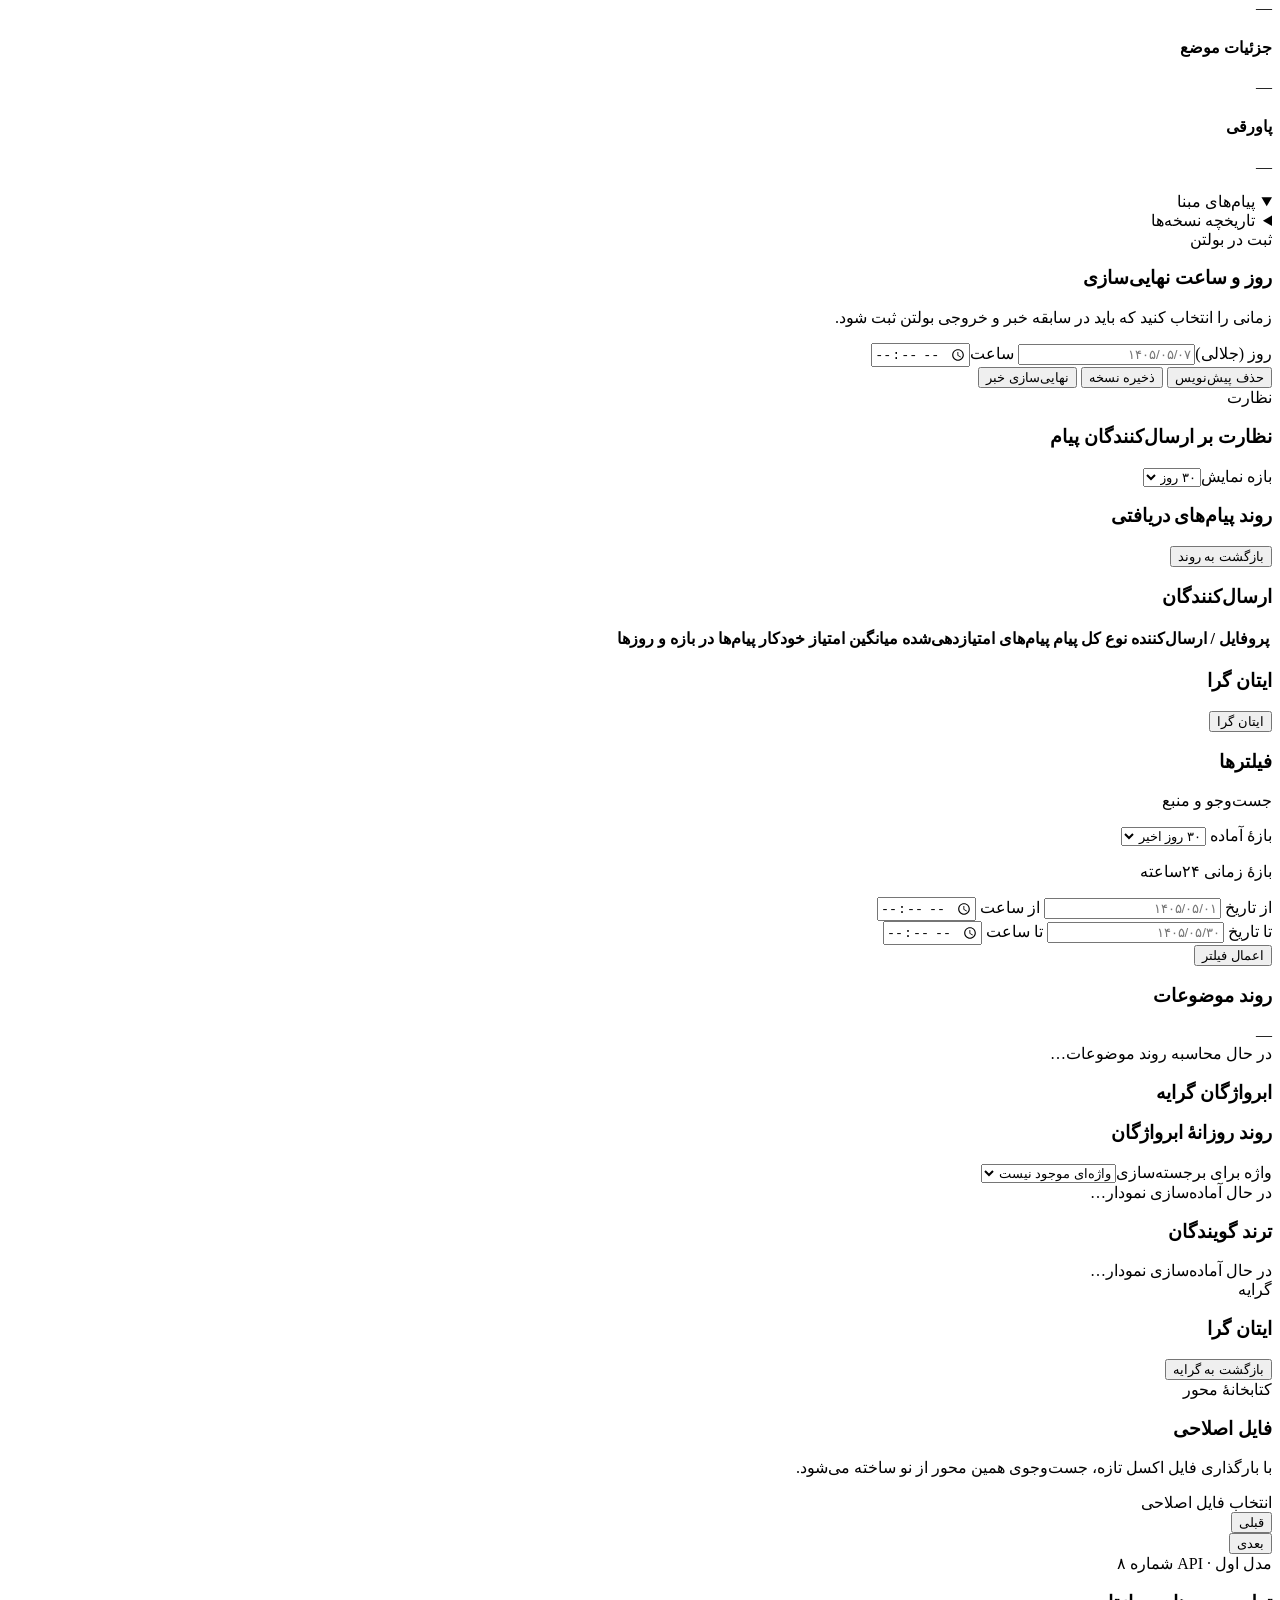
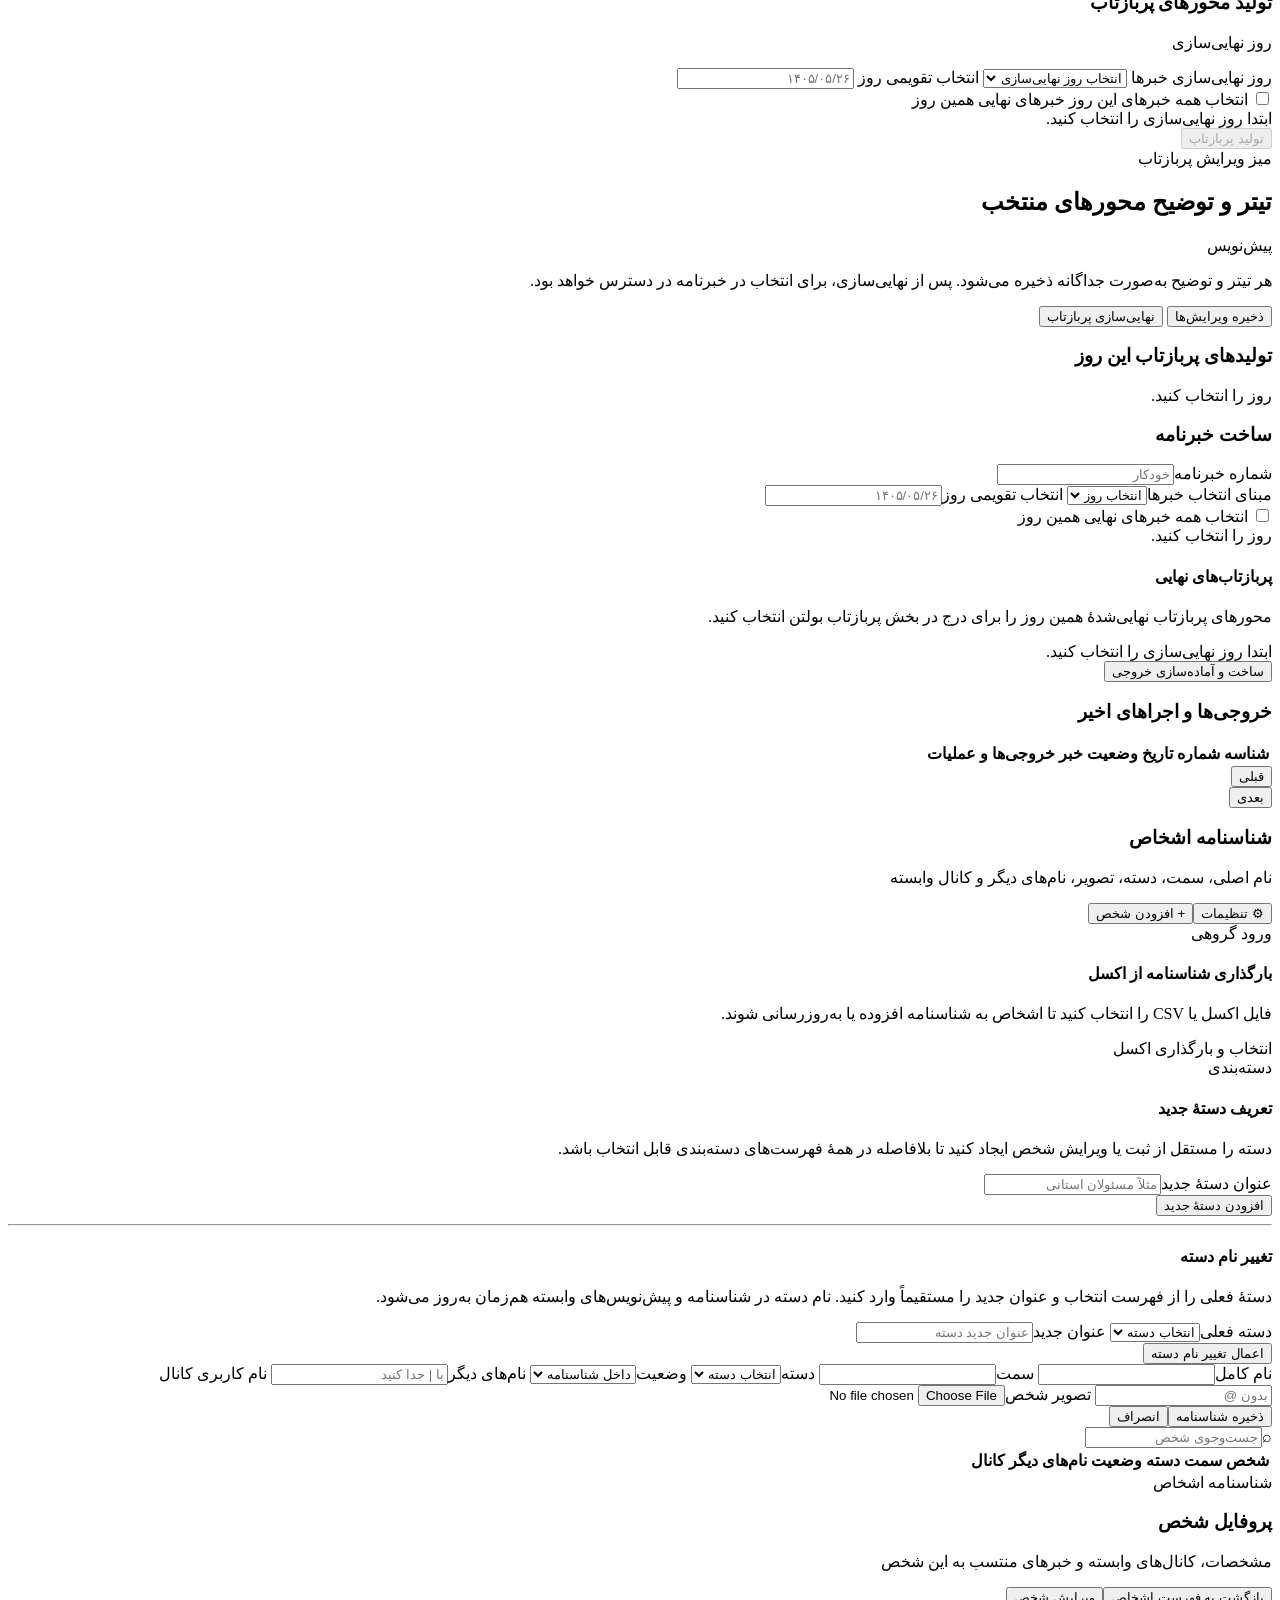
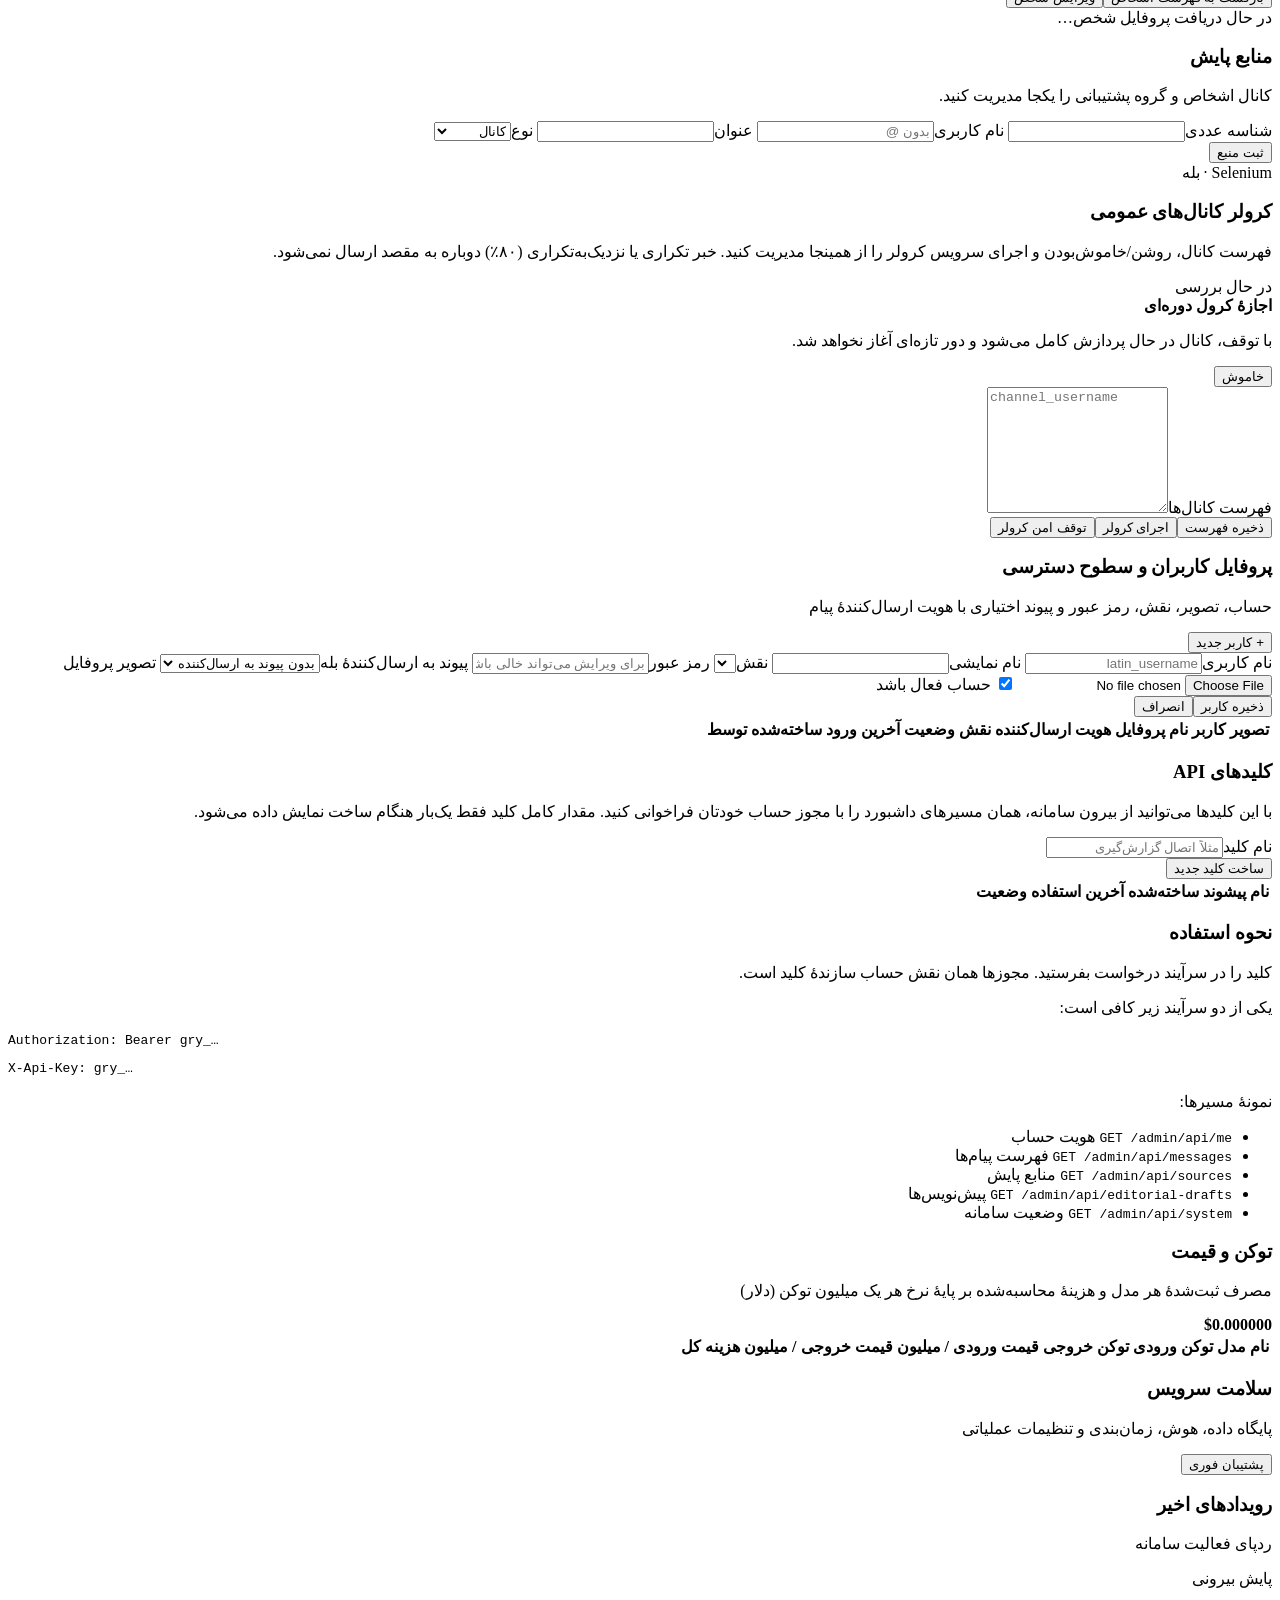
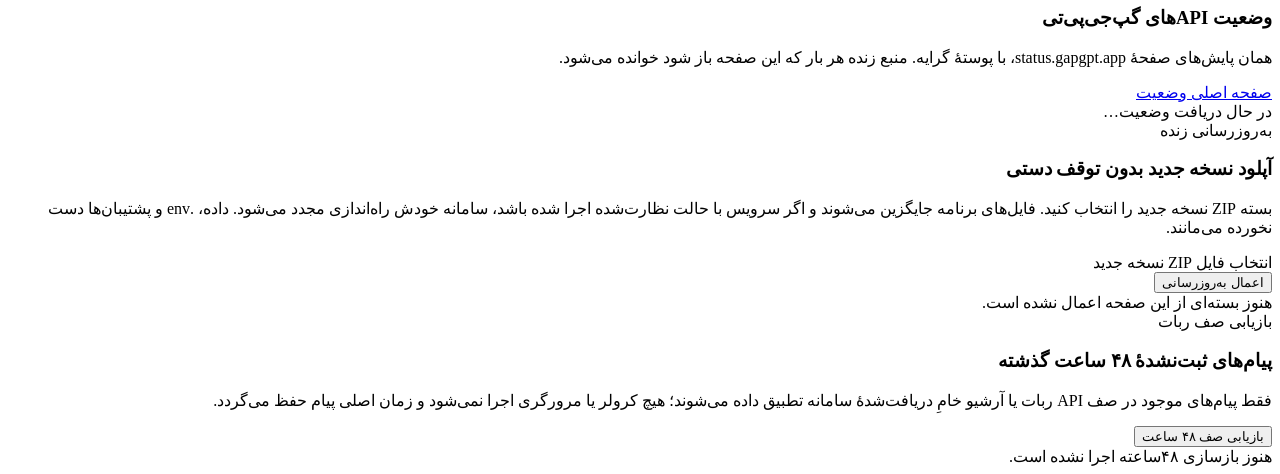
==== commit 3577546a: "Remove editorial automation, ground speakers, and skip 80% duplicate news (v12.3.0). Drop timed anal" ====
--- a/web/index.html
+++ b/web/index.html
@@ -5,7 +5,7 @@
   <meta name="viewport" content="width=device-width,initial-scale=1,viewport-fit=cover">
   <meta name="theme-color" content="#008080">
   <title>سامانه خبرنامه گرایه</title>
-  <link rel="stylesheet" href="/admin/assets/app.css?v=12.2.1">
+  <link rel="stylesheet" href="/admin/assets/app.css?v=12.3.0">
 </head>
 <body>
   <div class="app-shell">
@@ -48,7 +48,6 @@
           <summary><span>⚙</span><b>تنظیمات</b><i aria-hidden="true">‹</i></summary>
           <div class="nav-submenu">
             <span class="nav-submenu-title">تنظیمات</span>
-            <button class="nav-item nav-sub-item" data-page="automation"><span>↻</span> خودکارسازی</button>
             <button class="nav-item nav-sub-item" data-page="sources"><span>⌁</span> منابع پایش</button>
             <button class="nav-item nav-sub-item" data-page="portal"><span>♟</span> پرتال کاربری</button>
             <button class="nav-item nav-sub-item" data-page="users" data-permission="users.manage"><span>♟</span> کاربران و دسترسی</button>
@@ -59,7 +58,7 @@
       </nav>
       <div class="sidebar-foot">
           <span class="live-dot"></span>
-        <div><b id="sidebarFooterTitle">سامانه گرایه</b><small><span id="connectionLabel">در حال بررسی اتصال…</span> · نسخه <span id="sidebarVersion">۱۲.۲.۱</span></small></div>
+        <div><b id="sidebarFooterTitle">سامانه گرایه</b><small><span id="connectionLabel">در حال بررسی اتصال…</span> · نسخه <span id="sidebarVersion">۱۲.۳.۰</span></small></div>
       </div>
     </aside>
 
@@ -302,47 +301,6 @@
                 <label>تصویر پروفایل<input id="portalPortrait" type="file" accept="image/png,image/jpeg,image/webp"></label>
               </div>
               <div class="button-row"><button type="submit" class="primary-button">ذخیره تغییرات پرتال</button></div>
-            </form>
-          </article>
-        </section>
-
-        <section class="page" id="page-automation">
-          <article class="panel automation-overview">
-            <div class="panel-heading"><div><span class="eyebrow">خودکارسازی تحریریه</span><h3>کنترل مستقل تحلیل، پیش‌نویس و کرول بله</h3><p>هر فرایند از زمان انتخابی شما به بعد عمل می‌کند و بدون وابستگی به فرایند دیگر قابل شروع یا توقف است.</p></div><span id="automationStatusBadge" class="status-pill pending">در حال دریافت وضعیت</span></div>
-            <div id="automationStatusDetails" class="automation-status-details"></div>
-          </article>
-
-          <div class="automation-stage-grid">
-            <article class="panel automation-panel" id="automationAnalysis">
-              <div class="panel-heading"><div><span class="eyebrow">مرحلهٔ اول · هر ۱۰ دقیقه</span><h3>تحلیل خودکار پیام‌ها</h3><p>تشخیص گوینده، محل بیان، رویداد و تگ‌ها؛ موارد نامطمئن به کنترل انسانی می‌روند.</p></div><span id="analysisAutomationBadge" class="status-pill pending">متوقف</span></div>
-              <div class="form-grid two automation-start-fields">
-                <label>شروع از روز (جلالی)<input id="analysisAutomationStartDate" class="jalali-date-input" type="text" inputmode="numeric" dir="rtl" placeholder="۱۴۰۵/۰۵/۰۷" autocomplete="off" data-jalali-date></label>
-                <label>ساعت شروع<input id="analysisAutomationStartTime" type="time" dir="ltr" step="60"></label>
-              </div>
-              <div class="automation-actions"><button type="button" class="primary-button" id="startEditorialAutomation">شروع تحلیل خودکار</button><button type="button" class="ghost-button" id="stopEditorialAutomation">توقف تحلیل</button><button type="button" class="outline-button" id="runEditorialAnalysisNow">اجرای فوری همان بازه</button></div>
-            </article>
-            <article class="panel automation-panel" id="automationDrafts">
-              <div class="panel-heading"><div><span class="eyebrow">مرحلهٔ دوم · هر ۳ ساعت</span><h3>تولید خودکار پیش‌نویس</h3><p>فقط خبرهای تحلیل‌شده و شناسنامه‌ای را به پیش‌نویس با خلاصه‌ها و جزئیات تبدیل می‌کند.</p></div><span id="draftAutomationBadge" class="status-pill pending">متوقف</span></div>
-              <div class="form-grid two automation-start-fields">
-                <label>شروع از روز (جلالی)<input id="draftAutomationStartDate" class="jalali-date-input" type="text" inputmode="numeric" dir="rtl" placeholder="۱۴۰۵/۰۵/۰۷" autocomplete="off" data-jalali-date></label>
-                <label>ساعت شروع<input id="draftAutomationStartTime" type="time" dir="ltr" step="60"></label>
-              </div>
-              <div class="automation-actions"><button type="button" class="primary-button" id="startEditorialDraftAutomation">شروع تولید پیش‌نویس</button><button type="button" class="ghost-button" id="stopEditorialDraftAutomation">توقف تولید پیش‌نویس</button><button type="button" class="outline-button" id="runEditorialDraftsNow">اجرای فوری همان بازه</button></div>
-            </article>
-          </div>
-
-          <article class="panel human-control-panel" id="automationHumanControl">
-            <div class="panel-heading"><div><span class="eyebrow">کنترل انسانی</span><h3>بررسی پیام و نامزد گوینده</h3><p>ابتدا متن پیام، سپس نامزد و شواهد یافت‌شده نشان داده می‌شود. می‌توانید آن را با شناسنامه تطبیق دهید، به شناسنامه بیفزایید یا رد کنید.</p></div><button type="button" class="icon-button" id="refreshHumanControl" title="تازه‌سازی">↻</button></div>
-            <div id="humanControlList" class="human-control-list"><div class="empty-mini">در حال دریافت موارد کنترل انسانی…</div></div>
-          </article>
-
-          <article class="panel crawler-automation-panel" id="automationCrawler">
-            <div class="panel-heading"><div><span class="eyebrow">Selenium · بله</span><h3>کرولر کانال‌های عمومی</h3><p>فهرست کانال، روشن/خاموش‌بودن و اجرای سرویس کرولر را از همینجا مدیریت کنید.</p></div><span id="crawlerBadge" class="status-pill pending">در حال بررسی</span></div>
-            <form id="crawlerChannelsForm" class="inline-form always-visible">
-              <div class="crawler-runtime-control"><div><b>اجازهٔ کرول دوره‌ای</b><p>با توقف، کانال در حال پردازش کامل می‌شود و دور تازه‌ای آغاز نخواهد شد.</p></div><button type="button" id="crawlerEnabledToggle" class="switch off" aria-pressed="false">خاموش</button></div>
-              <label>فهرست کانال‌ها<textarea id="crawlerChannels" rows="8" dir="ltr" placeholder="channel_username"></textarea></label>
-              <div id="crawlerHelp" class="permission-box"></div>
-              <div class="button-row"><button type="submit" class="outline-button">ذخیره فهرست</button><button type="button" class="primary-button" id="startCrawler">اجرای کرولر</button><button type="button" class="ghost-button" id="stopCrawler">توقف امن کرولر</button></div>
             </form>
           </article>
         </section>
@@ -832,6 +790,15 @@
             </form>
             <div id="sourcesGrid" class="source-cards"></div>
           </article>
+          <article class="panel crawler-automation-panel" id="sourcesCrawler">
+            <div class="panel-heading"><div><span class="eyebrow">Selenium · بله</span><h3>کرولر کانال‌های عمومی</h3><p>فهرست کانال، روشن/خاموش‌بودن و اجرای سرویس کرولر را از همینجا مدیریت کنید. خبر تکراری یا نزدیک‌به‌تکراری (۸۰٪) دوباره به مقصد ارسال نمی‌شود.</p></div><span id="crawlerBadge" class="status-pill pending">در حال بررسی</span></div>
+            <form id="crawlerChannelsForm" class="inline-form always-visible">
+              <div class="crawler-runtime-control"><div><b>اجازهٔ کرول دوره‌ای</b><p>با توقف، کانال در حال پردازش کامل می‌شود و دور تازه‌ای آغاز نخواهد شد.</p></div><button type="button" id="crawlerEnabledToggle" class="switch off" aria-pressed="false">خاموش</button></div>
+              <label>فهرست کانال‌ها<textarea id="crawlerChannels" rows="8" dir="ltr" placeholder="channel_username"></textarea></label>
+              <div id="crawlerHelp" class="permission-box"></div>
+              <div class="button-row"><button type="submit" class="outline-button">ذخیره فهرست</button><button type="button" class="primary-button" id="startCrawler">اجرای کرولر</button><button type="button" class="ghost-button" id="stopCrawler">توقف امن کرولر</button></div>
+            </form>
+          </article>
         </section>
 
         <section class="page" id="page-users">
@@ -944,7 +911,7 @@
     <div class="jalali-picker-actions"><button type="button" class="text-button" id="jalaliPickerToday">امروز</button><button type="button" class="text-button" id="jalaliPickerClose">بستن</button></div>
   </div>
   <div class="toast" id="toast" role="status"></div>
-  <script src="/admin/assets/wordcloud-layout.js?v=12.2.1" defer></script>
-  <script src="/admin/assets/app.js?v=12.2.1" defer></script>
+  <script src="/admin/assets/wordcloud-layout.js?v=12.3.0" defer></script>
+  <script src="/admin/assets/app.js?v=12.3.0" defer></script>
 </body>
 </html>
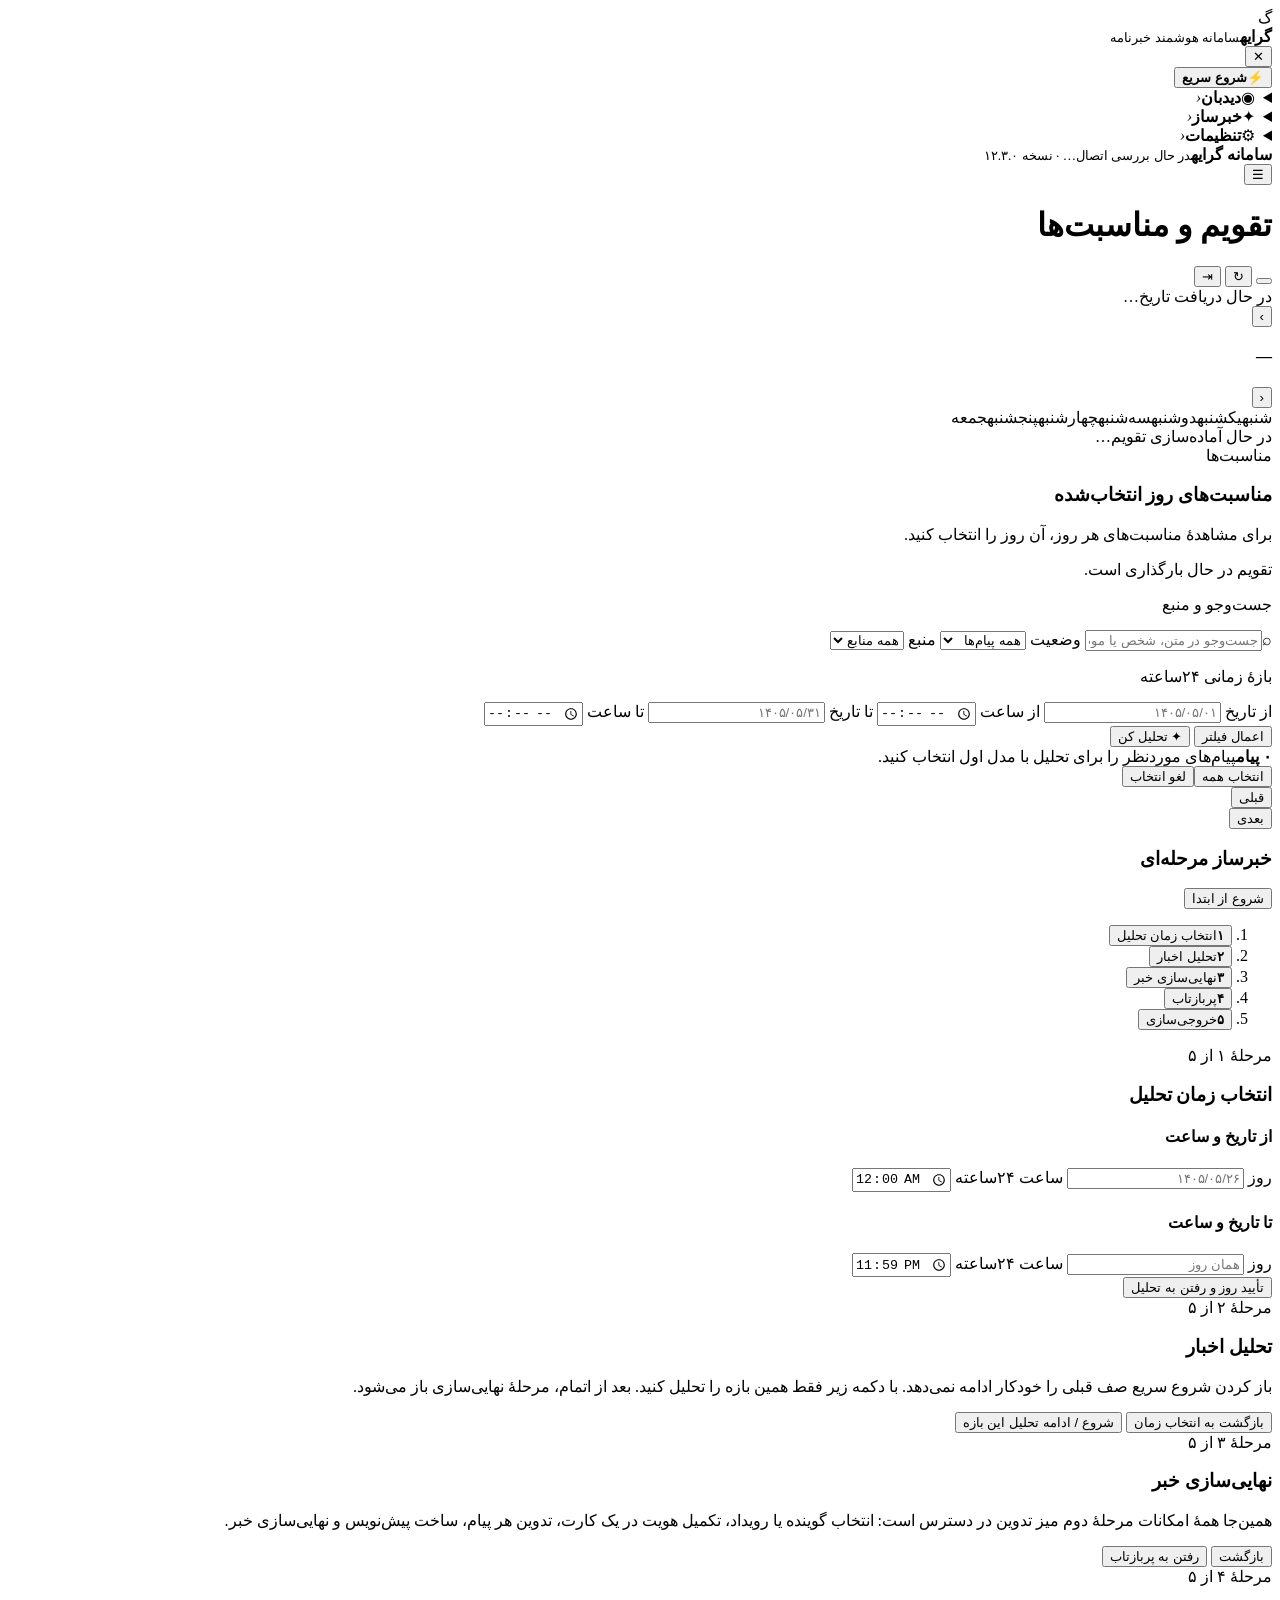
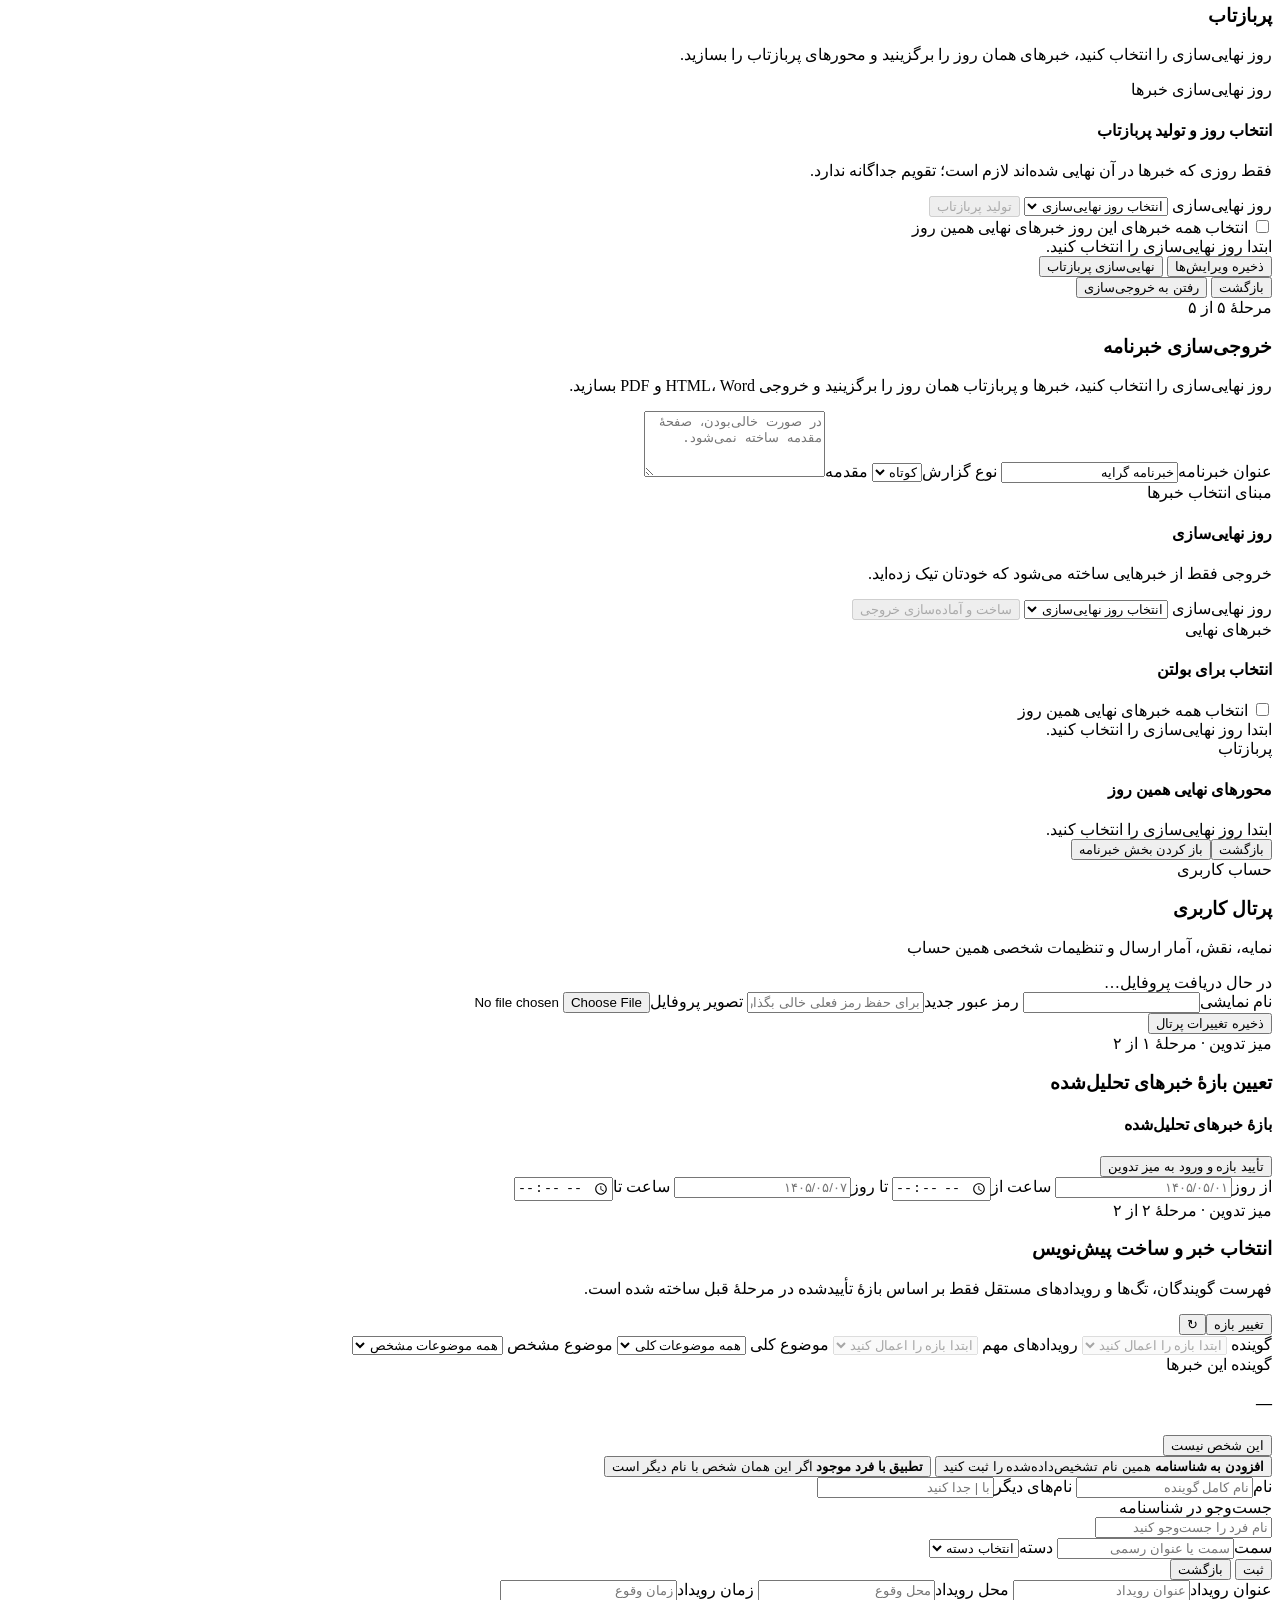
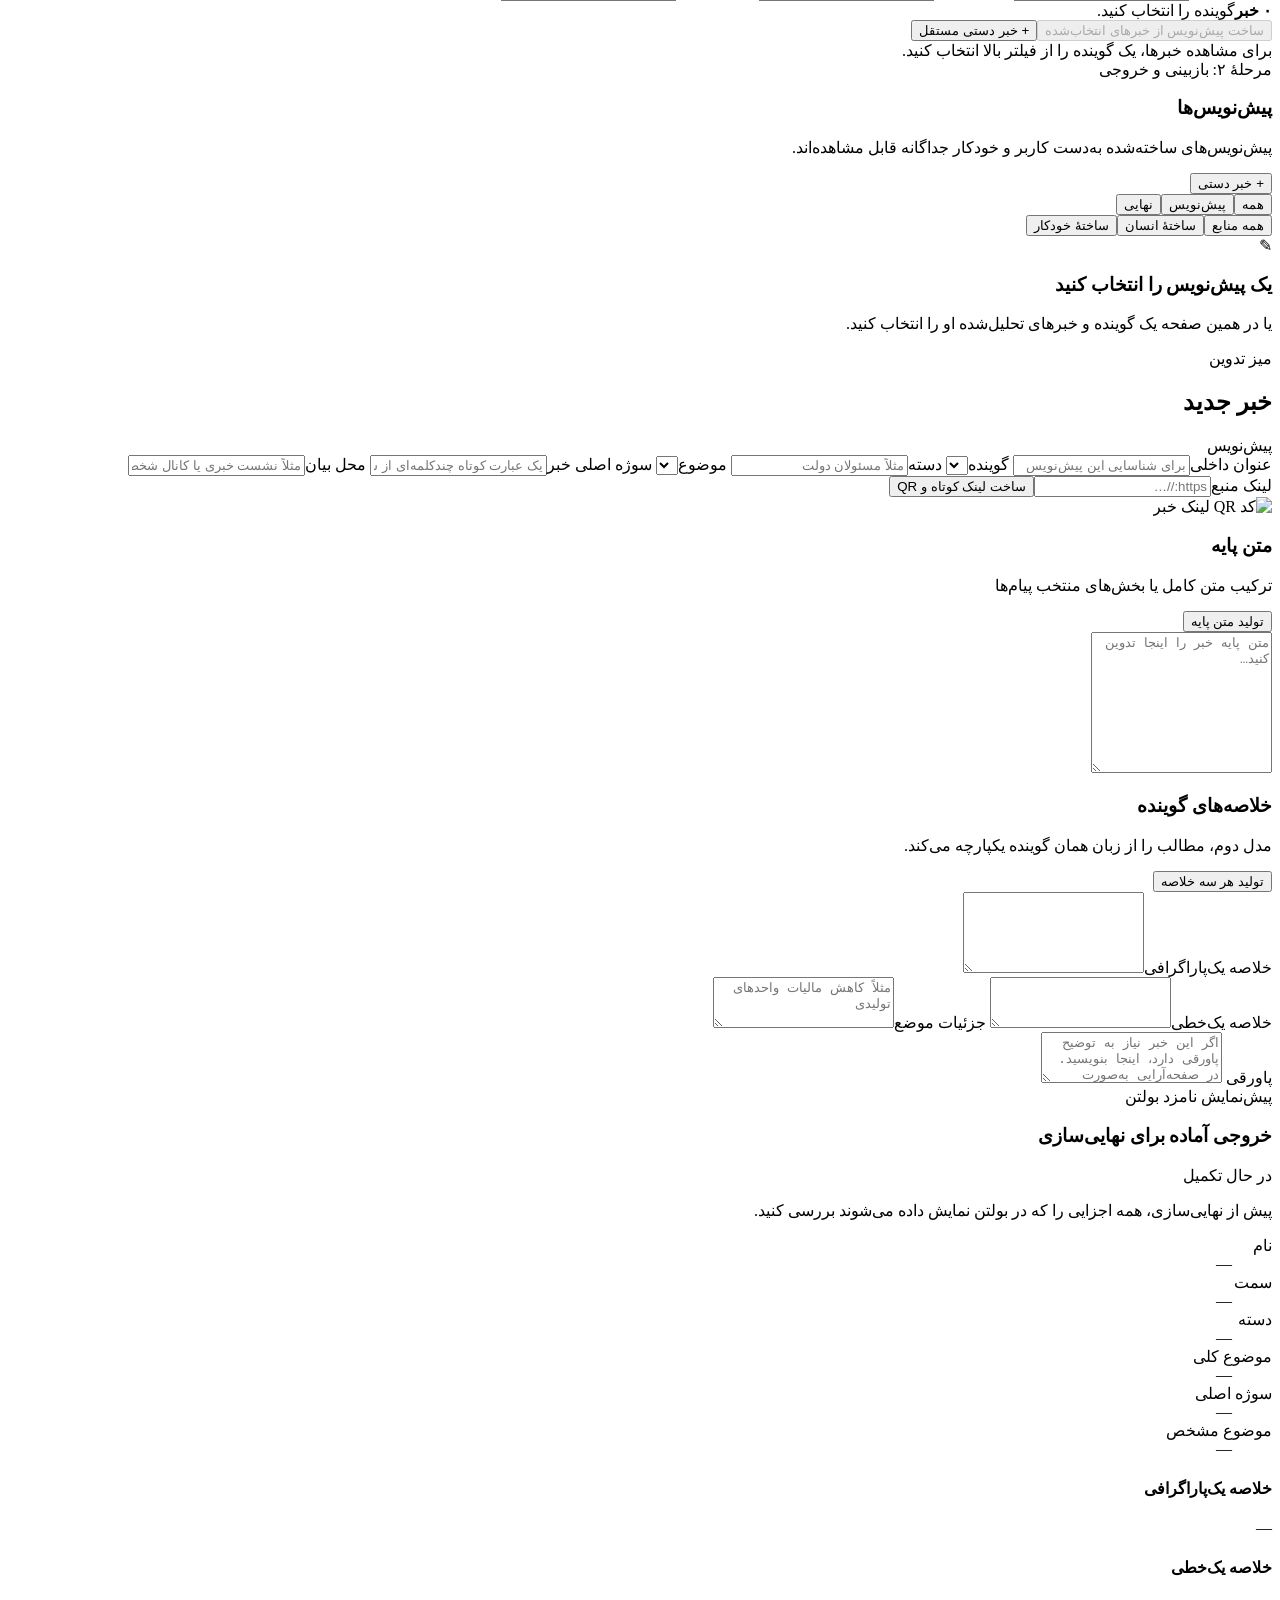
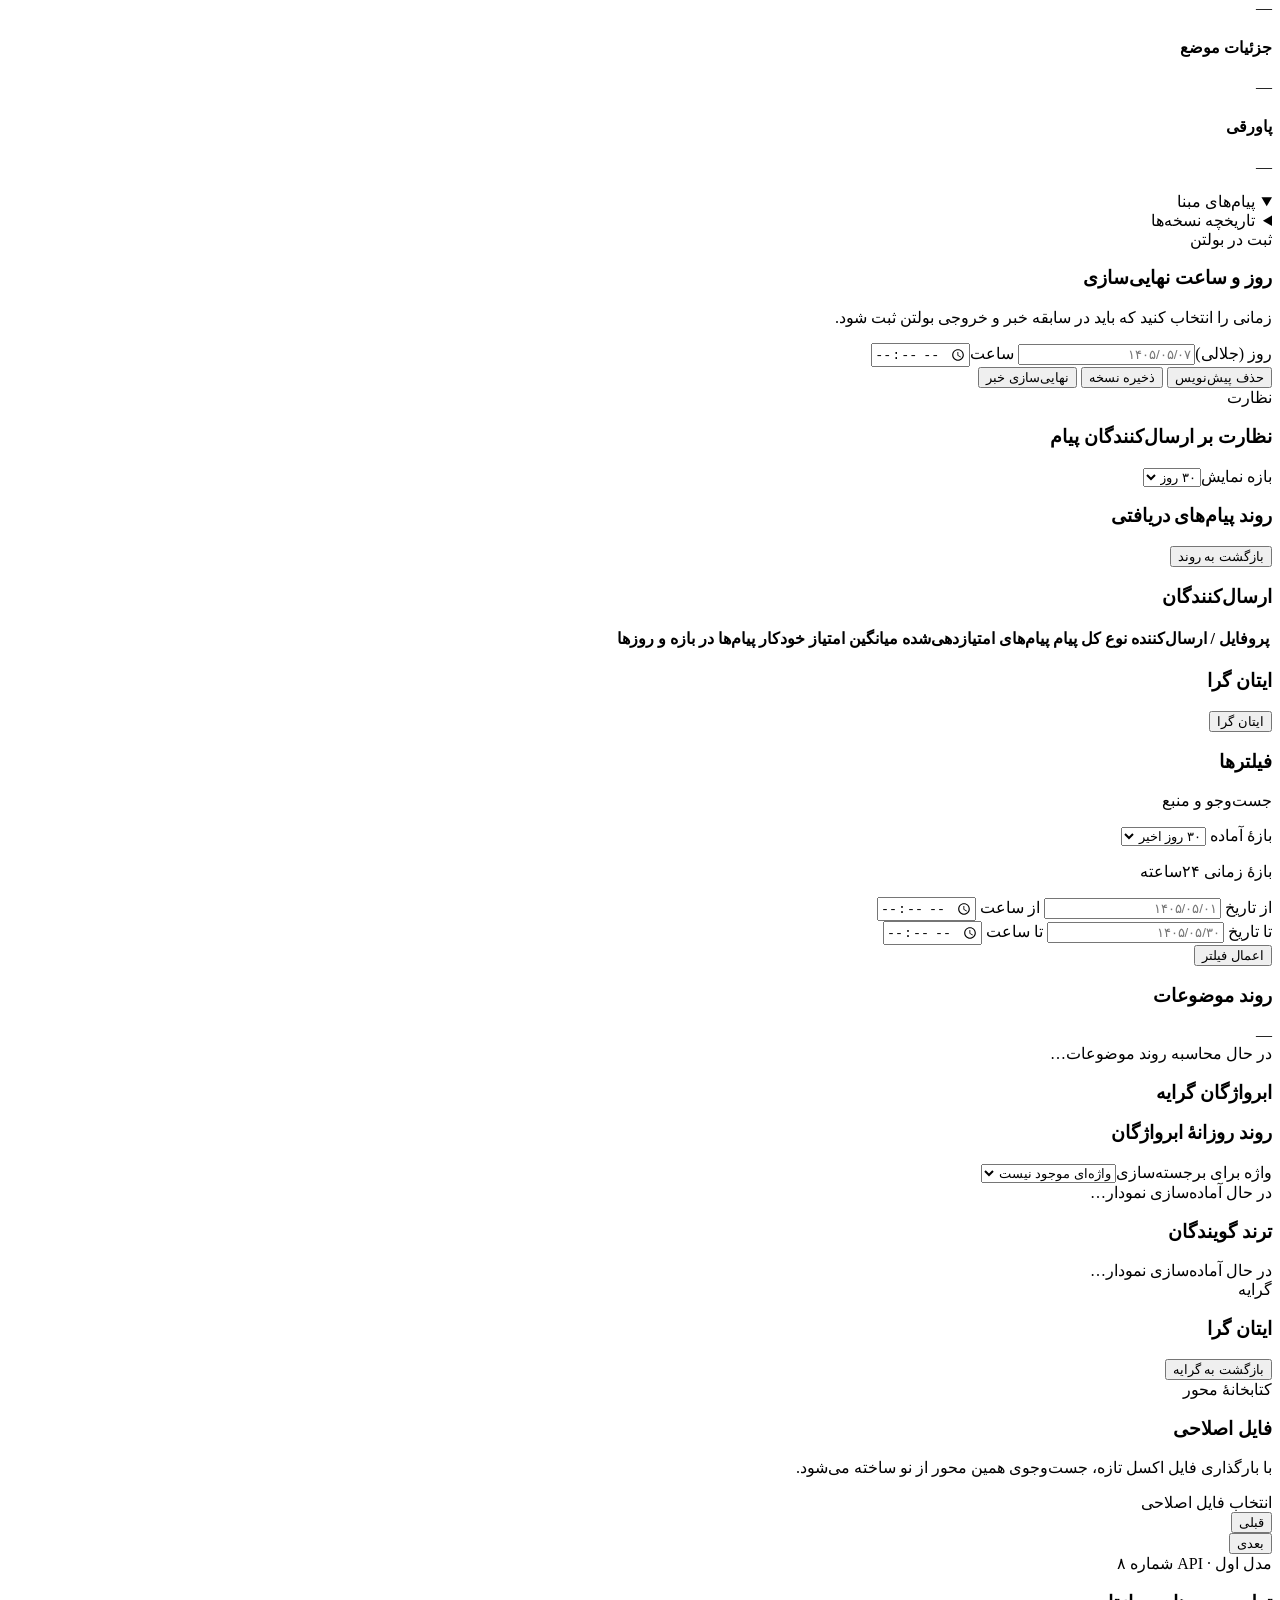
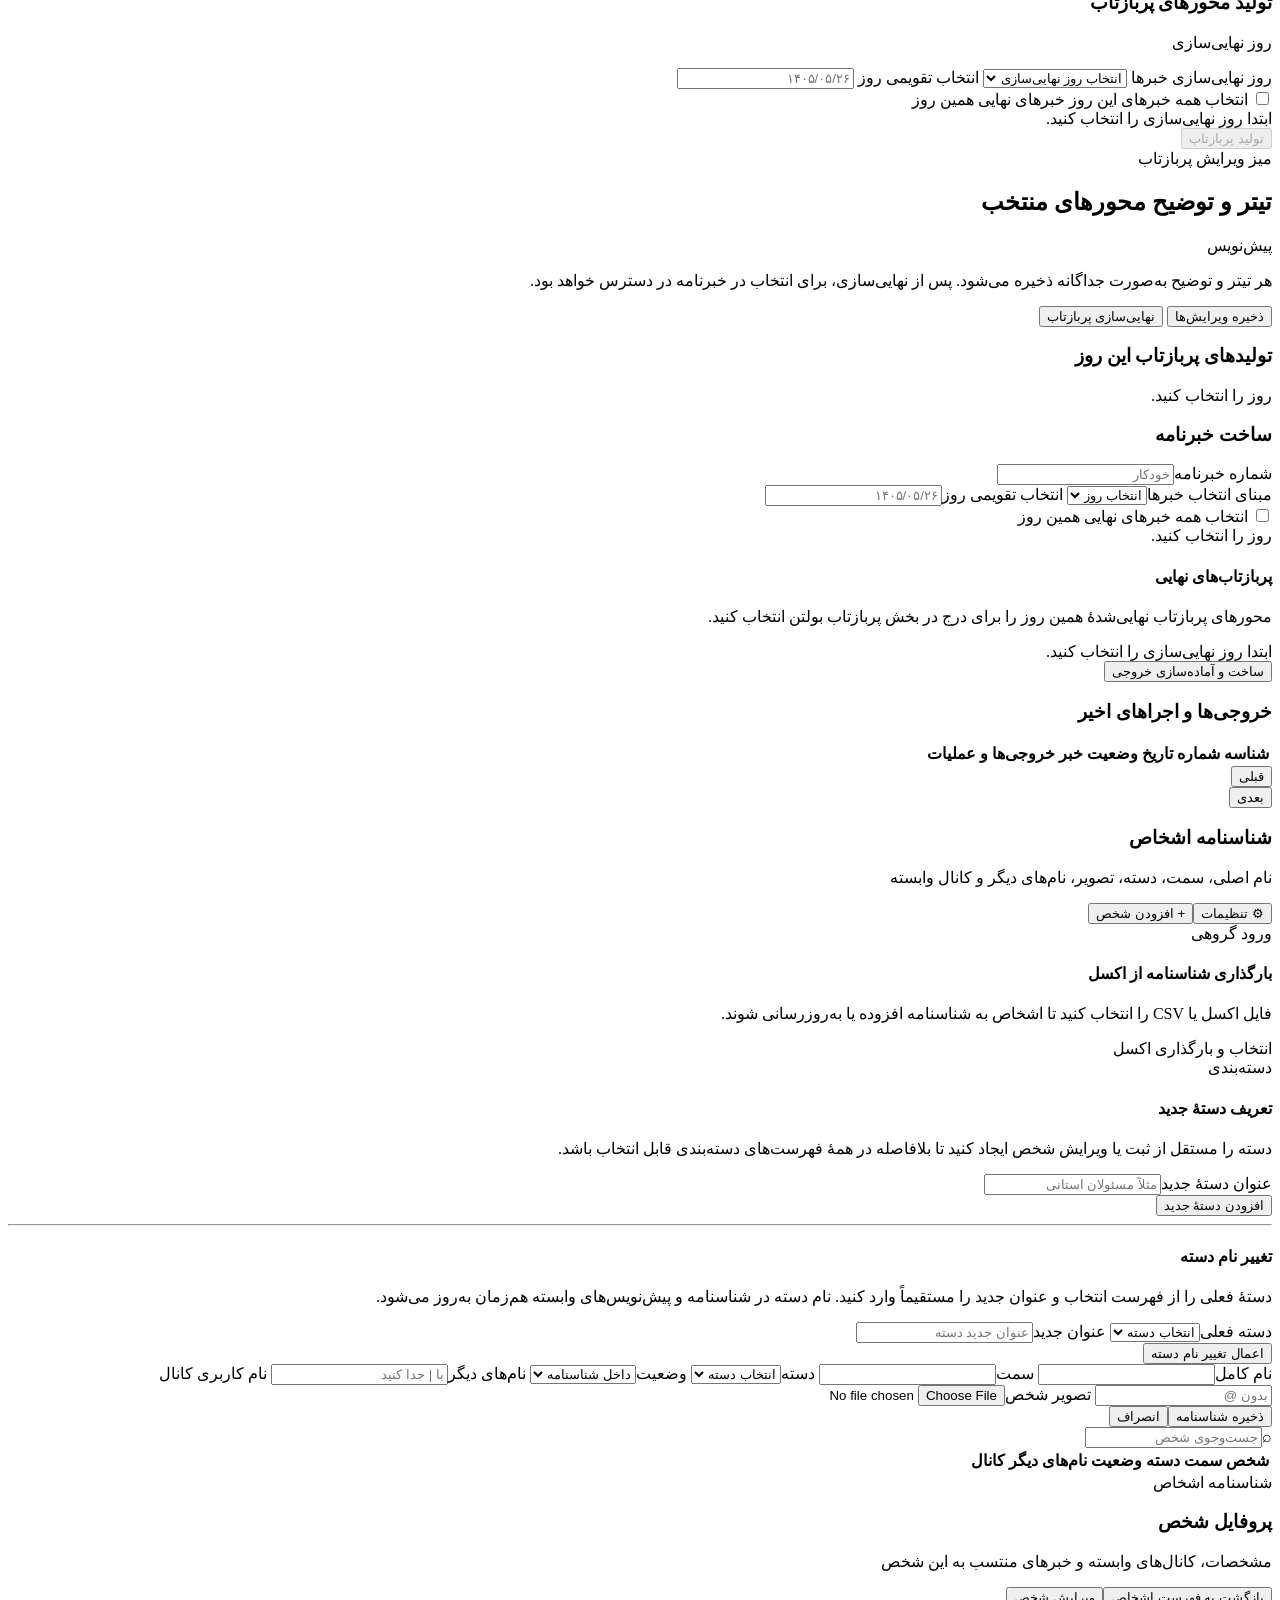
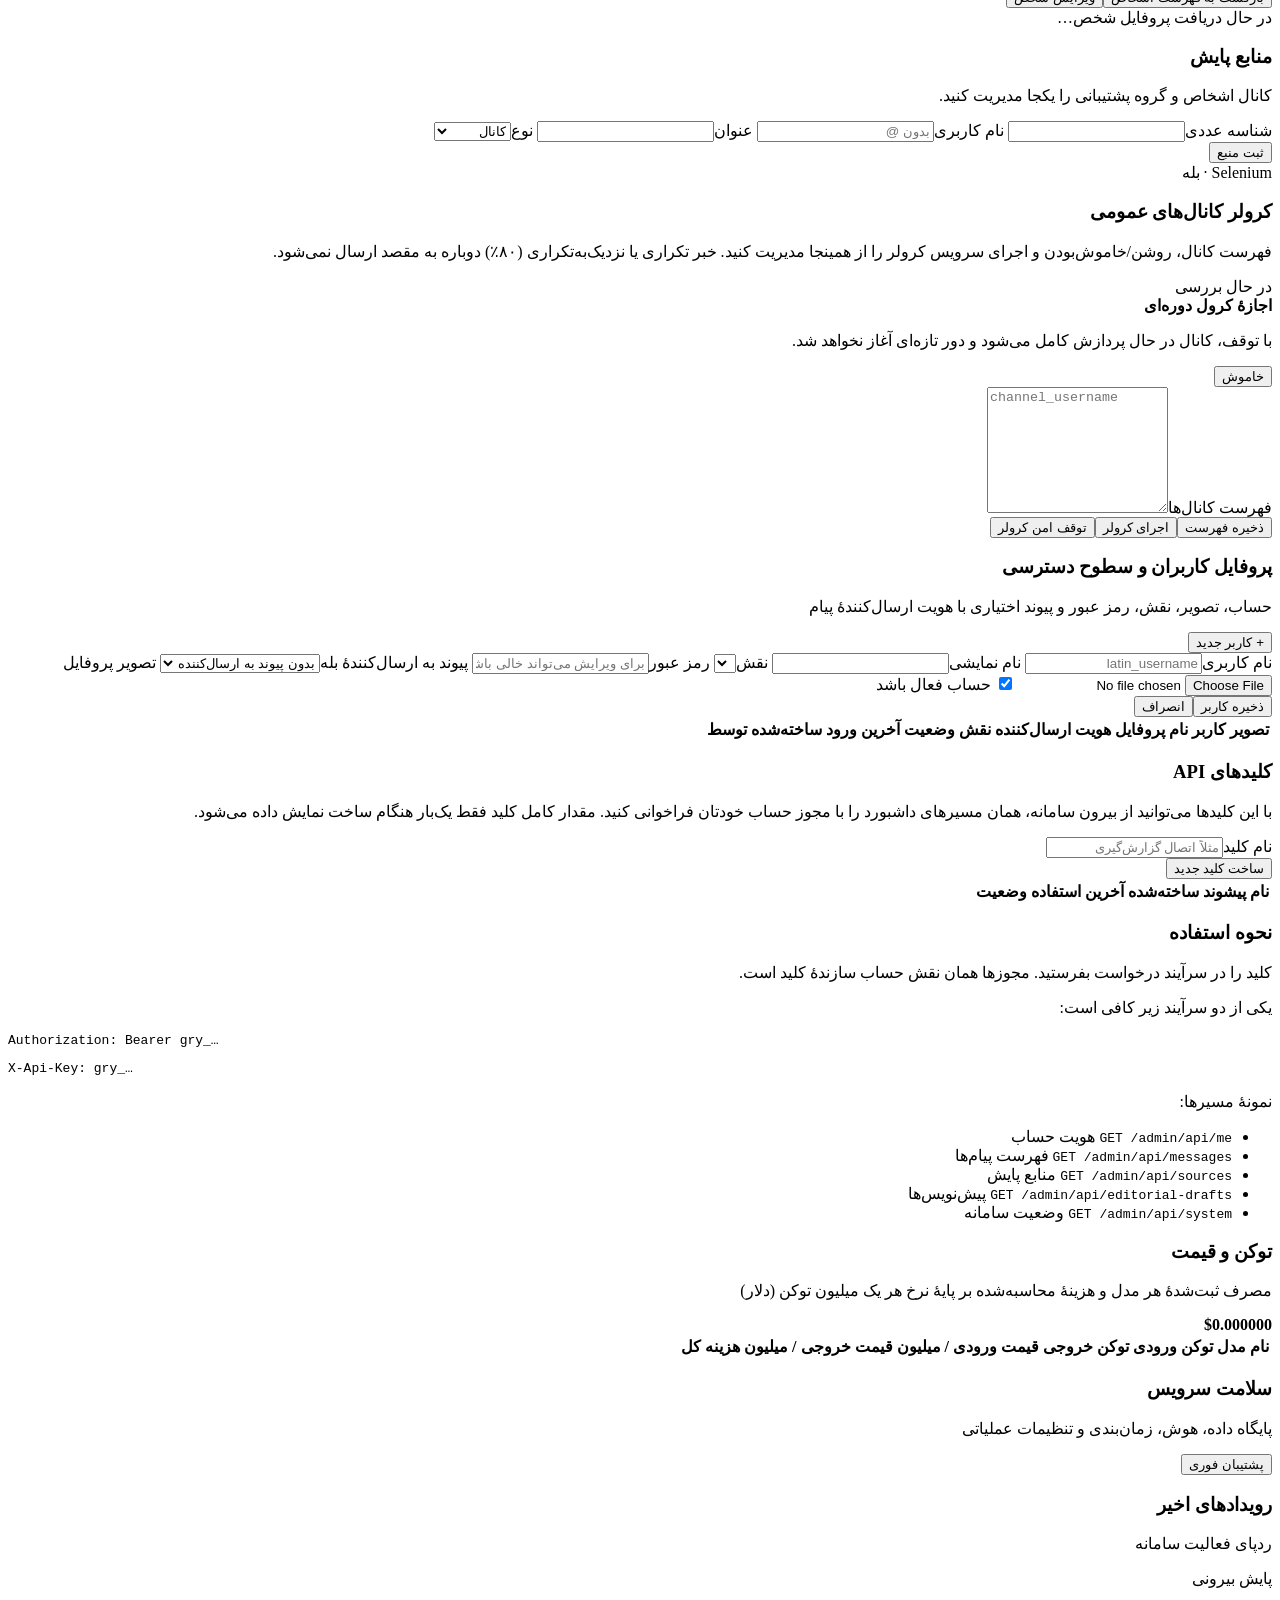
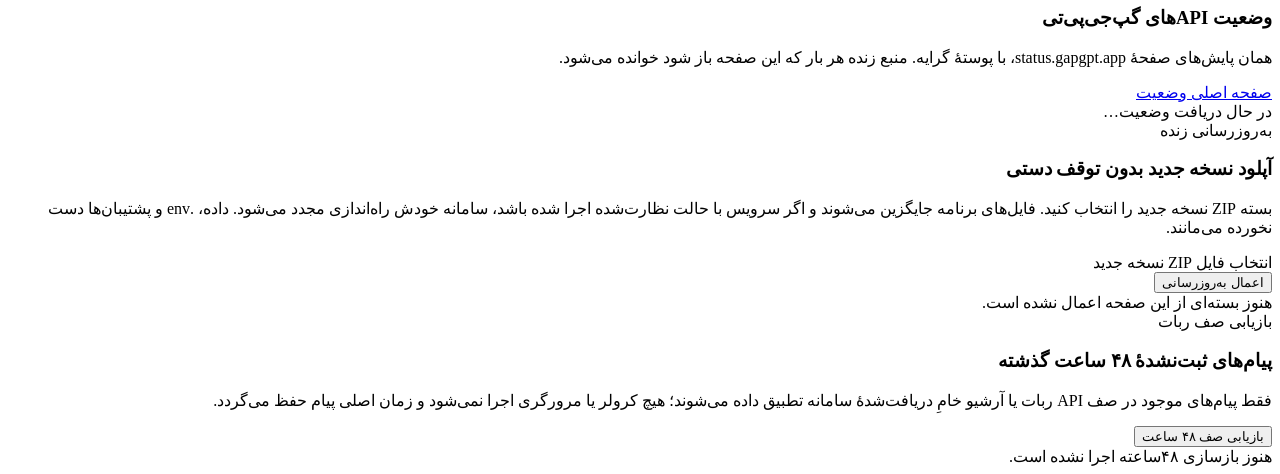
==== commit 94a4d00e: "Stop Quick Start from auto-resuming leftover analysis and bulletins. Opening Quick Start was replayi" ====
--- a/web/index.html
+++ b/web/index.html
@@ -191,10 +191,11 @@
 
           <section class="qs-panel hidden" id="qsStep2">
             <article class="panel">
-              <div class="panel-heading"><div><span class="eyebrow">مرحلهٔ ۲ از ۵</span><h3>تحلیل اخبار</h3><p>پس از تأیید بازه، اخبار همین بازه به‌صورت خودکار با موتور اول تحلیل می‌شوند. پس از اتمام تحلیل، مرحلهٔ نهایی‌سازی باز می‌شود.</p></div></div>
+              <div class="panel-heading"><div><span class="eyebrow">مرحلهٔ ۲ از ۵</span><h3>تحلیل اخبار</h3><p>باز کردن شروع سریع صف قبلی را خودکار ادامه نمی‌دهد. با دکمه زیر فقط همین بازه را تحلیل کنید. بعد از اتمام، مرحلهٔ نهایی‌سازی باز می‌شود.</p></div></div>
               <div id="qsAnalysisProgress" class="qs-progress" aria-live="polite"></div>
               <div class="button-row">
                 <button type="button" class="ghost-button" id="qsBackToWindow">بازگشت به انتخاب زمان</button>
+                <button type="button" class="primary-button" id="qsStartAnalysis">شروع / ادامه تحلیل این بازه</button>
               </div>
             </article>
           </section>
